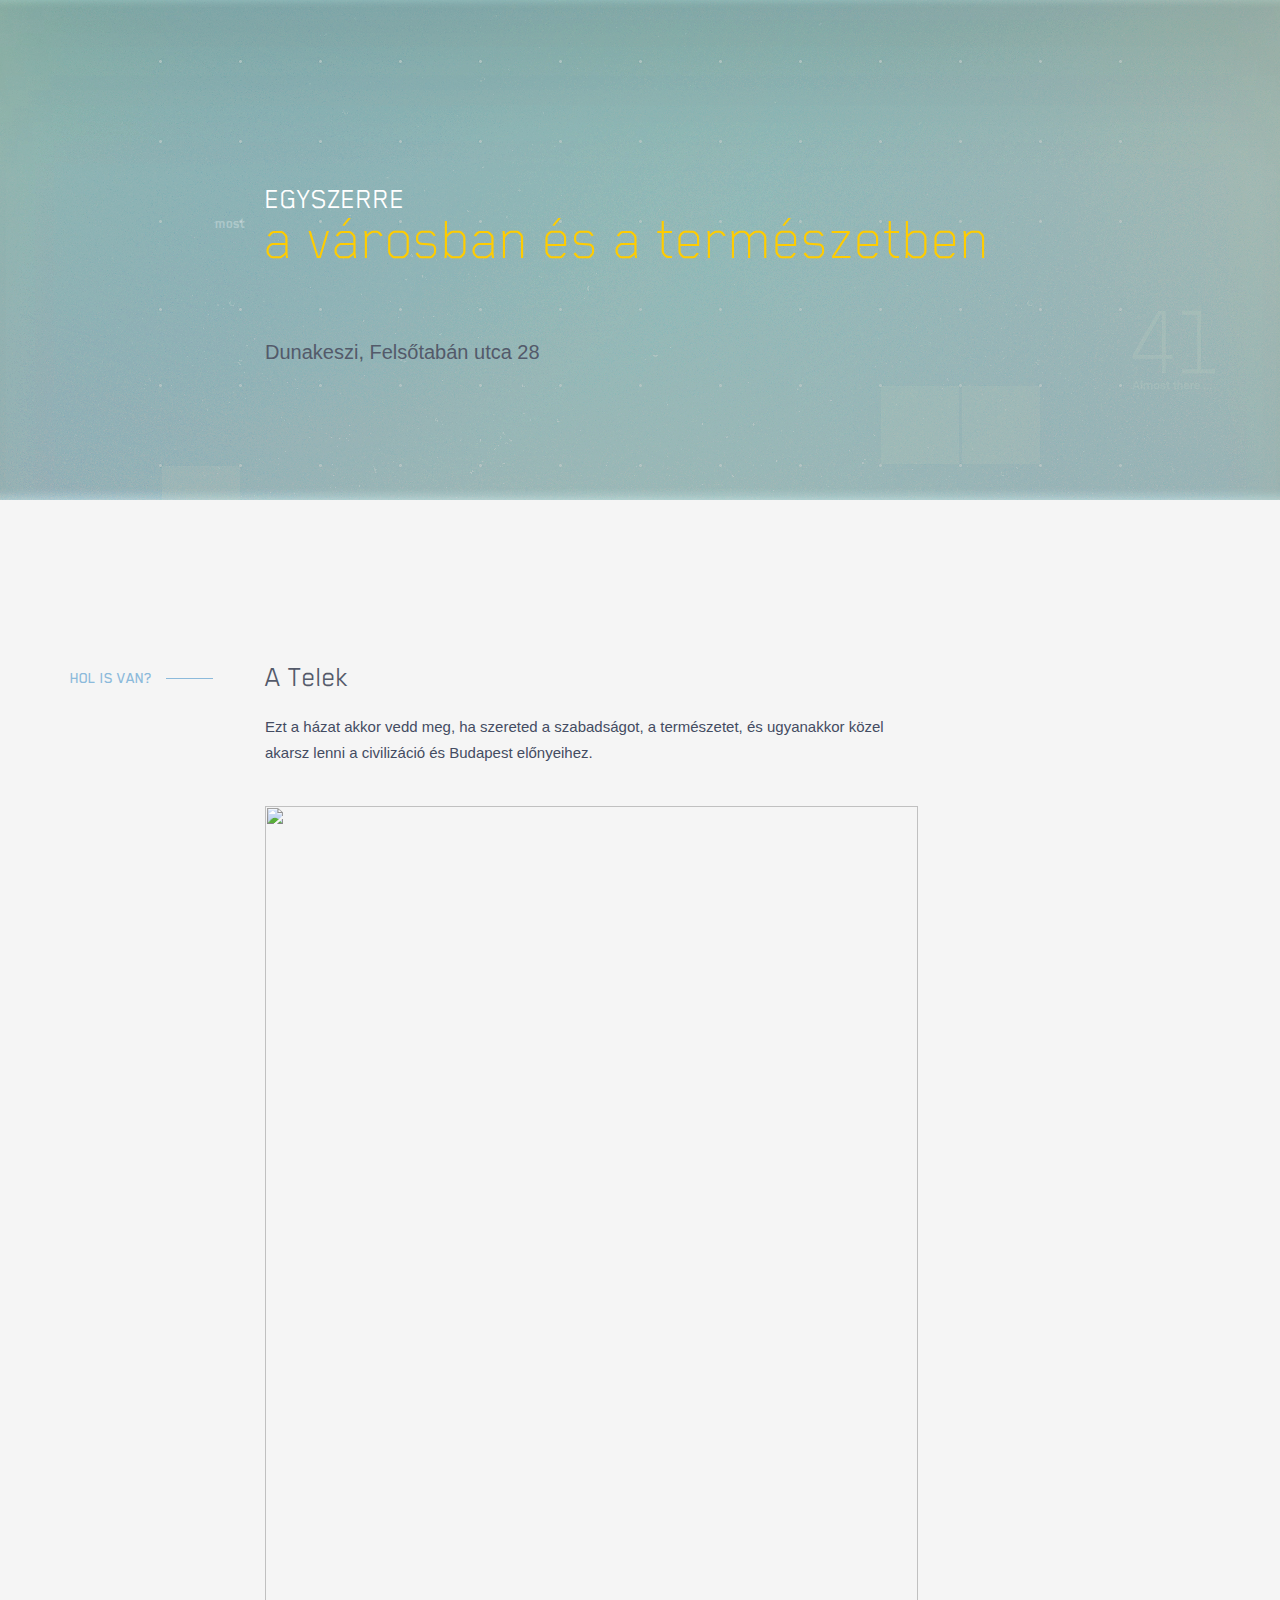
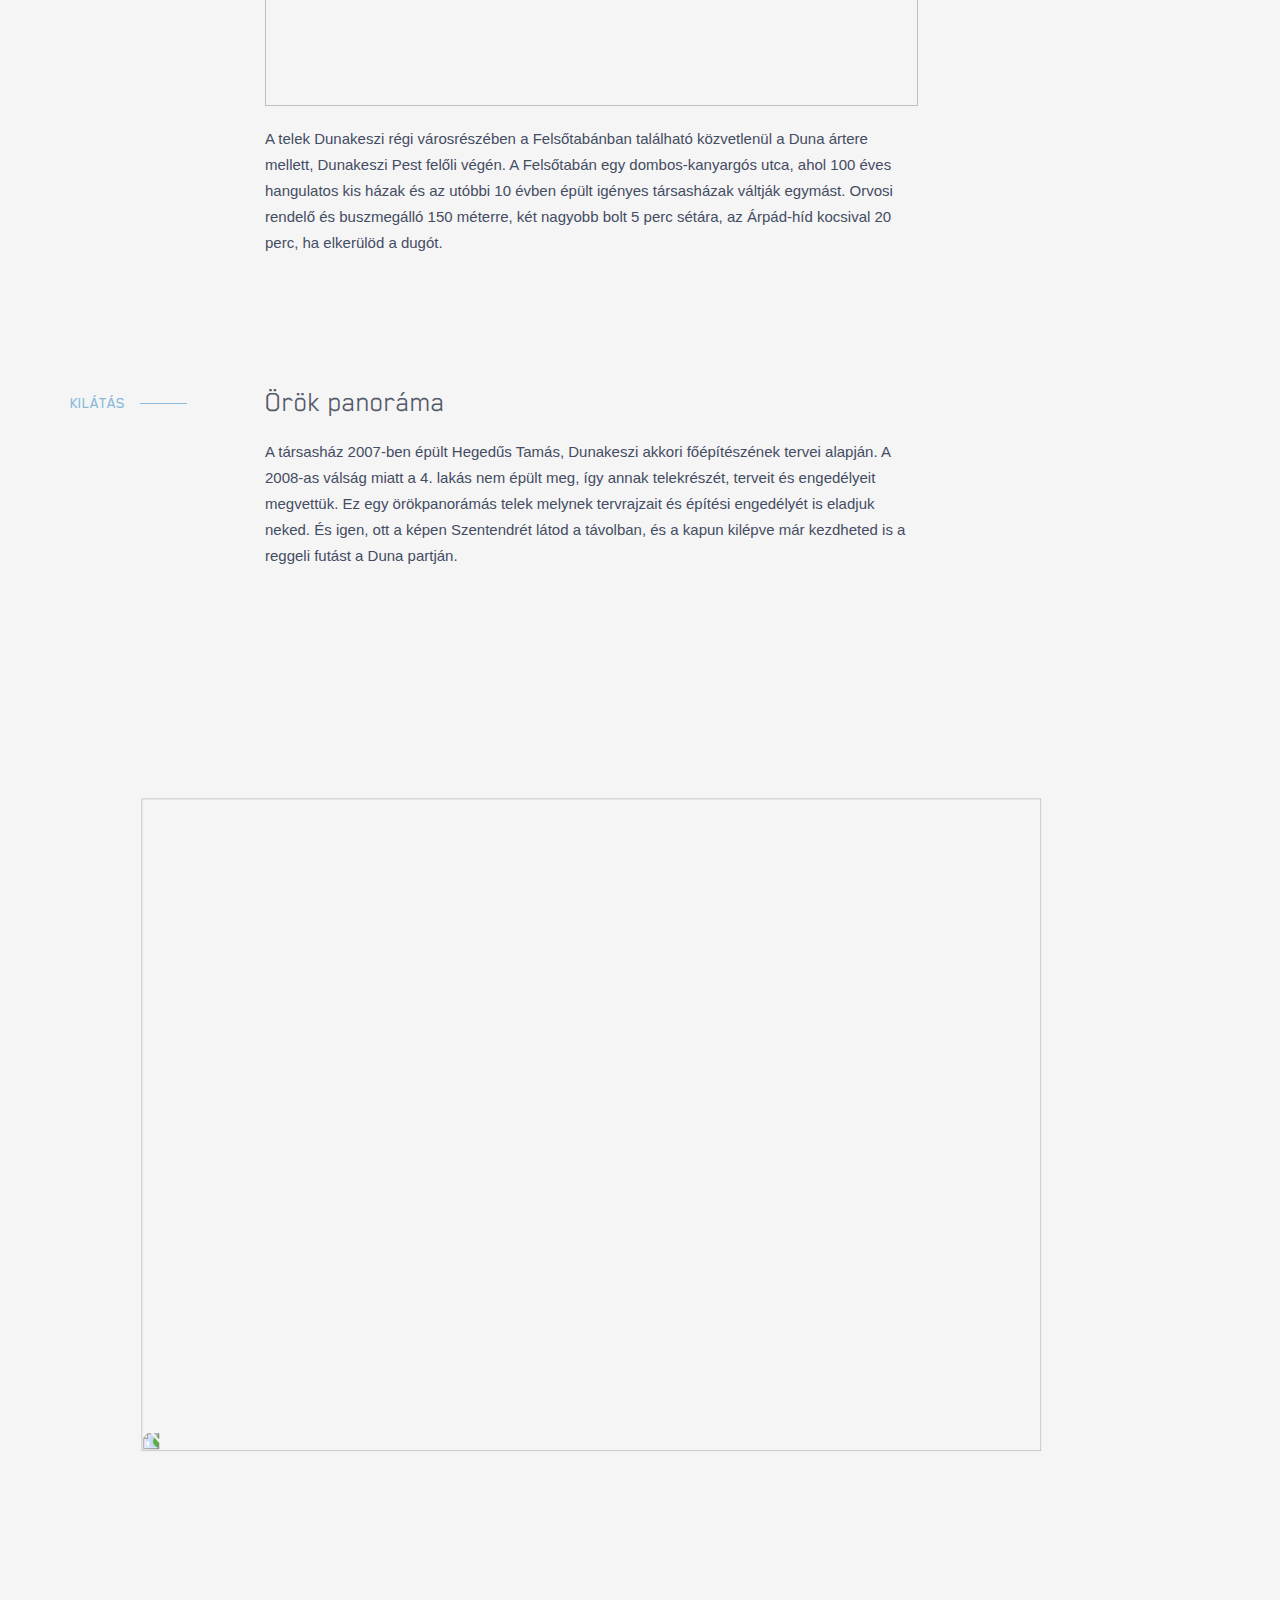
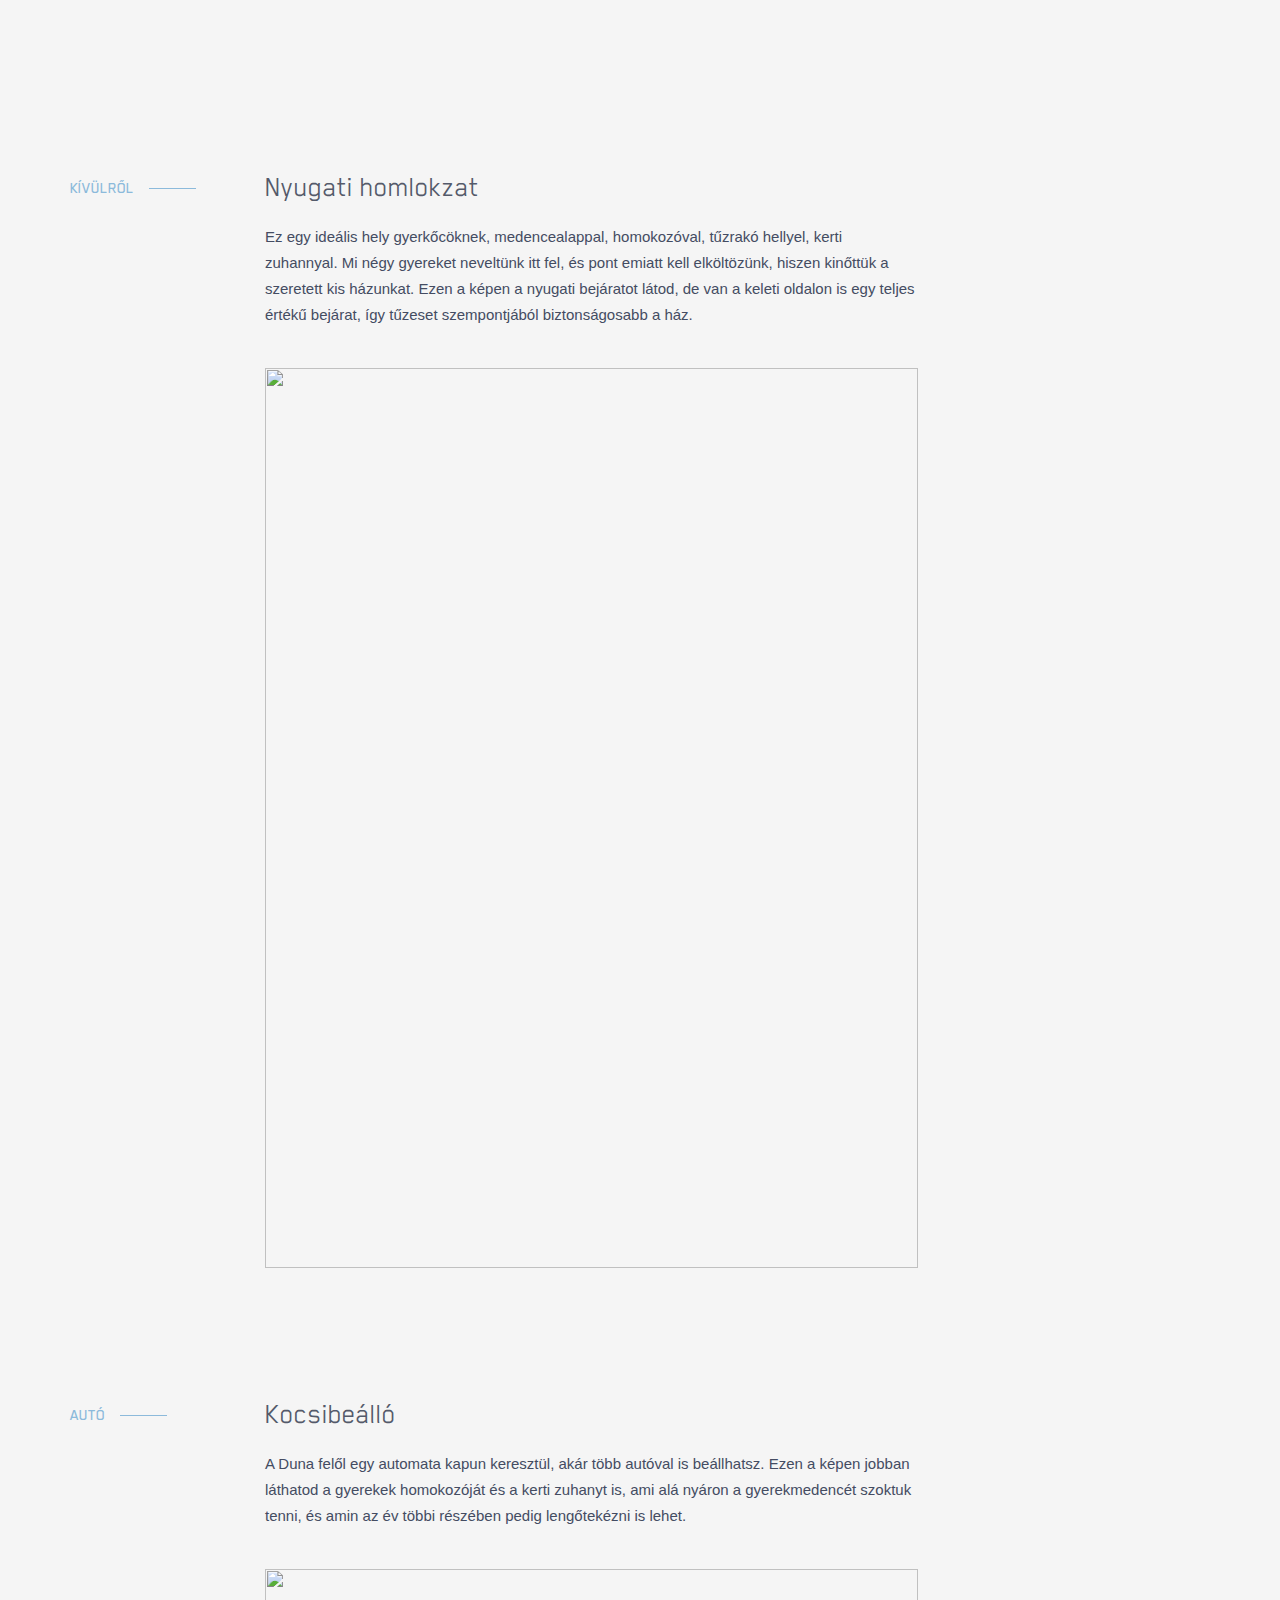
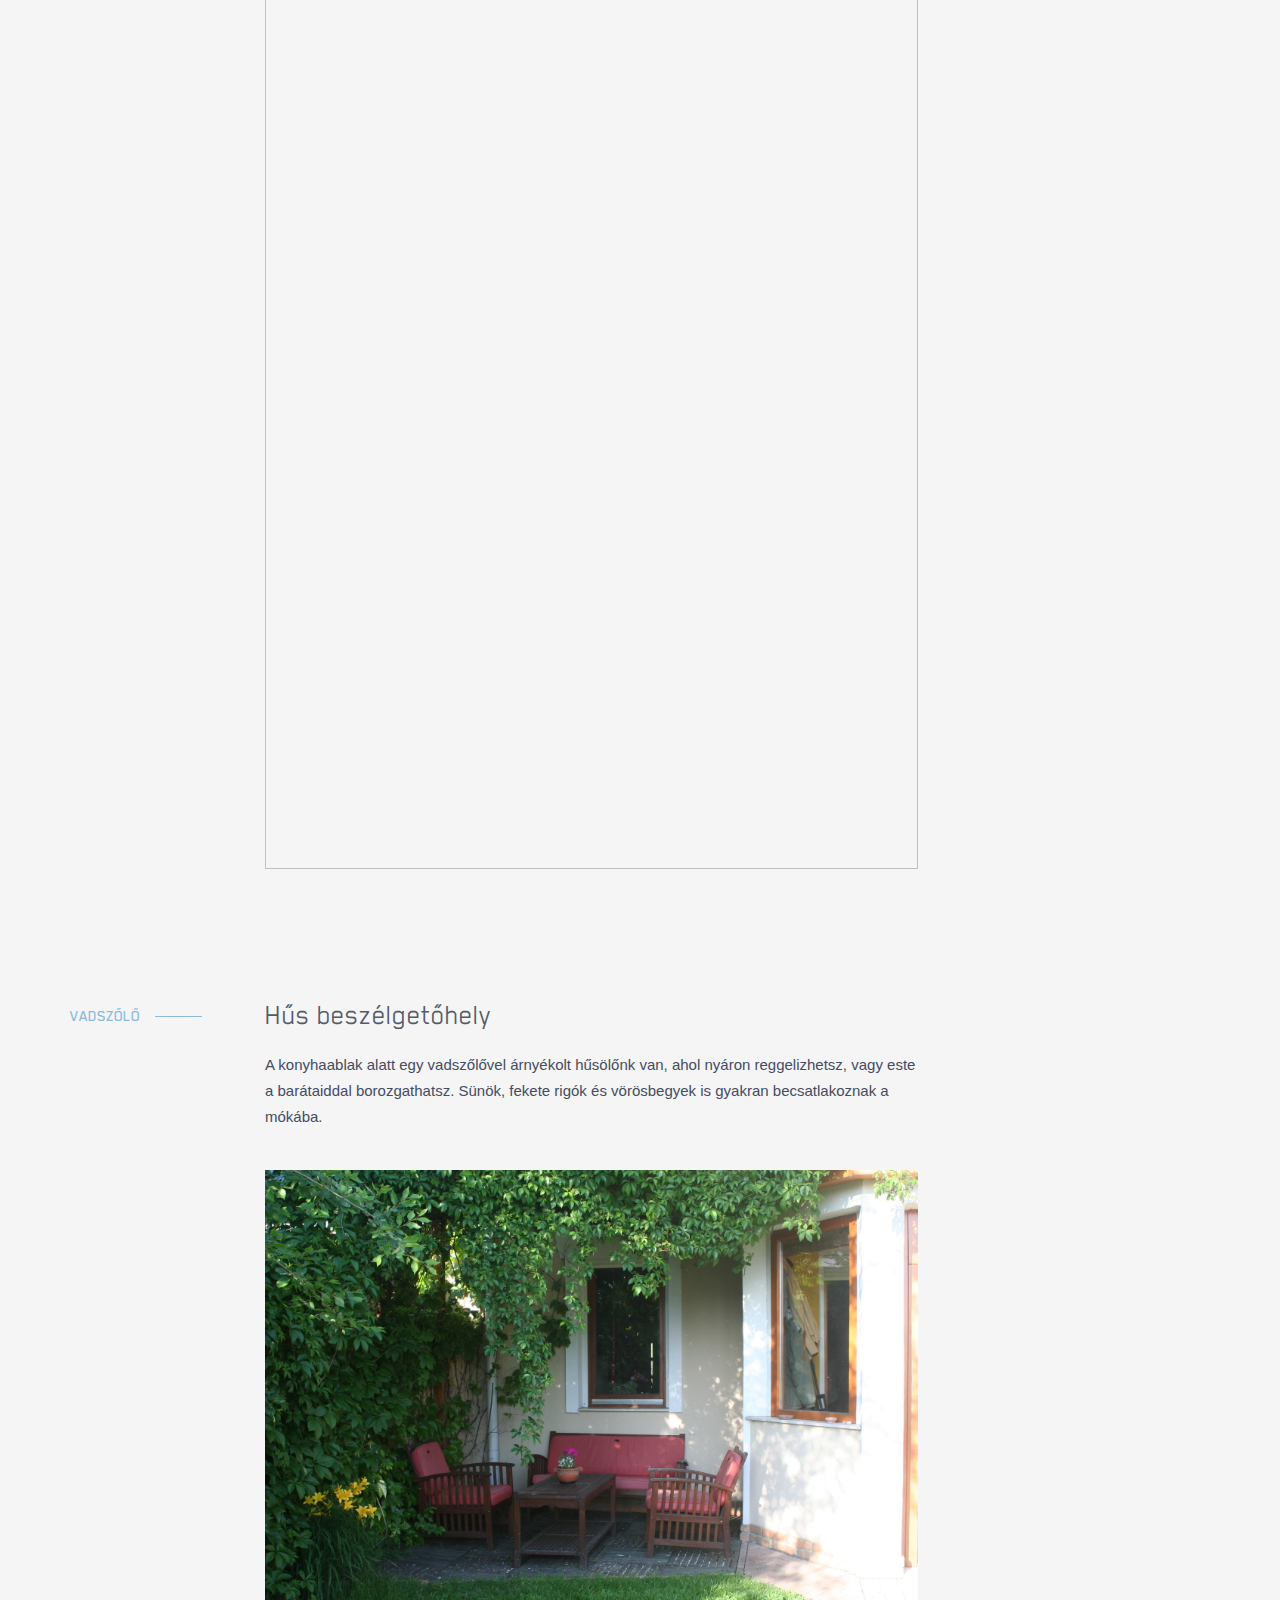
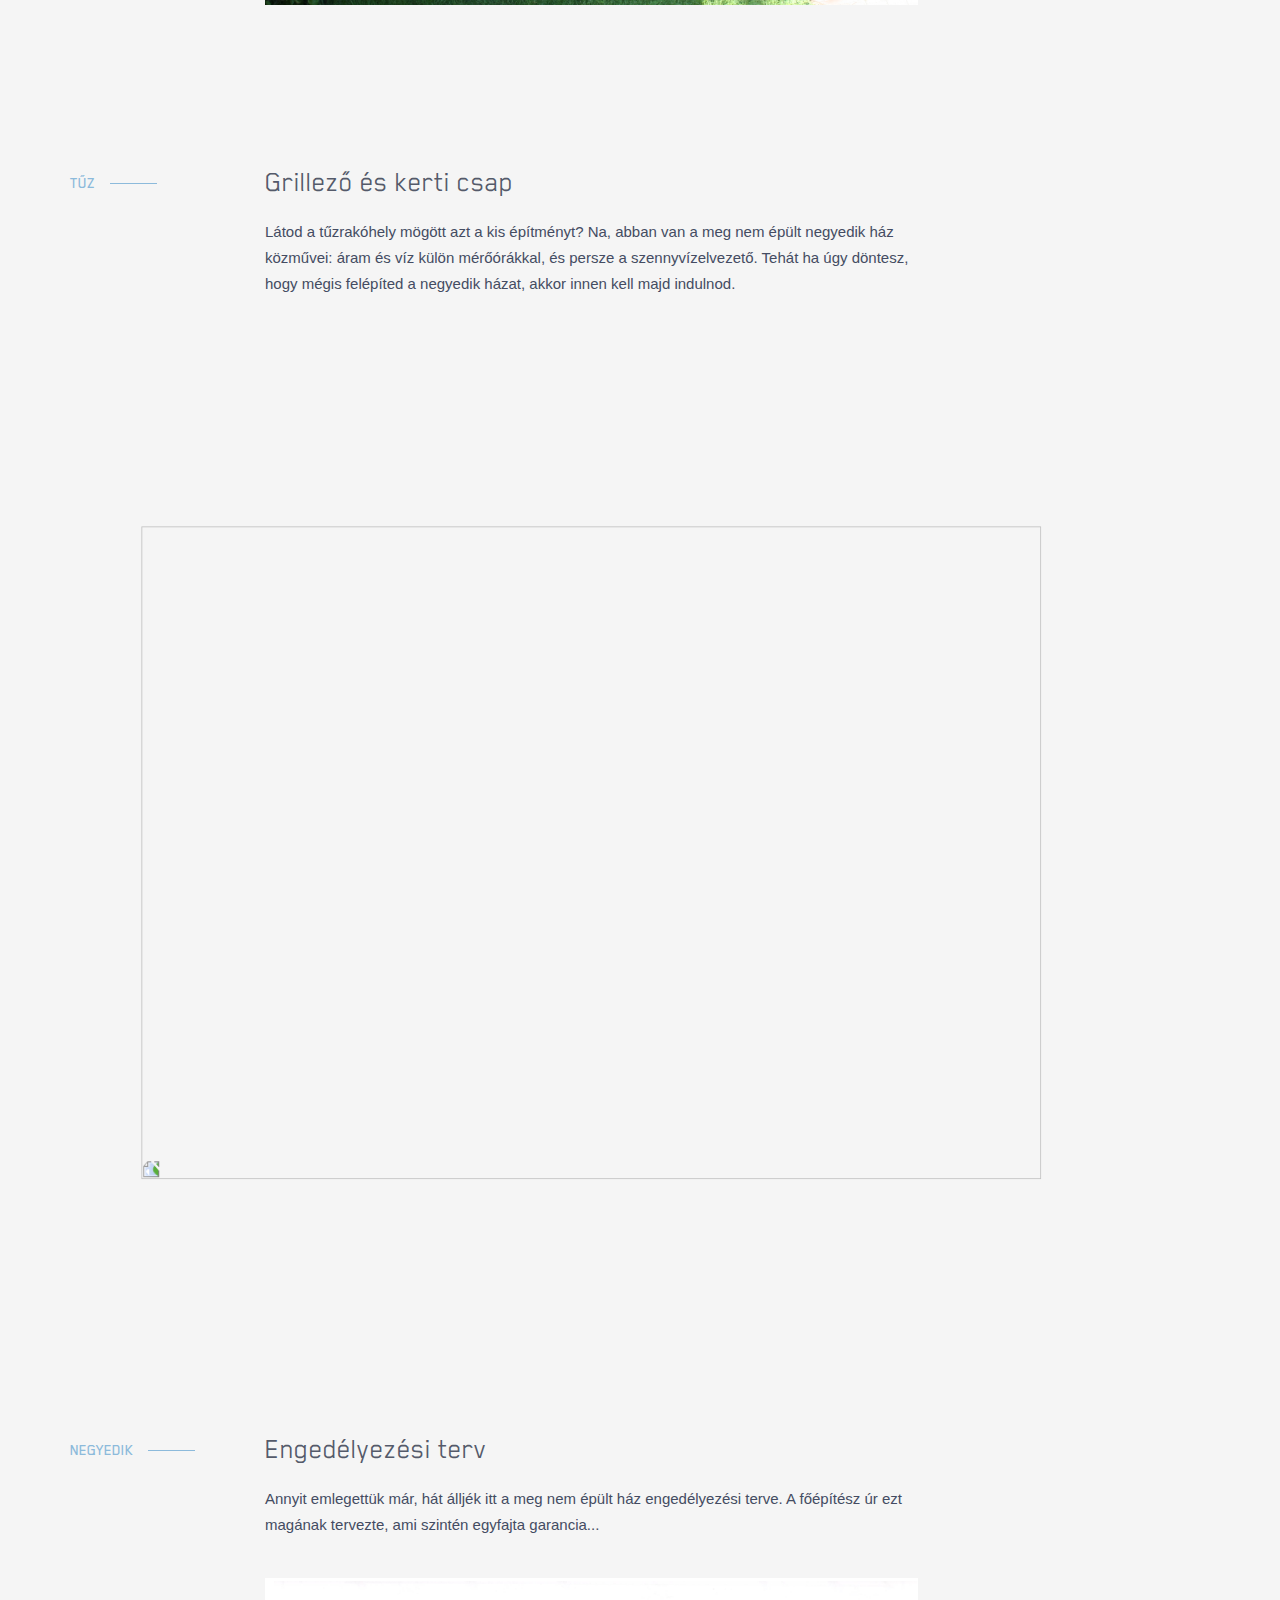
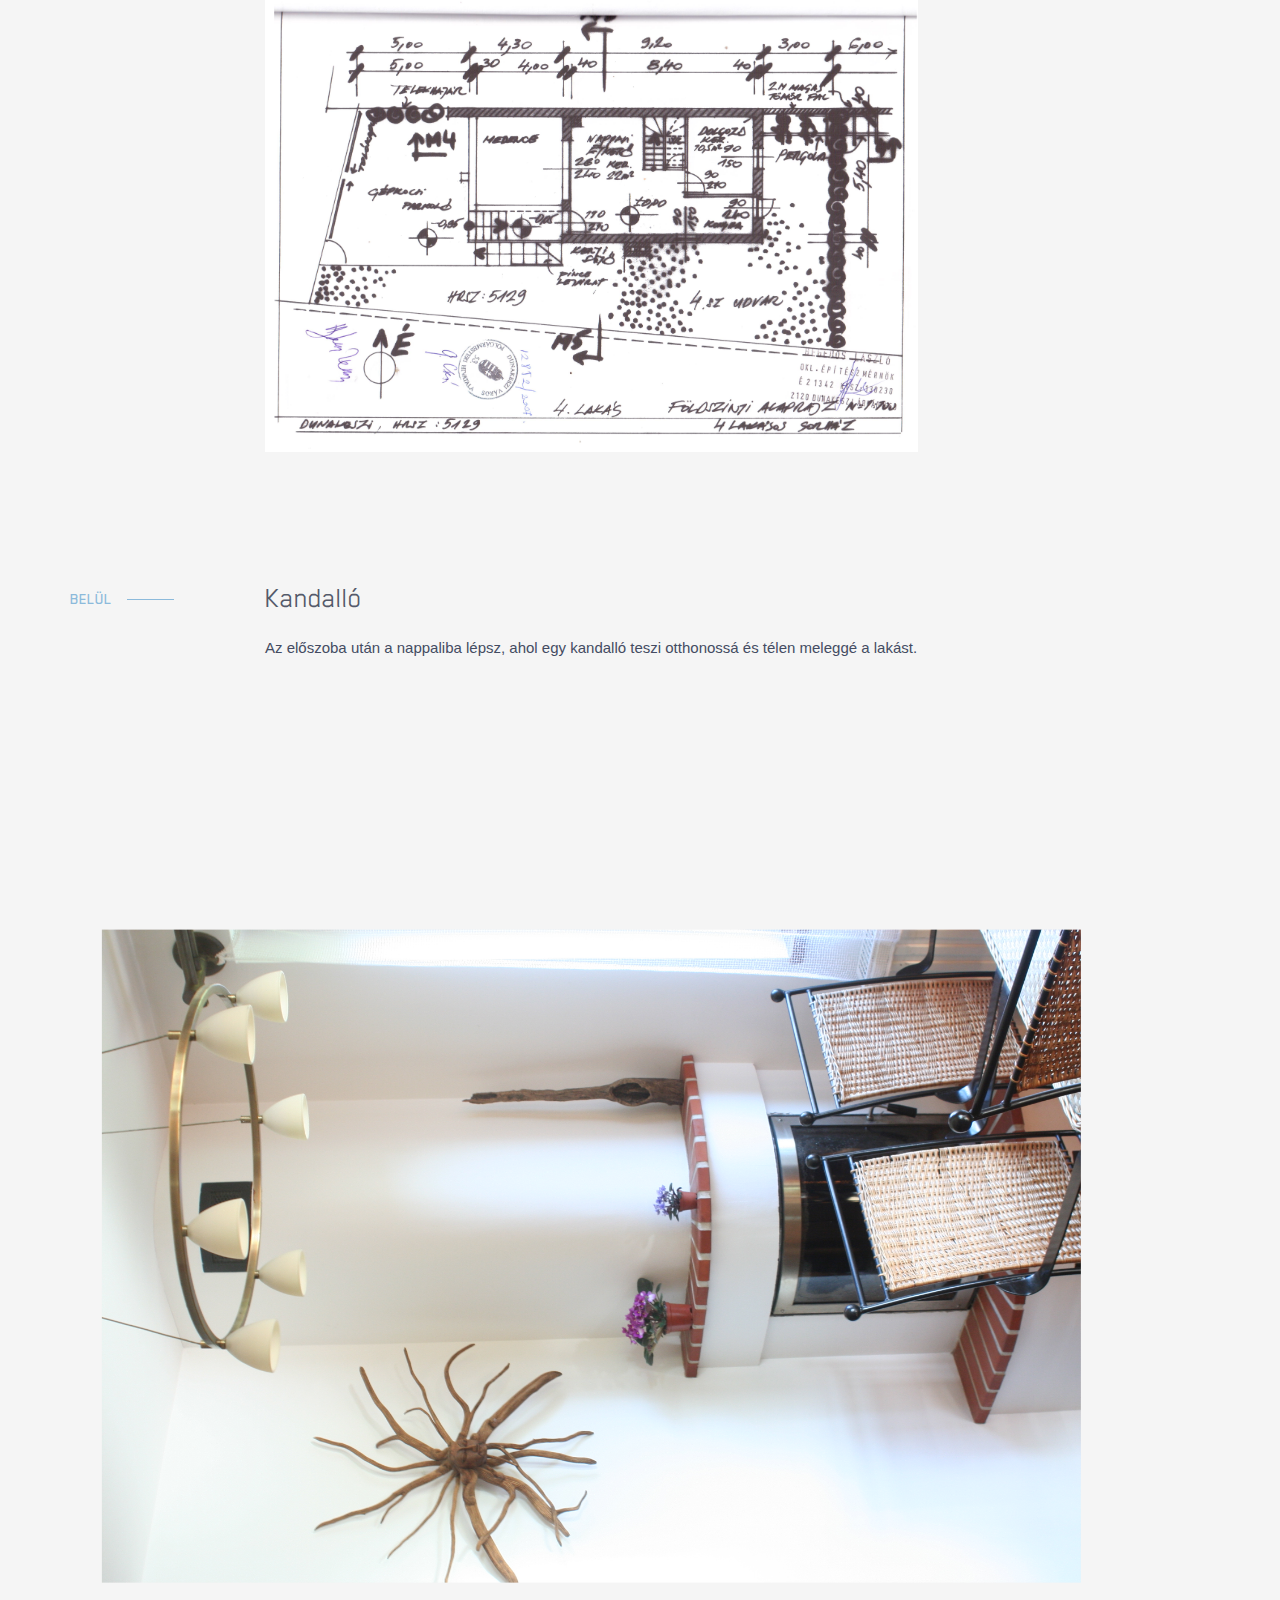
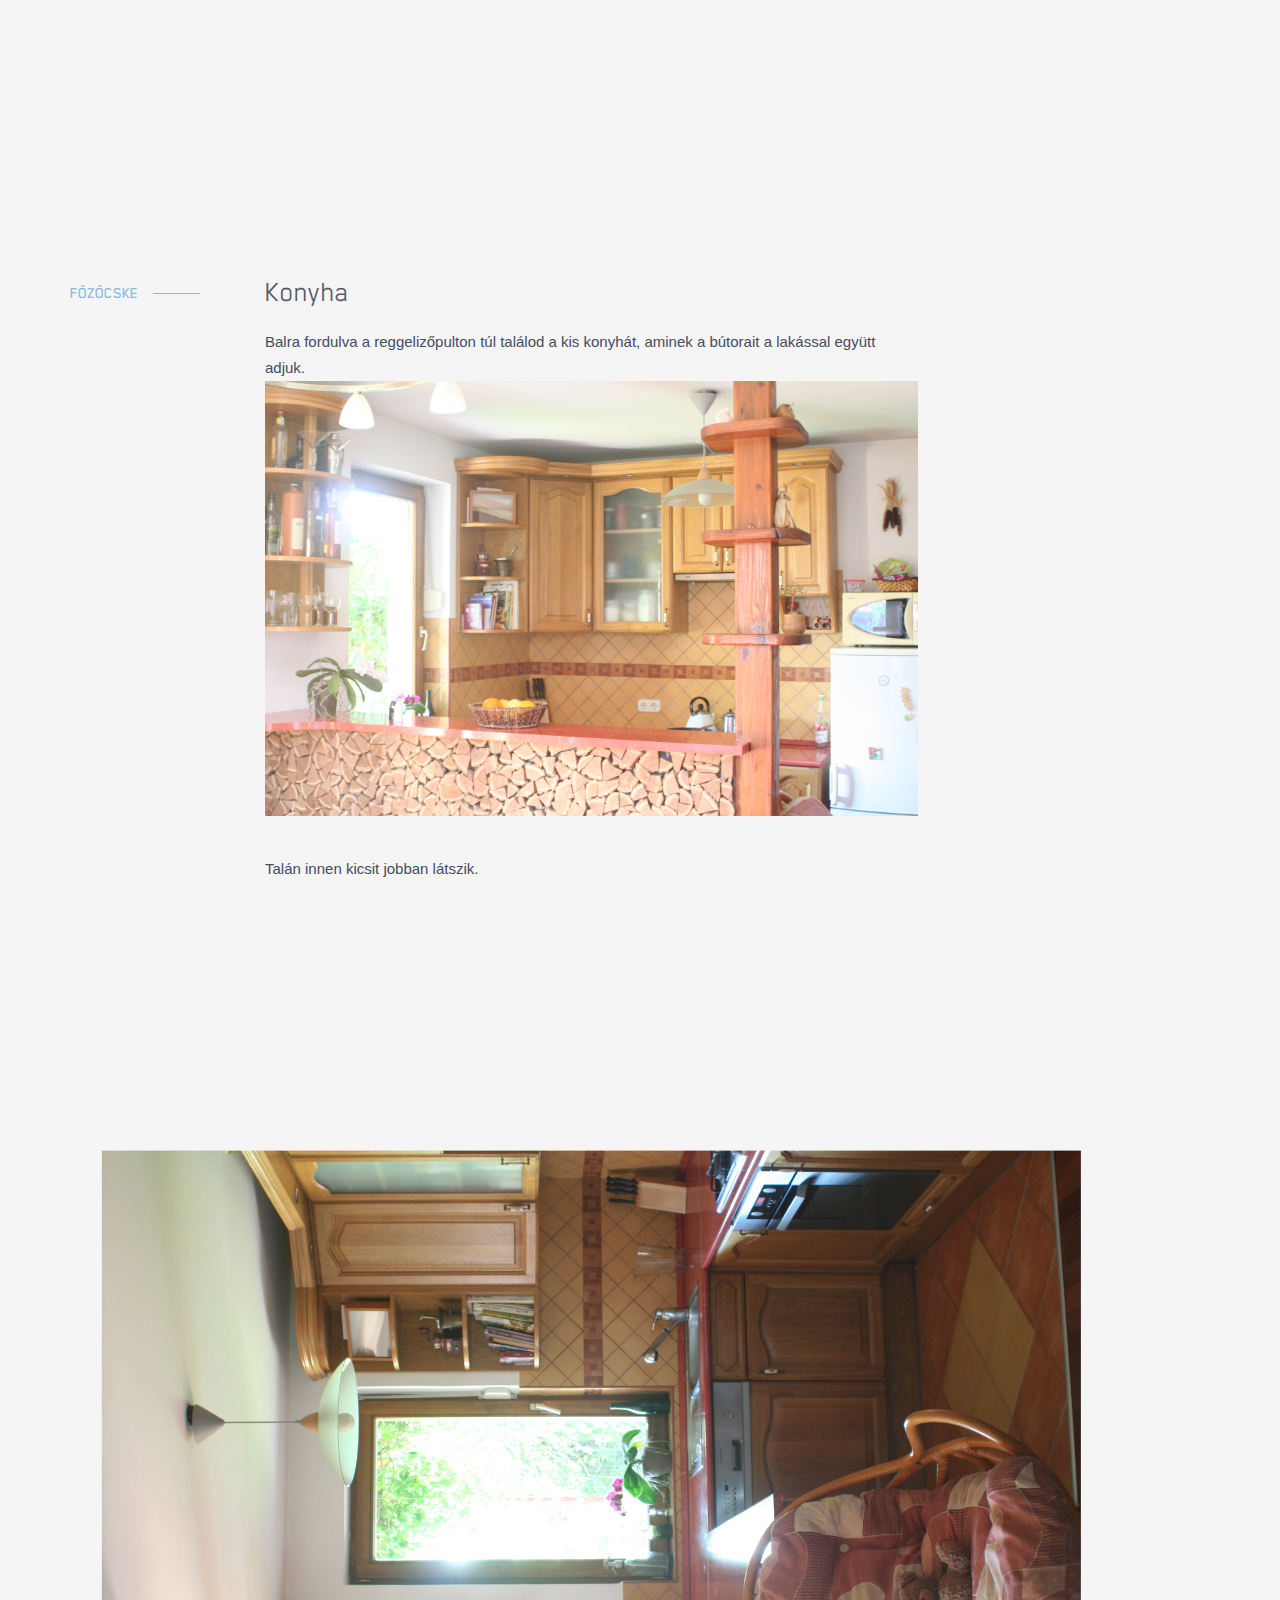
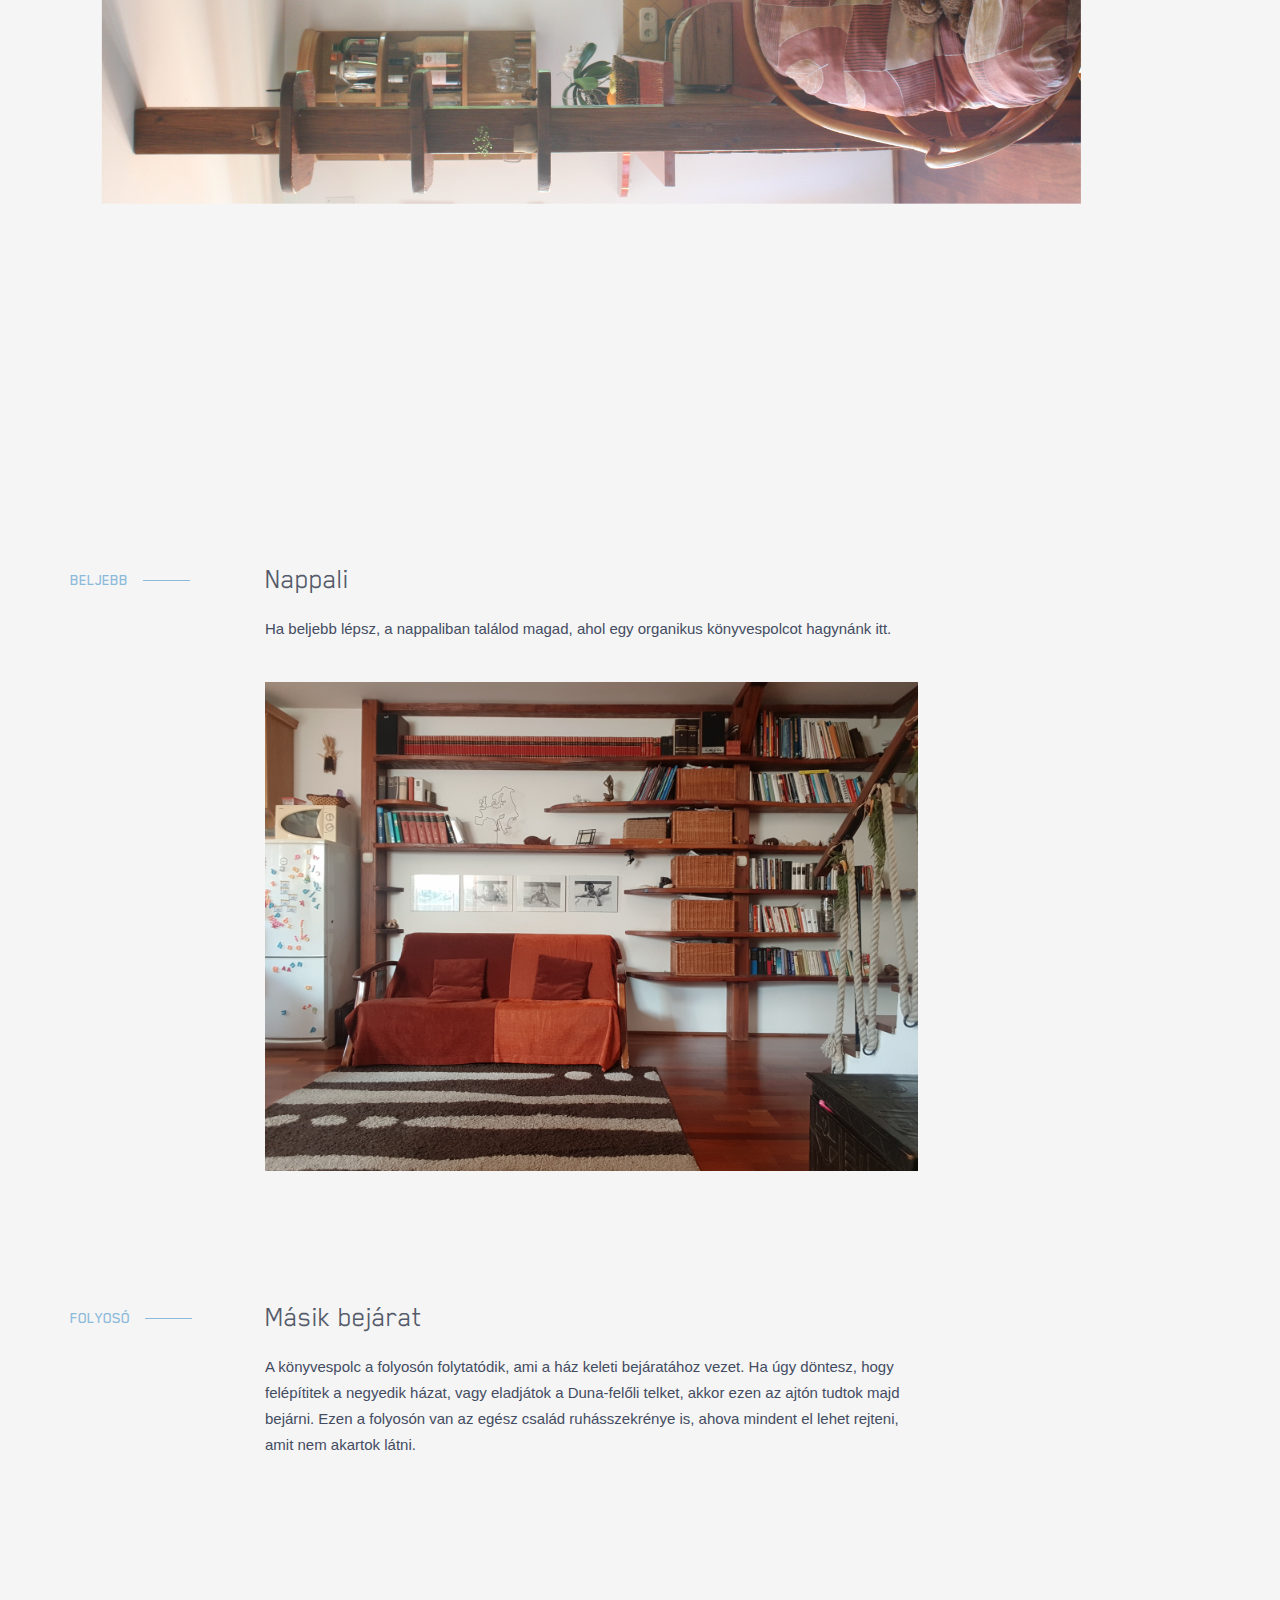
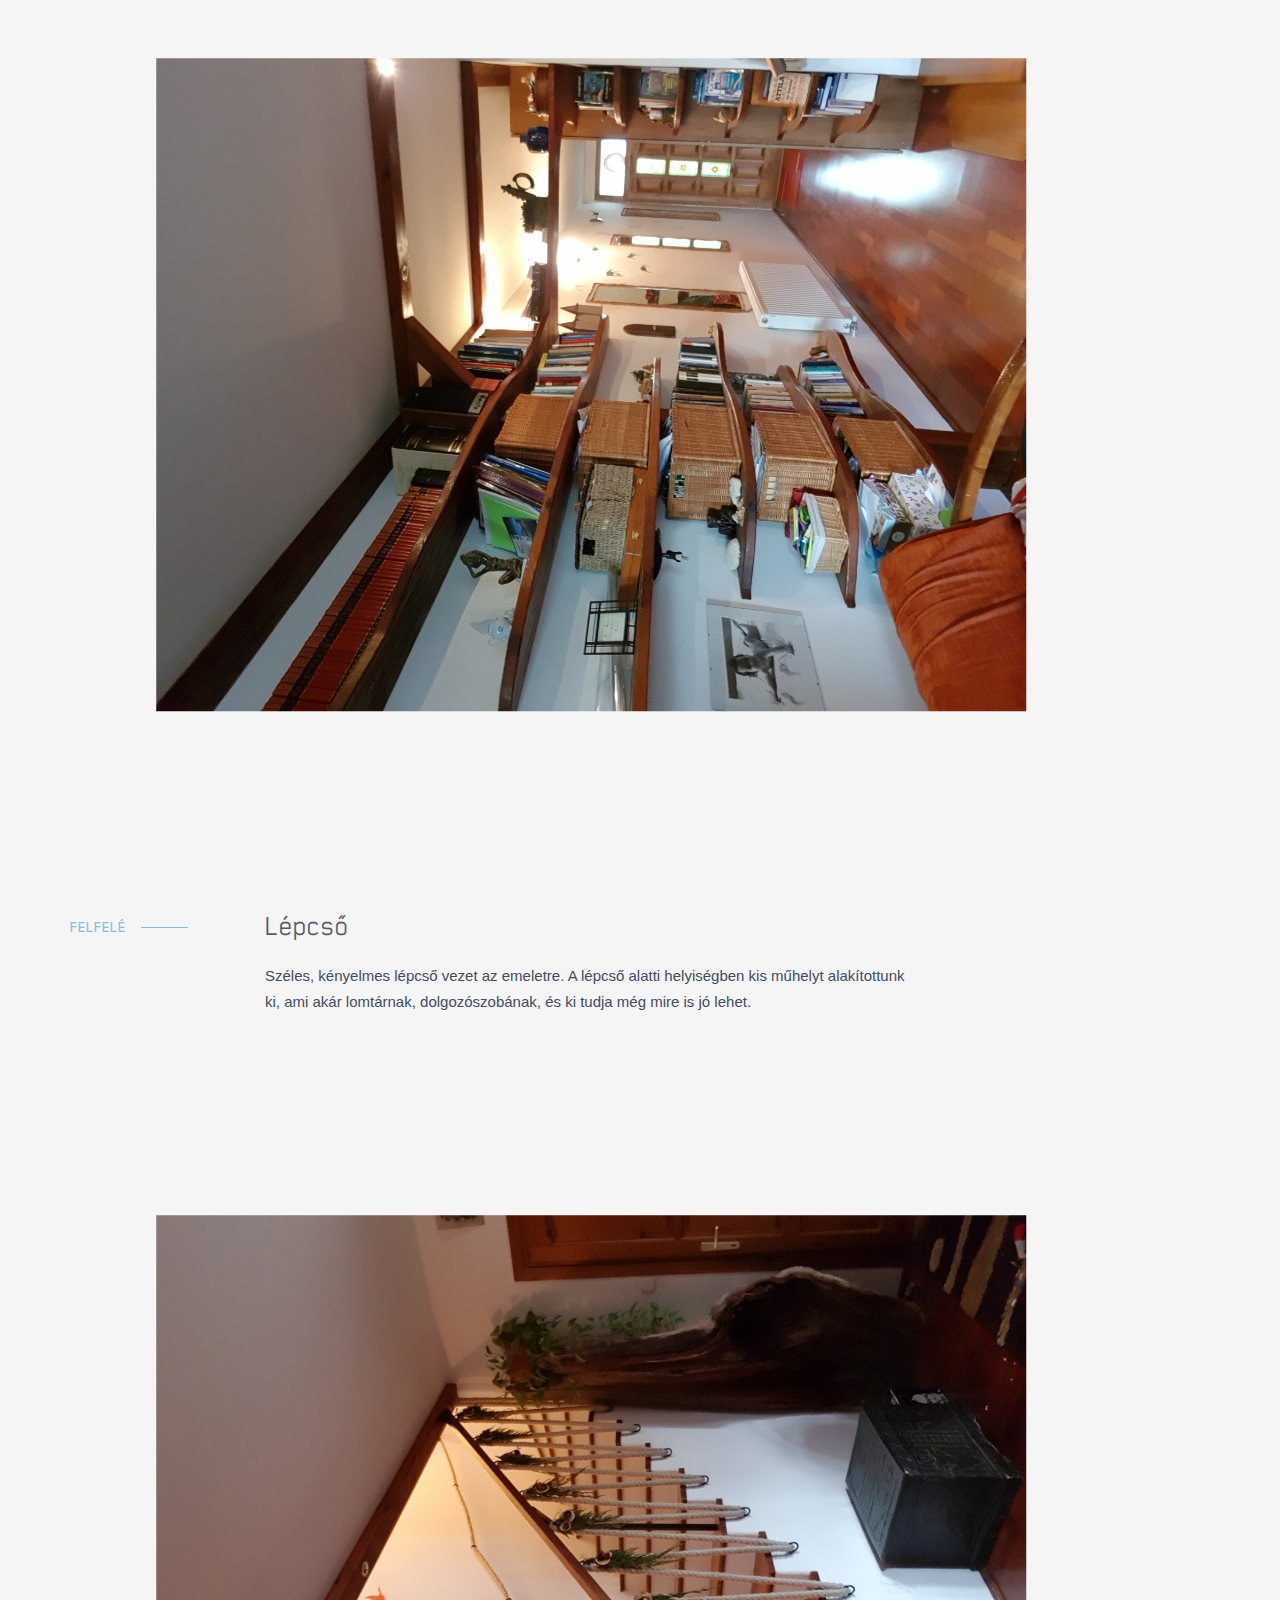
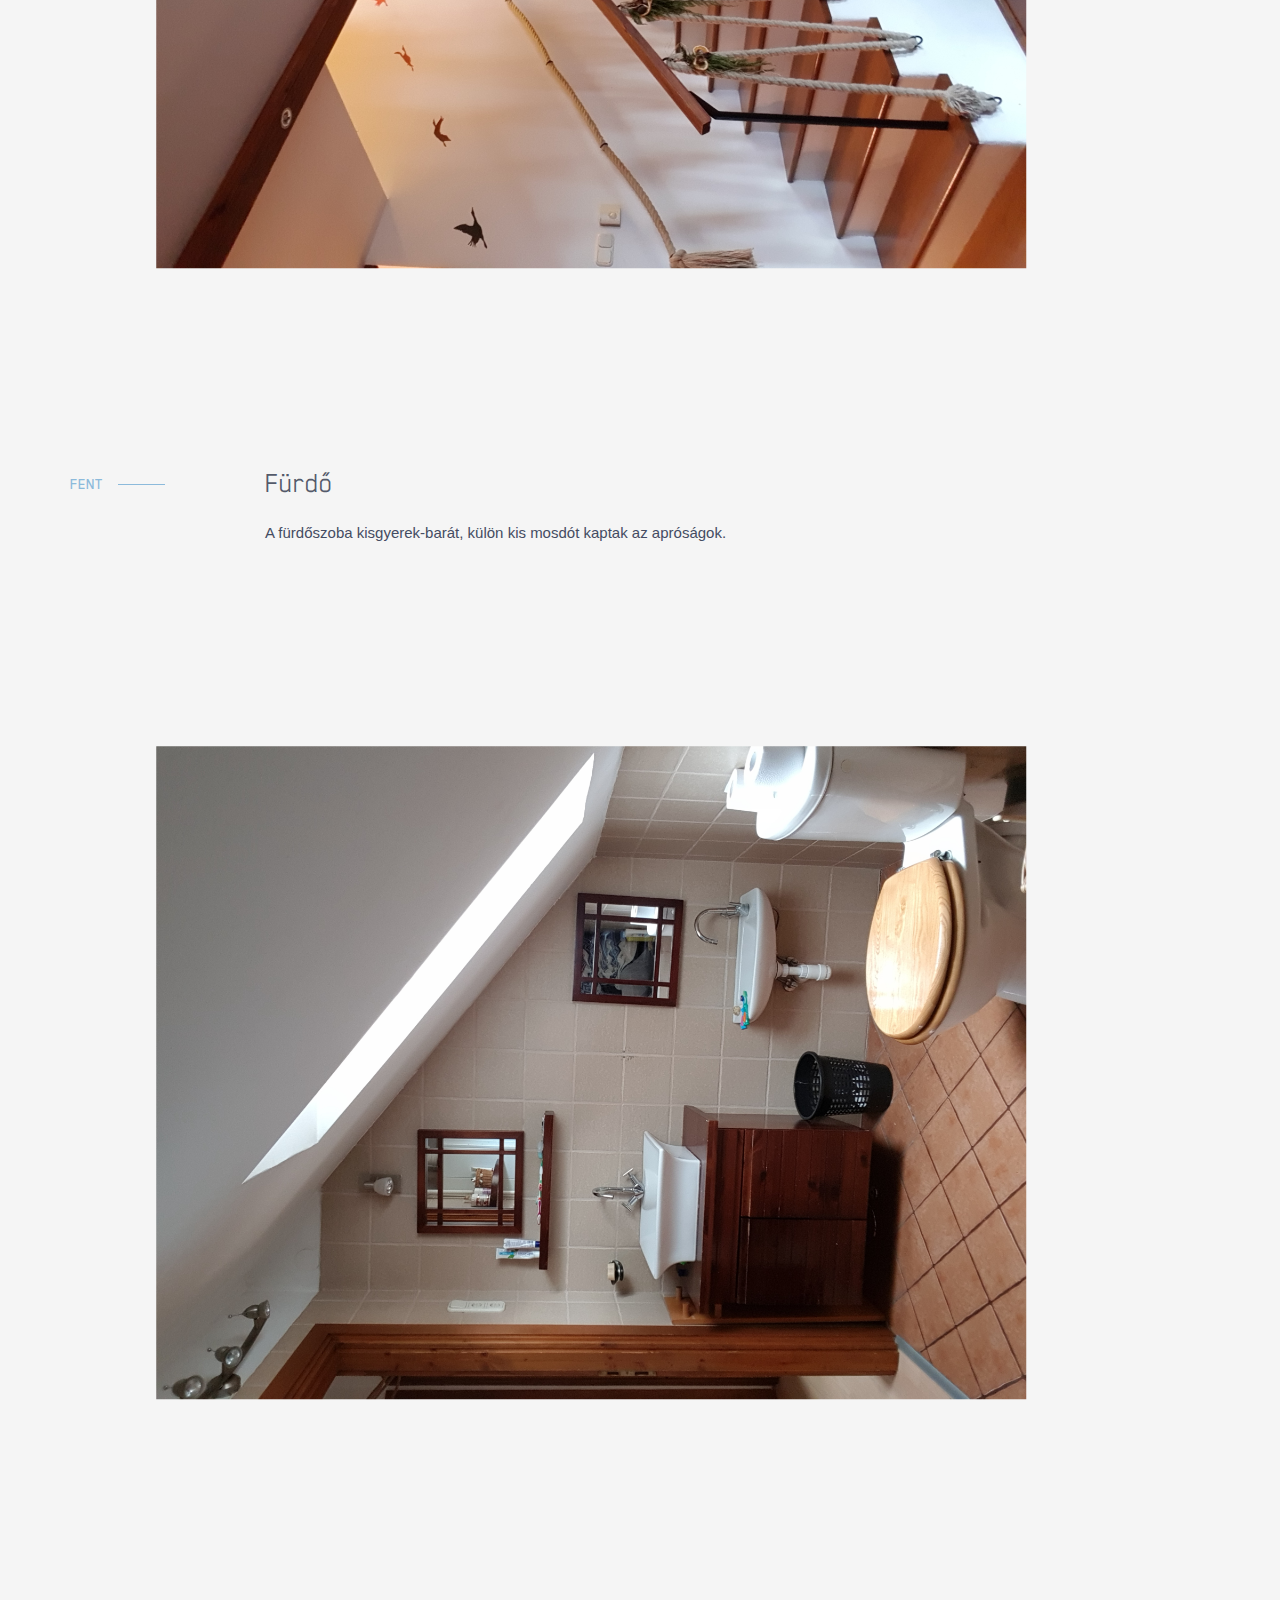
==== hazelad/hazeladas3/index.html @ 79f92fdc "hazeladas3" ====
<html>
    <head>
        <meta charset="utf-8">
        <meta name="viewport" content="width=device-width, initial-scale=1">
        <meta name="viewport" content="width=device-width, initial-scale = 1.0, maximum-scale=1.0, user-scalable=no"/>
        <meta property="og:image:type" content="image/jpg">
        <meta property="og:image:width" content="1200">
        <meta property="og:image:height" content="630">
        <link href="style/style.css" rel="stylesheet" type="text/css">
    </head>
    <body class="mybodyc">
        <div class="section sectionpres_blue" id="section-main">
            <div class="container">
                <div class="row firstrowc">
                    <div class="col-md-2"></div>
                    <div class="col-md-9">
                        <p class="title01b" id="t1b">EGYSZERRE</p>
                        <p class="title02b" id="t2">a városban és a természetben</p>
                        <p class="my_p title_info">Dunakeszi, Felsőtabán utca 28</p>
                    </div>
                </div>
            </div>
        </div>
        <!-- ForeWord -->
        <div class="section sectionclients">
            <div class="container">
                <div class="row">
                    <div class="col-md-12">
</div>
                </div>
            </div>
        </div>
        <!-- Preparation -->
        <!-- Theory -->
        <div class="section sectionclients">
            <div class="container">
                <div class="row">
                    <div class="col-md-12">
                        <div class="section">
                            <div class="row">
                                <div class="col-md-2">
                                    <h3 class="heading3 text-left">HOL IS VAN?</h3>
                                </div>
                                <div class="col-md-7">
                                    <h1 class="header1">A Telek</h1>
                                    <p class="my_ps_cs pcase">
                                        Ezt a házat akkor vedd meg, ha szereted a szabadságot, a természetet, és ugyanakkor közel akarsz lenni a civilizáció és Budapest előnyeihez. </p>
                                        <img src="images/telekfentrol.png" width="652" style="height: auto; width: 100%"> 
										<p class="my_ps_cs pcase">
										A telek Dunakeszi régi városrészében a Felsőtabánban található közvetlenül a Duna ártere mellett, Dunakeszi Pest felőli végén. A Felsőtabán egy dombos-kanyargós utca, ahol 100 éves hangulatos kis házak és az utóbbi 10 évben épült igényes társasházak váltják egymást. Orvosi rendelő és buszmegálló 150 méterre, két nagyobb bolt 5 perc sétára, az Árpád-híd kocsival 20 perc, ha elkerülöd a dugót.</p>
										
                                </div>
                            </div>
                        </div>
                        <div class="section">
                            <div class="row">
                                <div class="col-md-2">
                                    <h3 class="heading3 text-left">KILÁTÁS</h3>
                                </div>
                                <div class="col-md-7">
                                    <h1 class="header1">Örök panoráma</h1>
                                    <p class="my_ps_cs pcase">A társasház 2007-ben épült Hegedűs Tamás, Dunakeszi akkori főépítészének tervei alapján. A 2008-as válság miatt a 4. lakás nem épült meg, így annak telekrészét, terveit és engedélyeit megvettük. Ez egy örökpanorámás telek melynek tervrajzait és építési engedélyét is eladjuk neked. És igen, ott a képen Szentendrét látod a távolban, és a kapun kilépve már kezdheted is a reggeli futást a Duna partján. </p>
                                    <p class="my_ps_cs pcase"><br></p>
                                    <p class="my_ps_cs pcase"><img src="images/kert5.JPG" height="400" style="transform:rotate(-90deg); height: auto; width: 100%;"> </p>
			                        <p class="my_ps_cs pcase"><br></p>

                                </div>
                            </div>
                        </div>						
                        <div class="section">
                            <div class="row">
                                <div class="col-md-2">
                                    <h3 class="heading3 text-left">KÍVÜLRŐL</h3>
                                </div>
                                <div class="col-md-7">
                                    <h1 class="header1">Nyugati homlokzat</h1>
                                    <p class="my_ps_cs pcase">Ez egy ideális hely gyerkőcöknek, medencealappal, homokozóval, tűzrakó hellyel, kerti zuhannyal. Mi négy gyereket neveltünk itt fel, és pont emiatt kell elköltözünk, hiszen kinőttük a szeretett kis házunkat. Ezen a képen a nyugati bejáratot látod, de van a keleti oldalon is egy teljes értékű bejárat, így tűzeset szempontjából biztonságosabb a ház.</p>
                                    <p class="my_ps_cs pcase"></p>
                                    <p class="my_ps_cs pcase"><img src="images/kert3.JPG" height="400" style="height: auto; width: 100%"> </p>
                                </div>
                            </div>
                        </div>						
						
                        <div class="section">
                            <div class="row">
                                <div class="col-md-2">
                                    <h3 class="heading3 text-left">AUTÓ</h3>
                                </div>
                                <div class="col-md-7">
                                    <h1 class="header1">Kocsibeálló</h1>
                                    <p class="my_ps_cs pcase">A Duna felől egy automata kapun keresztül, akár több autóval is beállhatsz. Ezen a képen jobban láthatod a gyerekek homokozóját és a kerti zuhanyt is, ami alá nyáron a gyerekmedencét szoktuk tenni, és amin az év többi részében pedig lengőtekézni is lehet. </p>
                                    <p class="my_ps_cs pcase"><img src="images/kert6.JPG" height="400" style="height: auto; width: 100%"> </p>
                                </div>
                            </div>
                        </div>						
                        <div class="section">						
                            <div class="row">
                                <div class="col-md-2">
                                    <h3 class="heading3 text-left">VADSZŐLŐ</h3>
                                </div>
                                <div class="col-md-7">
                                    <h1 class="header1">Hűs beszélgetőhely</h1>
                                    <p class="my_ps_cs pcase"> A konyhaablak alatt egy vadszőlővel árnyékolt hűsölőnk van, ahol nyáron reggelizhetsz, vagy este a barátaiddal borozgathatsz. Sünök, fekete rigók és vörösbegyek is gyakran becsatlakoznak a mókába.</p>
                                    <p class="my_ps_cs pcase"><img src="images/kert.JPG" height="400" style="height: auto; width: 100%"> </p>
                                    <p class="my_ps_cs pcase"> <br> </p									
                                </div>
                            </div>
						</div>
                        <div class="section">
                            <div class="row">
                                <div class="col-md-2">
                                    <h3 class="heading3 text-left">TŰZ</h3>
                                </div>
                                <div class="col-md-7">
                                    <h1 class="header1">Grillező és kerti csap</h1>
                                    <p class="my_ps_cs pcase"> Látod a tűzrakóhely mögött azt a kis építményt? Na, abban van a meg nem épült negyedik ház közművei: áram és víz külön mérőórákkal, és persze a szennyvízelvezető. Tehát ha úgy döntesz, hogy mégis felépíted a negyedik házat, akkor innen kell majd indulnod.</p>
					                <p class="my_ps_cs pcase"> <br></p>
					                
                                    <p class="my_ps_cs pcase"><img src="images/kert2.JPG" height="400" style="transform:rotate(-90deg); height: auto; width: 100%;"> </p>
                                </div>
                            </div>
                        </div>
                        <div class="section">
                            <div class="row">
                                <div class="col-md-2">
                                    <h3 class="heading3 text-left">NEGYEDIK</h3>
                                </div>
                                <div class="col-md-7">
                                    <h1 class="header1">Engedélyezési terv</h1>
                                    <p class="my_ps_cs pcase">Annyit emlegettük már, hát álljék itt a meg nem épült ház engedélyezési terve. A főépítész úr ezt magának tervezte, ami szintén egyfajta garancia...</p>
                                    <p class="my_ps_cs pcase"><img src="images/alaprajz3.jpg" height="800" style="height: auto; width: 100%;"> </p>
                                </div>
                            </div>
                        </div>

                        <div class="section">
                            <div class="row">
                                <div class="col-md-2">
                                    <h3 class="heading3 text-left">BELÜL</h3>
                                </div>
                                <div class="col-md-7">
                                    <h1 class="header1">Kandalló</h1>
                                    <p class="my_ps_cs pcase">Az előszoba után a nappaliba lépsz, ahol egy kandalló teszi otthonossá és télen meleggé a lakást. </p>
                                    
                                    <p class="my_ps_cs pcase"><br></p>
                                    <p class="my_ps_cs pcase"><img src="images/ebedlo2.JPG" height="400" style="transform:rotate(-90deg); height: auto; width: 100%;"> </p>
                                </div>
                            </div>
                        </div>
                        <div class="section">
                            <div class="row">
                                <div class="col-md-2">
                                    <h3 class="heading3 text-left">FŐZŐCSKE</h3>
                                </div>
                                <div class="col-md-7">
                                    <h1 class="header1">Konyha</h1>
                                    <p class="my_ps_cs pcase">
									Balra fordulva a reggelizőpulton túl találod a kis konyhát, aminek a bútorait a lakással együtt adjuk.
									<img src="images/konyha.JPG" width="652" style="height: auto; width: 100%"> </p>
									<p class="my_ps_cs pcase">Talán innen kicsit jobban látszik.<br></p>
									<p class="my_ps_cs pcase">	<br></p>									
                                    <p class="my_ps_cs pcase">
									<img src="images/konyha2.JPG" height="400" style="transform:rotate(-90deg); height: auto; width: 100%;"> </p>
									<p class="my_ps_cs pcase">	<br></p>	
                                </div>
                            </div>
                        </div>
                        <div class="section">
                            <div class="row">
                                <div class="col-md-2">
                                    <h3 class="heading3 text-left">BELJEBB</h3>
                                </div>
                                <div class="col-md-7">
                                    <h1 class="header1">Nappali</h1>
                                    <p class="my_ps_cs pcase">
									Ha beljebb lépsz, a nappaliban találod magad, ahol egy organikus könyvespolcot hagynánk itt.</p>
									<p class="my_ps_cs pcase">		
									<img src="images/nappali.jpg" width="600" style="height: auto; width: 100%"> 
									
                                </div>
                            </div>
                        </div>
                        <div class="section">
                            <div class="row">
                                <div class="col-md-2">
                                    <h3 class="heading3 text-left">Folyosó</h3>
                                </div>
                                <div class="col-md-7">
                                    <h1 class="header1">Másik bejárat</h1>
                                    <p class="my_ps_cs pcase">A könyvespolc a folyosón folytatódik, ami a ház keleti bejáratához vezet. Ha úgy döntesz, hogy felépítitek a negyedik házat, vagy eladjátok a Duna-felőli telket, akkor ezen az ajtón tudtok majd bejárni.
									Ezen a folyosón van az egész család ruhásszekrénye is, ahova mindent el lehet rejteni, amit nem akartok látni.<br><br><br></p>
									<img src="images/folyoso.jpg" width="500" style="transform:rotate(-90deg); height: auto; width: 100%;"> 
									
                                </div>
                            </div>
                        </div>
                        <div class="section">
                            <div class="row">
                                <div class="col-md-2">
                                    <h3 class="heading3 text-left">FELFELÉ</h3>
                                </div>
                                <div class="col-md-7">
                                    <h1 class="header1">Lépcső</h1>
                                    <p class="my_ps_cs pcase"> Széles, kényelmes lépcső vezet az emeletre. A lépcső alatti helyiségben kis műhelyt alakítottunk ki, ami akár lomtárnak, dolgozószobának, és ki tudja még mire is jó lehet.<br><br><br></p>
									<img src="images/lepcso.jpg" width="500" style="transform:rotate(-90deg); height: auto; width: 100%;"> 
									
                                </div>
                            </div>
                        </div>
                        <div class="section">
                            <div class="row">
                                <div class="col-md-2">
                                    <h3 class="heading3 text-left">FENT</h3>
                                </div>
                                <div class="col-md-7">
                                    <h1 class="header1">Fürdő</h1>
                                    <p class="my_ps_cs pcase"> A fürdőszoba kisgyerek-barát, külön kis mosdót kaptak az apróságok.
									<br><br><br></p>							
									<img src="images/furdo.jpg" width="500" style="transform:rotate(-90deg); height: auto; width: 100%;"> 
									
                                </div>
                            </div>
                        </div>
                        <div class="section">
                            <div class="row">
                                <div class="col-md-2">
                                    <h3 class="heading3 text-left">SZUNDI</h3>
                                </div>
                                <div class="col-md-7">
                                    <h1 class="header1">Gyerekszoba</h1>
                                    <p class="my_ps_cs pcase"> Itt alszanak az aprónépek. <br><br><br></p>
									<img src="images/gyerek1.jpg" width="500" style="transform:rotate(-90deg); height: auto; width: 100%;">
									<p class="my_ps_cs pcase"><br></p>
                                    <p class="my_ps_cs pcase">A másik oldalról az íróasztalaik is látszanak.<br><br><br></p>									
									<img src="images/gyerek2.jpg" width="500" style="transform:rotate(-90deg); height: auto; width: 100%;">	
									
									
                                </div>
                            </div>
                        </div>
                        <div class="section">
                            <div class="row">
                                <div class="col-md-2">
                                    <h3 class="heading3 text-left">MOZI</h3>
                                </div>
                                <div class="col-md-7">
                                    <h1 class="header1">Háló</h1>
                                    <p class="my_ps_cs pcase">A negyedik gyerkőcöt már csak a szülői hálóba bírtuk betuszkolni, persze anélkül a kiságy nélkül sokkal kényelmesebben elférnénk... <br> <br></p>
									<img src="images/halo1.jpg" width="500" style="transform:rotate(-90deg); height: auto; width: 100%"> 
                                    <p class="my_ps_cs pcase"><br></p>
                                    <p class="my_ps_cs pcase"> A legtöbb falat bordóra festettük, így egész jó kis mozit tudtunk kialakítani a szobából. Az ágy fölötti polcon van a projektor, aminek a vezetékei a polc belsejében futnak. Ha te is így szeretnéd berendezni a szobát, szívesen itt hagyjuk ezt a polcot. <br><br><br></p>
									<img src="images/halo2.jpg" width="500" style="transform:rotate(-90deg); height: auto; width: 100%">									
                                </div>
                            </div>
                        </div>
					
						
                        <div class="section">
                            <div class="row">
                                <div class="col-md-2">
                                    <h3 class="heading3 text-left">ALAPRAJZOK</h3>
                                </div>
                                <div class="col-md-7">
                                    <h1 class="header1">A ház beosztása</h1>
                                    <p class="my_ps_cs pcase">A lakást még a tervrajzok alapján vettük meg, így lehetőségünk volt úgy alakítani a válaszfalakat, hogy az egy kétgyermekes család igényeit teljesen kielégítse. Azóta persze mi hatan lettünk így már alig férünk el ebben a 80 négyzetméteres házikóban.</p>

                                    <p class="my_ps_cs pcase"><img src="images/foldszint.PNG" height="400" style="height: auto; width: 100%"> </p>
									<p class="my_ps_cs pcase">Az emeleten vannak a hálószobák, és innen nyílik egy terasz is, ahol nyáron jót lehet aludni, és a ruhaszárítás könnyen megoldható.	</p>

                                    <p class="my_ps_cs pcase"><img src="images/emelet.PNG" height="400" style="height: auto; width: 100%"> </p>

                                </div>
                            </div>
                        </div>

                        <div class="section">
                            <div class="row">
                                <div class="col-md-2">
                                    <h3 class="heading3 text-left">TÁRSASHÁZ</h3>
                                </div>
                                <div class="col-md-7">
                                    <h1 class="header1">Tulajdonviszonyok</h1>
                                    <p class="my_ps_cs pcase"> Említetettem már, hogy ez egy háromlakásos társasházban egy lakás. Hadd nyugtassalak meg, nem fogod őket észrevenni, mert teljesen külön bejárat van a nyugati oldalon. A földszinten egy kedves néni él egyedül, az emeleten pedig egy szimpatikus fiatal pár, akik most várják az első babájukat. Mivel a negyedik ház udvarát is megvettük, ezért a társasházban 51% szavazati jogunk van, tehát praktikusan az történik, amit mi akarunk. A lenti kép a társasház alapítóokiratából egy lap, ami azt mutatja, hogy a 333 négyzetméteres udvart csak mi használhatjuk.</p>

                                    <p class="my_ps_cs pcase"><img src="images/alaprajz4.jpg" height="800" style="height: auto; width: 100%"> </p>
                                </div>
                            </div>
                        </div>

                        <div class="section">
                            <div class="row">
                                <div class="col-md-2">
                                    <h3 class="heading3 text-left">SZÁMOK</h3>
                                </div>
                                <div class="col-md-7">
                                    <h1 class="header1">Adatok</h1>
                                    <p class="my_ps_cs pcase">Ha idáig eljutottál, akkor biztosan érdekelnek a nyers adatok is.  A helyrajzi szám 5129/A/3 és 5129/A/4. A terület 30% beépíthetőségű, és ahogy már emítettem a 51% szavazati jogunk van a társasházban. A ház teljesen tehermentes, és 45 millióért hirdettük meg, de ha szimpatikus vagy ez olcsóbb is lesz. Szeretnénk, ha jó kezekbe kerülne...
									
									</p>

                                </div>
                            </div>
                        </div>
						
						
						
                    </div>
                </div>
            </div>
        </div>

        <!-- Training-->
        <!-- Argmax -->
        <!-- Puttext -->
    </body>
</html>
---- hazelad/hazeladas3/style/style.css ----
@import url('https://fonts.googleapis.com/css?family=Lato|Lato');
/*!
 * Default theme for Pingendo 
 * Homepage: http://pingendo.com  
 * Copyright 2015 Pingendo 
 * Licensed under MIT 
 * Based on Bootstrap v3.3.4
*/
/* Add custom CSS classes here 
 * 
 * img {
 *   box-shadow : 0px 0px 10px black !important;
 * }
*/
/*! normalize.css v3.0.2 | MIT License | git.io/normalize */
html {
  font-family: sans-serif;
  -ms-text-size-adjust: 100%;
  -webkit-text-size-adjust: 100%;
}
body {
  margin: 0;
}
article,
aside,
details,
figcaption,
figure,
footer,
header,
hgroup,
main,
menu,
nav,
section,
summary {
  display: block;
}
audio,
canvas,
progress,
video {
  display: inline-block;
  vertical-align: baseline;
}
audio:not([controls]) {
  display: none;
  height: 0;
}
[hidden],
template {
  display: none;
}
a {
  background-color: transparent;
}
a:active,
a:hover {
  outline: 0;
}
abbr[title] {
  border-bottom: 1px dotted;
}
b,
strong {
  font-weight: bold;
}
dfn {
  font-style: italic;
}
h1 {
  font-size: 2em;
  margin: 0.67em 0;
}
mark {
  background: #ff0;
  color: #000;
}
small {
  font-size: 80%;
}
sub,
sup {
  font-size: 75%;
  line-height: 0;
  position: relative;
  vertical-align: baseline;
}
sup {
  top: -0.5em;
}
sub {
  bottom: -0.25em;
}
img {
  border: 0;
}
svg:not(:root) {
  overflow: hidden;
}
figure {
  margin: 1em 40px;
}
hr {
  -moz-box-sizing: content-box;
  box-sizing: content-box;
  height: 0;
}
pre {
  overflow: auto;
}
code,
kbd,
pre,
samp {
  font-family: monospace, monospace;
  font-size: 1em;
}
button,
input,
optgroup,
select,
textarea {
  color: inherit;
  font: inherit;
  margin: 0;
}
button {
  overflow: visible;
}
button,
select {
  text-transform: none;
}
button,
html input[type="button"],
input[type="reset"],
input[type="submit"] {
  -webkit-appearance: button;
  cursor: pointer;
}
button[disabled],
html input[disabled] {
  cursor: default;
}
button::-moz-focus-inner,
input::-moz-focus-inner {
  border: 0;
  padding: 0;
}
input {
  line-height: normal;
}
input[type="checkbox"],
input[type="radio"] {
  box-sizing: border-box;
  padding: 0;
}
input[type="number"]::-webkit-inner-spin-button,
input[type="number"]::-webkit-outer-spin-button {
  height: auto;
}
input[type="search"] {
  -webkit-appearance: textfield;
  -moz-box-sizing: content-box;
  -webkit-box-sizing: content-box;
  box-sizing: content-box;
}
input[type="search"]::-webkit-search-cancel-button,
input[type="search"]::-webkit-search-decoration {
  -webkit-appearance: none;
}
fieldset {
  border: 1px solid #c0c0c0;
  margin: 0 2px;
  padding: 0.35em 0.625em 0.75em;
}
legend {
  border: 0;
  padding: 0;
}
textarea {
  overflow: auto;
}
optgroup {
  font-weight: bold;
}
table {
  border-collapse: collapse;
  border-spacing: 0;
}
td,
th {
  padding: 0;
}
/*! Source: https://github.com/h5bp/html5-boilerplate/blob/master/src/css/main.css */
@media print {
  *,
  *:before,
  *:after {
    background: transparent !important;
    color: #000 !important;
    box-shadow: none !important;
    text-shadow: none !important;
  }
  a,
  a:visited {
    text-decoration: underline;
  }
  a[href]:after {
    content: " (" attr(href) ")";
  }
  abbr[title]:after {
    content: " (" attr(title) ")";
  }
  a[href^="#"]:after,
  a[href^="javascript:"]:after {
    content: "";
  }
  pre,
  blockquote {
    border: 1px solid #999;
    page-break-inside: avoid;
  }
  thead {
    display: table-header-group;
  }
  tr,
  img {
    page-break-inside: avoid;
  }
  img {
    max-width: 100% !important;
  }
  p,
  h2,
  h3 {
    orphans: 3;
    widows: 3;
  }
  h2,
  h3 {
    page-break-after: avoid;
  }
  select {
    background: #fff !important;
  }
  .navbar {
    display: none;
  }
  .btn > .caret,
  .dropup > .btn > .caret {
    border-top-color: #000 !important;
  }
  .label {
    border: 1px solid #000;
  }
  .table {
    border-collapse: collapse !important;
  }
  .table td,
  .table th {
    background-color: #fff !important;
  }
  .table-bordered th,
  .table-bordered td {
    border: 1px solid #ddd !important;
  }
}
@font-face {
  font-family: 'Glyphicons Halflings';
  src: url('../fonts/glyphicons-halflings-regular.eot');
  src: url('../fonts/glyphicons-halflings-regular.eot?#iefix') format('embedded-opentype'), url('../fonts/glyphicons-halflings-regular.woff2') format('woff2'), url('../fonts/glyphicons-halflings-regular.woff') format('woff'), url('../fonts/glyphicons-halflings-regular.ttf') format('truetype'), url('../fonts/glyphicons-halflings-regular.svg#glyphicons_halflingsregular') format('svg');
}
.glyphicon {
  position: relative;
  top: 1px;
  display: inline-block;
  font-family: 'Glyphicons Halflings';
  font-style: normal;
  font-weight: normal;
  line-height: 1;
  -webkit-font-smoothing: antialiased;
  -moz-osx-font-smoothing: grayscale;
}
.glyphicon-asterisk:before {
  content: "\2a";
}
.glyphicon-plus:before {
  content: "\2b";
}
.glyphicon-euro:before,
.glyphicon-eur:before {
  content: "\20ac";
}
.glyphicon-minus:before {
  content: "\2212";
}
.glyphicon-cloud:before {
  content: "\2601";
}
.glyphicon-envelope:before {
  content: "\2709";
}
.glyphicon-pencil:before {
  content: "\270f";
}
.glyphicon-glass:before {
  content: "\e001";
}
.glyphicon-music:before {
  content: "\e002";
}
.glyphicon-search:before {
  content: "\e003";
}
.glyphicon-heart:before {
  content: "\e005";
}
.glyphicon-star:before {
  content: "\e006";
}
.glyphicon-star-empty:before {
  content: "\e007";
}
.glyphicon-user:before {
  content: "\e008";
}
.glyphicon-film:before {
  content: "\e009";
}
.glyphicon-th-large:before {
  content: "\e010";
}
.glyphicon-th:before {
  content: "\e011";
}
.glyphicon-th-list:before {
  content: "\e012";
}
.glyphicon-ok:before {
  content: "\e013";
}
.glyphicon-remove:before {
  content: "\e014";
}
.glyphicon-zoom-in:before {
  content: "\e015";
}
.glyphicon-zoom-out:before {
  content: "\e016";
}
.glyphicon-off:before {
  content: "\e017";
}
.glyphicon-signal:before {
  content: "\e018";
}
.glyphicon-cog:before {
  content: "\e019";
}
.glyphicon-trash:before {
  content: "\e020";
}
.glyphicon-home:before {
  content: "\e021";
}
.glyphicon-file:before {
  content: "\e022";
}
.glyphicon-time:before {
  content: "\e023";
}
.glyphicon-road:before {
  content: "\e024";
}
.glyphicon-download-alt:before {
  content: "\e025";
}
.glyphicon-download:before {
  content: "\e026";
}
.glyphicon-upload:before {
  content: "\e027";
}
.glyphicon-inbox:before {
  content: "\e028";
}
.glyphicon-play-circle:before {
  content: "\e029";
}
.glyphicon-repeat:before {
  content: "\e030";
}
.glyphicon-refresh:before {
  content: "\e031";
}
.glyphicon-list-alt:before {
  content: "\e032";
}
.glyphicon-lock:before {
  content: "\e033";
}
.glyphicon-flag:before {
  content: "\e034";
}
.glyphicon-headphones:before {
  content: "\e035";
}
.glyphicon-volume-off:before {
  content: "\e036";
}
.glyphicon-volume-down:before {
  content: "\e037";
}
.glyphicon-volume-up:before {
  content: "\e038";
}
.glyphicon-qrcode:before {
  content: "\e039";
}
.glyphicon-barcode:before {
  content: "\e040";
}
.glyphicon-tag:before {
  content: "\e041";
}
.glyphicon-tags:before {
  content: "\e042";
}
.glyphicon-book:before {
  content: "\e043";
}
.glyphicon-bookmark:before {
  content: "\e044";
}
.glyphicon-print:before {
  content: "\e045";
}
.glyphicon-camera:before {
  content: "\e046";
}
.glyphicon-font:before {
  content: "\e047";
}
.glyphicon-bold:before {
  content: "\e048";
}
.glyphicon-italic:before {
  content: "\e049";
}
.glyphicon-text-height:before {
  content: "\e050";
}
.glyphicon-text-width:before {
  content: "\e051";
}
.glyphicon-align-left:before {
  content: "\e052";
}
.glyphicon-align-center:before {
  content: "\e053";
}
.glyphicon-align-right:before {
  content: "\e054";
}
.glyphicon-align-justify:before {
  content: "\e055";
}
.glyphicon-list:before {
  content: "\e056";
}
.glyphicon-indent-left:before {
  content: "\e057";
}
.glyphicon-indent-right:before {
  content: "\e058";
}
.glyphicon-facetime-video:before {
  content: "\e059";
}
.glyphicon-picture:before {
  content: "\e060";
}
.glyphicon-map-marker:before {
  content: "\e062";
}
.glyphicon-adjust:before {
  content: "\e063";
}
.glyphicon-tint:before {
  content: "\e064";
}
.glyphicon-edit:before {
  content: "\e065";
}
.glyphicon-share:before {
  content: "\e066";
}
.glyphicon-check:before {
  content: "\e067";
}
.glyphicon-move:before {
  content: "\e068";
}
.glyphicon-step-backward:before {
  content: "\e069";
}
.glyphicon-fast-backward:before {
  content: "\e070";
}
.glyphicon-backward:before {
  content: "\e071";
}
.glyphicon-play:before {
  content: "\e072";
}
.glyphicon-pause:before {
  content: "\e073";
}
.glyphicon-stop:before {
  content: "\e074";
}
.glyphicon-forward:before {
  content: "\e075";
}
.glyphicon-fast-forward:before {
  content: "\e076";
}
.glyphicon-step-forward:before {
  content: "\e077";
}
.glyphicon-eject:before {
  content: "\e078";
}
.glyphicon-chevron-left:before {
  content: "\e079";
}
.glyphicon-chevron-right:before {
  content: "\e080";
}
.glyphicon-plus-sign:before {
  content: "\e081";
}
.glyphicon-minus-sign:before {
  content: "\e082";
}
.glyphicon-remove-sign:before {
  content: "\e083";
}
.glyphicon-ok-sign:before {
  content: "\e084";
}
.glyphicon-question-sign:before {
  content: "\e085";
}
.glyphicon-info-sign:before {
  content: "\e086";
}
.glyphicon-screenshot:before {
  content: "\e087";
}
.glyphicon-remove-circle:before {
  content: "\e088";
}
.glyphicon-ok-circle:before {
  content: "\e089";
}
.glyphicon-ban-circle:before {
  content: "\e090";
}
.glyphicon-arrow-left:before {
  content: "\e091";
}
.glyphicon-arrow-right:before {
  content: "\e092";
}
.glyphicon-arrow-up:before {
  content: "\e093";
}
.glyphicon-arrow-down:before {
  content: "\e094";
}
.glyphicon-share-alt:before {
  content: "\e095";
}
.glyphicon-resize-full:before {
  content: "\e096";
}
.glyphicon-resize-small:before {
  content: "\e097";
}
.glyphicon-exclamation-sign:before {
  content: "\e101";
}
.glyphicon-gift:before {
  content: "\e102";
}
.glyphicon-leaf:before {
  content: "\e103";
}
.glyphicon-fire:before {
  content: "\e104";
}
.glyphicon-eye-open:before {
  content: "\e105";
}
.glyphicon-eye-close:before {
  content: "\e106";
}
.glyphicon-warning-sign:before {
  content: "\e107";
}
.glyphicon-plane:before {
  content: "\e108";
}
.glyphicon-calendar:before {
  content: "\e109";
}
.glyphicon-random:before {
  content: "\e110";
}
.glyphicon-comment:before {
  content: "\e111";
}
.glyphicon-magnet:before {
  content: "\e112";
}
.glyphicon-chevron-up:before {
  content: "\e113";
}
.glyphicon-chevron-down:before {
  content: "\e114";
}
.glyphicon-retweet:before {
  content: "\e115";
}
.glyphicon-shopping-cart:before {
  content: "\e116";
}
.glyphicon-folder-close:before {
  content: "\e117";
}
.glyphicon-folder-open:before {
  content: "\e118";
}
.glyphicon-resize-vertical:before {
  content: "\e119";
}
.glyphicon-resize-horizontal:before {
  content: "\e120";
}
.glyphicon-hdd:before {
  content: "\e121";
}
.glyphicon-bullhorn:before {
  content: "\e122";
}
.glyphicon-bell:before {
  content: "\e123";
}
.glyphicon-certificate:before {
  content: "\e124";
}
.glyphicon-thumbs-up:before {
  content: "\e125";
}
.glyphicon-thumbs-down:before {
  content: "\e126";
}
.glyphicon-hand-right:before {
  content: "\e127";
}
.glyphicon-hand-left:before {
  content: "\e128";
}
.glyphicon-hand-up:before {
  content: "\e129";
}
.glyphicon-hand-down:before {
  content: "\e130";
}
.glyphicon-circle-arrow-right:before {
  content: "\e131";
}
.glyphicon-circle-arrow-left:before {
  content: "\e132";
}
.glyphicon-circle-arrow-up:before {
  content: "\e133";
}
.glyphicon-circle-arrow-down:before {
  content: "\e134";
}
.glyphicon-globe:before {
  content: "\e135";
}
.glyphicon-wrench:before {
  content: "\e136";
}
.glyphicon-tasks:before {
  content: "\e137";
}
.glyphicon-filter:before {
  content: "\e138";
}
.glyphicon-briefcase:before {
  content: "\e139";
}
.glyphicon-fullscreen:before {
  content: "\e140";
}
.glyphicon-dashboard:before {
  content: "\e141";
}
.glyphicon-paperclip:before {
  content: "\e142";
}
.glyphicon-heart-empty:before {
  content: "\e143";
}
.glyphicon-link:before {
  content: "\e144";
}
.glyphicon-phone:before {
  content: "\e145";
}
.glyphicon-pushpin:before {
  content: "\e146";
}
.glyphicon-usd:before {
  content: "\e148";
}
.glyphicon-gbp:before {
  content: "\e149";
}
.glyphicon-sort:before {
  content: "\e150";
}
.glyphicon-sort-by-alphabet:before {
  content: "\e151";
}
.glyphicon-sort-by-alphabet-alt:before {
  content: "\e152";
}
.glyphicon-sort-by-order:before {
  content: "\e153";
}
.glyphicon-sort-by-order-alt:before {
  content: "\e154";
}
.glyphicon-sort-by-attributes:before {
  content: "\e155";
}
.glyphicon-sort-by-attributes-alt:before {
  content: "\e156";
}
.glyphicon-unchecked:before {
  content: "\e157";
}
.glyphicon-expand:before {
  content: "\e158";
}
.glyphicon-collapse-down:before {
  content: "\e159";
}
.glyphicon-collapse-up:before {
  content: "\e160";
}
.glyphicon-log-in:before {
  content: "\e161";
}
.glyphicon-flash:before {
  content: "\e162";
}
.glyphicon-log-out:before {
  content: "\e163";
}
.glyphicon-new-window:before {
  content: "\e164";
}
.glyphicon-record:before {
  content: "\e165";
}
.glyphicon-save:before {
  content: "\e166";
}
.glyphicon-open:before {
  content: "\e167";
}
.glyphicon-saved:before {
  content: "\e168";
}
.glyphicon-import:before {
  content: "\e169";
}
.glyphicon-export:before {
  content: "\e170";
}
.glyphicon-send:before {
  content: "\e171";
}
.glyphicon-floppy-disk:before {
  content: "\e172";
}
.glyphicon-floppy-saved:before {
  content: "\e173";
}
.glyphicon-floppy-remove:before {
  content: "\e174";
}
.glyphicon-floppy-save:before {
  content: "\e175";
}
.glyphicon-floppy-open:before {
  content: "\e176";
}
.glyphicon-credit-card:before {
  content: "\e177";
}
.glyphicon-transfer:before {
  content: "\e178";
}
.glyphicon-cutlery:before {
  content: "\e179";
}
.glyphicon-header:before {
  content: "\e180";
}
.glyphicon-compressed:before {
  content: "\e181";
}
.glyphicon-earphone:before {
  content: "\e182";
}
.glyphicon-phone-alt:before {
  content: "\e183";
}
.glyphicon-tower:before {
  content: "\e184";
}
.glyphicon-stats:before {
  content: "\e185";
}
.glyphicon-sd-video:before {
  content: "\e186";
}
.glyphicon-hd-video:before {
  content: "\e187";
}
.glyphicon-subtitles:before {
  content: "\e188";
}
.glyphicon-sound-stereo:before {
  content: "\e189";
}
.glyphicon-sound-dolby:before {
  content: "\e190";
}
.glyphicon-sound-5-1:before {
  content: "\e191";
}
.glyphicon-sound-6-1:before {
  content: "\e192";
}
.glyphicon-sound-7-1:before {
  content: "\e193";
}
.glyphicon-copyright-mark:before {
  content: "\e194";
}
.glyphicon-registration-mark:before {
  content: "\e195";
}
.glyphicon-cloud-download:before {
  content: "\e197";
}
.glyphicon-cloud-upload:before {
  content: "\e198";
}
.glyphicon-tree-conifer:before {
  content: "\e199";
}
.glyphicon-tree-deciduous:before {
  content: "\e200";
}
.glyphicon-cd:before {
  content: "\e201";
}
.glyphicon-save-file:before {
  content: "\e202";
}
.glyphicon-open-file:before {
  content: "\e203";
}
.glyphicon-level-up:before {
  content: "\e204";
}
.glyphicon-copy:before {
  content: "\e205";
}
.glyphicon-paste:before {
  content: "\e206";
}
.glyphicon-alert:before {
  content: "\e209";
}
.glyphicon-equalizer:before {
  content: "\e210";
}
.glyphicon-king:before {
  content: "\e211";
}
.glyphicon-queen:before {
  content: "\e212";
}
.glyphicon-pawn:before {
  content: "\e213";
}
.glyphicon-bishop:before {
  content: "\e214";
}
.glyphicon-knight:before {
  content: "\e215";
}
.glyphicon-baby-formula:before {
  content: "\e216";
}
.glyphicon-tent:before {
  content: "\26fa";
}
.glyphicon-blackboard:before {
  content: "\e218";
}
.glyphicon-bed:before {
  content: "\e219";
}
.glyphicon-apple:before {
  content: "\f8ff";
}
.glyphicon-erase:before {
  content: "\e221";
}
.glyphicon-hourglass:before {
  content: "\231b";
}
.glyphicon-lamp:before {
  content: "\e223";
}
.glyphicon-duplicate:before {
  content: "\e224";
}
.glyphicon-piggy-bank:before {
  content: "\e225";
}
.glyphicon-scissors:before {
  content: "\e226";
}
.glyphicon-bitcoin:before {
  content: "\e227";
}
.glyphicon-btc:before {
  content: "\e227";
}
.glyphicon-xbt:before {
  content: "\e227";
}
.glyphicon-yen:before {
  content: "\00a5";
}
.glyphicon-jpy:before {
  content: "\00a5";
}
.glyphicon-ruble:before {
  content: "\20bd";
}
.glyphicon-rub:before {
  content: "\20bd";
}
.glyphicon-scale:before {
  content: "\e230";
}
.glyphicon-ice-lolly:before {
  content: "\e231";
}
.glyphicon-ice-lolly-tasted:before {
  content: "\e232";
}
.glyphicon-education:before {
  content: "\e233";
}
.glyphicon-option-horizontal:before {
  content: "\e234";
}
.glyphicon-option-vertical:before {
  content: "\e235";
}
.glyphicon-menu-hamburger:before {
  content: "\e236";
}
.glyphicon-modal-window:before {
  content: "\e237";
}
.glyphicon-oil:before {
  content: "\e238";
}
.glyphicon-grain:before {
  content: "\e239";
}
.glyphicon-sunglasses:before {
  content: "\e240";
}
.glyphicon-text-size:before {
  content: "\e241";
}
.glyphicon-text-color:before {
  content: "\e242";
}
.glyphicon-text-background:before {
  content: "\e243";
}
.glyphicon-object-align-top:before {
  content: "\e244";
}
.glyphicon-object-align-bottom:before {
  content: "\e245";
}
.glyphicon-object-align-horizontal:before {
  content: "\e246";
}
.glyphicon-object-align-left:before {
  content: "\e247";
}
.glyphicon-object-align-vertical:before {
  content: "\e248";
}
.glyphicon-object-align-right:before {
  content: "\e249";
}
.glyphicon-triangle-right:before {
  content: "\e250";
}
.glyphicon-triangle-left:before {
  content: "\e251";
}
.glyphicon-triangle-bottom:before {
  content: "\e252";
}
.glyphicon-triangle-top:before {
  content: "\e253";
}
.glyphicon-console:before {
  content: "\e254";
}
.glyphicon-superscript:before {
  content: "\e255";
}
.glyphicon-subscript:before {
  content: "\e256";
}
.glyphicon-menu-left:before {
  content: "\e257";
}
.glyphicon-menu-right:before {
  content: "\e258";
}
.glyphicon-menu-down:before {
  content: "\e259";
}
.glyphicon-menu-up:before {
  content: "\e260";
}
* {
  -webkit-box-sizing: border-box;
  -moz-box-sizing: border-box;
  box-sizing: border-box;
}
*:before,
*:after {
  -webkit-box-sizing: border-box;
  -moz-box-sizing: border-box;
  box-sizing: border-box;
}
html {
  font-size: 10px;
  -webkit-tap-highlight-color: rgba(0, 0, 0, 0);
}
body {
  font-family: Lato;
  font-size: 14px;
  line-height: 1.42857143;
  color: #000000;
  background-color: #ffffff;
  overflow-x: hidden;
}
input,
button,
select,
textarea {
  font-family: inherit;
  font-size: inherit;
  line-height: inherit;
}
a {
  color: #337cbb;
  text-decoration: none;
}
a:hover,
a:focus {
  color: #23547f;
  text-decoration: underline;
}
a:focus {
  outline: thin dotted;
  outline: 5px auto -webkit-focus-ring-color;
  outline-offset: -2px;
}
figure {
  margin: 0;
}
img {
  vertical-align: middle;
}
.img-responsive,
.thumbnail > img,
.thumbnail a > img,
.carousel-inner > .item > img,
.carousel-inner > .item > a > img {
  display: block;
  max-width: 100%;
  height: auto;
}
.img-rounded {
  border-radius: 5px;
}
.img-thumbnail {
  padding: 4px;
  line-height: 1.42857143;
  background-color: #ffffff;
  border: 1px solid #dddddd;
  border-radius: 4px;
  -webkit-transition: all 0.2s ease-in-out;
  -o-transition: all 0.2s ease-in-out;
  transition: all 0.2s ease-in-out;
  display: inline-block;
  max-width: 100%;
  height: auto;
}
.img-circle {
  border-radius: 50%;
}
hr {
  margin-top: 20px;
  margin-bottom: 20px;
  border: 0;
  border-top: 1px solid #eeeeee;
}
.sr-only {
  position: absolute;
  width: 1px;
  height: 1px;
  margin: -1px;
  padding: 0;
  overflow: hidden;
  clip: rect(0, 0, 0, 0);
  border: 0;
}
.sr-only-focusable:active,
.sr-only-focusable:focus {
  position: static;
  width: auto;
  height: auto;
  margin: 0;
  overflow: visible;
  clip: auto;
}
[role="button"] {
  cursor: pointer;
}
h1,
h2,
h3,
h4,
h5,
h6,
.h1,
.h2,
.h3,
.h4,
.h5,
.h6 {
  font-family: Lato;
  font-weight: 500;
  line-height: 1.1;
  color: inherit;
}
h1 small,
h2 small,
h3 small,
h4 small,
h5 small,
h6 small,
.h1 small,
.h2 small,
.h3 small,
.h4 small,
.h5 small,
.h6 small,
h1 .small,
h2 .small,
h3 .small,
h4 .small,
h5 .small,
h6 .small,
.h1 .small,
.h2 .small,
.h3 .small,
.h4 .small,
.h5 .small,
.h6 .small {
  font-weight: normal;
  line-height: 1;
  color: #777777;
}
h1,
.h1,
h2,
.h2,
h3,
.h3 {
  margin-top: 20px;
  margin-bottom: 10px;
}
h1 small,
.h1 small,
h2 small,
.h2 small,
h3 small,
.h3 small,
h1 .small,
.h1 .small,
h2 .small,
.h2 .small,
h3 .small,
.h3 .small {
  font-size: 65%;
}
h4,
.h4,
h5,
.h5,
h6,
.h6 {
  margin-top: 10px;
  margin-bottom: 10px;
}
h4 small,
.h4 small,
h5 small,
.h5 small,
h6 small,
.h6 small,
h4 .small,
.h4 .small,
h5 .small,
.h5 .small,
h6 .small,
.h6 .small {
  font-size: 75%;
}
h1,
.h1 {
  font-size: 36px;
}
h2,
.h2 {
  font-size: 30px;
}
h3,
.h3 {
  font-size: 24px;
}
h4,
.h4 {
  font-size: 18px;
}
h5,
.h5 {
  font-size: 14px;
}
h6,
.h6 {
  font-size: 12px;
}
p {
  margin: 0 0 10px;
}
.lead {
  margin-bottom: 20px;
  font-size: 16px;
  font-weight: 300;
  line-height: 1.4;
}
@media (min-width: 768px) {
  .lead {
    font-size: 21px;
  }
}
small,
.small {
  font-size: 85%;
}
mark,
.mark {
  background-color: #f8d9ac;
  padding: .2em;
}
.text-left {
  text-align: left;
}
.text-right {
  text-align: right;
}
.text-center {
  text-align: center;
}
.text-justify {
  text-align: justify;
}
.text-nowrap {
  white-space: nowrap;
}
.text-lowercase {
  text-transform: lowercase;
}
.text-uppercase {
  text-transform: uppercase;
}
.text-capitalize {
  text-transform: capitalize;
}
.text-muted {
  color: #777777;
}
.text-primary {
  color: #337cbb;
}
a.text-primary:hover {
  color: #286193;
}
.text-success {
  color: #5cb85c;
}
a.text-success:hover {
  color: #449d44;
}
.text-info {
  color: #5bc0de;
}
a.text-info:hover {
  color: #31b0d5;
}
.text-warning {
  color: #f0ad4e;
}
a.text-warning:hover {
  color: #ec971f;
}
.text-danger {
  color: #d9534f;
}
a.text-danger:hover {
  color: #c9302c;
}
.bg-primary {
  color: #fff;
  background-color: #337cbb;
}
a.bg-primary:hover {
  background-color: #286193;
}
.bg-success {
  background-color: #a3d7a3;
}
a.bg-success:hover {
  background-color: #80c780;
}
.bg-info {
  background-color: #b0e1ef;
}
a.bg-info:hover {
  background-color: #85d0e7;
}
.bg-warning {
  background-color: #f8d9ac;
}
a.bg-warning:hover {
  background-color: #f4c37d;
}
.bg-danger {
  background-color: #eba5a3;
}
a.bg-danger:hover {
  background-color: #e27c79;
}
.page-header {
  padding-bottom: 9px;
  margin: 40px 0 20px;
  border-bottom: 1px solid #eeeeee;
}
ul,
ol {
  margin-top: 0;
  margin-bottom: 10px;
}
ul ul,
ol ul,
ul ol,
ol ol {
  margin-bottom: 0;
}
.list-unstyled {
  padding-left: 0;
  list-style: none;
}
.list-inline {
  padding-left: 0;
  list-style: none;
  margin-left: -5px;
}
.list-inline > li {
  display: inline-block;
  padding-left: 5px;
  padding-right: 5px;
}
dl {
  margin-top: 0;
  margin-bottom: 20px;
}
dt,
dd {
  line-height: 1.42857143;
}
dt {
  font-weight: bold;
}
dd {
  margin-left: 0;
}
@media (min-width: 768px) {
  .dl-horizontal dt {
    float: left;
    width: 160px;
    clear: left;
    text-align: right;
    overflow: hidden;
    text-overflow: ellipsis;
    white-space: nowrap;
  }
  .dl-horizontal dd {
    margin-left: 180px;
  }
}
abbr[title],
abbr[data-original-title] {
  cursor: help;
  border-bottom: 1px dotted #777777;
}
.initialism {
  font-size: 90%;
  text-transform: uppercase;
}
blockquote {
  padding: 10px 20px;
  margin: 0 0 20px;
  font-size: 17.5px;
  border-left: 5px solid #eeeeee;
}
blockquote p:last-child,
blockquote ul:last-child,
blockquote ol:last-child {
  margin-bottom: 0;
}
blockquote footer,
blockquote small,
blockquote .small {
  display: block;
  font-size: 80%;
  line-height: 1.42857143;
  color: #777777;
}
blockquote footer:before,
blockquote small:before,
blockquote .small:before {
  content: '\2014 \00A0';
}
.blockquote-reverse,
blockquote.pull-right {
  padding-right: 15px;
  padding-left: 0;
  border-right: 5px solid #eeeeee;
  border-left: 0;
  text-align: right;
}
.blockquote-reverse footer:before,
blockquote.pull-right footer:before,
.blockquote-reverse small:before,
blockquote.pull-right small:before,
.blockquote-reverse .small:before,
blockquote.pull-right .small:before {
  content: '';
}
.blockquote-reverse footer:after,
blockquote.pull-right footer:after,
.blockquote-reverse small:after,
blockquote.pull-right small:after,
.blockquote-reverse .small:after,
blockquote.pull-right .small:after {
  content: '\00A0 \2014';
}
address {
  margin-bottom: 20px;
  font-style: normal;
  line-height: 1.42857143;
}
code,
kbd,
pre,
samp {
  font-family: Menlo, Monaco, Consolas, "Courier New", monospace;
}
code {
  padding: 2px 4px;
  font-size: 90%;
  color: #c7254e;
  background-color: #f9f2f4;
  border-radius: 4px;
}
kbd {
  padding: 2px 4px;
  font-size: 90%;
  color: #ffffff;
  background-color: #333333;
  border-radius: 2px;
  box-shadow: inset 0 -1px 0 rgba(0, 0, 0, 0.25);
}
kbd kbd {
  padding: 0;
  font-size: 100%;
  font-weight: bold;
  box-shadow: none;
}
pre {
  display: block;
  padding: 9.5px;
  margin: 0 0 10px;
  font-size: 13px;
  line-height: 1.42857143;
  word-break: break-all;
  word-wrap: break-word;
  color: #333333;
  background-color: #f5f5f5;
  border: 1px solid #cccccc;
  border-radius: 4px;
}
pre code {
  padding: 0;
  font-size: inherit;
  color: inherit;
  white-space: pre-wrap;
  background-color: transparent;
  border-radius: 0;
}
.pre-scrollable {
  max-height: 340px;
  overflow-y: scroll;
}
.container {
  margin-right: auto;
  margin-left: auto;
  padding-left: 15px;
  padding-right: 15px;
}
@media (min-width: 768px) {
  .container {
    width: 750px;
  }
}
@media (min-width: 992px) {
  .container {
    width: 970px;
  }
}
@media (min-width: 1200px) {
  .container {
    width: 1170px;
  }
}
.container-fluid {
  margin-right: auto;
  margin-left: auto;
  padding-left: 15px;
  padding-right: 15px;
}
.row {
  margin-left: -15px;
  margin-right: -15px;
}
.col-xs-1, .col-sm-1, .col-md-1, .col-lg-1, .col-xs-2, .col-sm-2, .col-md-2, .col-lg-2, .col-xs-3, .col-sm-3, .col-md-3, .col-lg-3, .col-xs-4, .col-sm-4, .col-md-4, .col-lg-4, .col-xs-5, .col-sm-5, .col-md-5, .col-lg-5, .col-xs-6, .col-sm-6, .col-md-6, .col-lg-6, .col-xs-7, .col-sm-7, .col-md-7, .col-lg-7, .col-xs-8, .col-sm-8, .col-md-8, .col-lg-8, .col-xs-9, .col-sm-9, .col-md-9, .col-lg-9, .col-xs-10, .col-sm-10, .col-md-10, .col-lg-10, .col-xs-11, .col-sm-11, .col-md-11, .col-lg-11, .col-xs-12, .col-sm-12, .col-md-12, .col-lg-12 {
  position: relative;
  min-height: 1px;
  padding-left: 15px;
  padding-right: 15px;
}
.col-xs-1, .col-xs-2, .col-xs-3, .col-xs-4, .col-xs-5, .col-xs-6, .col-xs-7, .col-xs-8, .col-xs-9, .col-xs-10, .col-xs-11, .col-xs-12 {
  float: left;
}
.col-xs-12 {
  width: 100%;
}
.col-xs-11 {
  width: 91.66666667%;
}
.col-xs-10 {
  width: 83.33333333%;
}
.col-xs-9 {
  width: 75%;
}
.col-xs-8 {
  width: 66.66666667%;
}
.col-xs-7 {
  width: 58.33333333%;
}
.col-xs-6 {
  width: 50%;
}
.col-xs-5 {
  width: 41.66666667%;
}
.col-xs-4 {
  width: 33.33333333%;
}
.col-xs-3 {
  width: 25%;
}
.col-xs-2 {
  width: 16.66666667%;
}
.col-xs-1 {
  width: 8.33333333%;
}
.col-xs-pull-12 {
  right: 100%;
}
.col-xs-pull-11 {
  right: 91.66666667%;
}
.col-xs-pull-10 {
  right: 83.33333333%;
}
.col-xs-pull-9 {
  right: 75%;
}
.col-xs-pull-8 {
  right: 66.66666667%;
}
.col-xs-pull-7 {
  right: 58.33333333%;
}
.col-xs-pull-6 {
  right: 50%;
}
.col-xs-pull-5 {
  right: 41.66666667%;
}
.col-xs-pull-4 {
  right: 33.33333333%;
}
.col-xs-pull-3 {
  right: 25%;
}
.col-xs-pull-2 {
  right: 16.66666667%;
}
.col-xs-pull-1 {
  right: 8.33333333%;
}
.col-xs-pull-0 {
  right: auto;
}
.col-xs-push-12 {
  left: 100%;
}
.col-xs-push-11 {
  left: 91.66666667%;
}
.col-xs-push-10 {
  left: 83.33333333%;
}
.col-xs-push-9 {
  left: 75%;
}
.col-xs-push-8 {
  left: 66.66666667%;
}
.col-xs-push-7 {
  left: 58.33333333%;
}
.col-xs-push-6 {
  left: 50%;
}
.col-xs-push-5 {
  left: 41.66666667%;
}
.col-xs-push-4 {
  left: 33.33333333%;
}
.col-xs-push-3 {
  left: 25%;
}
.col-xs-push-2 {
  left: 16.66666667%;
}
.col-xs-push-1 {
  left: 8.33333333%;
}
.col-xs-push-0 {
  left: auto;
}
.col-xs-offset-12 {
  margin-left: 100%;
}
.col-xs-offset-11 {
  margin-left: 91.66666667%;
}
.col-xs-offset-10 {
  margin-left: 83.33333333%;
}
.col-xs-offset-9 {
  margin-left: 75%;
}
.col-xs-offset-8 {
  margin-left: 66.66666667%;
}
.col-xs-offset-7 {
  margin-left: 58.33333333%;
}
.col-xs-offset-6 {
  margin-left: 50%;
}
.col-xs-offset-5 {
  margin-left: 41.66666667%;
}
.col-xs-offset-4 {
  margin-left: 33.33333333%;
}
.col-xs-offset-3 {
  margin-left: 25%;
}
.col-xs-offset-2 {
  margin-left: 16.66666667%;
}
.col-xs-offset-1 {
  margin-left: 8.33333333%;
}
.col-xs-offset-0 {
  margin-left: 0%;
}
@media (min-width: 768px) {
  .col-sm-1, .col-sm-2, .col-sm-3, .col-sm-4, .col-sm-5, .col-sm-6, .col-sm-7, .col-sm-8, .col-sm-9, .col-sm-10, .col-sm-11, .col-sm-12 {
    float: left;
  }
  .col-sm-12 {
    width: 100%;
  }
  .col-sm-11 {
    width: 91.66666667%;
  }
  .col-sm-10 {
    width: 83.33333333%;
  }
  .col-sm-9 {
    width: 75%;
  }
  .col-sm-8 {
    width: 66.66666667%;
  }
  .col-sm-7 {
    width: 58.33333333%;
  }
  .col-sm-6 {
    width: 50%;
  }
  .col-sm-5 {
    width: 41.66666667%;
  }
  .col-sm-4 {
    width: 33.33333333%;
  }
  .col-sm-3 {
    width: 25%;
  }
  .col-sm-2 {
    width: 16.66666667%;
  }
  .col-sm-1 {
    width: 8.33333333%;
  }
  .col-sm-pull-12 {
    right: 100%;
  }
  .col-sm-pull-11 {
    right: 91.66666667%;
  }
  .col-sm-pull-10 {
    right: 83.33333333%;
  }
  .col-sm-pull-9 {
    right: 75%;
  }
  .col-sm-pull-8 {
    right: 66.66666667%;
  }
  .col-sm-pull-7 {
    right: 58.33333333%;
  }
  .col-sm-pull-6 {
    right: 50%;
  }
  .col-sm-pull-5 {
    right: 41.66666667%;
  }
  .col-sm-pull-4 {
    right: 33.33333333%;
  }
  .col-sm-pull-3 {
    right: 25%;
  }
  .col-sm-pull-2 {
    right: 16.66666667%;
  }
  .col-sm-pull-1 {
    right: 8.33333333%;
  }
  .col-sm-pull-0 {
    right: auto;
  }
  .col-sm-push-12 {
    left: 100%;
  }
  .col-sm-push-11 {
    left: 91.66666667%;
  }
  .col-sm-push-10 {
    left: 83.33333333%;
  }
  .col-sm-push-9 {
    left: 75%;
  }
  .col-sm-push-8 {
    left: 66.66666667%;
  }
  .col-sm-push-7 {
    left: 58.33333333%;
  }
  .col-sm-push-6 {
    left: 50%;
  }
  .col-sm-push-5 {
    left: 41.66666667%;
  }
  .col-sm-push-4 {
    left: 33.33333333%;
  }
  .col-sm-push-3 {
    left: 25%;
  }
  .col-sm-push-2 {
    left: 16.66666667%;
  }
  .col-sm-push-1 {
    left: 8.33333333%;
  }
  .col-sm-push-0 {
    left: auto;
  }
  .col-sm-offset-12 {
    margin-left: 100%;
  }
  .col-sm-offset-11 {
    margin-left: 91.66666667%;
  }
  .col-sm-offset-10 {
    margin-left: 83.33333333%;
  }
  .col-sm-offset-9 {
    margin-left: 75%;
  }
  .col-sm-offset-8 {
    margin-left: 66.66666667%;
  }
  .col-sm-offset-7 {
    margin-left: 58.33333333%;
  }
  .col-sm-offset-6 {
    margin-left: 50%;
  }
  .col-sm-offset-5 {
    margin-left: 41.66666667%;
  }
  .col-sm-offset-4 {
    margin-left: 33.33333333%;
  }
  .col-sm-offset-3 {
    margin-left: 25%;
  }
  .col-sm-offset-2 {
    margin-left: 16.66666667%;
  }
  .col-sm-offset-1 {
    margin-left: 8.33333333%;
  }
  .col-sm-offset-0 {
    margin-left: 0%;
  }
}
@media (min-width: 992px) {
  .col-md-1, .col-md-2, .col-md-3, .col-md-4, .col-md-5, .col-md-6, .col-md-7, .col-md-8, .col-md-9, .col-md-10, .col-md-11, .col-md-12 {
    float: left;
  }
  .col-md-12 {
    width: 100%;
  }
  .col-md-11 {
    width: 91.66666667%;
  }
  .col-md-10 {
    width: 83.33333333%;
  }
  .col-md-9 {
    width: 75%;
  }
  .col-md-8 {
    width: 66.66666667%;
  }
  .col-md-7 {
    width: 58.33333333%;
  }
  .col-md-6 {
    width: 50%;
  }
  .col-md-5 {
    width: 41.66666667%;
  }
  .col-md-4 {
    width: 33.33333333%;
  }
  .col-md-3 {
    width: 25%;
  }
  .col-md-2 {
    width: 16.66666667%;
  }
  .col-md-1 {
    width: 8.33333333%;
  }
  .col-md-pull-12 {
    right: 100%;
  }
  .col-md-pull-11 {
    right: 91.66666667%;
  }
  .col-md-pull-10 {
    right: 83.33333333%;
  }
  .col-md-pull-9 {
    right: 75%;
  }
  .col-md-pull-8 {
    right: 66.66666667%;
  }
  .col-md-pull-7 {
    right: 58.33333333%;
  }
  .col-md-pull-6 {
    right: 50%;
  }
  .col-md-pull-5 {
    right: 41.66666667%;
  }
  .col-md-pull-4 {
    right: 33.33333333%;
  }
  .col-md-pull-3 {
    right: 25%;
  }
  .col-md-pull-2 {
    right: 16.66666667%;
  }
  .col-md-pull-1 {
    right: 8.33333333%;
  }
  .col-md-pull-0 {
    right: auto;
  }
  .col-md-push-12 {
    left: 100%;
  }
  .col-md-push-11 {
    left: 91.66666667%;
  }
  .col-md-push-10 {
    left: 83.33333333%;
  }
  .col-md-push-9 {
    left: 75%;
  }
  .col-md-push-8 {
    left: 66.66666667%;
  }
  .col-md-push-7 {
    left: 58.33333333%;
  }
  .col-md-push-6 {
    left: 50%;
  }
  .col-md-push-5 {
    left: 41.66666667%;
  }
  .col-md-push-4 {
    left: 33.33333333%;
  }
  .col-md-push-3 {
    left: 25%;
  }
  .col-md-push-2 {
    left: 16.66666667%;
  }
  .col-md-push-1 {
    left: 8.33333333%;
  }
  .col-md-push-0 {
    left: auto;
  }
  .col-md-offset-12 {
    margin-left: 100%;
  }
  .col-md-offset-11 {
    margin-left: 91.66666667%;
  }
  .col-md-offset-10 {
    margin-left: 83.33333333%;
  }
  .col-md-offset-9 {
    margin-left: 75%;
  }
  .col-md-offset-8 {
    margin-left: 66.66666667%;
  }
  .col-md-offset-7 {
    margin-left: 58.33333333%;
  }
  .col-md-offset-6 {
    margin-left: 50%;
  }
  .col-md-offset-5 {
    margin-left: 41.66666667%;
  }
  .col-md-offset-4 {
    margin-left: 33.33333333%;
  }
  .col-md-offset-3 {
    margin-left: 25%;
  }
  .col-md-offset-2 {
    margin-left: 16.66666667%;
  }
  .col-md-offset-1 {
    margin-left: 8.33333333%;
  }
  .col-md-offset-0 {
    margin-left: 0%;
  }
}
@media (min-width: 1200px) {
  .col-lg-1, .col-lg-2, .col-lg-3, .col-lg-4, .col-lg-5, .col-lg-6, .col-lg-7, .col-lg-8, .col-lg-9, .col-lg-10, .col-lg-11, .col-lg-12 {
    float: left;
  }
  .col-lg-12 {
    width: 100%;
  }
  .col-lg-11 {
    width: 91.66666667%;
  }
  .col-lg-10 {
    width: 83.33333333%;
  }
  .col-lg-9 {
    width: 75%;
  }
  .col-lg-8 {
    width: 66.66666667%;
  }
  .col-lg-7 {
    width: 58.33333333%;
  }
  .col-lg-6 {
    width: 50%;
  }
  .col-lg-5 {
    width: 41.66666667%;
  }
  .col-lg-4 {
    width: 33.33333333%;
  }
  .col-lg-3 {
    width: 25%;
  }
  .col-lg-2 {
    width: 16.66666667%;
  }
  .col-lg-1 {
    width: 8.33333333%;
  }
  .col-lg-pull-12 {
    right: 100%;
  }
  .col-lg-pull-11 {
    right: 91.66666667%;
  }
  .col-lg-pull-10 {
    right: 83.33333333%;
  }
  .col-lg-pull-9 {
    right: 75%;
  }
  .col-lg-pull-8 {
    right: 66.66666667%;
  }
  .col-lg-pull-7 {
    right: 58.33333333%;
  }
  .col-lg-pull-6 {
    right: 50%;
  }
  .col-lg-pull-5 {
    right: 41.66666667%;
  }
  .col-lg-pull-4 {
    right: 33.33333333%;
  }
  .col-lg-pull-3 {
    right: 25%;
  }
  .col-lg-pull-2 {
    right: 16.66666667%;
  }
  .col-lg-pull-1 {
    right: 8.33333333%;
  }
  .col-lg-pull-0 {
    right: auto;
  }
  .col-lg-push-12 {
    left: 100%;
  }
  .col-lg-push-11 {
    left: 91.66666667%;
  }
  .col-lg-push-10 {
    left: 83.33333333%;
  }
  .col-lg-push-9 {
    left: 75%;
  }
  .col-lg-push-8 {
    left: 66.66666667%;
  }
  .col-lg-push-7 {
    left: 58.33333333%;
  }
  .col-lg-push-6 {
    left: 50%;
  }
  .col-lg-push-5 {
    left: 41.66666667%;
  }
  .col-lg-push-4 {
    left: 33.33333333%;
  }
  .col-lg-push-3 {
    left: 25%;
  }
  .col-lg-push-2 {
    left: 16.66666667%;
  }
  .col-lg-push-1 {
    left: 8.33333333%;
  }
  .col-lg-push-0 {
    left: auto;
  }
  .col-lg-offset-12 {
    margin-left: 100%;
  }
  .col-lg-offset-11 {
    margin-left: 91.66666667%;
  }
  .col-lg-offset-10 {
    margin-left: 83.33333333%;
  }
  .col-lg-offset-9 {
    margin-left: 75%;
  }
  .col-lg-offset-8 {
    margin-left: 66.66666667%;
  }
  .col-lg-offset-7 {
    margin-left: 58.33333333%;
  }
  .col-lg-offset-6 {
    margin-left: 50%;
  }
  .col-lg-offset-5 {
    margin-left: 41.66666667%;
  }
  .col-lg-offset-4 {
    margin-left: 33.33333333%;
  }
  .col-lg-offset-3 {
    margin-left: 25%;
  }
  .col-lg-offset-2 {
    margin-left: 16.66666667%;
  }
  .col-lg-offset-1 {
    margin-left: 8.33333333%;
  }
  .col-lg-offset-0 {
    margin-left: 0%;
  }
}
table {
  background-color: transparent;
}
caption {
  padding-top: 8px;
  padding-bottom: 8px;
  color: #777777;
  text-align: left;
}
th {
  text-align: left;
}
.table {
  width: 100%;
  max-width: 100%;
  margin-bottom: 20px;
}
.table > thead > tr > th,
.table > tbody > tr > th,
.table > tfoot > tr > th,
.table > thead > tr > td,
.table > tbody > tr > td,
.table > tfoot > tr > td {
  padding: 8px;
  line-height: 1.42857143;
  vertical-align: top;
  border-top: 1px solid #dddddd;
}
.table > thead > tr > th {
  vertical-align: bottom;
  border-bottom: 2px solid #dddddd;
}
.table > caption + thead > tr:first-child > th,
.table > colgroup + thead > tr:first-child > th,
.table > thead:first-child > tr:first-child > th,
.table > caption + thead > tr:first-child > td,
.table > colgroup + thead > tr:first-child > td,
.table > thead:first-child > tr:first-child > td {
  border-top: 0;
}
.table > tbody + tbody {
  border-top: 2px solid #dddddd;
}
.table .table {
  background-color: #ffffff;
}
.table-condensed > thead > tr > th,
.table-condensed > tbody > tr > th,
.table-condensed > tfoot > tr > th,
.table-condensed > thead > tr > td,
.table-condensed > tbody > tr > td,
.table-condensed > tfoot > tr > td {
  padding: 5px;
}
.table-bordered {
  border: 1px solid #dddddd;
}
.table-bordered > thead > tr > th,
.table-bordered > tbody > tr > th,
.table-bordered > tfoot > tr > th,
.table-bordered > thead > tr > td,
.table-bordered > tbody > tr > td,
.table-bordered > tfoot > tr > td {
  border: 1px solid #dddddd;
}
.table-bordered > thead > tr > th,
.table-bordered > thead > tr > td {
  border-bottom-width: 2px;
}
.table-striped > tbody > tr:nth-of-type(odd) {
  background-color: #f9f9f9;
}
.table-hover > tbody > tr:hover {
  background-color: #f5f5f5;
}
table col[class*="col-"] {
  position: static;
  float: none;
  display: table-column;
}
table td[class*="col-"],
table th[class*="col-"] {
  position: static;
  float: none;
  display: table-cell;
}
.table > thead > tr > td.active,
.table > tbody > tr > td.active,
.table > tfoot > tr > td.active,
.table > thead > tr > th.active,
.table > tbody > tr > th.active,
.table > tfoot > tr > th.active,
.table > thead > tr.active > td,
.table > tbody > tr.active > td,
.table > tfoot > tr.active > td,
.table > thead > tr.active > th,
.table > tbody > tr.active > th,
.table > tfoot > tr.active > th {
  background-color: #f5f5f5;
}
.table-hover > tbody > tr > td.active:hover,
.table-hover > tbody > tr > th.active:hover,
.table-hover > tbody > tr.active:hover > td,
.table-hover > tbody > tr:hover > .active,
.table-hover > tbody > tr.active:hover > th {
  background-color: #e8e8e8;
}
.table > thead > tr > td.success,
.table > tbody > tr > td.success,
.table > tfoot > tr > td.success,
.table > thead > tr > th.success,
.table > tbody > tr > th.success,
.table > tfoot > tr > th.success,
.table > thead > tr.success > td,
.table > tbody > tr.success > td,
.table > tfoot > tr.success > td,
.table > thead > tr.success > th,
.table > tbody > tr.success > th,
.table > tfoot > tr.success > th {
  background-color: #a3d7a3;
}
.table-hover > tbody > tr > td.success:hover,
.table-hover > tbody > tr > th.success:hover,
.table-hover > tbody > tr.success:hover > td,
.table-hover > tbody > tr:hover > .success,
.table-hover > tbody > tr.success:hover > th {
  background-color: #91cf91;
}
.table > thead > tr > td.info,
.table > tbody > tr > td.info,
.table > tfoot > tr > td.info,
.table > thead > tr > th.info,
.table > tbody > tr > th.info,
.table > tfoot > tr > th.info,
.table > thead > tr.info > td,
.table > tbody > tr.info > td,
.table > tfoot > tr.info > td,
.table > thead > tr.info > th,
.table > tbody > tr.info > th,
.table > tfoot > tr.info > th {
  background-color: #b0e1ef;
}
.table-hover > tbody > tr > td.info:hover,
.table-hover > tbody > tr > th.info:hover,
.table-hover > tbody > tr.info:hover > td,
.table-hover > tbody > tr:hover > .info,
.table-hover > tbody > tr.info:hover > th {
  background-color: #9bd8eb;
}
.table > thead > tr > td.warning,
.table > tbody > tr > td.warning,
.table > tfoot > tr > td.warning,
.table > thead > tr > th.warning,
.table > tbody > tr > th.warning,
.table > tfoot > tr > th.warning,
.table > thead > tr.warning > td,
.table > tbody > tr.warning > td,
.table > tfoot > tr.warning > td,
.table > thead > tr.warning > th,
.table > tbody > tr.warning > th,
.table > tfoot > tr.warning > th {
  background-color: #f8d9ac;
}
.table-hover > tbody > tr > td.warning:hover,
.table-hover > tbody > tr > th.warning:hover,
.table-hover > tbody > tr.warning:hover > td,
.table-hover > tbody > tr:hover > .warning,
.table-hover > tbody > tr.warning:hover > th {
  background-color: #f6ce95;
}
.table > thead > tr > td.danger,
.table > tbody > tr > td.danger,
.table > tfoot > tr > td.danger,
.table > thead > tr > th.danger,
.table > tbody > tr > th.danger,
.table > tfoot > tr > th.danger,
.table > thead > tr.danger > td,
.table > tbody > tr.danger > td,
.table > tfoot > tr.danger > td,
.table > thead > tr.danger > th,
.table > tbody > tr.danger > th,
.table > tfoot > tr.danger > th {
  background-color: #eba5a3;
}
.table-hover > tbody > tr > td.danger:hover,
.table-hover > tbody > tr > th.danger:hover,
.table-hover > tbody > tr.danger:hover > td,
.table-hover > tbody > tr:hover > .danger,
.table-hover > tbody > tr.danger:hover > th {
  background-color: #e7908e;
}
.table-responsive {
  overflow-x: auto;
  min-height: 0.01%;
}
@media screen and (max-width: 767px) {
  .table-responsive {
    width: 100%;
    margin-bottom: 15px;
    overflow-y: hidden;
    -ms-overflow-style: -ms-autohiding-scrollbar;
    border: 1px solid #dddddd;
  }
  .table-responsive > .table {
    margin-bottom: 0;
  }
  .table-responsive > .table > thead > tr > th,
  .table-responsive > .table > tbody > tr > th,
  .table-responsive > .table > tfoot > tr > th,
  .table-responsive > .table > thead > tr > td,
  .table-responsive > .table > tbody > tr > td,
  .table-responsive > .table > tfoot > tr > td {
    white-space: nowrap;
  }
  .table-responsive > .table-bordered {
    border: 0;
  }
  .table-responsive > .table-bordered > thead > tr > th:first-child,
  .table-responsive > .table-bordered > tbody > tr > th:first-child,
  .table-responsive > .table-bordered > tfoot > tr > th:first-child,
  .table-responsive > .table-bordered > thead > tr > td:first-child,
  .table-responsive > .table-bordered > tbody > tr > td:first-child,
  .table-responsive > .table-bordered > tfoot > tr > td:first-child {
    border-left: 0;
  }
  .table-responsive > .table-bordered > thead > tr > th:last-child,
  .table-responsive > .table-bordered > tbody > tr > th:last-child,
  .table-responsive > .table-bordered > tfoot > tr > th:last-child,
  .table-responsive > .table-bordered > thead > tr > td:last-child,
  .table-responsive > .table-bordered > tbody > tr > td:last-child,
  .table-responsive > .table-bordered > tfoot > tr > td:last-child {
    border-right: 0;
  }
  .table-responsive > .table-bordered > tbody > tr:last-child > th,
  .table-responsive > .table-bordered > tfoot > tr:last-child > th,
  .table-responsive > .table-bordered > tbody > tr:last-child > td,
  .table-responsive > .table-bordered > tfoot > tr:last-child > td {
    border-bottom: 0;
  }
}
fieldset {
  padding: 0;
  margin: 0;
  border: 0;
  min-width: 0;
}
legend {
  display: block;
  width: 100%;
  padding: 0;
  margin-bottom: 20px;
  font-size: 21px;
  line-height: inherit;
  color: #333333;
  border: 0;
  border-bottom: 1px solid #e5e5e5;
}
label {
  display: inline-block;
  max-width: 100%;
  margin-bottom: 5px;
  font-weight: bold;
}
input[type="search"] {
  -webkit-box-sizing: border-box;
  -moz-box-sizing: border-box;
  box-sizing: border-box;
}
input[type="radio"],
input[type="checkbox"] {
  margin: 4px 0 0;
  margin-top: 1px \9;
  line-height: normal;
}
input[type="file"] {
  display: block;
}
input[type="range"] {
  display: block;
  width: 100%;
}
select[multiple],
select[size] {
  height: auto;
}
input[type="file"]:focus,
input[type="radio"]:focus,
input[type="checkbox"]:focus {
  outline: thin dotted;
  outline: 5px auto -webkit-focus-ring-color;
  outline-offset: -2px;
}
output {
  display: block;
  padding-top: 7px;
  font-size: 14px;
  line-height: 1.42857143;
  color: #555555;
}
.form-control {
  display: block;
  width: 100%;
  height: 34px;
  padding: 6px 12px;
  font-size: 14px;
  line-height: 1.42857143;
  color: #555555;
  background-color: #ffffff;
  background-image: none;
  border: 1px solid #cccccc;
  border-radius: 4px;
  -webkit-box-shadow: inset 0 1px 1px rgba(0, 0, 0, 0.075);
  box-shadow: inset 0 1px 1px rgba(0, 0, 0, 0.075);
  -webkit-transition: border-color ease-in-out .15s, box-shadow ease-in-out .15s;
  -o-transition: border-color ease-in-out .15s, box-shadow ease-in-out .15s;
  transition: border-color ease-in-out .15s, box-shadow ease-in-out .15s;
}
.form-control:focus {
  border-color: #66afe9;
  outline: 0;
  -webkit-box-shadow: inset 0 1px 1px rgba(0,0,0,.075), 0 0 8px rgba(102, 175, 233, 0.6);
  box-shadow: inset 0 1px 1px rgba(0,0,0,.075), 0 0 8px rgba(102, 175, 233, 0.6);
}
.form-control::-moz-placeholder {
  color: #999999;
  opacity: 1;
}
.form-control:-ms-input-placeholder {
  color: #999999;
}
.form-control::-webkit-input-placeholder {
  color: #999999;
}
.form-control[disabled],
.form-control[readonly],
fieldset[disabled] .form-control {
  background-color: #eeeeee;
  opacity: 1;
}
.form-control[disabled],
fieldset[disabled] .form-control {
  cursor: not-allowed;
}
textarea.form-control {
  height: auto;
}
input[type="search"] {
  -webkit-appearance: none;
}
@media screen and (-webkit-min-device-pixel-ratio: 0) {
  input[type="date"],
  input[type="time"],
  input[type="datetime-local"],
  input[type="month"] {
    line-height: 34px;
  }
  input[type="date"].input-sm,
  input[type="time"].input-sm,
  input[type="datetime-local"].input-sm,
  input[type="month"].input-sm,
  .input-group-sm input[type="date"],
  .input-group-sm input[type="time"],
  .input-group-sm input[type="datetime-local"],
  .input-group-sm input[type="month"] {
    line-height: 30px;
  }
  input[type="date"].input-lg,
  input[type="time"].input-lg,
  input[type="datetime-local"].input-lg,
  input[type="month"].input-lg,
  .input-group-lg input[type="date"],
  .input-group-lg input[type="time"],
  .input-group-lg input[type="datetime-local"],
  .input-group-lg input[type="month"] {
    line-height: 46px;
  }
}
.form-group {
  margin-bottom: 15px;
}
.radio,
.checkbox {
  position: relative;
  display: block;
  margin-top: 10px;
  margin-bottom: 10px;
}
.radio label,
.checkbox label {
  min-height: 20px;
  padding-left: 20px;
  margin-bottom: 0;
  font-weight: normal;
  cursor: pointer;
}
.radio input[type="radio"],
.radio-inline input[type="radio"],
.checkbox input[type="checkbox"],
.checkbox-inline input[type="checkbox"] {
  position: absolute;
  margin-left: -20px;
  margin-top: 4px \9;
}
.radio + .radio,
.checkbox + .checkbox {
  margin-top: -5px;
}
.radio-inline,
.checkbox-inline {
  position: relative;
  display: inline-block;
  padding-left: 20px;
  margin-bottom: 0;
  vertical-align: middle;
  font-weight: normal;
  cursor: pointer;
}
.radio-inline + .radio-inline,
.checkbox-inline + .checkbox-inline {
  margin-top: 0;
  margin-left: 10px;
}
input[type="radio"][disabled],
input[type="checkbox"][disabled],
input[type="radio"].disabled,
input[type="checkbox"].disabled,
fieldset[disabled] input[type="radio"],
fieldset[disabled] input[type="checkbox"] {
  cursor: not-allowed;
}
.radio-inline.disabled,
.checkbox-inline.disabled,
fieldset[disabled] .radio-inline,
fieldset[disabled] .checkbox-inline {
  cursor: not-allowed;
}
.radio.disabled label,
.checkbox.disabled label,
fieldset[disabled] .radio label,
fieldset[disabled] .checkbox label {
  cursor: not-allowed;
}
.form-control-static {
  padding-top: 7px;
  padding-bottom: 7px;
  margin-bottom: 0;
  min-height: 34px;
}
.form-control-static.input-lg,
.form-control-static.input-sm {
  padding-left: 0;
  padding-right: 0;
}
.input-sm {
  height: 30px;
  padding: 5px 10px;
  font-size: 12px;
  line-height: 1.5;
  border-radius: 2px;
}
select.input-sm {
  height: 30px;
  line-height: 30px;
}
textarea.input-sm,
select[multiple].input-sm {
  height: auto;
}
.form-group-sm .form-control {
  height: 30px;
  padding: 5px 10px;
  font-size: 12px;
  line-height: 1.5;
  border-radius: 2px;
}
select.form-group-sm .form-control {
  height: 30px;
  line-height: 30px;
}
textarea.form-group-sm .form-control,
select[multiple].form-group-sm .form-control {
  height: auto;
}
.form-group-sm .form-control-static {
  height: 30px;
  padding: 5px 10px;
  font-size: 12px;
  line-height: 1.5;
  min-height: 32px;
}
.input-lg {
  height: 46px;
  padding: 10px 16px;
  font-size: 18px;
  line-height: 1.3333333;
  border-radius: 5px;
}
select.input-lg {
  height: 46px;
  line-height: 46px;
}
textarea.input-lg,
select[multiple].input-lg {
  height: auto;
}
.form-group-lg .form-control {
  height: 46px;
  padding: 10px 16px;
  font-size: 18px;
  line-height: 1.3333333;
  border-radius: 5px;
}
select.form-group-lg .form-control {
  height: 46px;
  line-height: 46px;
}
textarea.form-group-lg .form-control,
select[multiple].form-group-lg .form-control {
  height: auto;
}
.form-group-lg .form-control-static {
  height: 46px;
  padding: 10px 16px;
  font-size: 18px;
  line-height: 1.3333333;
  min-height: 38px;
}
.has-feedback {
  position: relative;
}
.has-feedback .form-control {
  padding-right: 42.5px;
}
.form-control-feedback {
  position: absolute;
  top: 0;
  right: 0;
  z-index: 2;
  display: block;
  width: 34px;
  height: 34px;
  line-height: 34px;
  text-align: center;
  pointer-events: none;
}
.input-lg + .form-control-feedback {
  width: 46px;
  height: 46px;
  line-height: 46px;
}
.input-sm + .form-control-feedback {
  width: 30px;
  height: 30px;
  line-height: 30px;
}
.has-success .help-block,
.has-success .control-label,
.has-success .radio,
.has-success .checkbox,
.has-success .radio-inline,
.has-success .checkbox-inline,
.has-success.radio label,
.has-success.checkbox label,
.has-success.radio-inline label,
.has-success.checkbox-inline label {
  color: #5cb85c;
}
.has-success .form-control {
  border-color: #5cb85c;
  -webkit-box-shadow: inset 0 1px 1px rgba(0, 0, 0, 0.075);
  box-shadow: inset 0 1px 1px rgba(0, 0, 0, 0.075);
}
.has-success .form-control:focus {
  border-color: #449d44;
  -webkit-box-shadow: inset 0 1px 1px rgba(0, 0, 0, 0.075), 0 0 6px #a3d7a3;
  box-shadow: inset 0 1px 1px rgba(0, 0, 0, 0.075), 0 0 6px #a3d7a3;
}
.has-success .input-group-addon {
  color: #5cb85c;
  border-color: #5cb85c;
  background-color: #a3d7a3;
}
.has-success .form-control-feedback {
  color: #5cb85c;
}
.has-warning .help-block,
.has-warning .control-label,
.has-warning .radio,
.has-warning .checkbox,
.has-warning .radio-inline,
.has-warning .checkbox-inline,
.has-warning.radio label,
.has-warning.checkbox label,
.has-warning.radio-inline label,
.has-warning.checkbox-inline label {
  color: #f0ad4e;
}
.has-warning .form-control {
  border-color: #f0ad4e;
  -webkit-box-shadow: inset 0 1px 1px rgba(0, 0, 0, 0.075);
  box-shadow: inset 0 1px 1px rgba(0, 0, 0, 0.075);
}
.has-warning .form-control:focus {
  border-color: #ec971f;
  -webkit-box-shadow: inset 0 1px 1px rgba(0, 0, 0, 0.075), 0 0 6px #f8d9ac;
  box-shadow: inset 0 1px 1px rgba(0, 0, 0, 0.075), 0 0 6px #f8d9ac;
}
.has-warning .input-group-addon {
  color: #f0ad4e;
  border-color: #f0ad4e;
  background-color: #f8d9ac;
}
.has-warning .form-control-feedback {
  color: #f0ad4e;
}
.has-error .help-block,
.has-error .control-label,
.has-error .radio,
.has-error .checkbox,
.has-error .radio-inline,
.has-error .checkbox-inline,
.has-error.radio label,
.has-error.checkbox label,
.has-error.radio-inline label,
.has-error.checkbox-inline label {
  color: #d9534f;
}
.has-error .form-control {
  border-color: #d9534f;
  -webkit-box-shadow: inset 0 1px 1px rgba(0, 0, 0, 0.075);
  box-shadow: inset 0 1px 1px rgba(0, 0, 0, 0.075);
}
.has-error .form-control:focus {
  border-color: #c9302c;
  -webkit-box-shadow: inset 0 1px 1px rgba(0, 0, 0, 0.075), 0 0 6px #eba5a3;
  box-shadow: inset 0 1px 1px rgba(0, 0, 0, 0.075), 0 0 6px #eba5a3;
}
.has-error .input-group-addon {
  color: #d9534f;
  border-color: #d9534f;
  background-color: #eba5a3;
}
.has-error .form-control-feedback {
  color: #d9534f;
}
.has-feedback label ~ .form-control-feedback {
  top: 25px;
}
.has-feedback label.sr-only ~ .form-control-feedback {
  top: 0;
}
.help-block {
  display: block;
  margin-top: 5px;
  margin-bottom: 10px;
  color: #404040;
}
@media (min-width: 768px) {
  .form-inline .form-group {
    display: inline-block;
    margin-bottom: 0;
    vertical-align: middle;
  }
  .form-inline .form-control {
    display: inline-block;
    width: auto;
    vertical-align: middle;
  }
  .form-inline .form-control-static {
    display: inline-block;
  }
  .form-inline .input-group {
    display: inline-table;
    vertical-align: middle;
  }
  .form-inline .input-group .input-group-addon,
  .form-inline .input-group .input-group-btn,
  .form-inline .input-group .form-control {
    width: auto;
  }
  .form-inline .input-group > .form-control {
    width: 100%;
  }
  .form-inline .control-label {
    margin-bottom: 0;
    vertical-align: middle;
  }
  .form-inline .radio,
  .form-inline .checkbox {
    display: inline-block;
    margin-top: 0;
    margin-bottom: 0;
    vertical-align: middle;
  }
  .form-inline .radio label,
  .form-inline .checkbox label {
    padding-left: 0;
  }
  .form-inline .radio input[type="radio"],
  .form-inline .checkbox input[type="checkbox"] {
    position: relative;
    margin-left: 0;
  }
  .form-inline .has-feedback .form-control-feedback {
    top: 0;
  }
}
.form-horizontal .radio,
.form-horizontal .checkbox,
.form-horizontal .radio-inline,
.form-horizontal .checkbox-inline {
  margin-top: 0;
  margin-bottom: 0;
  padding-top: 7px;
}
.form-horizontal .radio,
.form-horizontal .checkbox {
  min-height: 27px;
}
.form-horizontal .form-group {
  margin-left: -15px;
  margin-right: -15px;
}
@media (min-width: 768px) {
  .form-horizontal .control-label {
    text-align: right;
    margin-bottom: 0;
    padding-top: 7px;
  }
}
.form-horizontal .has-feedback .form-control-feedback {
  right: 15px;
}
@media (min-width: 768px) {
  .form-horizontal .form-group-lg .control-label {
    padding-top: 14.333333px;
  }
}
@media (min-width: 768px) {
  .form-horizontal .form-group-sm .control-label {
    padding-top: 6px;
  }
}
.btn {
  display: inline-block;
  margin-bottom: 0;
  font-weight: normal;
  text-align: center;
  vertical-align: middle;
  touch-action: manipulation;
  cursor: pointer;
  background-image: none;
  border: 1px solid transparent;
  white-space: nowrap;
  padding: 6px 12px;
  font-size: 14px;
  line-height: 1.42857143;
  border-radius: 4px;
  -webkit-user-select: none;
  -moz-user-select: none;
  -ms-user-select: none;
  user-select: none;
}
.btn:focus,
.btn:active:focus,
.btn.active:focus,
.btn.focus,
.btn:active.focus,
.btn.active.focus {
  outline: thin dotted;
  outline: 5px auto -webkit-focus-ring-color;
  outline-offset: -2px;
}
.btn:hover,
.btn:focus,
.btn.focus {
  color: #000000;
  text-decoration: none;
}
.btn:active,
.btn.active {
  outline: 0;
  background-image: none;
  -webkit-box-shadow: inset 0 3px 5px rgba(0, 0, 0, 0.125);
  box-shadow: inset 0 3px 5px rgba(0, 0, 0, 0.125);
}
.btn.disabled,
.btn[disabled],
fieldset[disabled] .btn {
  cursor: not-allowed;
  pointer-events: none;
  opacity: 0.65;
  filter: alpha(opacity=65);
  -webkit-box-shadow: none;
  box-shadow: none;
}
.btn-default {
  color: #000000;
  background-color: #ffffff;
  border-color: #cccccc;
}
.btn-default:hover,
.btn-default:focus,
.btn-default.focus,
.btn-default:active,
.btn-default.active,
.open > .dropdown-toggle.btn-default {
  color: #000000;
  background-color: #e6e6e6;
  border-color: #adadad;
}
.btn-default:active,
.btn-default.active,
.open > .dropdown-toggle.btn-default {
  background-image: none;
}
.btn-default.disabled,
.btn-default[disabled],
fieldset[disabled] .btn-default,
.btn-default.disabled:hover,
.btn-default[disabled]:hover,
fieldset[disabled] .btn-default:hover,
.btn-default.disabled:focus,
.btn-default[disabled]:focus,
fieldset[disabled] .btn-default:focus,
.btn-default.disabled.focus,
.btn-default[disabled].focus,
fieldset[disabled] .btn-default.focus,
.btn-default.disabled:active,
.btn-default[disabled]:active,
fieldset[disabled] .btn-default:active,
.btn-default.disabled.active,
.btn-default[disabled].active,
fieldset[disabled] .btn-default.active {
  background-color: #ffffff;
  border-color: #cccccc;
}
.btn-default .badge {
  color: #ffffff;
  background-color: #000000;
}
.btn-primary {
  color: #ffffff;
  background-color: #337cbb;
  border-color: #2e6fa7;
}
.btn-primary:hover,
.btn-primary:focus,
.btn-primary.focus,
.btn-primary:active,
.btn-primary.active,
.open > .dropdown-toggle.btn-primary {
  color: #ffffff;
  background-color: #286193;
  border-color: #204f77;
}
.btn-primary:active,
.btn-primary.active,
.open > .dropdown-toggle.btn-primary {
  background-image: none;
}
.btn-primary.disabled,
.btn-primary[disabled],
fieldset[disabled] .btn-primary,
.btn-primary.disabled:hover,
.btn-primary[disabled]:hover,
fieldset[disabled] .btn-primary:hover,
.btn-primary.disabled:focus,
.btn-primary[disabled]:focus,
fieldset[disabled] .btn-primary:focus,
.btn-primary.disabled.focus,
.btn-primary[disabled].focus,
fieldset[disabled] .btn-primary.focus,
.btn-primary.disabled:active,
.btn-primary[disabled]:active,
fieldset[disabled] .btn-primary:active,
.btn-primary.disabled.active,
.btn-primary[disabled].active,
fieldset[disabled] .btn-primary.active {
  background-color: #337cbb;
  border-color: #2e6fa7;
}
.btn-primary .badge {
  color: #337cbb;
  background-color: #ffffff;
}
.btn-success {
  color: #ffffff;
  background-color: #5cb85c;
  border-color: #4cae4c;
}
.btn-success:hover,
.btn-success:focus,
.btn-success.focus,
.btn-success:active,
.btn-success.active,
.open > .dropdown-toggle.btn-success {
  color: #ffffff;
  background-color: #449d44;
  border-color: #398439;
}
.btn-success:active,
.btn-success.active,
.open > .dropdown-toggle.btn-success {
  background-image: none;
}
.btn-success.disabled,
.btn-success[disabled],
fieldset[disabled] .btn-success,
.btn-success.disabled:hover,
.btn-success[disabled]:hover,
fieldset[disabled] .btn-success:hover,
.btn-success.disabled:focus,
.btn-success[disabled]:focus,
fieldset[disabled] .btn-success:focus,
.btn-success.disabled.focus,
.btn-success[disabled].focus,
fieldset[disabled] .btn-success.focus,
.btn-success.disabled:active,
.btn-success[disabled]:active,
fieldset[disabled] .btn-success:active,
.btn-success.disabled.active,
.btn-success[disabled].active,
fieldset[disabled] .btn-success.active {
  background-color: #5cb85c;
  border-color: #4cae4c;
}
.btn-success .badge {
  color: #5cb85c;
  background-color: #ffffff;
}
.btn-info {
  color: #ffffff;
  background-color: #5bc0de;
  border-color: #46b8da;
}
.btn-info:hover,
.btn-info:focus,
.btn-info.focus,
.btn-info:active,
.btn-info.active,
.open > .dropdown-toggle.btn-info {
  color: #ffffff;
  background-color: #31b0d5;
  border-color: #269abc;
}
.btn-info:active,
.btn-info.active,
.open > .dropdown-toggle.btn-info {
  background-image: none;
}
.btn-info.disabled,
.btn-info[disabled],
fieldset[disabled] .btn-info,
.btn-info.disabled:hover,
.btn-info[disabled]:hover,
fieldset[disabled] .btn-info:hover,
.btn-info.disabled:focus,
.btn-info[disabled]:focus,
fieldset[disabled] .btn-info:focus,
.btn-info.disabled.focus,
.btn-info[disabled].focus,
fieldset[disabled] .btn-info.focus,
.btn-info.disabled:active,
.btn-info[disabled]:active,
fieldset[disabled] .btn-info:active,
.btn-info.disabled.active,
.btn-info[disabled].active,
fieldset[disabled] .btn-info.active {
  background-color: #5bc0de;
  border-color: #46b8da;
}
.btn-info .badge {
  color: #5bc0de;
  background-color: #ffffff;
}
.btn-warning {
  color: #ffffff;
  background-color: #f0ad4e;
  border-color: #eea236;
}
.btn-warning:hover,
.btn-warning:focus,
.btn-warning.focus,
.btn-warning:active,
.btn-warning.active,
.open > .dropdown-toggle.btn-warning {
  color: #ffffff;
  background-color: #ec971f;
  border-color: #d58512;
}
.btn-warning:active,
.btn-warning.active,
.open > .dropdown-toggle.btn-warning {
  background-image: none;
}
.btn-warning.disabled,
.btn-warning[disabled],
fieldset[disabled] .btn-warning,
.btn-warning.disabled:hover,
.btn-warning[disabled]:hover,
fieldset[disabled] .btn-warning:hover,
.btn-warning.disabled:focus,
.btn-warning[disabled]:focus,
fieldset[disabled] .btn-warning:focus,
.btn-warning.disabled.focus,
.btn-warning[disabled].focus,
fieldset[disabled] .btn-warning.focus,
.btn-warning.disabled:active,
.btn-warning[disabled]:active,
fieldset[disabled] .btn-warning:active,
.btn-warning.disabled.active,
.btn-warning[disabled].active,
fieldset[disabled] .btn-warning.active {
  background-color: #f0ad4e;
  border-color: #eea236;
}
.btn-warning .badge {
  color: #f0ad4e;
  background-color: #ffffff;
}
.btn-danger {
  color: #ffffff;
  background-color: #d9534f;
  border-color: #d43f3a;
}
.btn-danger:hover,
.btn-danger:focus,
.btn-danger.focus,
.btn-danger:active,
.btn-danger.active,
.open > .dropdown-toggle.btn-danger {
  color: #ffffff;
  background-color: #c9302c;
  border-color: #ac2925;
}
.btn-danger:active,
.btn-danger.active,
.open > .dropdown-toggle.btn-danger {
  background-image: none;
}
.btn-danger.disabled,
.btn-danger[disabled],
fieldset[disabled] .btn-danger,
.btn-danger.disabled:hover,
.btn-danger[disabled]:hover,
fieldset[disabled] .btn-danger:hover,
.btn-danger.disabled:focus,
.btn-danger[disabled]:focus,
fieldset[disabled] .btn-danger:focus,
.btn-danger.disabled.focus,
.btn-danger[disabled].focus,
fieldset[disabled] .btn-danger.focus,
.btn-danger.disabled:active,
.btn-danger[disabled]:active,
fieldset[disabled] .btn-danger:active,
.btn-danger.disabled.active,
.btn-danger[disabled].active,
fieldset[disabled] .btn-danger.active {
  background-color: #d9534f;
  border-color: #d43f3a;
}
.btn-danger .badge {
  color: #d9534f;
  background-color: #ffffff;
}
.btn-link {
  color: #337cbb;
  font-weight: normal;
  border-radius: 0;
}
.btn-link,
.btn-link:active,
.btn-link.active,
.btn-link[disabled],
fieldset[disabled] .btn-link {
  background-color: transparent;
  -webkit-box-shadow: none;
  box-shadow: none;
}
.btn-link,
.btn-link:hover,
.btn-link:focus,
.btn-link:active {
  border-color: transparent;
}
.btn-link:hover,
.btn-link:focus {
  color: #23547f;
  text-decoration: underline;
  background-color: transparent;
}
.btn-link[disabled]:hover,
fieldset[disabled] .btn-link:hover,
.btn-link[disabled]:focus,
fieldset[disabled] .btn-link:focus {
  color: #777777;
  text-decoration: none;
}
.btn-lg,
.btn-group-lg > .btn {
  padding: 10px 16px;
  font-size: 18px;
  line-height: 1.3333333;
  border-radius: 5px;
}
.btn-sm,
.btn-group-sm > .btn {
  padding: 5px 10px;
  font-size: 12px;
  line-height: 1.5;
  border-radius: 2px;
}
.btn-xs,
.btn-group-xs > .btn {
  padding: 1px 5px;
  font-size: 12px;
  line-height: 1.5;
  border-radius: 2px;
}
.btn-block {
  display: block;
  width: 100%;
}
.btn-block + .btn-block {
  margin-top: 5px;
}
input[type="submit"].btn-block,
input[type="reset"].btn-block,
input[type="button"].btn-block {
  width: 100%;
}
.fade {
  opacity: 0;
  -webkit-transition: opacity 0.15s linear;
  -o-transition: opacity 0.15s linear;
  transition: opacity 0.15s linear;
}
.fade.in {
  opacity: 1;
}
.collapse {
  display: none;
}
.collapse.in {
  display: block;
}
tr.collapse.in {
  display: table-row;
}
tbody.collapse.in {
  display: table-row-group;
}
.collapsing {
  position: relative;
  height: 0;
  overflow: hidden;
  -webkit-transition-property: height, visibility;
  transition-property: height, visibility;
  -webkit-transition-duration: 0.35s;
  transition-duration: 0.35s;
  -webkit-transition-timing-function: ease;
  transition-timing-function: ease;
}
.caret {
  display: inline-block;
  width: 0;
  height: 0;
  margin-left: 2px;
  vertical-align: middle;
  border-top: 4px dashed;
  border-right: 4px solid transparent;
  border-left: 4px solid transparent;
}
.dropup,
.dropdown {
  position: relative;
}
.dropdown-toggle:focus {
  outline: 0;
}
.dropdown-menu {
  position: absolute;
  top: 100%;
  left: 0;
  z-index: 1000;
  display: none;
  float: left;
  min-width: 160px;
  padding: 5px 0;
  margin: 2px 0 0;
  list-style: none;
  font-size: 14px;
  text-align: left;
  background-color: #ffffff;
  border: 1px solid #cccccc;
  border: 1px solid rgba(0, 0, 0, 0.15);
  border-radius: 4px;
  -webkit-box-shadow: 0 6px 12px rgba(0, 0, 0, 0.175);
  box-shadow: 0 6px 12px rgba(0, 0, 0, 0.175);
  background-clip: padding-box;
}
.dropdown-menu.pull-right {
  right: 0;
  left: auto;
}
.dropdown-menu .divider {
  height: 1px;
  margin: 9px 0;
  overflow: hidden;
  background-color: #e5e5e5;
}
.dropdown-menu > li > a {
  display: block;
  padding: 3px 20px;
  clear: both;
  font-weight: normal;
  line-height: 1.42857143;
  color: #333333;
  white-space: nowrap;
}
.dropdown-menu > li > a:hover,
.dropdown-menu > li > a:focus {
  text-decoration: none;
  color: #262626;
  background-color: #f5f5f5;
}
.dropdown-menu > .active > a,
.dropdown-menu > .active > a:hover,
.dropdown-menu > .active > a:focus {
  color: #ffffff;
  text-decoration: none;
  outline: 0;
  background-color: #337cbb;
}
.dropdown-menu > .disabled > a,
.dropdown-menu > .disabled > a:hover,
.dropdown-menu > .disabled > a:focus {
  color: #777777;
}
.dropdown-menu > .disabled > a:hover,
.dropdown-menu > .disabled > a:focus {
  text-decoration: none;
  background-color: transparent;
  background-image: none;
  filter: progid:DXImageTransform.Microsoft.gradient(enabled = false);
  cursor: not-allowed;
}
.open > .dropdown-menu {
  display: block;
}
.open > a {
  outline: 0;
}
.dropdown-menu-right {
  left: auto;
  right: 0;
}
.dropdown-menu-left {
  left: 0;
  right: auto;
}
.dropdown-header {
  display: block;
  padding: 3px 20px;
  font-size: 12px;
  line-height: 1.42857143;
  color: #777777;
  white-space: nowrap;
}
.dropdown-backdrop {
  position: fixed;
  left: 0;
  right: 0;
  bottom: 0;
  top: 0;
  z-index: 990;
}
.pull-right > .dropdown-menu {
  right: 0;
  left: auto;
}
.dropup .caret,
.navbar-fixed-bottom .dropdown .caret {
  border-top: 0;
  border-bottom: 4px solid;
  content: "";
}
.dropup .dropdown-menu,
.navbar-fixed-bottom .dropdown .dropdown-menu {
  top: auto;
  bottom: 100%;
  margin-bottom: 2px;
}
@media (min-width: 768px) {
  .navbar-right .dropdown-menu {
    left: auto;
    right: 0;
  }
  .navbar-right .dropdown-menu-left {
    left: 0;
    right: auto;
  }
}
.btn-group,
.btn-group-vertical {
  position: relative;
  display: inline-block;
  vertical-align: middle;
}
.btn-group > .btn,
.btn-group-vertical > .btn {
  position: relative;
  float: left;
}
.btn-group > .btn:hover,
.btn-group-vertical > .btn:hover,
.btn-group > .btn:focus,
.btn-group-vertical > .btn:focus,
.btn-group > .btn:active,
.btn-group-vertical > .btn:active,
.btn-group > .btn.active,
.btn-group-vertical > .btn.active {
  z-index: 2;
}
.btn-group .btn + .btn,
.btn-group .btn + .btn-group,
.btn-group .btn-group + .btn,
.btn-group .btn-group + .btn-group {
  margin-left: -1px;
}
.btn-toolbar {
  margin-left: -5px;
}
.btn-toolbar .btn-group,
.btn-toolbar .input-group {
  float: left;
}
.btn-toolbar > .btn,
.btn-toolbar > .btn-group,
.btn-toolbar > .input-group {
  margin-left: 5px;
}
.btn-group > .btn:not(:first-child):not(:last-child):not(.dropdown-toggle) {
  border-radius: 0;
}
.btn-group > .btn:first-child {
  margin-left: 0;
}
.btn-group > .btn:first-child:not(:last-child):not(.dropdown-toggle) {
  border-bottom-right-radius: 0;
  border-top-right-radius: 0;
}
.btn-group > .btn:last-child:not(:first-child),
.btn-group > .dropdown-toggle:not(:first-child) {
  border-bottom-left-radius: 0;
  border-top-left-radius: 0;
}
.btn-group > .btn-group {
  float: left;
}
.btn-group > .btn-group:not(:first-child):not(:last-child) > .btn {
  border-radius: 0;
}
.btn-group > .btn-group:first-child:not(:last-child) > .btn:last-child,
.btn-group > .btn-group:first-child:not(:last-child) > .dropdown-toggle {
  border-bottom-right-radius: 0;
  border-top-right-radius: 0;
}
.btn-group > .btn-group:last-child:not(:first-child) > .btn:first-child {
  border-bottom-left-radius: 0;
  border-top-left-radius: 0;
}
.btn-group .dropdown-toggle:active,
.btn-group.open .dropdown-toggle {
  outline: 0;
}
.btn-group > .btn + .dropdown-toggle {
  padding-left: 8px;
  padding-right: 8px;
}
.btn-group > .btn-lg + .dropdown-toggle {
  padding-left: 12px;
  padding-right: 12px;
}
.btn-group.open .dropdown-toggle {
  -webkit-box-shadow: inset 0 3px 5px rgba(0, 0, 0, 0.125);
  box-shadow: inset 0 3px 5px rgba(0, 0, 0, 0.125);
}
.btn-group.open .dropdown-toggle.btn-link {
  -webkit-box-shadow: none;
  box-shadow: none;
}
.btn .caret {
  margin-left: 0;
}
.btn-lg .caret {
  border-width: 5px 5px 0;
  border-bottom-width: 0;
}
.dropup .btn-lg .caret {
  border-width: 0 5px 5px;
}
.btn-group-vertical > .btn,
.btn-group-vertical > .btn-group,
.btn-group-vertical > .btn-group > .btn {
  display: block;
  float: none;
  width: 100%;
  max-width: 100%;
}
.btn-group-vertical > .btn-group > .btn {
  float: none;
}
.btn-group-vertical > .btn + .btn,
.btn-group-vertical > .btn + .btn-group,
.btn-group-vertical > .btn-group + .btn,
.btn-group-vertical > .btn-group + .btn-group {
  margin-top: -1px;
  margin-left: 0;
}
.btn-group-vertical > .btn:not(:first-child):not(:last-child) {
  border-radius: 0;
}
.btn-group-vertical > .btn:first-child:not(:last-child) {
  border-top-right-radius: 4px;
  border-bottom-right-radius: 0;
  border-bottom-left-radius: 0;
}
.btn-group-vertical > .btn:last-child:not(:first-child) {
  border-bottom-left-radius: 4px;
  border-top-right-radius: 0;
  border-top-left-radius: 0;
}
.btn-group-vertical > .btn-group:not(:first-child):not(:last-child) > .btn {
  border-radius: 0;
}
.btn-group-vertical > .btn-group:first-child:not(:last-child) > .btn:last-child,
.btn-group-vertical > .btn-group:first-child:not(:last-child) > .dropdown-toggle {
  border-bottom-right-radius: 0;
  border-bottom-left-radius: 0;
}
.btn-group-vertical > .btn-group:last-child:not(:first-child) > .btn:first-child {
  border-top-right-radius: 0;
  border-top-left-radius: 0;
}
.btn-group-justified {
  display: table;
  width: 100%;
  table-layout: fixed;
  border-collapse: separate;
}
.btn-group-justified > .btn,
.btn-group-justified > .btn-group {
  float: none;
  display: table-cell;
  width: 1%;
}
.btn-group-justified > .btn-group .btn {
  width: 100%;
}
.btn-group-justified > .btn-group .dropdown-menu {
  left: auto;
}
[data-toggle="buttons"] > .btn input[type="radio"],
[data-toggle="buttons"] > .btn-group > .btn input[type="radio"],
[data-toggle="buttons"] > .btn input[type="checkbox"],
[data-toggle="buttons"] > .btn-group > .btn input[type="checkbox"] {
  position: absolute;
  clip: rect(0, 0, 0, 0);
  pointer-events: none;
}
.input-group {
  position: relative;
  display: table;
  border-collapse: separate;
}
.input-group[class*="col-"] {
  float: none;
  padding-left: 0;
  padding-right: 0;
}
.input-group .form-control {
  position: relative;
  z-index: 2;
  float: left;
  width: 100%;
  margin-bottom: 0;
}
.input-group-lg > .form-control,
.input-group-lg > .input-group-addon,
.input-group-lg > .input-group-btn > .btn {
  height: 46px;
  padding: 10px 16px;
  font-size: 18px;
  line-height: 1.3333333;
  border-radius: 5px;
}
select.input-group-lg > .form-control,
select.input-group-lg > .input-group-addon,
select.input-group-lg > .input-group-btn > .btn {
  height: 46px;
  line-height: 46px;
}
textarea.input-group-lg > .form-control,
textarea.input-group-lg > .input-group-addon,
textarea.input-group-lg > .input-group-btn > .btn,
select[multiple].input-group-lg > .form-control,
select[multiple].input-group-lg > .input-group-addon,
select[multiple].input-group-lg > .input-group-btn > .btn {
  height: auto;
}
.input-group-sm > .form-control,
.input-group-sm > .input-group-addon,
.input-group-sm > .input-group-btn > .btn {
  height: 30px;
  padding: 5px 10px;
  font-size: 12px;
  line-height: 1.5;
  border-radius: 2px;
}
select.input-group-sm > .form-control,
select.input-group-sm > .input-group-addon,
select.input-group-sm > .input-group-btn > .btn {
  height: 30px;
  line-height: 30px;
}
textarea.input-group-sm > .form-control,
textarea.input-group-sm > .input-group-addon,
textarea.input-group-sm > .input-group-btn > .btn,
select[multiple].input-group-sm > .form-control,
select[multiple].input-group-sm > .input-group-addon,
select[multiple].input-group-sm > .input-group-btn > .btn {
  height: auto;
}
.input-group-addon,
.input-group-btn,
.input-group .form-control {
  display: table-cell;
}
.input-group-addon:not(:first-child):not(:last-child),
.input-group-btn:not(:first-child):not(:last-child),
.input-group .form-control:not(:first-child):not(:last-child) {
  border-radius: 0;
}
.input-group-addon,
.input-group-btn {
  width: 1%;
  white-space: nowrap;
  vertical-align: middle;
}
.input-group-addon {
  padding: 6px 12px;
  font-size: 14px;
  font-weight: normal;
  line-height: 1;
  color: #555555;
  text-align: center;
  background-color: #eeeeee;
  border: 1px solid #cccccc;
  border-radius: 4px;
}
.input-group-addon.input-sm {
  padding: 5px 10px;
  font-size: 12px;
  border-radius: 2px;
}
.input-group-addon.input-lg {
  padding: 10px 16px;
  font-size: 18px;
  border-radius: 5px;
}
.input-group-addon input[type="radio"],
.input-group-addon input[type="checkbox"] {
  margin-top: 0;
}
.input-group .form-control:first-child,
.input-group-addon:first-child,
.input-group-btn:first-child > .btn,
.input-group-btn:first-child > .btn-group > .btn,
.input-group-btn:first-child > .dropdown-toggle,
.input-group-btn:last-child > .btn:not(:last-child):not(.dropdown-toggle),
.input-group-btn:last-child > .btn-group:not(:last-child) > .btn {
  border-bottom-right-radius: 0;
  border-top-right-radius: 0;
}
.input-group-addon:first-child {
  border-right: 0;
}
.input-group .form-control:last-child,
.input-group-addon:last-child,
.input-group-btn:last-child > .btn,
.input-group-btn:last-child > .btn-group > .btn,
.input-group-btn:last-child > .dropdown-toggle,
.input-group-btn:first-child > .btn:not(:first-child),
.input-group-btn:first-child > .btn-group:not(:first-child) > .btn {
  border-bottom-left-radius: 0;
  border-top-left-radius: 0;
}
.input-group-addon:last-child {
  border-left: 0;
}
.input-group-btn {
  position: relative;
  font-size: 0;
  white-space: nowrap;
}
.input-group-btn > .btn {
  position: relative;
}
.input-group-btn > .btn + .btn {
  margin-left: -1px;
}
.input-group-btn > .btn:hover,
.input-group-btn > .btn:focus,
.input-group-btn > .btn:active {
  z-index: 2;
}
.input-group-btn:first-child > .btn,
.input-group-btn:first-child > .btn-group {
  margin-right: -1px;
}
.input-group-btn:last-child > .btn,
.input-group-btn:last-child > .btn-group {
  margin-left: -1px;
}
.nav {
  margin-bottom: 0;
  padding-left: 0;
  list-style: none;
}
.nav > li {
  position: relative;
  display: block;
}
.nav > li > a {
  position: relative;
  display: block;
  padding: 10px 15px;
}
.nav > li > a:hover,
.nav > li > a:focus {
  text-decoration: none;
  background-color: #eeeeee;
}
.nav > li.disabled > a {
  color: #777777;
}
.nav > li.disabled > a:hover,
.nav > li.disabled > a:focus {
  color: #777777;
  text-decoration: none;
  background-color: transparent;
  cursor: not-allowed;
}
.nav .open > a,
.nav .open > a:hover,
.nav .open > a:focus {
  background-color: #eeeeee;
  border-color: #337cbb;
}
.nav .nav-divider {
  height: 1px;
  margin: 9px 0;
  overflow: hidden;
  background-color: #e5e5e5;
}
.nav > li > a > img {
  max-width: none;
}
.nav-tabs {
  border-bottom: 1px solid #dddddd;
}
.nav-tabs > li {
  float: left;
  margin-bottom: -1px;
}
.nav-tabs > li > a {
  margin-right: 2px;
  line-height: 1.42857143;
  border: 1px solid transparent;
  border-radius: 4px 4px 0 0;
}
.nav-tabs > li > a:hover {
  border-color: #eeeeee #eeeeee #dddddd;
}
.nav-tabs > li.active > a,
.nav-tabs > li.active > a:hover,
.nav-tabs > li.active > a:focus {
  color: #555555;
  background-color: #ffffff;
  border: 1px solid #dddddd;
  border-bottom-color: transparent;
  cursor: default;
}
.nav-tabs.nav-justified {
  width: 100%;
  border-bottom: 0;
}
.nav-tabs.nav-justified > li {
  float: none;
}
.nav-tabs.nav-justified > li > a {
  text-align: center;
  margin-bottom: 5px;
}
.nav-tabs.nav-justified > .dropdown .dropdown-menu {
  top: auto;
  left: auto;
}
@media (min-width: 768px) {
  .nav-tabs.nav-justified > li {
    display: table-cell;
    width: 1%;
  }
  .nav-tabs.nav-justified > li > a {
    margin-bottom: 0;
  }
}
.nav-tabs.nav-justified > li > a {
  margin-right: 0;
  border-radius: 4px;
}
.nav-tabs.nav-justified > .active > a,
.nav-tabs.nav-justified > .active > a:hover,
.nav-tabs.nav-justified > .active > a:focus {
  border: 1px solid #dddddd;
}
@media (min-width: 768px) {
  .nav-tabs.nav-justified > li > a {
    border-bottom: 1px solid #dddddd;
    border-radius: 4px 4px 0 0;
  }
  .nav-tabs.nav-justified > .active > a,
  .nav-tabs.nav-justified > .active > a:hover,
  .nav-tabs.nav-justified > .active > a:focus {
    border-bottom-color: #ffffff;
  }
}
.nav-pills > li {
  float: left;
}
.nav-pills > li > a {
  border-radius: 4px;
}
.nav-pills > li + li {
  margin-left: 2px;
}
.nav-pills > li.active > a,
.nav-pills > li.active > a:hover,
.nav-pills > li.active > a:focus {
  color: #ffffff;
  background-color: #337cbb;
}
.nav-stacked > li {
  float: none;
}
.nav-stacked > li + li {
  margin-top: 2px;
  margin-left: 0;
}
.nav-justified {
  width: 100%;
}
.nav-justified > li {
  float: none;
}
.nav-justified > li > a {
  text-align: center;
  margin-bottom: 5px;
}
.nav-justified > .dropdown .dropdown-menu {
  top: auto;
  left: auto;
}
@media (min-width: 768px) {
  .nav-justified > li {
    display: table-cell;
    width: 1%;
  }
  .nav-justified > li > a {
    margin-bottom: 0;
  }
}
.nav-tabs-justified {
  border-bottom: 0;
}
.nav-tabs-justified > li > a {
  margin-right: 0;
  border-radius: 4px;
}
.nav-tabs-justified > .active > a,
.nav-tabs-justified > .active > a:hover,
.nav-tabs-justified > .active > a:focus {
  border: 1px solid #dddddd;
}
@media (min-width: 768px) {
  .nav-tabs-justified > li > a {
    border-bottom: 1px solid #dddddd;
    border-radius: 4px 4px 0 0;
  }
  .nav-tabs-justified > .active > a,
  .nav-tabs-justified > .active > a:hover,
  .nav-tabs-justified > .active > a:focus {
    border-bottom-color: #ffffff;
  }
}
.tab-content > .tab-pane {
  display: none;
}
.tab-content > .active {
  display: block;
}
.nav-tabs .dropdown-menu {
  margin-top: -1px;
  border-top-right-radius: 0;
  border-top-left-radius: 0;
}
.navbar {
  position: relative;
  min-height: 50px;
  margin-bottom: 0px;
  border: 1px solid transparent;
}
@media (min-width: 768px) {
  .navbar {
    border-radius: 4px;
  }
}
@media (min-width: 768px) {
  .navbar-header {
    float: left;
  }
}
.navbar-collapse {
  overflow-x: visible;
  padding-right: 15px;
  padding-left: 15px;
  border-top: 1px solid transparent;
  box-shadow: inset 0 1px 0 rgba(255, 255, 255, 0.1);
  -webkit-overflow-scrolling: touch;
}
.navbar-collapse.in {
  overflow-y: auto;
}
@media (min-width: 768px) {
  .navbar-collapse {
    width: auto;
    border-top: 0;
    box-shadow: none;
  }
  .navbar-collapse.collapse {
    display: block !important;
    height: auto !important;
    padding-bottom: 0;
    overflow: visible !important;
  }
  .navbar-collapse.in {
    overflow-y: visible;
  }
  .navbar-fixed-top .navbar-collapse,
  .navbar-static-top .navbar-collapse,
  .navbar-fixed-bottom .navbar-collapse {
    padding-left: 0;
    padding-right: 0;
  }
}
.navbar-fixed-top .navbar-collapse,
.navbar-fixed-bottom .navbar-collapse {
  max-height: 340px;
}
@media (max-device-width: 480px) and (orientation: landscape) {
  .navbar-fixed-top .navbar-collapse,
  .navbar-fixed-bottom .navbar-collapse {
    max-height: 200px;
  }
}
.container > .navbar-header,
.container-fluid > .navbar-header,
.container > .navbar-collapse,
.container-fluid > .navbar-collapse {
  margin-right: -15px;
  margin-left: -15px;
}
@media (min-width: 768px) {
  .container > .navbar-header,
  .container-fluid > .navbar-header,
  .container > .navbar-collapse,
  .container-fluid > .navbar-collapse {
    margin-right: 0;
    margin-left: 0;
  }
}
.navbar-static-top {
  z-index: 1000;
  border-width: 0 0 1px;
}
@media (min-width: 768px) {
  .navbar-static-top {
    border-radius: 0;
  }
}
.navbar-fixed-top,
.navbar-fixed-bottom {
  position: fixed;
  right: 0;
  left: 0;
  z-index: 1030;
}
@media (min-width: 768px) {
  .navbar-fixed-top,
  .navbar-fixed-bottom {
    border-radius: 0;
  }
}
.navbar-fixed-top {
  top: 0;
  border-width: 0 0 1px;
}
.navbar-fixed-bottom {
  bottom: 0;
  margin-bottom: 0;
  border-width: 1px 0 0;
}
.navbar-brand {
  float: left;
  padding: 15px 15px;
  font-size: 18px;
  line-height: 20px;
  height: 50px;
}
.navbar-brand:hover,
.navbar-brand:focus {
  text-decoration: none;
}
.navbar-brand > img {
  display: block;
}
@media (min-width: 768px) {
  .navbar > .container .navbar-brand,
  .navbar > .container-fluid .navbar-brand {
    margin-left: -15px;
  }
}
.navbar-toggle {
  position: relative;
  float: right;
  margin-right: 15px;
  padding: 9px 10px;
  margin-top: 8px;
  margin-bottom: 8px;
  background-color: transparent;
  background-image: none;
  border: 1px solid transparent;
  border-radius: 4px;
}
.navbar-toggle:focus {
  outline: 0;
}
.navbar-toggle .icon-bar {
  display: block;
  width: 22px;
  height: 2px;
  border-radius: 1px;
}
.navbar-toggle .icon-bar + .icon-bar {
  margin-top: 4px;
}
@media (min-width: 768px) {
  .navbar-toggle {
    display: none;
  }
}
.navbar-nav {
  margin: 7.5px -15px;
}
.navbar-nav > li > a {
  padding-top: 10px;
  padding-bottom: 10px;
  line-height: 20px;
}
@media (max-width: 767px) {
  .navbar-nav .open .dropdown-menu {
    position: static;
    float: none;
    width: auto;
    margin-top: 0;
    background-color: transparent;
    border: 0;
    box-shadow: none;
  }
  .navbar-nav .open .dropdown-menu > li > a,
  .navbar-nav .open .dropdown-menu .dropdown-header {
    padding: 5px 15px 5px 25px;
  }
  .navbar-nav .open .dropdown-menu > li > a {
    line-height: 20px;
  }
  .navbar-nav .open .dropdown-menu > li > a:hover,
  .navbar-nav .open .dropdown-menu > li > a:focus {
    background-image: none;
  }
}
@media (min-width: 768px) {
  .navbar-nav {
    float: left;
    margin: 0;
  }
  .navbar-nav > li {
    float: left;
  }
  .navbar-nav > li > a {
    padding-top: 15px;
    padding-bottom: 15px;
  }
}
.navbar-form {
  margin-left: -15px;
  margin-right: -15px;
  padding: 10px 15px;
  border-top: 1px solid transparent;
  border-bottom: 1px solid transparent;
  -webkit-box-shadow: inset 0 1px 0 rgba(255, 255, 255, 0.1), 0 1px 0 rgba(255, 255, 255, 0.1);
  box-shadow: inset 0 1px 0 rgba(255, 255, 255, 0.1), 0 1px 0 rgba(255, 255, 255, 0.1);
  margin-top: 8px;
  margin-bottom: 8px;
}
@media (min-width: 768px) {
  .navbar-form .form-group {
    display: inline-block;
    margin-bottom: 0;
    vertical-align: middle;
  }
  .navbar-form .form-control {
    display: inline-block;
    width: auto;
    vertical-align: middle;
  }
  .navbar-form .form-control-static {
    display: inline-block;
  }
  .navbar-form .input-group {
    display: inline-table;
    vertical-align: middle;
  }
  .navbar-form .input-group .input-group-addon,
  .navbar-form .input-group .input-group-btn,
  .navbar-form .input-group .form-control {
    width: auto;
  }
  .navbar-form .input-group > .form-control {
    width: 100%;
  }
  .navbar-form .control-label {
    margin-bottom: 0;
    vertical-align: middle;
  }
  .navbar-form .radio,
  .navbar-form .checkbox {
    display: inline-block;
    margin-top: 0;
    margin-bottom: 0;
    vertical-align: middle;
  }
  .navbar-form .radio label,
  .navbar-form .checkbox label {
    padding-left: 0;
  }
  .navbar-form .radio input[type="radio"],
  .navbar-form .checkbox input[type="checkbox"] {
    position: relative;
    margin-left: 0;
  }
  .navbar-form .has-feedback .form-control-feedback {
    top: 0;
  }
}
@media (max-width: 767px) {
  .navbar-form .form-group {
    margin-bottom: 5px;
  }
  .navbar-form .form-group:last-child {
    margin-bottom: 0;
  }
}
@media (min-width: 768px) {
  .navbar-form {
    width: auto;
    border: 0;
    margin-left: 0;
    margin-right: 0;
    padding-top: 0;
    padding-bottom: 0;
    -webkit-box-shadow: none;
    box-shadow: none;
  }
}
.navbar-nav > li > .dropdown-menu {
  margin-top: 0;
  border-top-right-radius: 0;
  border-top-left-radius: 0;
}
.navbar-fixed-bottom .navbar-nav > li > .dropdown-menu {
  margin-bottom: 0;
  border-top-right-radius: 4px;
  border-top-left-radius: 4px;
  border-bottom-right-radius: 0;
  border-bottom-left-radius: 0;
}
.navbar-btn {
  margin-top: 8px;
  margin-bottom: 8px;
}
.navbar-btn.btn-sm {
  margin-top: 10px;
  margin-bottom: 10px;
}
.navbar-btn.btn-xs {
  margin-top: 14px;
  margin-bottom: 14px;
}
.navbar-text {
  margin-top: 15px;
  margin-bottom: 15px;
}
@media (min-width: 768px) {
  .navbar-text {
    float: left;
    margin-left: 15px;
    margin-right: 15px;
  }
}
@media (min-width: 768px) {
  .navbar-left {
    float: left !important;
  }
  .navbar-right {
    float: right !important;
    margin-right: -15px;
  }
  .navbar-right ~ .navbar-right {
    margin-right: 0;
  }
}
.navbar-default {
  background-color: #f8f8f8;
  border-color: #e7e7e7;
}
.navbar-default .navbar-brand {
  color: #000000;
}
.navbar-default .navbar-brand:hover,
.navbar-default .navbar-brand:focus {
  color: #000000;
  background-color: transparent;
}
.navbar-default .navbar-text {
  color: #ffffff;
}
.navbar-default .navbar-nav > li > a {
  color: #000000;
}
.navbar-default .navbar-nav > li > a:hover,
.navbar-default .navbar-nav > li > a:focus {
  color: #000000;
  background-color: transparent;
}
.navbar-default .navbar-nav > .active > a,
.navbar-default .navbar-nav > .active > a:hover,
.navbar-default .navbar-nav > .active > a:focus {
  color: #000000;
  background-color: #e7e7e7;
}
.navbar-default .navbar-nav > .disabled > a,
.navbar-default .navbar-nav > .disabled > a:hover,
.navbar-default .navbar-nav > .disabled > a:focus {
  color: #cccccc;
  background-color: transparent;
}
.navbar-default .navbar-toggle {
  border-color: #dddddd;
}
.navbar-default .navbar-toggle:hover,
.navbar-default .navbar-toggle:focus {
  background-color: #dddddd;
}
.navbar-default .navbar-toggle .icon-bar {
  background-color: #888888;
}
.navbar-default .navbar-collapse,
.navbar-default .navbar-form {
  border-color: #e7e7e7;
}
.navbar-default .navbar-nav > .open > a,
.navbar-default .navbar-nav > .open > a:hover,
.navbar-default .navbar-nav > .open > a:focus {
  background-color: #e7e7e7;
  color: #000000;
}
@media (max-width: 767px) {
  .navbar-default .navbar-nav .open .dropdown-menu > li > a {
    color: #000000;
  }
  .navbar-default .navbar-nav .open .dropdown-menu > li > a:hover,
  .navbar-default .navbar-nav .open .dropdown-menu > li > a:focus {
    color: #000000;
    background-color: transparent;
  }
  .navbar-default .navbar-nav .open .dropdown-menu > .active > a,
  .navbar-default .navbar-nav .open .dropdown-menu > .active > a:hover,
  .navbar-default .navbar-nav .open .dropdown-menu > .active > a:focus {
    color: #000000;
    background-color: #e7e7e7;
  }
  .navbar-default .navbar-nav .open .dropdown-menu > .disabled > a,
  .navbar-default .navbar-nav .open .dropdown-menu > .disabled > a:hover,
  .navbar-default .navbar-nav .open .dropdown-menu > .disabled > a:focus {
    color: #cccccc;
    background-color: transparent;
  }
}
.navbar-default .navbar-link {
  color: #000000;
}
.navbar-default .navbar-link:hover {
  color: #000000;
}
.navbar-default .btn-link {
  color: #000000;
}
.navbar-default .btn-link:hover,
.navbar-default .btn-link:focus {
  color: #000000;
}
.navbar-default .btn-link[disabled]:hover,
fieldset[disabled] .navbar-default .btn-link:hover,
.navbar-default .btn-link[disabled]:focus,
fieldset[disabled] .navbar-default .btn-link:focus {
  color: #cccccc;
}
.navbar-inverse {
  background-color: #222222;
  border-color: #080808;
}
.navbar-inverse .navbar-brand {
  color: #9d9d9d;
}
.navbar-inverse .navbar-brand:hover,
.navbar-inverse .navbar-brand:focus {
  color: #ffffff;
  background-color: transparent;
}
.navbar-inverse .navbar-text {
  color: #9d9d9d;
}
.navbar-inverse .navbar-nav > li > a {
  color: #9d9d9d;
}
.navbar-inverse .navbar-nav > li > a:hover,
.navbar-inverse .navbar-nav > li > a:focus {
  color: #ffffff;
  background-color: transparent;
}
.navbar-inverse .navbar-nav > .active > a,
.navbar-inverse .navbar-nav > .active > a:hover,
.navbar-inverse .navbar-nav > .active > a:focus {
  color: #ffffff;
  background-color: #080808;
}
.navbar-inverse .navbar-nav > .disabled > a,
.navbar-inverse .navbar-nav > .disabled > a:hover,
.navbar-inverse .navbar-nav > .disabled > a:focus {
  color: #444444;
  background-color: transparent;
}
.navbar-inverse .navbar-toggle {
  border-color: #333333;
}
.navbar-inverse .navbar-toggle:hover,
.navbar-inverse .navbar-toggle:focus {
  background-color: #333333;
}
.navbar-inverse .navbar-toggle .icon-bar {
  background-color: #ffffff;
}
.navbar-inverse .navbar-collapse,
.navbar-inverse .navbar-form {
  border-color: #101010;
}
.navbar-inverse .navbar-nav > .open > a,
.navbar-inverse .navbar-nav > .open > a:hover,
.navbar-inverse .navbar-nav > .open > a:focus {
  background-color: #080808;
  color: #ffffff;
}
@media (max-width: 767px) {
  .navbar-inverse .navbar-nav .open .dropdown-menu > .dropdown-header {
    border-color: #080808;
  }
  .navbar-inverse .navbar-nav .open .dropdown-menu .divider {
    background-color: #080808;
  }
  .navbar-inverse .navbar-nav .open .dropdown-menu > li > a {
    color: #9d9d9d;
  }
  .navbar-inverse .navbar-nav .open .dropdown-menu > li > a:hover,
  .navbar-inverse .navbar-nav .open .dropdown-menu > li > a:focus {
    color: #ffffff;
    background-color: transparent;
  }
  .navbar-inverse .navbar-nav .open .dropdown-menu > .active > a,
  .navbar-inverse .navbar-nav .open .dropdown-menu > .active > a:hover,
  .navbar-inverse .navbar-nav .open .dropdown-menu > .active > a:focus {
    color: #ffffff;
    background-color: #080808;
  }
  .navbar-inverse .navbar-nav .open .dropdown-menu > .disabled > a,
  .navbar-inverse .navbar-nav .open .dropdown-menu > .disabled > a:hover,
  .navbar-inverse .navbar-nav .open .dropdown-menu > .disabled > a:focus {
    color: #444444;
    background-color: transparent;
  }
}
.navbar-inverse .navbar-link {
  color: #9d9d9d;
}
.navbar-inverse .navbar-link:hover {
  color: #ffffff;
}
.navbar-inverse .btn-link {
  color: #9d9d9d;
}
.navbar-inverse .btn-link:hover,
.navbar-inverse .btn-link:focus {
  color: #ffffff;
}
.navbar-inverse .btn-link[disabled]:hover,
fieldset[disabled] .navbar-inverse .btn-link:hover,
.navbar-inverse .btn-link[disabled]:focus,
fieldset[disabled] .navbar-inverse .btn-link:focus {
  color: #444444;
}
.breadcrumb {
  padding: 8px 15px;
  margin-bottom: 20px;
  list-style: none;
  background-color: #f5f5f5;
  border-radius: 4px;
}
.breadcrumb > li {
  display: inline-block;
}
.breadcrumb > li + li:before {
  content: "/\00a0";
  padding: 0 5px;
  color: #cccccc;
}
.breadcrumb > .active {
  color: #777777;
}
.pagination {
  display: inline-block;
  padding-left: 0;
  margin: 20px 0;
  border-radius: 4px;
}
.pagination > li {
  display: inline;
}
.pagination > li > a,
.pagination > li > span {
  position: relative;
  float: left;
  padding: 6px 12px;
  line-height: 1.42857143;
  text-decoration: none;
  color: #337cbb;
  background-color: #ffffff;
  border: 1px solid #dddddd;
  margin-left: -1px;
}
.pagination > li:first-child > a,
.pagination > li:first-child > span {
  margin-left: 0;
  border-bottom-left-radius: 4px;
  border-top-left-radius: 4px;
}
.pagination > li:last-child > a,
.pagination > li:last-child > span {
  border-bottom-right-radius: 4px;
  border-top-right-radius: 4px;
}
.pagination > li > a:hover,
.pagination > li > span:hover,
.pagination > li > a:focus,
.pagination > li > span:focus {
  color: #23547f;
  background-color: #eeeeee;
  border-color: #dddddd;
}
.pagination > .active > a,
.pagination > .active > span,
.pagination > .active > a:hover,
.pagination > .active > span:hover,
.pagination > .active > a:focus,
.pagination > .active > span:focus {
  z-index: 2;
  color: #ffffff;
  background-color: #337cbb;
  border-color: #337cbb;
  cursor: default;
}
.pagination > .disabled > span,
.pagination > .disabled > span:hover,
.pagination > .disabled > span:focus,
.pagination > .disabled > a,
.pagination > .disabled > a:hover,
.pagination > .disabled > a:focus {
  color: #777777;
  background-color: #ffffff;
  border-color: #dddddd;
  cursor: not-allowed;
}
.pagination-lg > li > a,
.pagination-lg > li > span {
  padding: 10px 16px;
  font-size: 18px;
}
.pagination-lg > li:first-child > a,
.pagination-lg > li:first-child > span {
  border-bottom-left-radius: 5px;
  border-top-left-radius: 5px;
}
.pagination-lg > li:last-child > a,
.pagination-lg > li:last-child > span {
  border-bottom-right-radius: 5px;
  border-top-right-radius: 5px;
}
.pagination-sm > li > a,
.pagination-sm > li > span {
  padding: 5px 10px;
  font-size: 12px;
}
.pagination-sm > li:first-child > a,
.pagination-sm > li:first-child > span {
  border-bottom-left-radius: 2px;
  border-top-left-radius: 2px;
}
.pagination-sm > li:last-child > a,
.pagination-sm > li:last-child > span {
  border-bottom-right-radius: 2px;
  border-top-right-radius: 2px;
}
.pager {
  padding-left: 0;
  margin: 20px 0;
  list-style: none;
  text-align: center;
}
.pager li {
  display: inline;
}
.pager li > a,
.pager li > span {
  display: inline-block;
  padding: 5px 14px;
  background-color: #ffffff;
  border: 1px solid #dddddd;
  border-radius: 15px;
}
.pager li > a:hover,
.pager li > a:focus {
  text-decoration: none;
  background-color: #eeeeee;
}
.pager .next > a,
.pager .next > span {
  float: right;
}
.pager .previous > a,
.pager .previous > span {
  float: left;
}
.pager .disabled > a,
.pager .disabled > a:hover,
.pager .disabled > a:focus,
.pager .disabled > span {
  color: #777777;
  background-color: #ffffff;
  cursor: not-allowed;
}
.label {
  display: inline;
  padding: .2em .6em .3em;
  font-size: 75%;
  font-weight: bold;
  line-height: 1;
  color: #ffffff;
  text-align: center;
  white-space: nowrap;
  vertical-align: baseline;
  border-radius: .25em;
}
a.label:hover,
a.label:focus {
  color: #ffffff;
  text-decoration: none;
  cursor: pointer;
}
.label:empty {
  display: none;
}
.btn .label {
  position: relative;
  top: -1px;
}
.label-default {
  background-color: #777777;
}
.label-default[href]:hover,
.label-default[href]:focus {
  background-color: #5e5e5e;
}
.label-primary {
  background-color: #337cbb;
}
.label-primary[href]:hover,
.label-primary[href]:focus {
  background-color: #286193;
}
.label-success {
  background-color: #5cb85c;
}
.label-success[href]:hover,
.label-success[href]:focus {
  background-color: #449d44;
}
.label-info {
  background-color: #5bc0de;
}
.label-info[href]:hover,
.label-info[href]:focus {
  background-color: #31b0d5;
}
.label-warning {
  background-color: #f0ad4e;
}
.label-warning[href]:hover,
.label-warning[href]:focus {
  background-color: #ec971f;
}
.label-danger {
  background-color: #d9534f;
}
.label-danger[href]:hover,
.label-danger[href]:focus {
  background-color: #c9302c;
}
.badge {
  display: inline-block;
  min-width: 10px;
  padding: 3px 7px;
  font-size: 12px;
  font-weight: bold;
  color: #ffffff;
  line-height: 1;
  vertical-align: baseline;
  white-space: nowrap;
  text-align: center;
  background-color: #777777;
  border-radius: 10px;
}
.badge:empty {
  display: none;
}
.btn .badge {
  position: relative;
  top: -1px;
}
.btn-xs .badge,
.btn-group-xs > .btn .badge {
  top: 0;
  padding: 1px 5px;
}
a.badge:hover,
a.badge:focus {
  color: #ffffff;
  text-decoration: none;
  cursor: pointer;
}
.list-group-item.active > .badge,
.nav-pills > .active > a > .badge {
  color: #337cbb;
  background-color: #ffffff;
}
.list-group-item > .badge {
  float: right;
}
.list-group-item > .badge + .badge {
  margin-right: 5px;
}
.nav-pills > li > a > .badge {
  margin-left: 3px;
}
.jumbotron {
  padding: 30px 15px;
  margin-bottom: 30px;
  color: inherit;
  background-color: #eeeeee;
}
.jumbotron h1,
.jumbotron .h1 {
  color: inherit;
}
.jumbotron p {
  margin-bottom: 15px;
  font-size: 21px;
  font-weight: 200;
}
.jumbotron > hr {
  border-top-color: #d5d5d5;
}
.container .jumbotron,
.container-fluid .jumbotron {
  border-radius: 5px;
}
.jumbotron .container {
  max-width: 100%;
}
@media screen and (min-width: 768px) {
  .jumbotron {
    padding: 48px 0;
  }
  .container .jumbotron,
  .container-fluid .jumbotron {
    padding-left: 60px;
    padding-right: 60px;
  }
  .jumbotron h1,
  .jumbotron .h1 {
    font-size: 63px;
  }
}
.thumbnail {
  display: block;
  padding: 4px;
  margin-bottom: 20px;
  line-height: 1.42857143;
  background-color: #ffffff;
  border: 1px solid #dddddd;
  border-radius: 4px;
  -webkit-transition: border 0.2s ease-in-out;
  -o-transition: border 0.2s ease-in-out;
  transition: border 0.2s ease-in-out;
}
.thumbnail > img,
.thumbnail a > img {
  margin-left: auto;
  margin-right: auto;
}
a.thumbnail:hover,
a.thumbnail:focus,
a.thumbnail.active {
  border-color: #337cbb;
}
.thumbnail .caption {
  padding: 9px;
  color: #000000;
}
.alert {
  padding: 15px;
  margin-bottom: 20px;
  border: 1px solid transparent;
  border-radius: 4px;
}
.alert h4 {
  margin-top: 0;
  color: inherit;
}
.alert .alert-link {
  font-weight: bold;
}
.alert > p,
.alert > ul {
  margin-bottom: 0;
}
.alert > p + p {
  margin-top: 5px;
}
.alert-dismissable,
.alert-dismissible {
  padding-right: 35px;
}
.alert-dismissable .close,
.alert-dismissible .close {
  position: relative;
  top: -2px;
  right: -21px;
  color: inherit;
}
.alert-success {
  background-color: #a3d7a3;
  border-color: #9ccf91;
  color: #5cb85c;
}
.alert-success hr {
  border-top-color: #8cc780;
}
.alert-success .alert-link {
  color: #449d44;
}
.alert-info {
  background-color: #b0e1ef;
  border-color: #92e4e9;
  color: #5bc0de;
}
.alert-info hr {
  border-top-color: #7ddee5;
}
.alert-info .alert-link {
  color: #31b0d5;
}
.alert-warning {
  background-color: #f8d9ac;
  border-color: #f6bd95;
  color: #f0ad4e;
}
.alert-warning hr {
  border-top-color: #f4af7d;
}
.alert-warning .alert-link {
  color: #ec971f;
}
.alert-danger {
  background-color: #eba5a3;
  border-color: #e78e9a;
  color: #d9534f;
}
.alert-danger hr {
  border-top-color: #e27987;
}
.alert-danger .alert-link {
  color: #c9302c;
}
@-webkit-keyframes progress-bar-stripes {
  from {
    background-position: 40px 0;
  }
  to {
    background-position: 0 0;
  }
}
@keyframes progress-bar-stripes {
  from {
    background-position: 40px 0;
  }
  to {
    background-position: 0 0;
  }
}
.progress {
  overflow: hidden;
  height: 20px;
  margin-bottom: 20px;
  background-color: #f5f5f5;
  border-radius: 4px;
  -webkit-box-shadow: inset 0 1px 2px rgba(0, 0, 0, 0.1);
  box-shadow: inset 0 1px 2px rgba(0, 0, 0, 0.1);
}
.progress-bar {
  float: left;
  width: 0%;
  height: 100%;
  font-size: 12px;
  line-height: 20px;
  color: #ffffff;
  text-align: center;
  background-color: #337cbb;
  -webkit-box-shadow: inset 0 -1px 0 rgba(0, 0, 0, 0.15);
  box-shadow: inset 0 -1px 0 rgba(0, 0, 0, 0.15);
  -webkit-transition: width 0.6s ease;
  -o-transition: width 0.6s ease;
  transition: width 0.6s ease;
}
.progress-striped .progress-bar,
.progress-bar-striped {
  background-image: -webkit-linear-gradient(45deg, rgba(255, 255, 255, 0.15) 25%, transparent 25%, transparent 50%, rgba(255, 255, 255, 0.15) 50%, rgba(255, 255, 255, 0.15) 75%, transparent 75%, transparent);
  background-image: -o-linear-gradient(45deg, rgba(255, 255, 255, 0.15) 25%, transparent 25%, transparent 50%, rgba(255, 255, 255, 0.15) 50%, rgba(255, 255, 255, 0.15) 75%, transparent 75%, transparent);
  background-image: linear-gradient(45deg, rgba(255, 255, 255, 0.15) 25%, transparent 25%, transparent 50%, rgba(255, 255, 255, 0.15) 50%, rgba(255, 255, 255, 0.15) 75%, transparent 75%, transparent);
  background-size: 40px 40px;
}
.progress.active .progress-bar,
.progress-bar.active {
  -webkit-animation: progress-bar-stripes 2s linear infinite;
  -o-animation: progress-bar-stripes 2s linear infinite;
  animation: progress-bar-stripes 2s linear infinite;
}
.progress-bar-success {
  background-color: #5cb85c;
}
.progress-striped .progress-bar-success {
  background-image: -webkit-linear-gradient(45deg, rgba(255, 255, 255, 0.15) 25%, transparent 25%, transparent 50%, rgba(255, 255, 255, 0.15) 50%, rgba(255, 255, 255, 0.15) 75%, transparent 75%, transparent);
  background-image: -o-linear-gradient(45deg, rgba(255, 255, 255, 0.15) 25%, transparent 25%, transparent 50%, rgba(255, 255, 255, 0.15) 50%, rgba(255, 255, 255, 0.15) 75%, transparent 75%, transparent);
  background-image: linear-gradient(45deg, rgba(255, 255, 255, 0.15) 25%, transparent 25%, transparent 50%, rgba(255, 255, 255, 0.15) 50%, rgba(255, 255, 255, 0.15) 75%, transparent 75%, transparent);
}
.progress-bar-info {
  background-color: #5bc0de;
}
.progress-striped .progress-bar-info {
  background-image: -webkit-linear-gradient(45deg, rgba(255, 255, 255, 0.15) 25%, transparent 25%, transparent 50%, rgba(255, 255, 255, 0.15) 50%, rgba(255, 255, 255, 0.15) 75%, transparent 75%, transparent);
  background-image: -o-linear-gradient(45deg, rgba(255, 255, 255, 0.15) 25%, transparent 25%, transparent 50%, rgba(255, 255, 255, 0.15) 50%, rgba(255, 255, 255, 0.15) 75%, transparent 75%, transparent);
  background-image: linear-gradient(45deg, rgba(255, 255, 255, 0.15) 25%, transparent 25%, transparent 50%, rgba(255, 255, 255, 0.15) 50%, rgba(255, 255, 255, 0.15) 75%, transparent 75%, transparent);
}
.progress-bar-warning {
  background-color: #f0ad4e;
}
.progress-striped .progress-bar-warning {
  background-image: -webkit-linear-gradient(45deg, rgba(255, 255, 255, 0.15) 25%, transparent 25%, transparent 50%, rgba(255, 255, 255, 0.15) 50%, rgba(255, 255, 255, 0.15) 75%, transparent 75%, transparent);
  background-image: -o-linear-gradient(45deg, rgba(255, 255, 255, 0.15) 25%, transparent 25%, transparent 50%, rgba(255, 255, 255, 0.15) 50%, rgba(255, 255, 255, 0.15) 75%, transparent 75%, transparent);
  background-image: linear-gradient(45deg, rgba(255, 255, 255, 0.15) 25%, transparent 25%, transparent 50%, rgba(255, 255, 255, 0.15) 50%, rgba(255, 255, 255, 0.15) 75%, transparent 75%, transparent);
}
.progress-bar-danger {
  background-color: #d9534f;
}
.progress-striped .progress-bar-danger {
  background-image: -webkit-linear-gradient(45deg, rgba(255, 255, 255, 0.15) 25%, transparent 25%, transparent 50%, rgba(255, 255, 255, 0.15) 50%, rgba(255, 255, 255, 0.15) 75%, transparent 75%, transparent);
  background-image: -o-linear-gradient(45deg, rgba(255, 255, 255, 0.15) 25%, transparent 25%, transparent 50%, rgba(255, 255, 255, 0.15) 50%, rgba(255, 255, 255, 0.15) 75%, transparent 75%, transparent);
  background-image: linear-gradient(45deg, rgba(255, 255, 255, 0.15) 25%, transparent 25%, transparent 50%, rgba(255, 255, 255, 0.15) 50%, rgba(255, 255, 255, 0.15) 75%, transparent 75%, transparent);
}
.media {
  margin-top: 15px;
}
.media:first-child {
  margin-top: 0;
}
.media,
.media-body {
  zoom: 1;
  overflow: hidden;
}
.media-body {
  width: 10000px;
}
.media-object {
  display: block;
}
.media-right,
.media > .pull-right {
  padding-left: 10px;
}
.media-left,
.media > .pull-left {
  padding-right: 10px;
}
.media-left,
.media-right,
.media-body {
  display: table-cell;
  vertical-align: top;
}
.media-middle {
  vertical-align: middle;
}
.media-bottom {
  vertical-align: bottom;
}
.media-heading {
  margin-top: 0;
  margin-bottom: 5px;
}
.media-list {
  padding-left: 0;
  list-style: none;
}
.list-group {
  margin-bottom: 20px;
  padding-left: 0;
}
.list-group-item {
  position: relative;
  display: block;
  padding: 10px 15px;
  margin-bottom: -1px;
  background-color: #ffffff;
  border: 1px solid #999999;
}
.list-group-item:first-child {
  border-top-right-radius: 4px;
  border-top-left-radius: 4px;
}
.list-group-item:last-child {
  margin-bottom: 0;
  border-bottom-right-radius: 4px;
  border-bottom-left-radius: 4px;
}
a.list-group-item {
  color: #555555;
}
a.list-group-item .list-group-item-heading {
  color: #333333;
}
a.list-group-item:hover,
a.list-group-item:focus {
  text-decoration: none;
  color: #555555;
  background-color: #f5f5f5;
}
.list-group-item.disabled,
.list-group-item.disabled:hover,
.list-group-item.disabled:focus {
  background-color: #eeeeee;
  color: #777777;
  cursor: not-allowed;
}
.list-group-item.disabled .list-group-item-heading,
.list-group-item.disabled:hover .list-group-item-heading,
.list-group-item.disabled:focus .list-group-item-heading {
  color: inherit;
}
.list-group-item.disabled .list-group-item-text,
.list-group-item.disabled:hover .list-group-item-text,
.list-group-item.disabled:focus .list-group-item-text {
  color: #777777;
}
.list-group-item.active,
.list-group-item.active:hover,
.list-group-item.active:focus {
  z-index: 2;
  color: #ffffff;
  background-color: #337cbb;
  border-color: #337cbb;
}
.list-group-item.active .list-group-item-heading,
.list-group-item.active:hover .list-group-item-heading,
.list-group-item.active:focus .list-group-item-heading,
.list-group-item.active .list-group-item-heading > small,
.list-group-item.active:hover .list-group-item-heading > small,
.list-group-item.active:focus .list-group-item-heading > small,
.list-group-item.active .list-group-item-heading > .small,
.list-group-item.active:hover .list-group-item-heading > .small,
.list-group-item.active:focus .list-group-item-heading > .small {
  color: inherit;
}
.list-group-item.active .list-group-item-text,
.list-group-item.active:hover .list-group-item-text,
.list-group-item.active:focus .list-group-item-text {
  color: #07121b;
}
.list-group-item-success {
  color: #5cb85c;
  background-color: #a3d7a3;
}
a.list-group-item-success {
  color: #5cb85c;
}
a.list-group-item-success .list-group-item-heading {
  color: inherit;
}
a.list-group-item-success:hover,
a.list-group-item-success:focus {
  color: #5cb85c;
  background-color: #91cf91;
}
a.list-group-item-success.active,
a.list-group-item-success.active:hover,
a.list-group-item-success.active:focus {
  color: #fff;
  background-color: #5cb85c;
  border-color: #5cb85c;
}
.list-group-item-info {
  color: #5bc0de;
  background-color: #b0e1ef;
}
a.list-group-item-info {
  color: #5bc0de;
}
a.list-group-item-info .list-group-item-heading {
  color: inherit;
}
a.list-group-item-info:hover,
a.list-group-item-info:focus {
  color: #5bc0de;
  background-color: #9bd8eb;
}
a.list-group-item-info.active,
a.list-group-item-info.active:hover,
a.list-group-item-info.active:focus {
  color: #fff;
  background-color: #5bc0de;
  border-color: #5bc0de;
}
.list-group-item-warning {
  color: #f0ad4e;
  background-color: #f8d9ac;
}
a.list-group-item-warning {
  color: #f0ad4e;
}
a.list-group-item-warning .list-group-item-heading {
  color: inherit;
}
a.list-group-item-warning:hover,
a.list-group-item-warning:focus {
  color: #f0ad4e;
  background-color: #f6ce95;
}
a.list-group-item-warning.active,
a.list-group-item-warning.active:hover,
a.list-group-item-warning.active:focus {
  color: #fff;
  background-color: #f0ad4e;
  border-color: #f0ad4e;
}
.list-group-item-danger {
  color: #d9534f;
  background-color: #eba5a3;
}
a.list-group-item-danger {
  color: #d9534f;
}
a.list-group-item-danger .list-group-item-heading {
  color: inherit;
}
a.list-group-item-danger:hover,
a.list-group-item-danger:focus {
  color: #d9534f;
  background-color: #e7908e;
}
a.list-group-item-danger.active,
a.list-group-item-danger.active:hover,
a.list-group-item-danger.active:focus {
  color: #fff;
  background-color: #d9534f;
  border-color: #d9534f;
}
.list-group-item-heading {
  margin-top: 0;
  margin-bottom: 5px;
}
.list-group-item-text {
  margin-bottom: 0;
  line-height: 1.3;
}
.panel {
  margin-bottom: 20px;
  background-color: #ffffff;
  border: 1px solid transparent;
  border-radius: 4px;
  -webkit-box-shadow: 0 1px 1px rgba(0, 0, 0, 0.05);
  box-shadow: 0 1px 1px rgba(0, 0, 0, 0.05);
}
.panel-body {
  padding: 15px;
}
.panel-heading {
  padding: 10px 15px;
  border-bottom: 1px solid transparent;
  border-top-right-radius: 3px;
  border-top-left-radius: 3px;
}
.panel-heading > .dropdown .dropdown-toggle {
  color: inherit;
}
.panel-title {
  margin-top: 0;
  margin-bottom: 0;
  font-size: 16px;
  color: inherit;
}
.panel-title > a,
.panel-title > small,
.panel-title > .small,
.panel-title > small > a,
.panel-title > .small > a {
  color: inherit;
}
.panel-footer {
  padding: 10px 15px;
  background-color: #f5f5f5;
  border-top: 1px solid #dddddd;
  border-bottom-right-radius: 3px;
  border-bottom-left-radius: 3px;
}
.panel > .list-group,
.panel > .panel-collapse > .list-group {
  margin-bottom: 0;
}
.panel > .list-group .list-group-item,
.panel > .panel-collapse > .list-group .list-group-item {
  border-width: 1px 0;
  border-radius: 0;
}
.panel > .list-group:first-child .list-group-item:first-child,
.panel > .panel-collapse > .list-group:first-child .list-group-item:first-child {
  border-top: 0;
  border-top-right-radius: 3px;
  border-top-left-radius: 3px;
}
.panel > .list-group:last-child .list-group-item:last-child,
.panel > .panel-collapse > .list-group:last-child .list-group-item:last-child {
  border-bottom: 0;
  border-bottom-right-radius: 3px;
  border-bottom-left-radius: 3px;
}
.panel-heading + .list-group .list-group-item:first-child {
  border-top-width: 0;
}
.list-group + .panel-footer {
  border-top-width: 0;
}
.panel > .table,
.panel > .table-responsive > .table,
.panel > .panel-collapse > .table {
  margin-bottom: 0;
}
.panel > .table caption,
.panel > .table-responsive > .table caption,
.panel > .panel-collapse > .table caption {
  padding-left: 15px;
  padding-right: 15px;
}
.panel > .table:first-child,
.panel > .table-responsive:first-child > .table:first-child {
  border-top-right-radius: 3px;
  border-top-left-radius: 3px;
}
.panel > .table:first-child > thead:first-child > tr:first-child,
.panel > .table-responsive:first-child > .table:first-child > thead:first-child > tr:first-child,
.panel > .table:first-child > tbody:first-child > tr:first-child,
.panel > .table-responsive:first-child > .table:first-child > tbody:first-child > tr:first-child {
  border-top-left-radius: 3px;
  border-top-right-radius: 3px;
}
.panel > .table:first-child > thead:first-child > tr:first-child td:first-child,
.panel > .table-responsive:first-child > .table:first-child > thead:first-child > tr:first-child td:first-child,
.panel > .table:first-child > tbody:first-child > tr:first-child td:first-child,
.panel > .table-responsive:first-child > .table:first-child > tbody:first-child > tr:first-child td:first-child,
.panel > .table:first-child > thead:first-child > tr:first-child th:first-child,
.panel > .table-responsive:first-child > .table:first-child > thead:first-child > tr:first-child th:first-child,
.panel > .table:first-child > tbody:first-child > tr:first-child th:first-child,
.panel > .table-responsive:first-child > .table:first-child > tbody:first-child > tr:first-child th:first-child {
  border-top-left-radius: 3px;
}
.panel > .table:first-child > thead:first-child > tr:first-child td:last-child,
.panel > .table-responsive:first-child > .table:first-child > thead:first-child > tr:first-child td:last-child,
.panel > .table:first-child > tbody:first-child > tr:first-child td:last-child,
.panel > .table-responsive:first-child > .table:first-child > tbody:first-child > tr:first-child td:last-child,
.panel > .table:first-child > thead:first-child > tr:first-child th:last-child,
.panel > .table-responsive:first-child > .table:first-child > thead:first-child > tr:first-child th:last-child,
.panel > .table:first-child > tbody:first-child > tr:first-child th:last-child,
.panel > .table-responsive:first-child > .table:first-child > tbody:first-child > tr:first-child th:last-child {
  border-top-right-radius: 3px;
}
.panel > .table:last-child,
.panel > .table-responsive:last-child > .table:last-child {
  border-bottom-right-radius: 3px;
  border-bottom-left-radius: 3px;
}
.panel > .table:last-child > tbody:last-child > tr:last-child,
.panel > .table-responsive:last-child > .table:last-child > tbody:last-child > tr:last-child,
.panel > .table:last-child > tfoot:last-child > tr:last-child,
.panel > .table-responsive:last-child > .table:last-child > tfoot:last-child > tr:last-child {
  border-bottom-left-radius: 3px;
  border-bottom-right-radius: 3px;
}
.panel > .table:last-child > tbody:last-child > tr:last-child td:first-child,
.panel > .table-responsive:last-child > .table:last-child > tbody:last-child > tr:last-child td:first-child,
.panel > .table:last-child > tfoot:last-child > tr:last-child td:first-child,
.panel > .table-responsive:last-child > .table:last-child > tfoot:last-child > tr:last-child td:first-child,
.panel > .table:last-child > tbody:last-child > tr:last-child th:first-child,
.panel > .table-responsive:last-child > .table:last-child > tbody:last-child > tr:last-child th:first-child,
.panel > .table:last-child > tfoot:last-child > tr:last-child th:first-child,
.panel > .table-responsive:last-child > .table:last-child > tfoot:last-child > tr:last-child th:first-child {
  border-bottom-left-radius: 3px;
}
.panel > .table:last-child > tbody:last-child > tr:last-child td:last-child,
.panel > .table-responsive:last-child > .table:last-child > tbody:last-child > tr:last-child td:last-child,
.panel > .table:last-child > tfoot:last-child > tr:last-child td:last-child,
.panel > .table-responsive:last-child > .table:last-child > tfoot:last-child > tr:last-child td:last-child,
.panel > .table:last-child > tbody:last-child > tr:last-child th:last-child,
.panel > .table-responsive:last-child > .table:last-child > tbody:last-child > tr:last-child th:last-child,
.panel > .table:last-child > tfoot:last-child > tr:last-child th:last-child,
.panel > .table-responsive:last-child > .table:last-child > tfoot:last-child > tr:last-child th:last-child {
  border-bottom-right-radius: 3px;
}
.panel > .panel-body + .table,
.panel > .panel-body + .table-responsive,
.panel > .table + .panel-body,
.panel > .table-responsive + .panel-body {
  border-top: 1px solid #dddddd;
}
.panel > .table > tbody:first-child > tr:first-child th,
.panel > .table > tbody:first-child > tr:first-child td {
  border-top: 0;
}
.panel > .table-bordered,
.panel > .table-responsive > .table-bordered {
  border: 0;
}
.panel > .table-bordered > thead > tr > th:first-child,
.panel > .table-responsive > .table-bordered > thead > tr > th:first-child,
.panel > .table-bordered > tbody > tr > th:first-child,
.panel > .table-responsive > .table-bordered > tbody > tr > th:first-child,
.panel > .table-bordered > tfoot > tr > th:first-child,
.panel > .table-responsive > .table-bordered > tfoot > tr > th:first-child,
.panel > .table-bordered > thead > tr > td:first-child,
.panel > .table-responsive > .table-bordered > thead > tr > td:first-child,
.panel > .table-bordered > tbody > tr > td:first-child,
.panel > .table-responsive > .table-bordered > tbody > tr > td:first-child,
.panel > .table-bordered > tfoot > tr > td:first-child,
.panel > .table-responsive > .table-bordered > tfoot > tr > td:first-child {
  border-left: 0;
}
.panel > .table-bordered > thead > tr > th:last-child,
.panel > .table-responsive > .table-bordered > thead > tr > th:last-child,
.panel > .table-bordered > tbody > tr > th:last-child,
.panel > .table-responsive > .table-bordered > tbody > tr > th:last-child,
.panel > .table-bordered > tfoot > tr > th:last-child,
.panel > .table-responsive > .table-bordered > tfoot > tr > th:last-child,
.panel > .table-bordered > thead > tr > td:last-child,
.panel > .table-responsive > .table-bordered > thead > tr > td:last-child,
.panel > .table-bordered > tbody > tr > td:last-child,
.panel > .table-responsive > .table-bordered > tbody > tr > td:last-child,
.panel > .table-bordered > tfoot > tr > td:last-child,
.panel > .table-responsive > .table-bordered > tfoot > tr > td:last-child {
  border-right: 0;
}
.panel > .table-bordered > thead > tr:first-child > td,
.panel > .table-responsive > .table-bordered > thead > tr:first-child > td,
.panel > .table-bordered > tbody > tr:first-child > td,
.panel > .table-responsive > .table-bordered > tbody > tr:first-child > td,
.panel > .table-bordered > thead > tr:first-child > th,
.panel > .table-responsive > .table-bordered > thead > tr:first-child > th,
.panel > .table-bordered > tbody > tr:first-child > th,
.panel > .table-responsive > .table-bordered > tbody > tr:first-child > th {
  border-bottom: 0;
}
.panel > .table-bordered > tbody > tr:last-child > td,
.panel > .table-responsive > .table-bordered > tbody > tr:last-child > td,
.panel > .table-bordered > tfoot > tr:last-child > td,
.panel > .table-responsive > .table-bordered > tfoot > tr:last-child > td,
.panel > .table-bordered > tbody > tr:last-child > th,
.panel > .table-responsive > .table-bordered > tbody > tr:last-child > th,
.panel > .table-bordered > tfoot > tr:last-child > th,
.panel > .table-responsive > .table-bordered > tfoot > tr:last-child > th {
  border-bottom: 0;
}
.panel > .table-responsive {
  border: 0;
  margin-bottom: 0;
}
.panel-group {
  margin-bottom: 20px;
}
.panel-group .panel {
  margin-bottom: 0;
  border-radius: 4px;
}
.panel-group .panel + .panel {
  margin-top: 5px;
}
.panel-group .panel-heading {
  border-bottom: 0;
}
.panel-group .panel-heading + .panel-collapse > .panel-body,
.panel-group .panel-heading + .panel-collapse > .list-group {
  border-top: 1px solid #dddddd;
}
.panel-group .panel-footer {
  border-top: 0;
}
.panel-group .panel-footer + .panel-collapse .panel-body {
  border-bottom: 1px solid #dddddd;
}
.panel-default {
  border-color: #dddddd;
}
.panel-default > .panel-heading {
  color: #333333;
  background-color: #f5f5f5;
  border-color: #dddddd;
}
.panel-default > .panel-heading + .panel-collapse > .panel-body {
  border-top-color: #dddddd;
}
.panel-default > .panel-heading .badge {
  color: #f5f5f5;
  background-color: #333333;
}
.panel-default > .panel-footer + .panel-collapse > .panel-body {
  border-bottom-color: #dddddd;
}
.panel-primary {
  border-color: #337cbb;
}
.panel-primary > .panel-heading {
  color: #ffffff;
  background-color: #337cbb;
  border-color: #337cbb;
}
.panel-primary > .panel-heading + .panel-collapse > .panel-body {
  border-top-color: #337cbb;
}
.panel-primary > .panel-heading .badge {
  color: #337cbb;
  background-color: #ffffff;
}
.panel-primary > .panel-footer + .panel-collapse > .panel-body {
  border-bottom-color: #337cbb;
}
.panel-success {
  border-color: #9ccf91;
}
.panel-success > .panel-heading {
  color: #5cb85c;
  background-color: #a3d7a3;
  border-color: #9ccf91;
}
.panel-success > .panel-heading + .panel-collapse > .panel-body {
  border-top-color: #9ccf91;
}
.panel-success > .panel-heading .badge {
  color: #a3d7a3;
  background-color: #5cb85c;
}
.panel-success > .panel-footer + .panel-collapse > .panel-body {
  border-bottom-color: #9ccf91;
}
.panel-info {
  border-color: #92e4e9;
}
.panel-info > .panel-heading {
  color: #5bc0de;
  background-color: #b0e1ef;
  border-color: #92e4e9;
}
.panel-info > .panel-heading + .panel-collapse > .panel-body {
  border-top-color: #92e4e9;
}
.panel-info > .panel-heading .badge {
  color: #b0e1ef;
  background-color: #5bc0de;
}
.panel-info > .panel-footer + .panel-collapse > .panel-body {
  border-bottom-color: #92e4e9;
}
.panel-warning {
  border-color: #f6bd95;
}
.panel-warning > .panel-heading {
  color: #f0ad4e;
  background-color: #f8d9ac;
  border-color: #f6bd95;
}
.panel-warning > .panel-heading + .panel-collapse > .panel-body {
  border-top-color: #f6bd95;
}
.panel-warning > .panel-heading .badge {
  color: #f8d9ac;
  background-color: #f0ad4e;
}
.panel-warning > .panel-footer + .panel-collapse > .panel-body {
  border-bottom-color: #f6bd95;
}
.panel-danger {
  border-color: #e78e9a;
}
.panel-danger > .panel-heading {
  color: #d9534f;
  background-color: #eba5a3;
  border-color: #e78e9a;
}
.panel-danger > .panel-heading + .panel-collapse > .panel-body {
  border-top-color: #e78e9a;
}
.panel-danger > .panel-heading .badge {
  color: #eba5a3;
  background-color: #d9534f;
}
.panel-danger > .panel-footer + .panel-collapse > .panel-body {
  border-bottom-color: #e78e9a;
}
.embed-responsive {
  position: relative;
  display: block;
  height: 0;
  padding: 0;
  overflow: hidden;
}
.embed-responsive .embed-responsive-item,
.embed-responsive iframe,
.embed-responsive embed,
.embed-responsive object,
.embed-responsive video {
  position: absolute;
  top: 0;
  left: 0;
  bottom: 0;
  height: 100%;
  width: 100%;
  border: 0;
}
.embed-responsive-16by9 {
  padding-bottom: 56.25%;
}
.embed-responsive-4by3 {
  padding-bottom: 75%;
}
.well {
  min-height: 20px;
  padding: 19px;
  margin-bottom: 20px;
  background-color: #f5f5f5;
  border: 1px solid #e3e3e3;
  border-radius: 4px;
  -webkit-box-shadow: inset 0 1px 1px rgba(0, 0, 0, 0.05);
  box-shadow: inset 0 1px 1px rgba(0, 0, 0, 0.05);
}
.well blockquote {
  border-color: #ddd;
  border-color: rgba(0, 0, 0, 0.15);
}
.well-lg {
  padding: 24px;
  border-radius: 5px;
}
.well-sm {
  padding: 9px;
  border-radius: 2px;
}
.close {
  float: right;
  font-size: 21px;
  font-weight: bold;
  line-height: 1;
  color: #000000;
  text-shadow: 0 1px 0 #ffffff;
  opacity: 0.2;
  filter: alpha(opacity=20);
}
.close:hover,
.close:focus {
  color: #000000;
  text-decoration: none;
  cursor: pointer;
  opacity: 0.5;
  filter: alpha(opacity=50);
}
button.close {
  padding: 0;
  cursor: pointer;
  background: transparent;
  border: 0;
  -webkit-appearance: none;
}
.modal-open {
  overflow: hidden;
}
.modal {
  display: none;
  overflow: hidden;
  position: fixed;
  top: 0;
  right: 0;
  bottom: 0;
  left: 0;
  z-index: 1050;
  -webkit-overflow-scrolling: touch;
  outline: 0;
}
.modal.fade .modal-dialog {
  -webkit-transform: translate(0, -25%);
  -ms-transform: translate(0, -25%);
  -o-transform: translate(0, -25%);
  transform: translate(0, -25%);
  -webkit-transition: -webkit-transform 0.3s ease-out;
  -moz-transition: -moz-transform 0.3s ease-out;
  -o-transition: -o-transform 0.3s ease-out;
  transition: transform 0.3s ease-out;
}
.modal.in .modal-dialog {
  -webkit-transform: translate(0, 0);
  -ms-transform: translate(0, 0);
  -o-transform: translate(0, 0);
  transform: translate(0, 0);
}
.modal-open .modal {
  overflow-x: hidden;
  overflow-y: auto;
}
.modal-dialog {
  position: relative;
  width: auto;
  margin: 10px;
}
.modal-content {
  position: relative;
  background-color: #ffffff;
  border: 1px solid #999999;
  border: 1px solid rgba(0, 0, 0, 0.2);
  border-radius: 5px;
  -webkit-box-shadow: 0 3px 9px rgba(0, 0, 0, 0.5);
  box-shadow: 0 3px 9px rgba(0, 0, 0, 0.5);
  background-clip: padding-box;
  outline: 0;
}
.modal-backdrop {
  position: fixed;
  top: 0;
  right: 0;
  bottom: 0;
  left: 0;
  z-index: 1040;
  background-color: #000000;
}
.modal-backdrop.fade {
  opacity: 0;
  filter: alpha(opacity=0);
}
.modal-backdrop.in {
  opacity: 0.5;
  filter: alpha(opacity=50);
}
.modal-header {
  padding: 15px;
  border-bottom: 1px solid #e5e5e5;
  min-height: 16.42857143px;
}
.modal-header .close {
  margin-top: -2px;
}
.modal-title {
  margin: 0;
  line-height: 1.42857143;
}
.modal-body {
  position: relative;
  padding: 15px;
}
.modal-footer {
  padding: 15px;
  text-align: right;
  border-top: 1px solid #e5e5e5;
}
.modal-footer .btn + .btn {
  margin-left: 5px;
  margin-bottom: 0;
}
.modal-footer .btn-group .btn + .btn {
  margin-left: -1px;
}
.modal-footer .btn-block + .btn-block {
  margin-left: 0;
}
.modal-scrollbar-measure {
  position: absolute;
  top: -9999px;
  width: 50px;
  height: 50px;
  overflow: scroll;
}
@media (min-width: 768px) {
  .modal-dialog {
    width: 600px;
    margin: 30px auto;
  }
  .modal-content {
    -webkit-box-shadow: 0 5px 15px rgba(0, 0, 0, 0.5);
    box-shadow: 0 5px 15px rgba(0, 0, 0, 0.5);
  }
  .modal-sm {
    width: 300px;
  }
}
@media (min-width: 992px) {
  .modal-lg {
    width: 900px;
  }
}
.tooltip {
  position: absolute;
  z-index: 1070;
  display: block;
  font-family: Lato;
  font-size: 12px;
  font-weight: normal;
  line-height: 1.4;
  opacity: 0;
  filter: alpha(opacity=0);
}
.tooltip.in {
  opacity: 0.9;
  filter: alpha(opacity=90);
}
.tooltip.top {
  margin-top: -3px;
  padding: 5px 0;
}
.tooltip.right {
  margin-left: 3px;
  padding: 0 5px;
}
.tooltip.bottom {
  margin-top: 3px;
  padding: 5px 0;
}
.tooltip.left {
  margin-left: -3px;
  padding: 0 5px;
}
.tooltip-inner {
  max-width: 200px;
  padding: 3px 8px;
  color: #ffffff;
  text-align: center;
  text-decoration: none;
  background-color: #000000;
  border-radius: 4px;
}
.tooltip-arrow {
  position: absolute;
  width: 0;
  height: 0;
  border-color: transparent;
  border-style: solid;
}
.tooltip.top .tooltip-arrow {
  bottom: 0;
  left: 50%;
  margin-left: -5px;
  border-width: 5px 5px 0;
  border-top-color: #000000;
}
.tooltip.top-left .tooltip-arrow {
  bottom: 0;
  right: 5px;
  margin-bottom: -5px;
  border-width: 5px 5px 0;
  border-top-color: #000000;
}
.tooltip.top-right .tooltip-arrow {
  bottom: 0;
  left: 5px;
  margin-bottom: -5px;
  border-width: 5px 5px 0;
  border-top-color: #000000;
}
.tooltip.right .tooltip-arrow {
  top: 50%;
  left: 0;
  margin-top: -5px;
  border-width: 5px 5px 5px 0;
  border-right-color: #000000;
}
.tooltip.left .tooltip-arrow {
  top: 50%;
  right: 0;
  margin-top: -5px;
  border-width: 5px 0 5px 5px;
  border-left-color: #000000;
}
.tooltip.bottom .tooltip-arrow {
  top: 0;
  left: 50%;
  margin-left: -5px;
  border-width: 0 5px 5px;
  border-bottom-color: #000000;
}
.tooltip.bottom-left .tooltip-arrow {
  top: 0;
  right: 5px;
  margin-top: -5px;
  border-width: 0 5px 5px;
  border-bottom-color: #000000;
}
.tooltip.bottom-right .tooltip-arrow {
  top: 0;
  left: 5px;
  margin-top: -5px;
  border-width: 0 5px 5px;
  border-bottom-color: #000000;
}
.popover {
  position: absolute;
  top: 0;
  left: 0;
  z-index: 1060;
  display: none;
  max-width: 276px;
  padding: 1px;
  font-family: Lato;
  font-size: 14px;
  font-weight: normal;
  line-height: 1.42857143;
  text-align: left;
  background-color: #ffffff;
  background-clip: padding-box;
  border: 1px solid #cccccc;
  border: 1px solid rgba(0, 0, 0, 0.2);
  border-radius: 5px;
  -webkit-box-shadow: 0 5px 10px rgba(0, 0, 0, 0.2);
  box-shadow: 0 5px 10px rgba(0, 0, 0, 0.2);
  white-space: normal;
}
.popover.top {
  margin-top: -10px;
}
.popover.right {
  margin-left: 10px;
}
.popover.bottom {
  margin-top: 10px;
}
.popover.left {
  margin-left: -10px;
}
.popover-title {
  margin: 0;
  padding: 8px 14px;
  font-size: 14px;
  background-color: #f7f7f7;
  border-bottom: 1px solid #ebebeb;
  border-radius: 4px 4px 0 0;
}
.popover-content {
  padding: 9px 14px;
}
.popover > .arrow,
.popover > .arrow:after {
  position: absolute;
  display: block;
  width: 0;
  height: 0;
  border-color: transparent;
  border-style: solid;
}
.popover > .arrow {
  border-width: 11px;
}
.popover > .arrow:after {
  border-width: 10px;
  content: "";
}
.popover.top > .arrow {
  left: 50%;
  margin-left: -11px;
  border-bottom-width: 0;
  border-top-color: #999999;
  border-top-color: rgba(0, 0, 0, 0.25);
  bottom: -11px;
}
.popover.top > .arrow:after {
  content: " ";
  bottom: 1px;
  margin-left: -10px;
  border-bottom-width: 0;
  border-top-color: #ffffff;
}
.popover.right > .arrow {
  top: 50%;
  left: -11px;
  margin-top: -11px;
  border-left-width: 0;
  border-right-color: #999999;
  border-right-color: rgba(0, 0, 0, 0.25);
}
.popover.right > .arrow:after {
  content: " ";
  left: 1px;
  bottom: -10px;
  border-left-width: 0;
  border-right-color: #ffffff;
}
.popover.bottom > .arrow {
  left: 50%;
  margin-left: -11px;
  border-top-width: 0;
  border-bottom-color: #999999;
  border-bottom-color: rgba(0, 0, 0, 0.25);
  top: -11px;
}
.popover.bottom > .arrow:after {
  content: " ";
  top: 1px;
  margin-left: -10px;
  border-top-width: 0;
  border-bottom-color: #ffffff;
}
.popover.left > .arrow {
  top: 50%;
  right: -11px;
  margin-top: -11px;
  border-right-width: 0;
  border-left-color: #999999;
  border-left-color: rgba(0, 0, 0, 0.25);
}
.popover.left > .arrow:after {
  content: " ";
  right: 1px;
  border-right-width: 0;
  border-left-color: #ffffff;
  bottom: -10px;
}
.carousel {
  position: relative;
}
.carousel-inner {
  position: relative;
  overflow: hidden;
  width: 100%;
}
.carousel-inner > .item {
  display: none;
  position: relative;
  -webkit-transition: 0.6s ease-in-out left;
  -o-transition: 0.6s ease-in-out left;
  transition: 0.6s ease-in-out left;
}
.carousel-inner > .item > img,
.carousel-inner > .item > a > img {
  line-height: 1;
}
@media all and (transform-3d), (-webkit-transform-3d) {
  .carousel-inner > .item {
    -webkit-transition: -webkit-transform 0.6s ease-in-out;
    -moz-transition: -moz-transform 0.6s ease-in-out;
    -o-transition: -o-transform 0.6s ease-in-out;
    transition: transform 0.6s ease-in-out;
    -webkit-backface-visibility: hidden;
    -moz-backface-visibility: hidden;
    backface-visibility: hidden;
    -webkit-perspective: 1000;
    -moz-perspective: 1000;
    perspective: 1000;
  }
  .carousel-inner > .item.next,
  .carousel-inner > .item.active.right {
    -webkit-transform: translate3d(100%, 0, 0);
    transform: translate3d(100%, 0, 0);
    left: 0;
  }
  .carousel-inner > .item.prev,
  .carousel-inner > .item.active.left {
    -webkit-transform: translate3d(-100%, 0, 0);
    transform: translate3d(-100%, 0, 0);
    left: 0;
  }
  .carousel-inner > .item.next.left,
  .carousel-inner > .item.prev.right,
  .carousel-inner > .item.active {
    -webkit-transform: translate3d(0, 0, 0);
    transform: translate3d(0, 0, 0);
    left: 0;
  }
}
.carousel-inner > .active,
.carousel-inner > .next,
.carousel-inner > .prev {
  display: block;
}
.carousel-inner > .active {
  left: 0;
}
.carousel-inner > .next,
.carousel-inner > .prev {
  position: absolute;
  top: 0;
  width: 100%;
}
.carousel-inner > .next {
  left: 100%;
}
.carousel-inner > .prev {
  left: -100%;
}
.carousel-inner > .next.left,
.carousel-inner > .prev.right {
  left: 0;
}
.carousel-inner > .active.left {
  left: -100%;
}
.carousel-inner > .active.right {
  left: 100%;
}
.carousel-control {
  position: absolute;
  top: 0;
  left: 0;
  bottom: 0;
  width: 15%;
  opacity: 0.5;
  filter: alpha(opacity=50);
  font-size: 20px;
  color: #ffffff;
  text-align: center;
  text-shadow: 0 1px 2px rgba(0, 0, 0, 0.6);
}
.carousel-control.left {
  background-image: -webkit-linear-gradient(left, rgba(0, 0, 0, 0.5) 0%, rgba(0, 0, 0, 0.0001) 100%);
  background-image: -o-linear-gradient(left, rgba(0, 0, 0, 0.5) 0%, rgba(0, 0, 0, 0.0001) 100%);
  background-image: linear-gradient(to right, rgba(0, 0, 0, 0.5) 0%, rgba(0, 0, 0, 0.0001) 100%);
  background-repeat: repeat-x;
  filter: progid:DXImageTransform.Microsoft.gradient(startColorstr='#80000000', endColorstr='#00000000', GradientType=1);
}
.carousel-control.right {
  left: auto;
  right: 0;
  background-image: -webkit-linear-gradient(left, rgba(0, 0, 0, 0.0001) 0%, rgba(0, 0, 0, 0.5) 100%);
  background-image: -o-linear-gradient(left, rgba(0, 0, 0, 0.0001) 0%, rgba(0, 0, 0, 0.5) 100%);
  background-image: linear-gradient(to right, rgba(0, 0, 0, 0.0001) 0%, rgba(0, 0, 0, 0.5) 100%);
  background-repeat: repeat-x;
  filter: progid:DXImageTransform.Microsoft.gradient(startColorstr='#00000000', endColorstr='#80000000', GradientType=1);
}
.carousel-control:hover,
.carousel-control:focus {
  outline: 0;
  color: #ffffff;
  text-decoration: none;
  opacity: 0.9;
  filter: alpha(opacity=90);
}
.carousel-control .icon-prev,
.carousel-control .icon-next,
.carousel-control .glyphicon-chevron-left,
.carousel-control .glyphicon-chevron-right {
  position: absolute;
  top: 50%;
  z-index: 5;
  display: inline-block;
}
.carousel-control .icon-prev,
.carousel-control .glyphicon-chevron-left {
  left: 50%;
  margin-left: -10px;
}
.carousel-control .icon-next,
.carousel-control .glyphicon-chevron-right {
  right: 50%;
  margin-right: -10px;
}
.carousel-control .icon-prev,
.carousel-control .icon-next {
  width: 20px;
  height: 20px;
  margin-top: -10px;
  line-height: 1;
  font-family: serif;
}
.carousel-control .icon-prev:before {
  content: '\2039';
}
.carousel-control .icon-next:before {
  content: '\203a';
}
.carousel-indicators {
  position: absolute;
  bottom: 10px;
  left: 50%;
  z-index: 15;
  width: 60%;
  margin-left: -30%;
  padding-left: 0;
  list-style: none;
  text-align: center;
}
.carousel-indicators li {
  display: inline-block;
  width: 10px;
  height: 10px;
  margin: 1px;
  text-indent: -999px;
  border: 1px solid #ffffff;
  border-radius: 10px;
  cursor: pointer;
  background-color: #000 \9;
  background-color: rgba(0, 0, 0, 0);
}
.carousel-indicators .active {
  margin: 0;
  width: 12px;
  height: 12px;
  background-color: #ffffff;
}
.carousel-caption {
  position: absolute;
  left: 15%;
  right: 15%;
  bottom: 20px;
  z-index: 10;
  padding-top: 20px;
  padding-bottom: 20px;
  color: #ffffff;
  text-align: center;
  text-shadow: 0 1px 2px rgba(0, 0, 0, 0.6);
}
.carousel-caption .btn {
  text-shadow: none;
}
@media screen and (min-width: 768px) {
  .carousel-control .glyphicon-chevron-left,
  .carousel-control .glyphicon-chevron-right,
  .carousel-control .icon-prev,
  .carousel-control .icon-next {
    width: 30px;
    height: 30px;
    margin-top: -15px;
    font-size: 30px;
  }
  .carousel-control .glyphicon-chevron-left,
  .carousel-control .icon-prev {
    margin-left: -15px;
  }
  .carousel-control .glyphicon-chevron-right,
  .carousel-control .icon-next {
    margin-right: -15px;
  }
  .carousel-caption {
    left: 20%;
    right: 20%;
    padding-bottom: 30px;
  }
  .carousel-indicators {
    bottom: 20px;
  }
}
.clearfix:before,
.clearfix:after,
.dl-horizontal dd:before,
.dl-horizontal dd:after,
.container:before,
.container:after,
.container-fluid:before,
.container-fluid:after,
.row:before,
.row:after,
.form-horizontal .form-group:before,
.form-horizontal .form-group:after,
.btn-toolbar:before,
.btn-toolbar:after,
.btn-group-vertical > .btn-group:before,
.btn-group-vertical > .btn-group:after,
.nav:before,
.nav:after,
.navbar:before,
.navbar:after,
.navbar-header:before,
.navbar-header:after,
.navbar-collapse:before,
.navbar-collapse:after,
.pager:before,
.pager:after,
.panel-body:before,
.panel-body:after,
.modal-footer:before,
.modal-footer:after {
  content: " ";
  display: table;
}
.clearfix:after,
.dl-horizontal dd:after,
.container:after,
.container-fluid:after,
.row:after,
.form-horizontal .form-group:after,
.btn-toolbar:after,
.btn-group-vertical > .btn-group:after,
.nav:after,
.navbar:after,
.navbar-header:after,
.navbar-collapse:after,
.pager:after,
.panel-body:after,
.modal-footer:after {
  clear: both;
}
.center-block {
  display: block;
  margin-left: auto;
  margin-right: auto;
}
.pull-right {
  float: right !important;
}
.pull-left {
  float: left !important;
}
.hide {
  display: none !important;
}
.show {
  display: block !important;
}
.invisible {
  visibility: hidden;
}
.text-hide {
  font: 0/0 a;
  color: transparent;
  text-shadow: none;
  background-color: transparent;
  border: 0;
}
.hidden {
  display: none !important;
}
.affix {
  position: fixed;
}
@-ms-viewport {
  width: device-width;
}
.visible-xs,
.visible-sm,
.visible-md,
.visible-lg {
  display: none !important;
}
.visible-xs-block,
.visible-xs-inline,
.visible-xs-inline-block,
.visible-sm-block,
.visible-sm-inline,
.visible-sm-inline-block,
.visible-md-block,
.visible-md-inline,
.visible-md-inline-block,
.visible-lg-block,
.visible-lg-inline,
.visible-lg-inline-block {
  display: none !important;
}
@media (max-width: 767px) {
  .visible-xs {
    display: block !important;
  }
  table.visible-xs {
    display: table;
  }
  tr.visible-xs {
    display: table-row !important;
  }
  th.visible-xs,
  td.visible-xs {
    display: table-cell !important;
  }
}
@media (max-width: 767px) {
  .visible-xs-block {
    display: block !important;
  }
}
@media (max-width: 767px) {
  .visible-xs-inline {
    display: inline !important;
  }
}
@media (max-width: 767px) {
  .visible-xs-inline-block {
    display: inline-block !important;
  }
}
@media (min-width: 768px) and (max-width: 991px) {
  .visible-sm {
    display: block !important;
  }
  table.visible-sm {
    display: table;
  }
  tr.visible-sm {
    display: table-row !important;
  }
  th.visible-sm,
  td.visible-sm {
    display: table-cell !important;
  }
}
@media (min-width: 768px) and (max-width: 991px) {
  .visible-sm-block {
    display: block !important;
  }
}
@media (min-width: 768px) and (max-width: 991px) {
  .visible-sm-inline {
    display: inline !important;
  }
}
@media (min-width: 768px) and (max-width: 991px) {
  .visible-sm-inline-block {
    display: inline-block !important;
  }
}
@media (min-width: 992px) and (max-width: 1199px) {
  .visible-md {
    display: block !important;
  }
  table.visible-md {
    display: table;
  }
  tr.visible-md {
    display: table-row !important;
  }
  th.visible-md,
  td.visible-md {
    display: table-cell !important;
  }
}
@media (min-width: 992px) and (max-width: 1199px) {
  .visible-md-block {
    display: block !important;
  }
}
@media (min-width: 992px) and (max-width: 1199px) {
  .visible-md-inline {
    display: inline !important;
  }
}
@media (min-width: 992px) and (max-width: 1199px) {
  .visible-md-inline-block {
    display: inline-block !important;
  }
}
@media (min-width: 1200px) {
  .visible-lg {
    display: block !important;
  }
  table.visible-lg {
    display: table;
  }
  tr.visible-lg {
    display: table-row !important;
  }
  th.visible-lg,
  td.visible-lg {
    display: table-cell !important;
  }
}
@media (min-width: 1200px) {
  .visible-lg-block {
    display: block !important;
  }
}
@media (min-width: 1200px) {
  .visible-lg-inline {
    display: inline !important;
  }
}
@media (min-width: 1200px) {
  .visible-lg-inline-block {
    display: inline-block !important;
  }
}
@media (max-width: 767px) {
  .hidden-xs {
    display: none !important;
  }
}
@media (min-width: 768px) and (max-width: 991px) {
  .hidden-sm {
    display: none !important;
  }
}
@media (min-width: 992px) and (max-width: 1199px) {
  .hidden-md {
    display: none !important;
  }
}
@media (min-width: 1200px) {
  .hidden-lg {
    display: none !important;
  }
}
.visible-print {
  display: none !important;
}
@media print {
  .visible-print {
    display: block !important;
  }
  table.visible-print {
    display: table;
  }
  tr.visible-print {
    display: table-row !important;
  }
  th.visible-print,
  td.visible-print {
    display: table-cell !important;
  }
}
.visible-print-block {
  display: none !important;
}
@media print {
  .visible-print-block {
    display: block !important;
  }
}
.visible-print-inline {
  display: none !important;
}
@media print {
  .visible-print-inline {
    display: inline !important;
  }
}
.visible-print-inline-block {
  display: none !important;
}
@media print {
  .visible-print-inline-block {
    display: inline-block !important;
  }
}
@media print {
  .hidden-print {
    display: none !important;
  }
}
/*!
 * Pingendo customization for Bootstrap
 * Homepage: http://pingendo.com
 * Copyright 2015 Pingendo
 * Licensed under MIT
*/
/* Google web fonts support */
/* TODO: webkit need this why ?*/
html,
body {
  height: 100%;
}
/* text-inverse is deprecated */
.text-inverse {
  color: #ffffff;
}
/* TODO: verify if we can touch only section */
.jumbotron {
  margin-bottom: 0px !important;
}
.jumbotron h1.text-primary {
  color: #337cbb !important;
}
.jumbotron h1.text-inverse {
  color: #ffffff !important;
}
.jumbotron h1.text-info {
  color: #5bc0de !important;
}
.jumbotron h1.text-success {
  color: #5cb85c !important;
}
.jumbotron h1.text-warning {
  color: #f0ad4e !important;
}
.jumbotron h1.text-danger {
  color: #d9534f !important;
}
.carousel .item img {
  min-width: 100%;
}
.section {
  position: relative;
  padding: 35px 0;
}
.section .background-image {
  z-index: 0;
  position: absolute;
  top: 0px;
  width: 100%;
  height: 100%;
  background-size: cover;
  background-position: center;
}
.section .background-image.background-image-fixed {
  background-attachment: fixed;
}
.section-primary {
  background-color: #337cbb !important;
  color: #ffffff;
}
.section-primary .background-image {
  opacity: 0.5;
}
.section-info {
  background-color: #5bc0de !important;
  color: #ffffff;
}
.section-info .background-image {
  opacity: 0.5;
}
.section-success {
  background-color: #5cb85c !important;
  color: #ffffff;
}
.section-success .background-image {
  opacity: 0.5;
}
.section-warning {
  background-color: #f0ad4e !important;
  color: #ffffff;
}
.section-warning .background-image {
  opacity: 0.5;
}
.section-danger {
  background-color: #d9534f !important;
  color: #ffffff;
}
.section-danger .background-image {
  opacity: 0.5;
}
.cover {
  padding: 30px 15px;
  margin-bottom: 30px;
  color: inherit;
  background-color: #eeeeee;
  margin-bottom: 0px !important;
  padding: 0px 0px;
  background-color: transparent;
  display: -webkit-box;
  display: -ms-flexbox;
  display: -webkit-flex;
  display: flex;
  -webkit-align-items: center;
  align-items: center;
  overflow: hidden;
  position: relative;
  min-height: 100%;
}
.cover h1,
.cover .h1 {
  color: inherit;
}
.cover p {
  margin-bottom: 15px;
  font-size: 21px;
  font-weight: 200;
}
.cover > hr {
  border-top-color: #d5d5d5;
}
.container .cover,
.container-fluid .cover {
  border-radius: 5px;
}
.cover .container {
  max-width: 100%;
}
@media screen and (min-width: 768px) {
  .cover {
    padding: 48px 0;
  }
  .container .cover,
  .container-fluid .cover {
    padding-left: 60px;
    padding-right: 60px;
  }
  .cover h1,
  .cover .h1 {
    font-size: 63px;
  }
}
.cover h1.text-primary {
  color: #337cbb !important;
}
.cover h1.text-inverse {
  color: #ffffff !important;
}
.cover h1.text-info {
  color: #5bc0de !important;
}
.cover h1.text-success {
  color: #5cb85c !important;
}
.cover h1.text-warning {
  color: #f0ad4e !important;
}
.cover h1.text-danger {
  color: #d9534f !important;
}
@media screen and (min-width: 768px) {
  .cover {
    padding: 0px;
  }
  .container .cover,
  .container-fluid .cover {
    padding-left: 0px;
    padding-right: 0px;
  }
}
.cover .navbar {
  position: absolute;
  top: 0px;
  width: 100%;
  border: none;
  background-color: transparent !important;
}
.cover .navbar .navbar-nav li.active a {
  background-color: transparent !important;
}
.cover .navbar .navbar-toggle {
  border-color: transparent;
}
.cover .navbar .navbar-toggle:hover,
.cover .navbar .navbar-toggle:focus {
  background-color: transparent;
}
.cover .navbar .navbar-toggle .icon-bar {
  background-color: #000000;
}
.cover .navbar.navbar-inverse .navbar-toggle {
  border-color: transparent;
}
.cover .navbar.navbar-inverse .navbar-toggle:hover,
.cover .navbar.navbar-inverse .navbar-toggle:focus {
  background-color: transparent;
}
.cover .navbar.navbar-inverse .navbar-toggle .icon-bar {
  background-color: #ffffff;
}
.cover .cover-image {
  z-index: -1;
  position: absolute;
  top: 0px;
  width: 100%;
  height: 100%;
  background-size: cover;
  background-position: center;
}
.cover .cover-image.background-image-fixed,
.cover .cover-image.cover-image-fixed {
  background-attachment: fixed;
}
/* PINGENDO COMMENT DO NOT REMOVE */
.userbutton {
  -webkit-mask: url(../components/sc_about.svg) no-repeat 100% 100%;
  -mask: url(../components/sc_about.svg) no-repeat 100% 100%;
  height: 19px;
  width: 24px;
  border: 0;
  margin-top: 15px;
  margin-left: 10px;
}


.userbutton:hover {
  background-color: #d2aead;
}

.contbutton {
  -webkit-mask: url(../components/sc_cont.svg) no-repeat 100% 100%;
  -mask: url(../components/sc_cont.svg) no-repeat 100% 100%;
  height: 19px;
  width: 24px;
  border: 0;
  margin-top: 15px;
  margin-left: 10px;
}

.contbutton:hover {
  background-color: #d2aead;
}

.developbutton {
  -webkit-mask: url(../components/sc_develop.svg) no-repeat 100% 100%;
  -mask: url(../components/sc_develop.svg) no-repeat 100% 100%;
  height: 19px;
  width: 24px;
  border: 0;
  margin-top: 15px;
  margin-left: 10px;
}

.developbutton:hover {
  background-color: #d2aead;
}

.scenarioslogo {
  -webkit-mask: url(../components/sc_logo.svg) no-repeat 100% 100%;
  -mask: url(../components/sc_logo.svg) no-repeat 100% 100%;
  height: 23px;
  width: 160px;
  background-color: #ffffff;
}

.mynavbar {
  height: 100px;
  padding-top: 20px;
  position: absolute;
  width: 100%;
  background: transparent;
  border:0;
}
.sectionpres {
  padding-top: 100px;
  height: 700px;
  background: url(../images/movie_cover.png) no-repeat center;
}

.sectionpres_blue {
  padding-top: 100px;
  height: 500px;
  background: url(../images/movie_cover_blue.png) no-repeat center;
}

.sectionprocess {
    background: white;
}

.prestext {
  color: white;
}
.sectionaboutus {
//  height: 560px;
  background: #f5f5f5;
}
.sectionwhatwedo {
  //height: 790px;
  background: #d5d8e2;
}
.sectioncontact {
  //height: 285px;
  background: url(../images/section4_image.png);
  background-size: 100% 100%;
}
.sectionclients {
  //height: 300px;
  background: #f5f5f5;
}
.sectionmoreaboutus {
  //height: 550px;
  background: #e1e1e1;
  padding: 35px 0px 0px 0px;
}
.myfooter {
  height: 66px;
  background: #535a6a;
  color: white;
}
.floatingcontainer {
  height: 700px;
  background: red;
  position: absolute;
  top: -100px;
}

div#video_wrapper {
    position: absolute;
    width: 100%;
    height: 700px;
}

video#vid {
    object-fit: cover;
    width: 100%;
    min-height: 700px;
}
  
.mybody {
  background: #7e7178;
}

.mybodyc {
  background: #c8c6cc;
}

.typed-cursor{
  opacity: 1;
  -webkit-animation: blink 0.7s infinite;
  -moz-animation: blink 0.7s infinite;
  animation: blink 0.7s infinite;
}
@keyframes blink{
  0% { opacity:1; }
  50% { opacity:0; }
  100% { opacity:1; }
}
@-webkit-keyframes blink{
  0% { opacity:1; }
  50% { opacity:0; }
  100% { opacity:1; }
}
@-moz-keyframes blink{
  0% { opacity:1; }
  50% { opacity:0; }
  100% { opacity:1; }
}

@font-face {
    font-family: BlenderProMedium;
    src: url("../font/Blender Pro/Blender Pro Medium.ttf");
}

@font-face {
    font-family: BlenderProBook;
    src: url("../font/Blender Pro/Blender Pro Book.ttf");
}

@font-face {
    font-family: BlenderProThin;
    src: url("../font/Blender Pro/Blender Pro Thin.ttf");
}

@font-face {
    font-family: BlenderProThin;
    src: url("../font/Blender Pro/Blender Pro Thin.ttf");
}

@font-face {
    font-family: BlenderProBold;
    src: url("../font/Blender Pro/Blender Pro Bold.ttf");
}



.heading3 {
    color: #8cbadb;
    text-transform: uppercase;
    font-family: BlenderProMedium, Arial;
    font-size: 16px;
    margin-top: 29px;
}

.heading3:after {
  content: "";
  background: #8cbadb;
  width: 47px;
  height: 1px;
  position: absolute;
  margin-top:8px;
  margin-left: 15px;
}

.heading31 {
    color: #8cbadb;
    text-transform: uppercase;
    font-family: BlenderProMedium, Arial;
    font-size: 16px;
    margin-top: -13px;
}

.heading31:after {
  content: "";
  background: #8cbadb;
  width: 90px;
  height: 1px;
  position: absolute;
  margin-top:8px;
  margin-left: 7px;
}

.header1 {
    color: #545a6a;
    font-family: BlenderProBook, Arial;
    font-size: 30px;
}

.header1c {
    color: #545a6a;
    font-family: Roboto, Arial;
    font-size: 30px;
    font-weight: 300;
}


.header11 {
    color: #535a6a;
    font-family: Roboto, Arial;
    font-size: 20px;
    margin-bottom: 25px;
    margin-top: 0px;
    font-weight: 300;
}

.header0 {
    color: #d05f56;
    font-family: BlenderProThin, Arial;
    font-size: 68px;
}


.conticon {
  -webkit-mask: url(../components/sc_about.svg) no-repeat 100% 100%;
  -mask: url(../components/sc_about.svg) no-repeat 100% 100%;
  height: 18px;
  width: 20px;
  border: 0;
  margin-top: 5px;
  margin-left:8px;
  background-color: #545a6a;
  position: absolute;
}

.developicon {
  -webkit-mask: url(../components/sc_develop.svg) no-repeat 100% 100%;
  -mask: url(../components/sc_develop.svg) no-repeat 100% 100%;
  height: 18px;
  width: 20px;
  border: 0;
  margin-top: 5px;
  margin-left:8px;
  background-color: #545a6a;
  position: absolute;
}

.abouticon {
  -webkit-mask: url(../components/sc_cont.svg) no-repeat 100% 100%;
  -mask: url(../components/sc_cont.svg) no-repeat 100% 100%;
  height: 18px;
  width: 20px;
  border: 0;
  margin-top: 5px;
  margin-left:8px;
  background-color: #545a6a;
  position: absolute;
}

.my_p {
  margin-top: 30px;
  font-size: 18px;
  color: #d05f56;
  font-family: Roboto, Arial;
  line-height: 32px;
  margin-bottom: 45px;
}

.blue_p {
  color: #4e779c;
}

#th1 {
  float:left;
  margin-top: 17px;
  color: #535a6a;
  margin-bottom: 0px;
}

#th2 {
    float: left;
    margin-top: 18px;
    color: #ffffff;
    font-size: 18px;
    margin-bottom: 0px;

}


#th3 {
    margin-top: 0px;
    color: #535a6a;
    font-size: 18px;
    display: block;
}

.btn-contact {
    background-color: #d05f56;
    border: 0;
    font-family: Roboto, Arial;
    font-size: 18px;
    color: #ffffff;
    height: 50px;
    width: 200px;
    padding-top: 12px;
    border-radius: 7px;
    margin-top: 10px;
}

.moma {
  margin-right: 60px;
}

.btn-contact:hover {
  background-color: #b2463d;
}

.graycol {
    background: #ebebeb;
    border: solid #d5d8e2;
    height: 370px;
    margin-top: 44px;
    padding-left: 43px;
  }

.my_ps {
    font-family: Roboto, Arial;
    font-size: 15px;
    color: #858589;
    margin-bottom: 33px;
    line-height: 26px;
}


.btn-moreabout {
    background-color: transparent;
    border: 0;
    font-family: 'Roboto Condensed', sans-serif, Arial;
    font-size: 14px;
    color: #d1d0d7;
}

.btn-readmore:hover {
    color:#d05f56;
    text-decoration:none;
}
.btn-readmore {
    background-color: transparent;
    border: 0;
    font-family: 'Roboto Condensed', sans-serif, Arial;
    font-size: 14px;
    color: #d1d0d7;
}
.btn-readmore:before {
    content: "+";
    color: #d05f56;
    width: 11px;
    height: 10px;
    float: left;
}


.btn-moreabout:hover {
    color:#d05f56;
    text-decoration:none;
}

.btn-moreabout:before {
  content:"";
  background-color:#d05f56;
  width: 30px;
  height: 30px;
  float: left;
  -webkit-mask: url(../components/sc_plus.svg) no-repeat 100% 100%;
  -mask: url(../components/sc_plus.svg) no-repeat 100% 100%;
  margin-right:10px;
  margin-top:-5px
  }

.row.moremargin {
    margin-top: 55px;
    margin-bottom: 55px;
}

.blackText {
  color: black; 
}

.client1 img {
  width: 180px;
  margin-top: 20px;
}

.client2 img {
  width: 160px;
  margin-top: 20px;
}

.clientslogo {
    margin-left: auto;
    margin-right: auto;
    width: 544px;
    margin-top: 35px;
}

.client1 {
    margin-right: 95px;
}

.topred {
    margin-top: 60px;
    border-top: solid #d05f56 1px;
    width: 90px;
    padding-top: 24px;
}

h1.header11.topred.moremargin {
    margin-top: 110px;
}

a.social_icon:before {
  content:"";
  background-color:#58585a;
  width: 18px;
  height: 18px;
  float: left;
  -webkit-mask: url(../components/sc_linkedin.svg) no-repeat 100% 100%;
  -mask: url(../components/sc_linkedin.svg) no-repeat 100% 100%;
  margin-right:14px;
    }

a.social_icon {
  font-size: 15px;
  background-color: transparent;
  font-family:'Roboto Condensed', Arial;
  color: #d0cfd6;
}

a.social_icon:hover {
  color: #535a6a;
  text-decoration: none;
  cursor: pointer;
}

p.footerText {
    color: #8cbadb;
    size: 11px;
    font-family: 'Roboto Condensed', Arial;
    margin-top: -8px;
}

p.title01 {
    font-family: BlenderProBook, Arial;
    font-size: 30px;
    color: #444c62;
    height: 42px;
    margin-top: -13px;
    z-index:1;
    position:relative;
}

p.title02 {
    font-family: BlenderProThin, Arial;
    font-size: 72px;
    color: #ffffff;
    line-height: 53px;
    margin-top: -17px;
    z-index:1;
    position:relative;
}

p.title01b {
    font-family: BlenderProBook, Arial;
    font-size: 30px;
    color: #ffffff;
    height: 42px;
    margin-top: -13px;
    z-index:1;
    position:relative;
}

p.title02b {
    font-family: BlenderProThin, Arial;
    font-size: 62px;
    color: #ffcc00;
    line-height: 53px;
    margin-top: -17px;
    z-index:1;
    position:relative;
}

span.span_case {
    font-size: 18px;
    font-weight: 500;
    line-height: 40px;
    color: #444c62;
}

p.my_ps_cs.pcase {
    margin-bottom: 40px;
}

.firstrow {
    margin-top: 136px;
}

.firstrowc {
    margin-top: 91px;
}

.smallimages {
  margin-bottom: 40px;
}


p#t1:before {
  content:'';
  width: 290px;
  height: 80px;
  background: rgba(234, 88, 77, 0.65);
  position:absolute;
  margin-top: 64px;
  margin-left: -3px;
}

p#t1b:before {
    content: '';
    width: 290px;
    height: 0px;
    background: rgba(48, 147, 21, 0.5);
    position: absolute;
    margin-top: 21px;
    margin-left: -3px;
    z-index: -1;
}


p#t2:before {
    content: 'most';
    position: absolute;
    margin-left: -50px;
    margin-top: -16px;
    font-size: 15px;
    color:rgba(255,255,255,0.3);
    font-family: BlenderProBold, Arial;

}

p#t4:before {
    content: 'most';
    position: absolute;
    margin-left: -50px;
    margin-top: -16px;
    font-size: 15px;
    color:rgba(255,255,255,0.3);
    font-family: BlenderProBold, Arial;
}

.bluep {
  color: #5382ae !important;
  margin-bottom: 30px;
}
.title_info {color:  #535a6a;font-size: 20px;margin-top: 70px;}

.title_info:before {
    content: '';
    position:absolute;
    margin-top: -25px;
    width: 134px;
    height: 4px;
    -webkit-mask: url(../components/sc_line.svg) no-repeat 100% 100%;
    -mask: url(../components/sc_line.svg) no-repeat 100% 100%;
   background-color: #535a6a;
}

#blinking_arrow {
  background-color:#fff;
  -webkit-mask: url(../components/sc_arrow.svg) no-repeat 100% 100%;
  -mask: url(../components/sc_arrow.svg) no-repeat 100% 100%;
  width: 30px;
  height: 48px;
  position: absolute;
  margin-top:50px;
  margin-left:-13px;  
}


.nna {
    color: inherit;
    text-decoration: none;
}

.bottomred {
  margin: 0;
}

.bottomred:after {
    content: "";
    border-bottom: red solid 1px;
    width: 91px;
    position: absolute;
    left: 15px;
    top: 50px;
}

.backbutton {
    background: 0;
    border: solid 1px #fff;
    color: #fff;
    font-family: Roboto, Arial;
    font-size: 18px;
    padding: 12px 20px 12px 46px;
}

.backbutton:hover {
  background: #d05f56;
  color: white;
  border: solid 1px #fff;
}

.backbutton:before {
    content: "";
    background-image: url(../images/arrowLeft.png);
    width: 26px;
    height: 22px;
    position: absolute;
    margin-left: -33px;
    margin-top: 3px;
}

h1.header_cs {
    font-family: Roboto, Arial;
    font-size: 18px;
    color: #444c62;
    margin-top: 37px;
    font-weight: 400;
}

p.my_ps_cs {
    font-family: Roboto, Arial;
    font-size: 15px;
    color: #444c62;
    margin-top: 20px;
    line-height: 26px;
    margin-bottom: 5px;
}

@media (max-width: 768px) {
    .navbar-header {
        float: left;
    }

    .navbar {
        border-radius: 4px;
       // min-width: 400px;
    }

    .nav-tabs-justified > li > a {
        border-bottom: 1px solid #ddd;
        border-radius: 4px 4px 0 0;
    }
    .nav-tabs-justified > .active > a,
    .nav-tabs-justified > .active > a:hover,
    .nav-tabs-justified > .active > a:focus {
        border-bottom-color: #fff;
    }

    .nav-justified > li {
        display: table-cell;
        width: 1%;
    }
    .nav-justified > li > a {
        margin-bottom: 0;
    }

    .nav-tabs.nav-justified > li > a {
        border-bottom: 1px solid #ddd;
        border-radius: 4px 4px 0 0;
    }
    .nav-tabs.nav-justified > .active > a,
    .nav-tabs.nav-justified > .active > a:hover,
    .nav-tabs.nav-justified > .active > a:focus {
        border-bottom-color: #fff;
    }

    .nav-tabs.nav-justified > li {
        display: table-cell;
        width: 1%;
    }
    .nav-tabs.nav-justified > li > a {
        margin-bottom: 0;
    }

    .navbar-right .dropdown-menu {
        right: 0;
        left: auto;
    }
    .navbar-right .dropdown-menu-left {
        right: auto;
        left: 0;
    }
    .container {
       // min-width: 400px;
    }

    .navbar-collapse {
        width: auto;
        border-top: 0;
        box-shadow: none;
    }
    .navbar-collapse.collapse {
        display: block !important;
        height: auto !important;
        padding-bottom: 0;
        overflow: visible !important;
    }
    .navbar-collapse.in {
        overflow-y: visible;
    }
    .navbar-fixed-top .navbar-collapse,
    .navbar-static-top .navbar-collapse,
    .navbar-fixed-bottom .navbar-collapse {
        padding-right: 0;
        padding-left: 0;
    }

    .container > .navbar-header,
    .container-fluid > .navbar-header,
    .container > .navbar-collapse,
    .container-fluid > .navbar-collapse {
        margin-right: 0;
        margin-left: 0;
    }

    .navbar-static-top {
        border-radius: 0;
    }

    .navbar-fixed-top,
    .navbar-fixed-bottom {
        border-radius: 0;
    }

    .navbar-toggle {
        display: none;
    }

    .navbar-nav {
        float: left;
        margin: 0;
    }
    .navbar-nav > li {
        float: left;
    }
    .navbar-nav > li > a {
        padding-top: 15px;
        padding-bottom: 15px;
    }
    .navbar-nav.navbar-right:last-child {
        margin-right: -15px;
    }

    .navbar-left {
        float: left !important;
    }
    .navbar-right {
        float: right !important;
    }

    .navbar-form .form-group {
        display: inline-block;
        margin-bottom: 0;
        vertical-align: middle;
    }
    .navbar-form .form-control {
        display: inline-block;
        width: auto;
        vertical-align: middle;
    }
    .navbar-form .control-label {
        margin-bottom: 0;
        vertical-align: middle;
    }
    .navbar-form .radio,
    .navbar-form .checkbox {
        display: inline-block;
        padding-left: 0;
        margin-top: 0;
        margin-bottom: 0;
        vertical-align: middle;
    }
    .navbar-form .radio input[type="radio"],
    .navbar-form .checkbox input[type="checkbox"] {
        float: none;
        margin-left: 0;
    }
    .navbar-form .has-feedback .form-control-feedback {
        top: 0;
    }

    .navbar-form {
        width: auto;
        padding-top: 0;
        padding-bottom: 0;
        margin-right: 0;
        margin-left: 0;
        border: 0;
        -webkit-box-shadow: none;
                box-shadow: none;
    }
    .navbar-form.navbar-right:last-child {
        margin-right: -15px;
    }

    .navbar-text {
        float: left;
        margin-right: 15px;
        margin-left: 15px;
    }
    .navbar-text.navbar-right:last-child {
        margin-right: 0;
        visibility: hidden;
    } 

     p.title02 {
      font-family: BlenderProThin, Arial;
      font-size: 53px;
      color: #ffffff;
      line-height: 53px;
      margin-top: -17px;
      z-index: 1;
      position: relative;
  
  }

  .userbutton {
    margin-left: 9px;
  }
  .developbutton {
    margin-left: 9px;
  }

  #blinking_arrow {
    margin-top: 20px;
  }
}
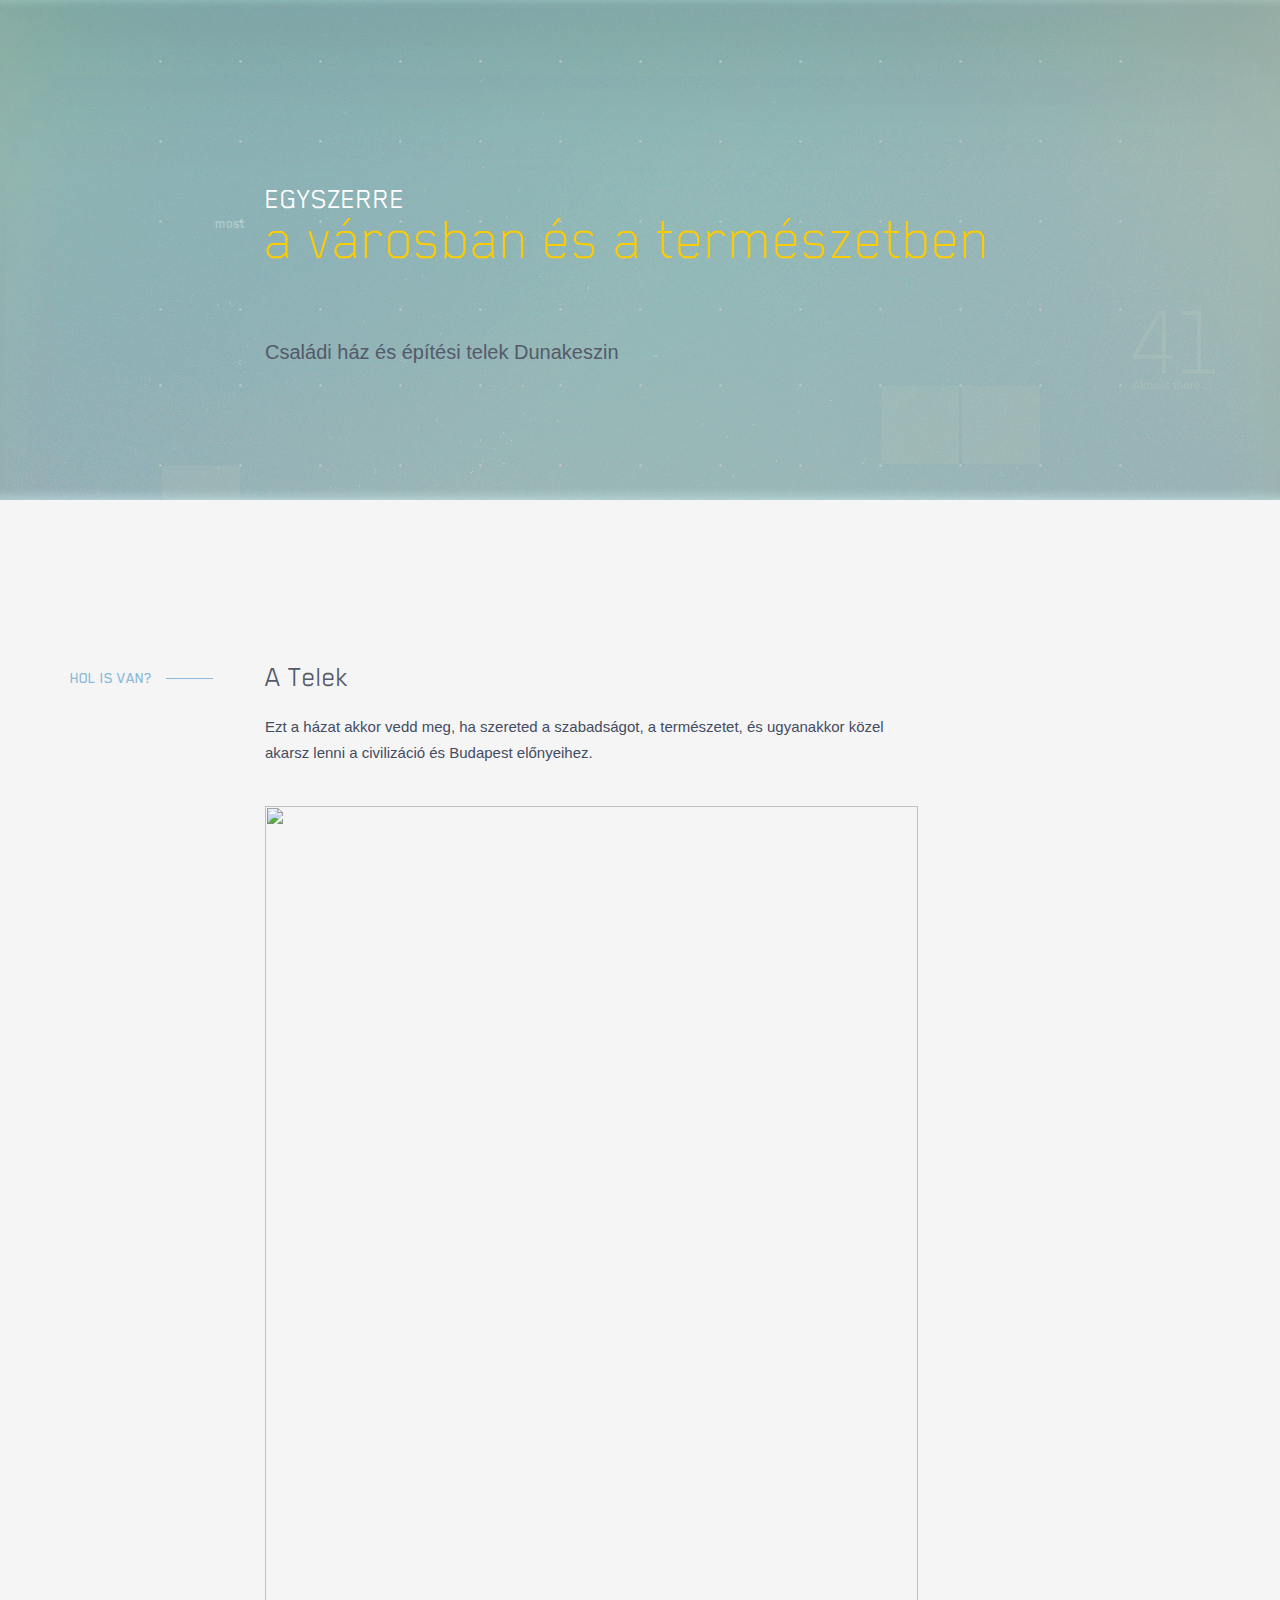
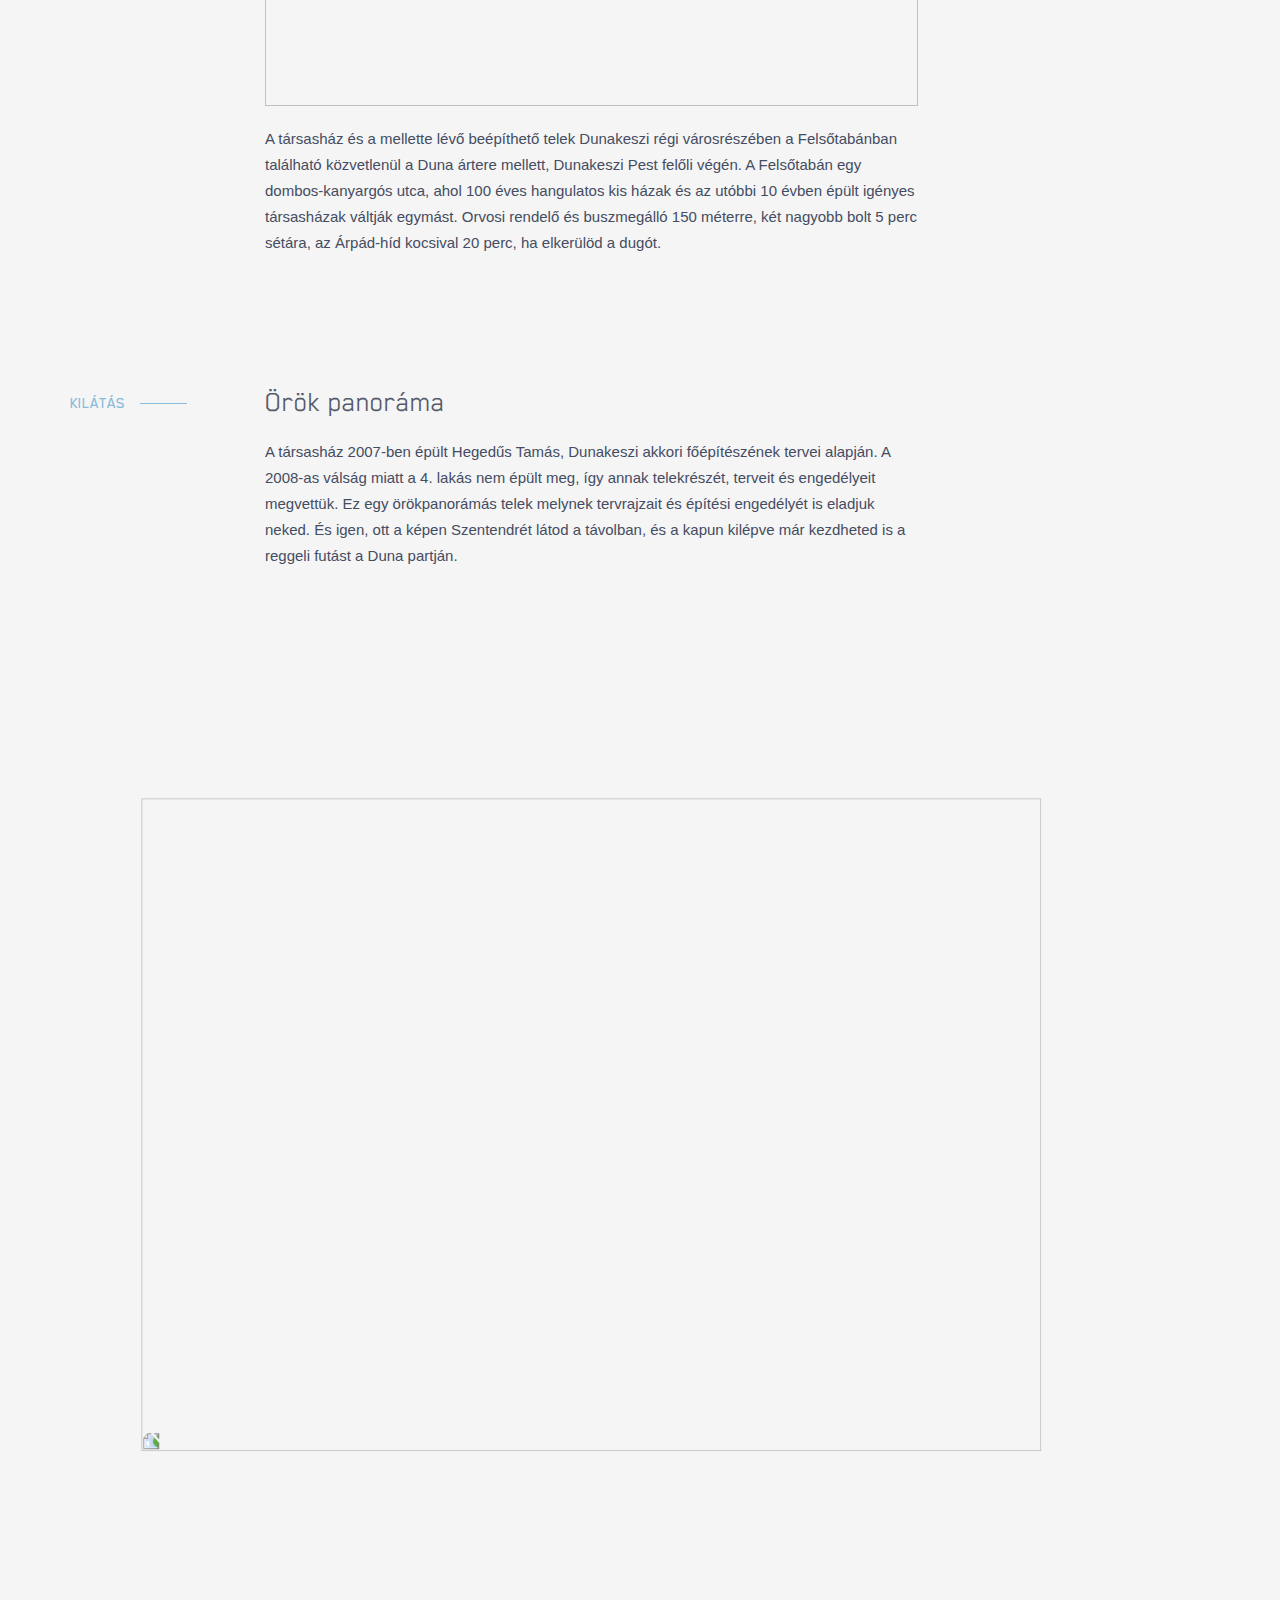
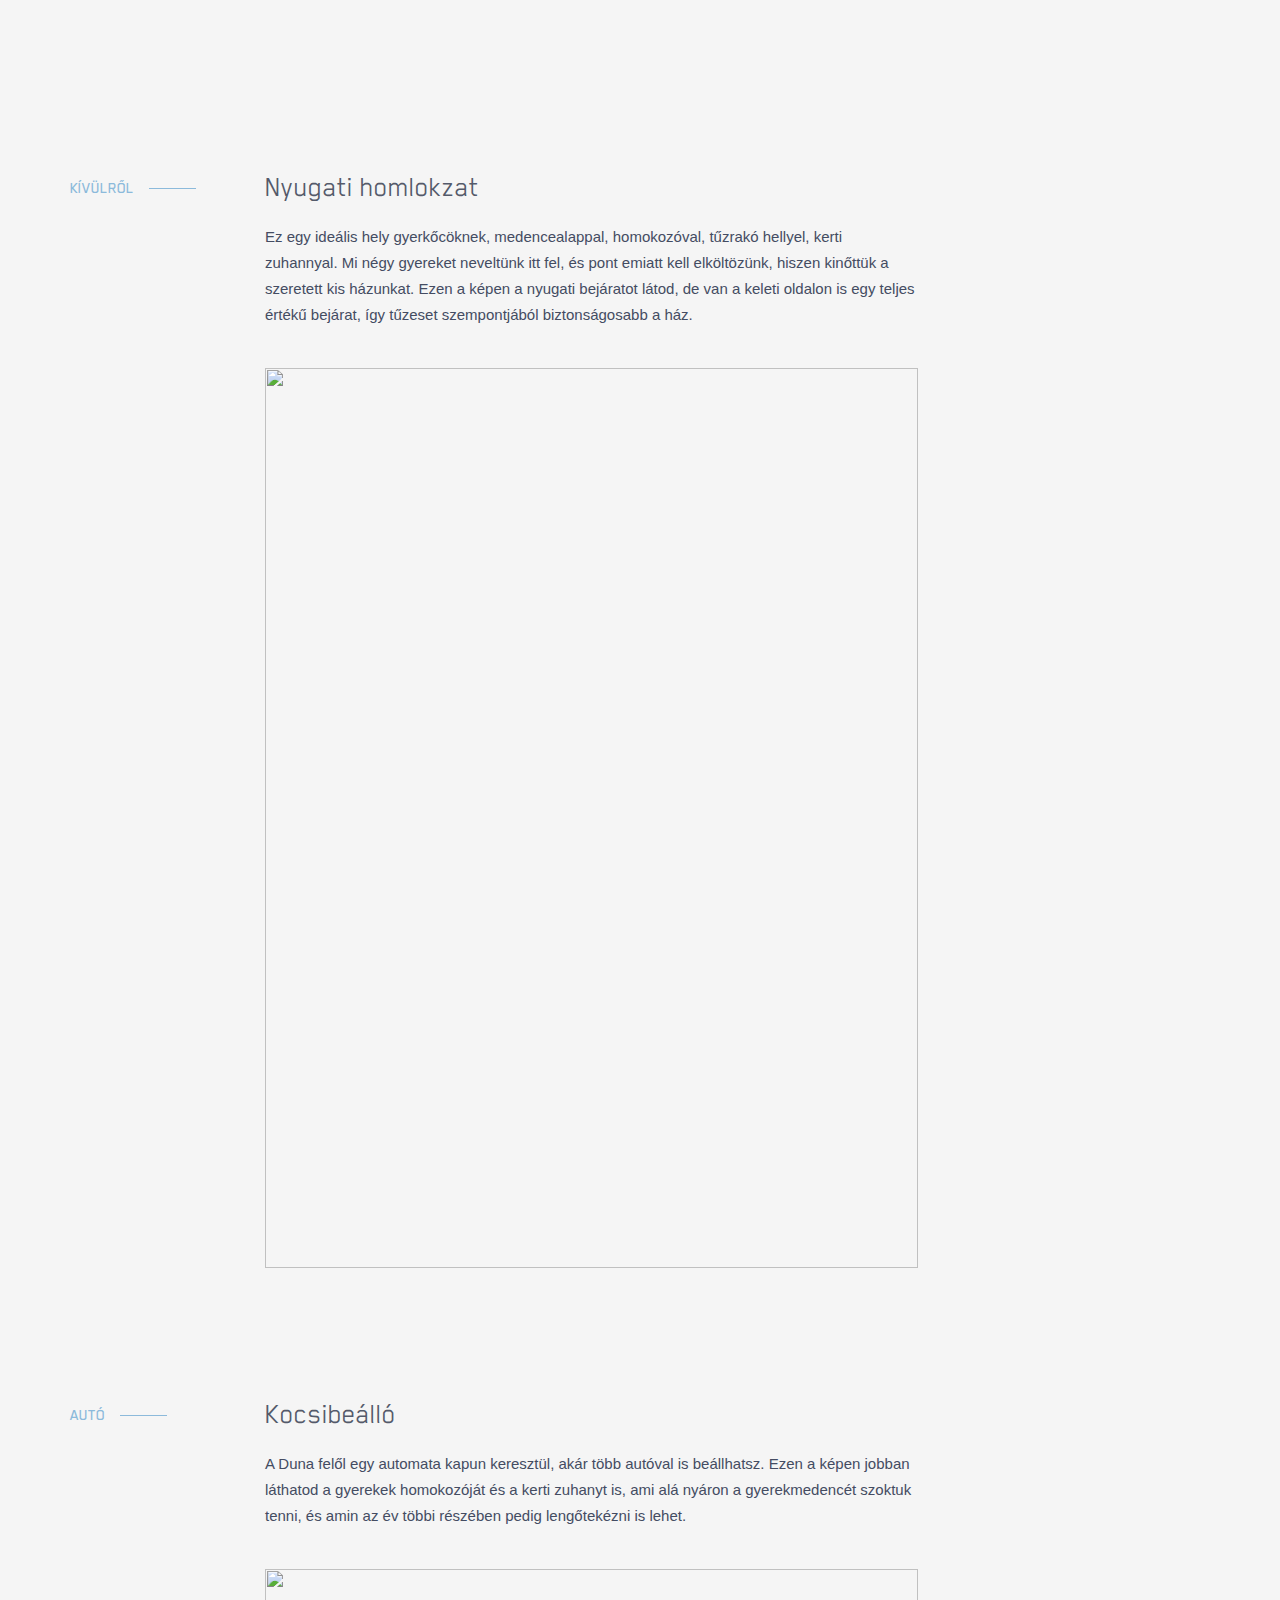
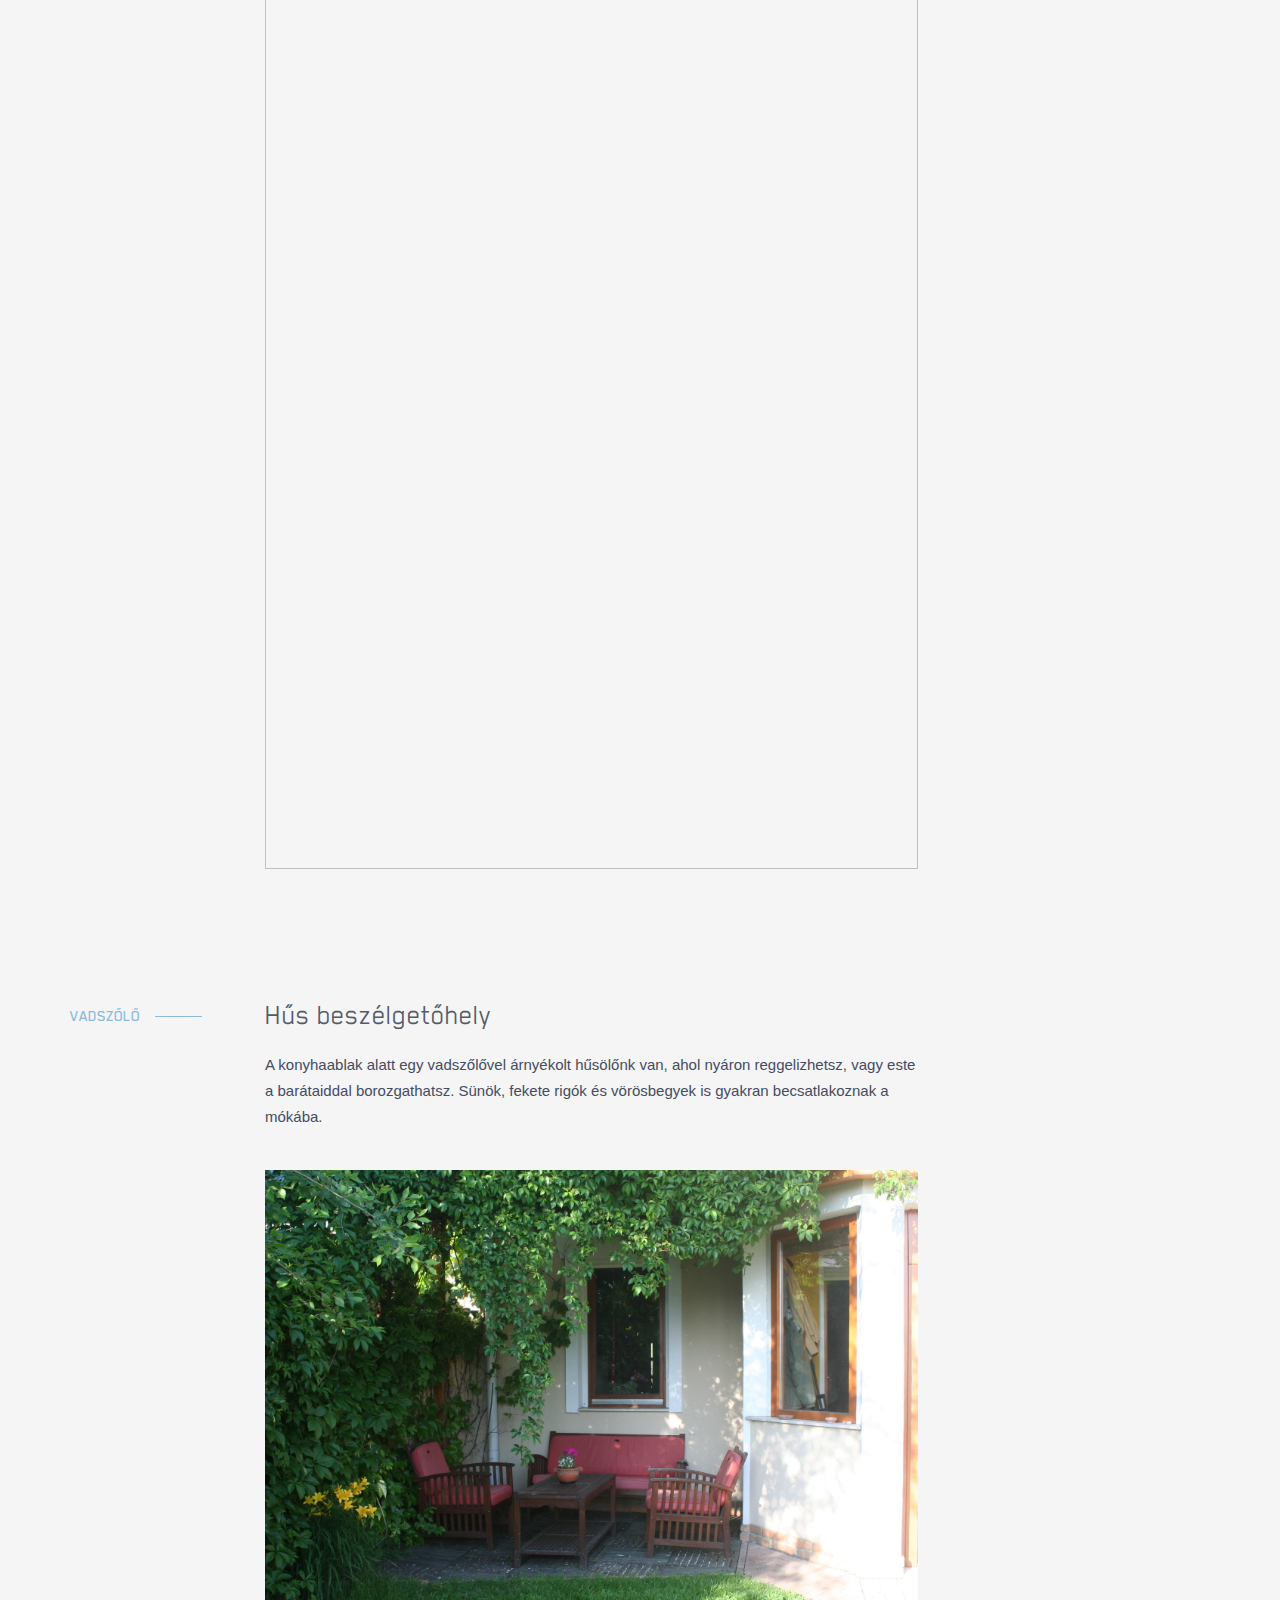
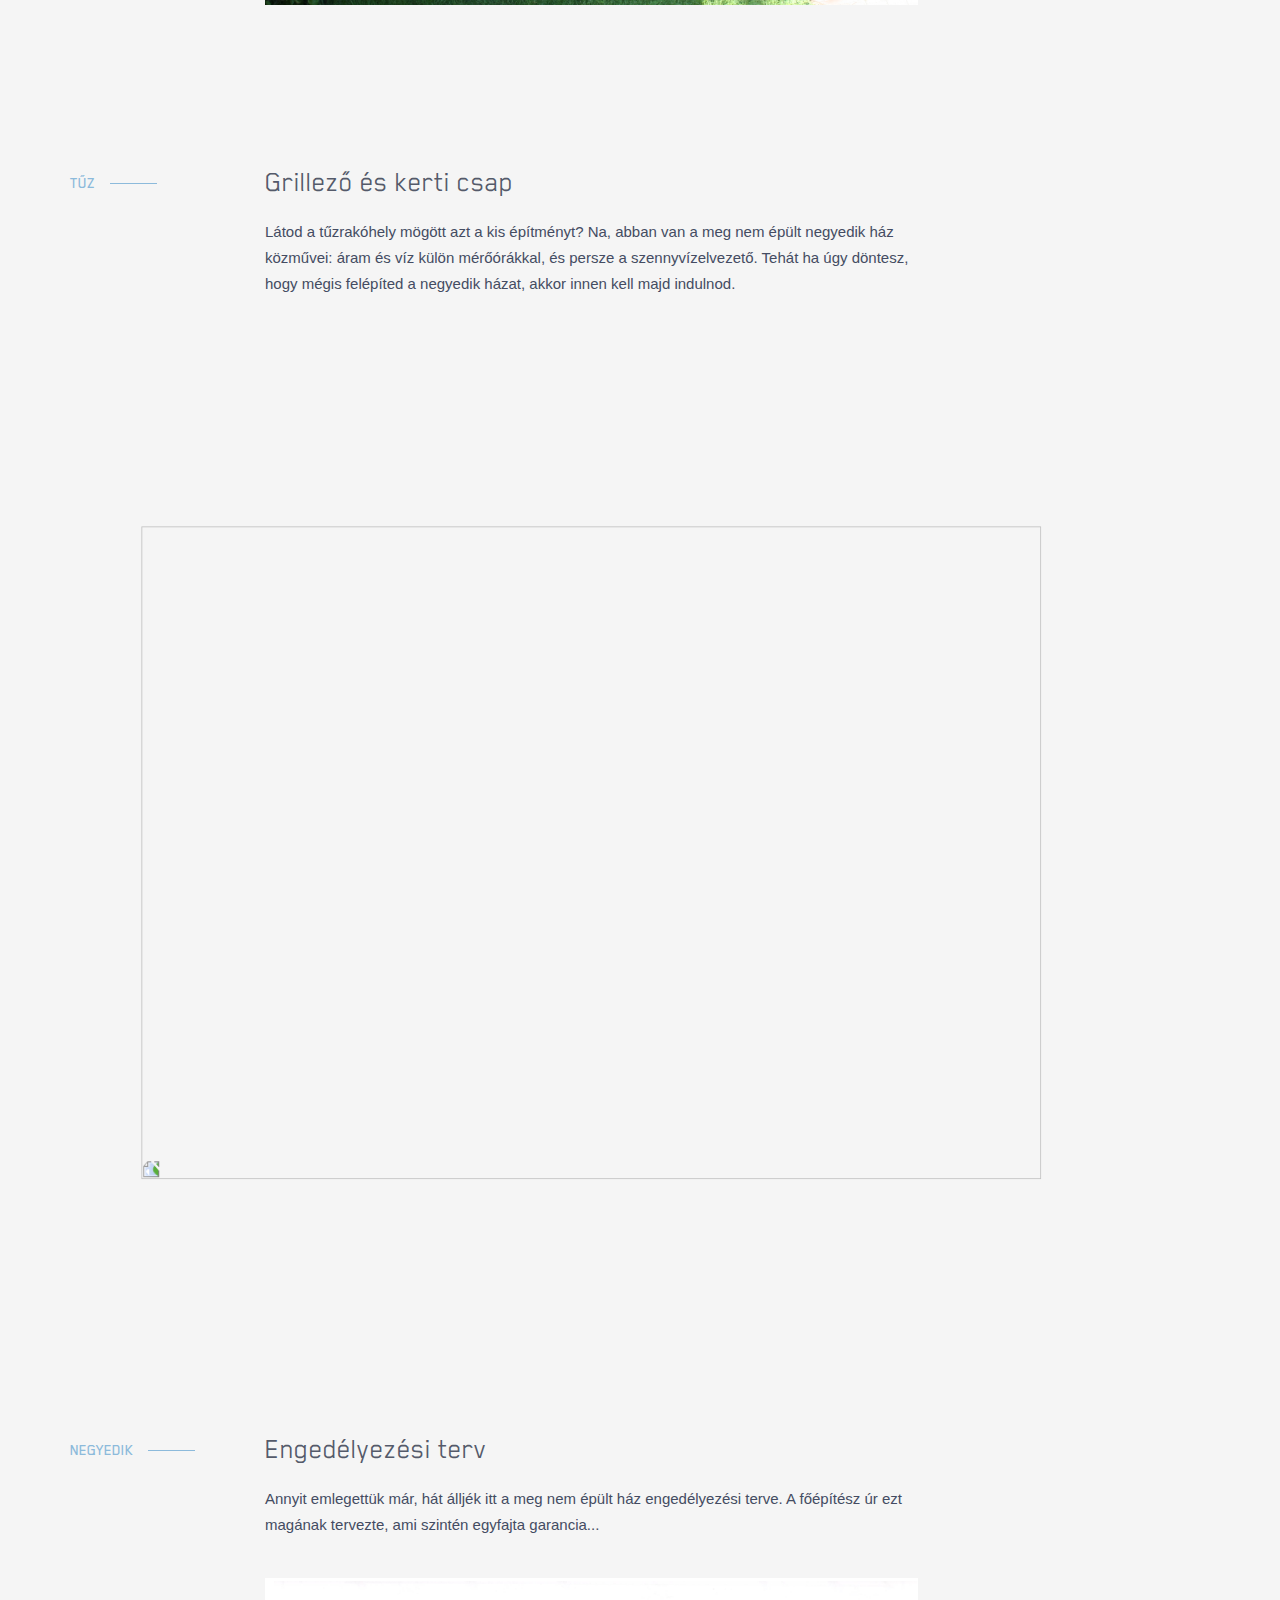
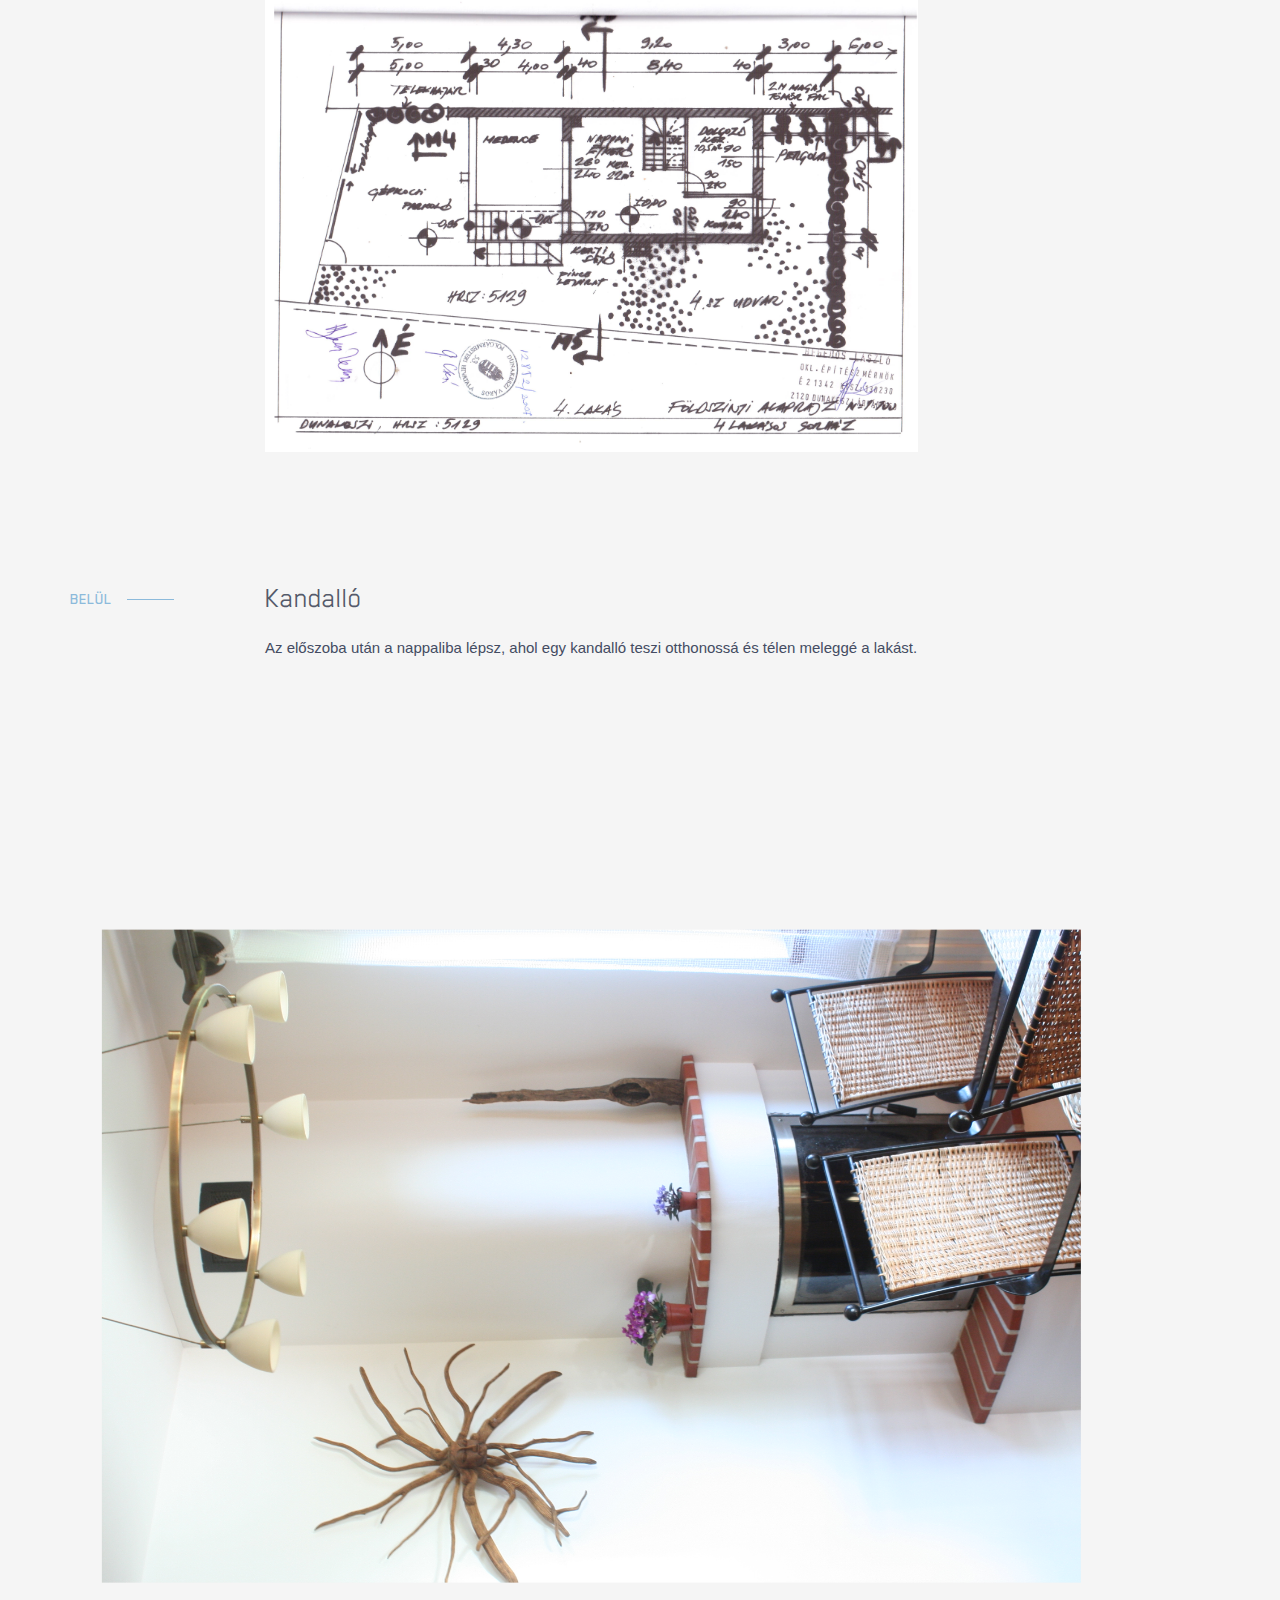
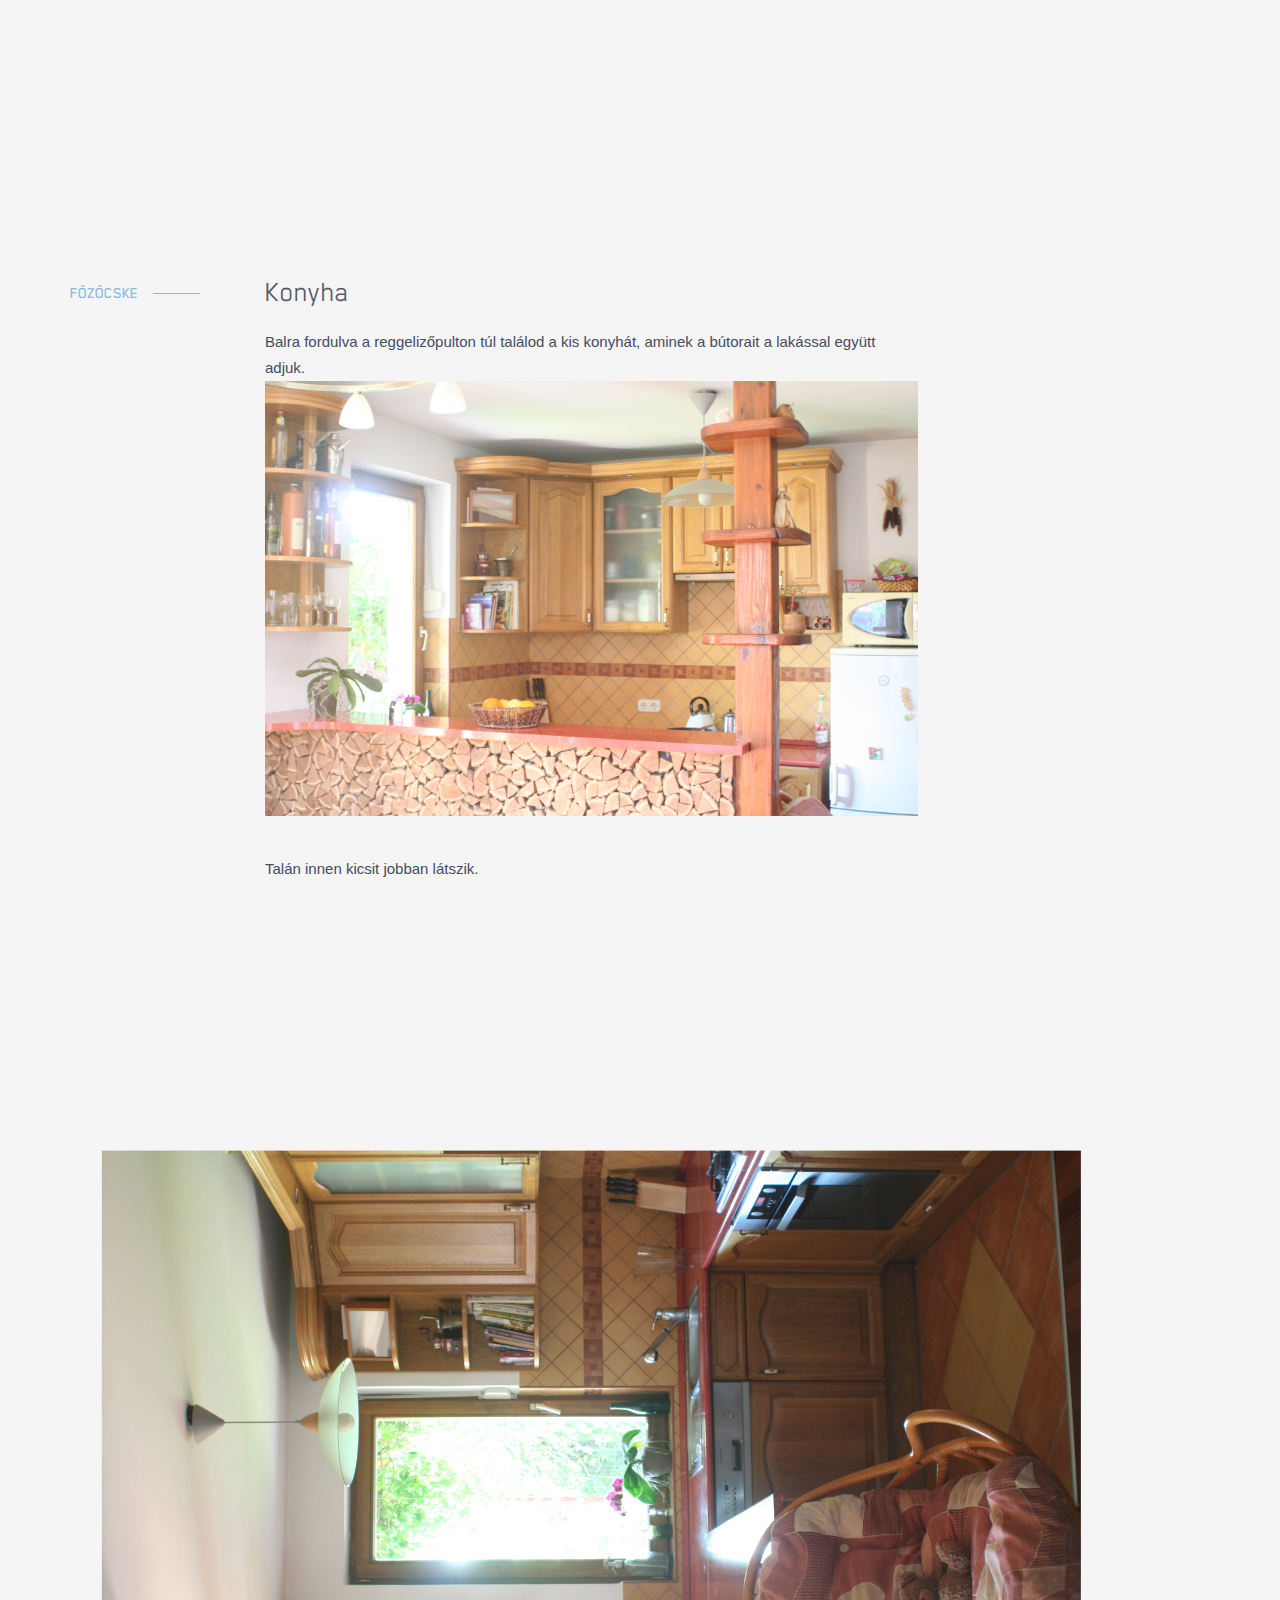
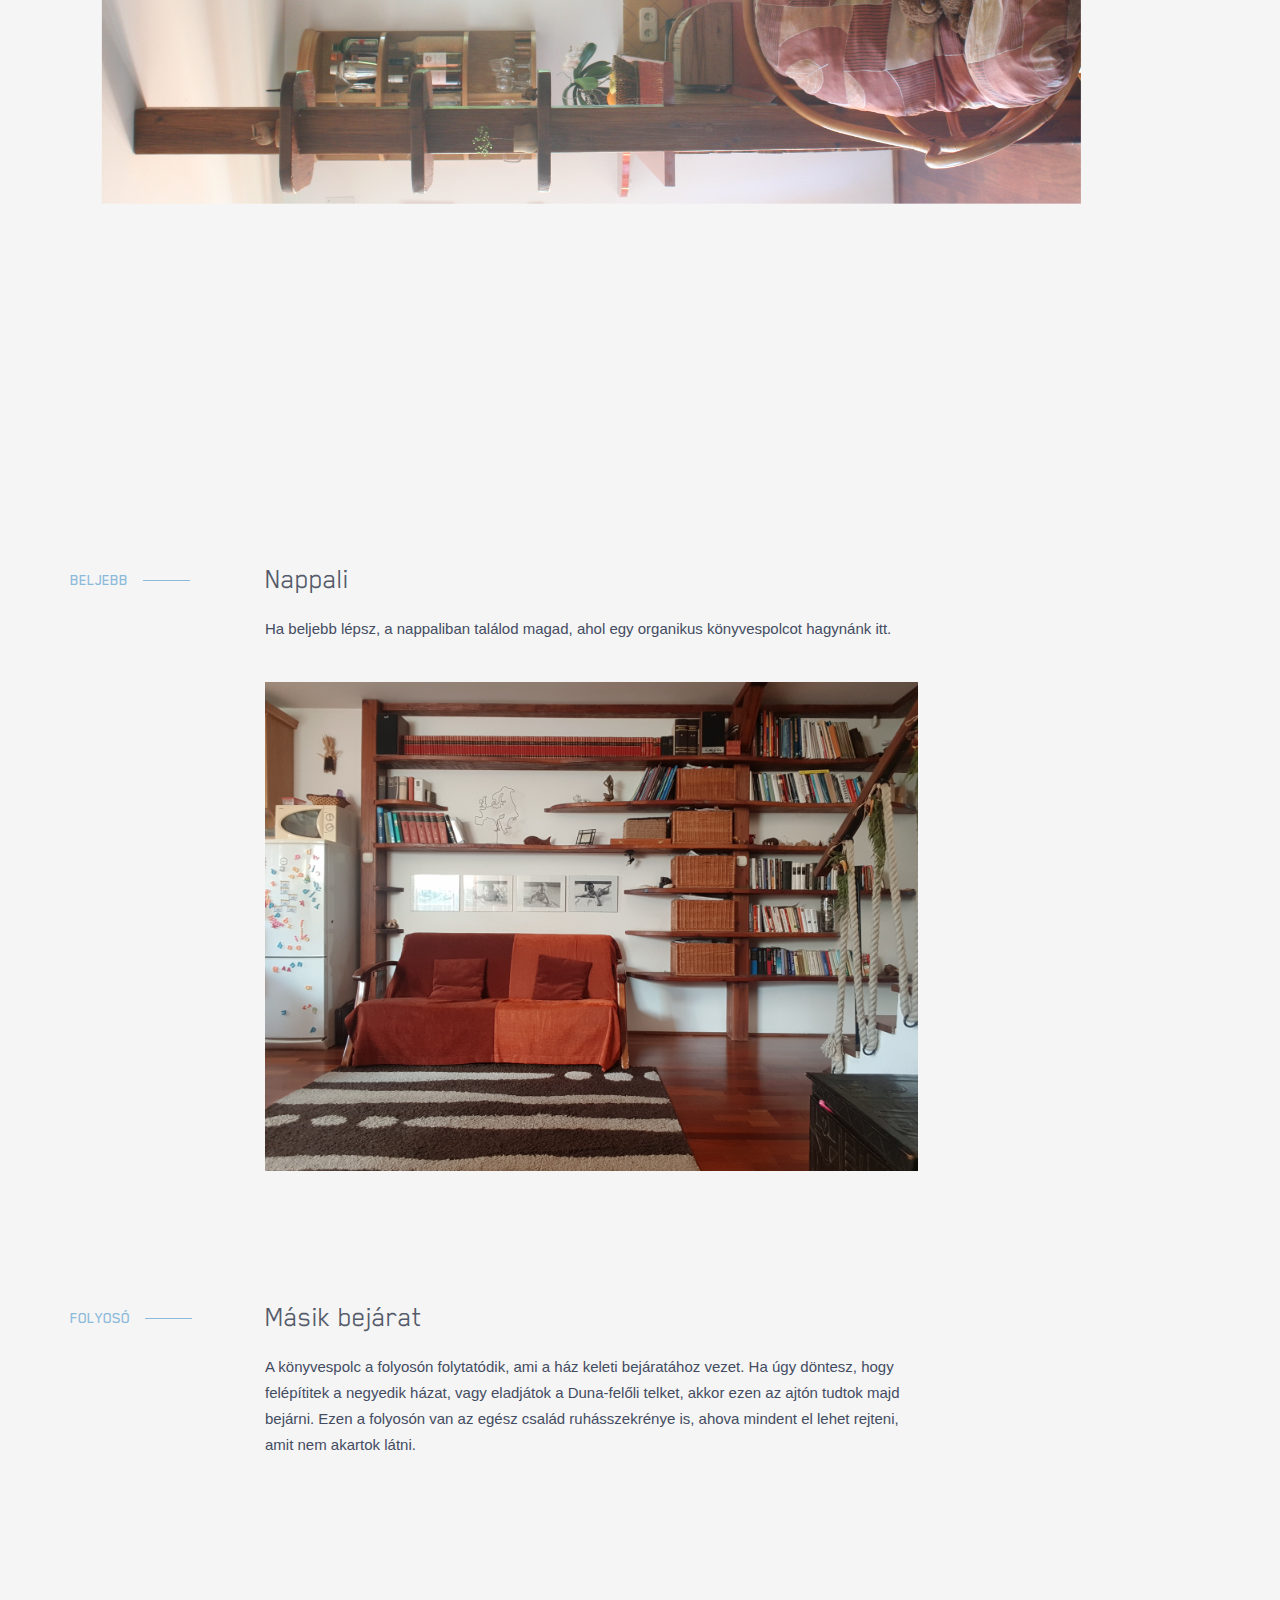
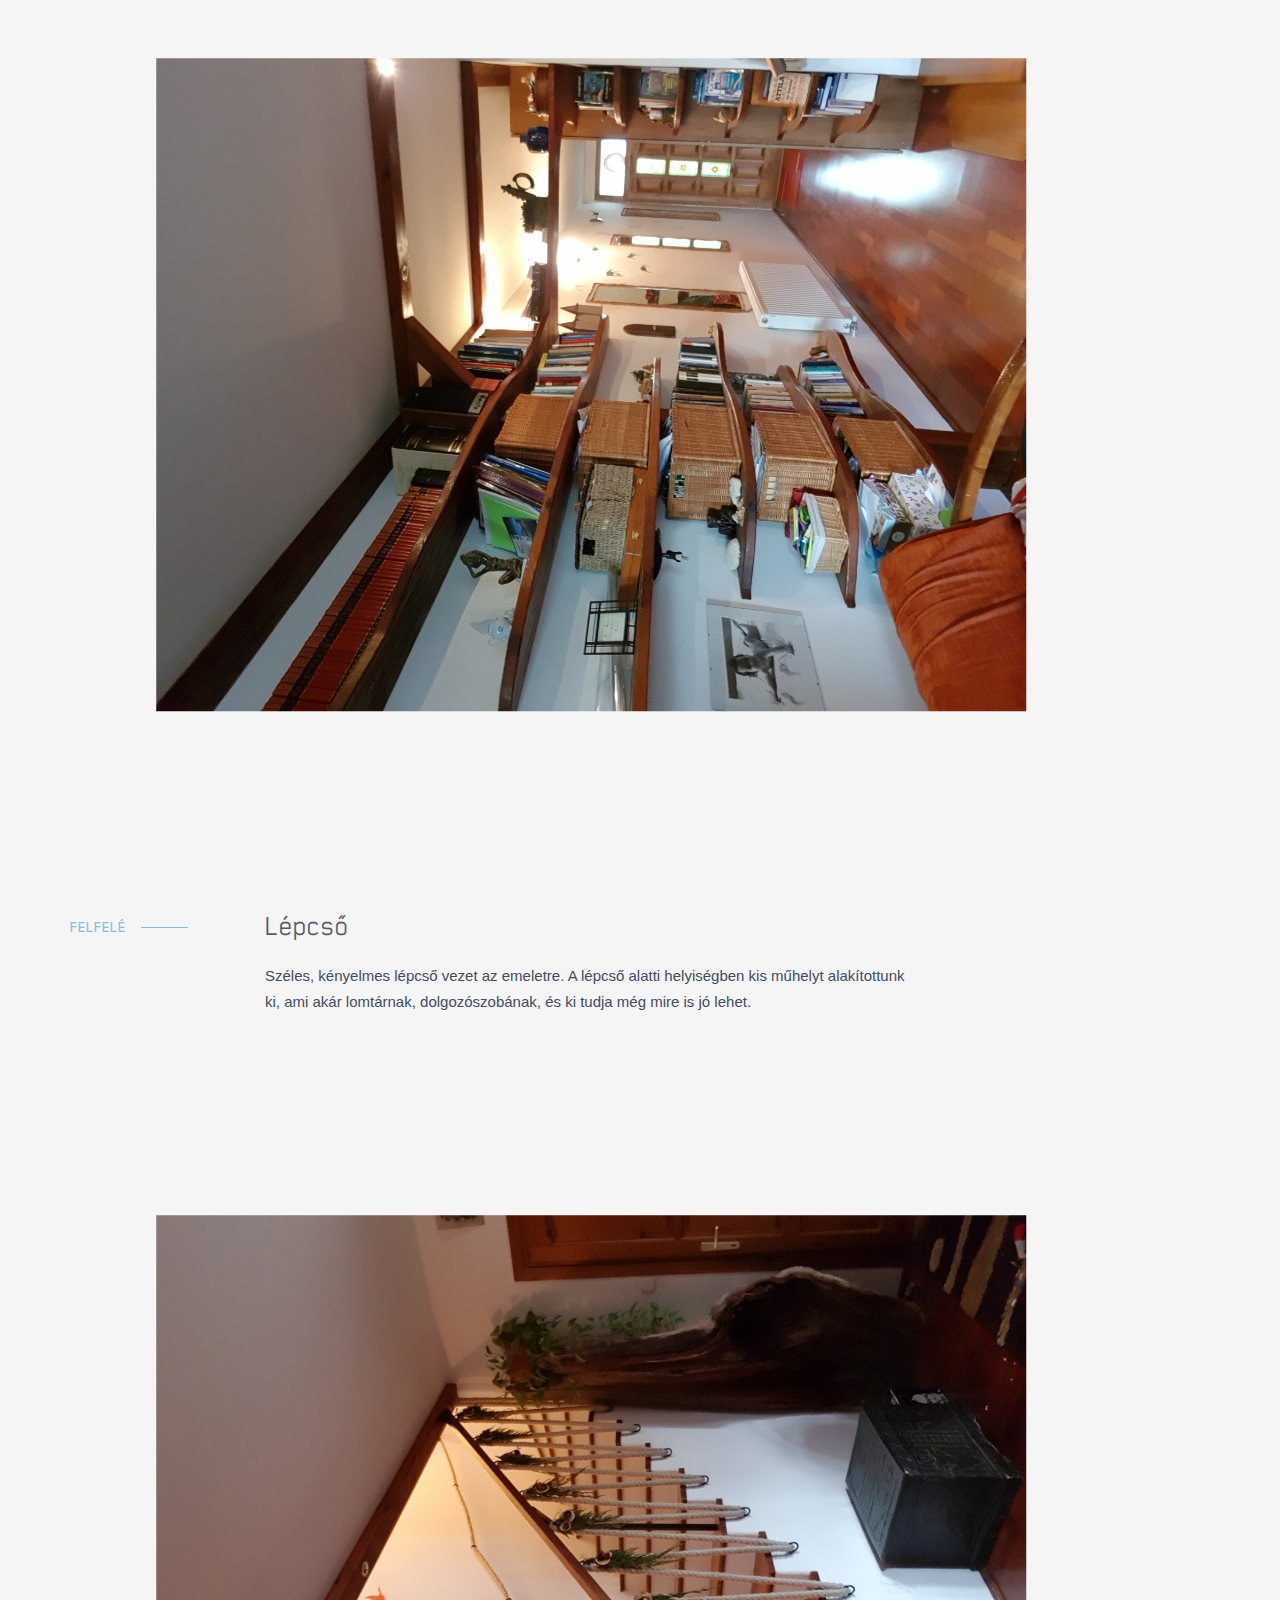
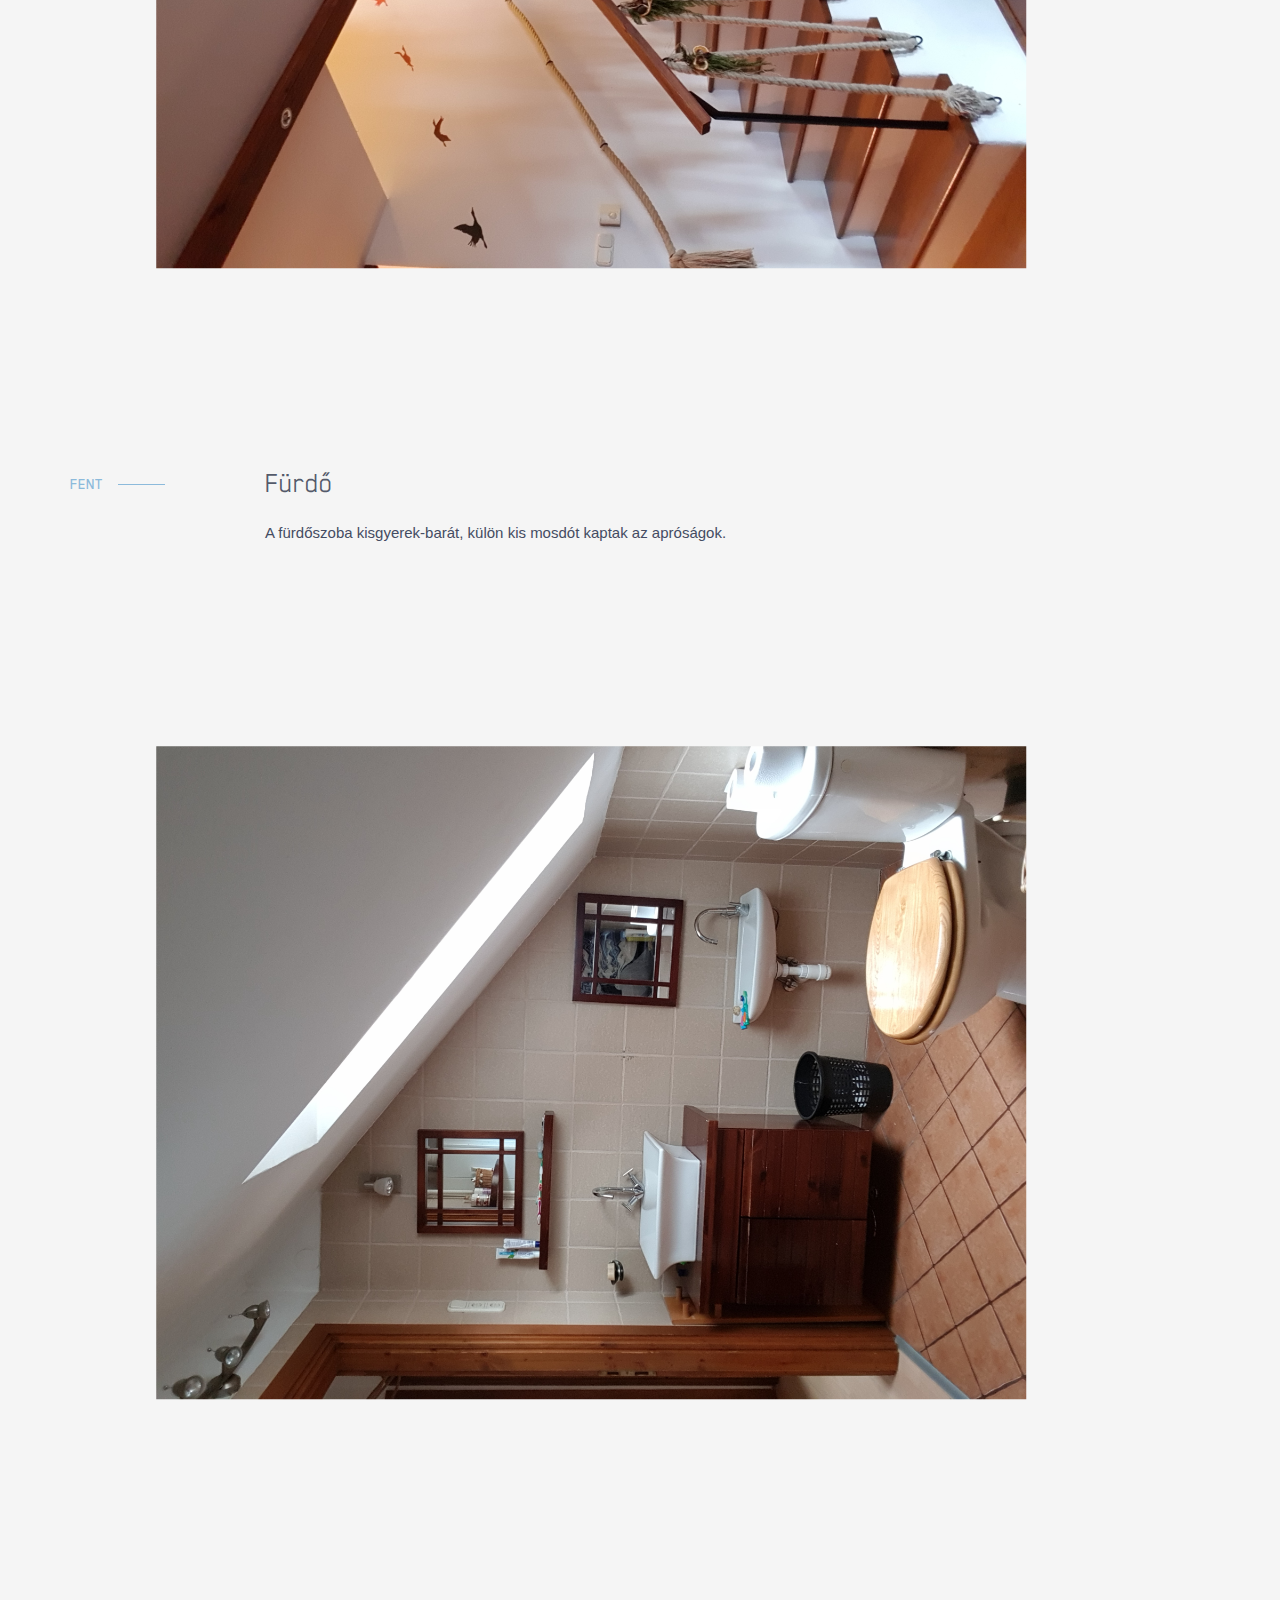
==== commit 57477950: "changed price" ====
--- a/hazelad/hazeladas3/index.html
+++ b/hazelad/hazeladas3/index.html
@@ -17,7 +17,7 @@
                     <div class="col-md-9">
                         <p class="title01b" id="t1b">EGYSZERRE</p>
                         <p class="title02b" id="t2">a városban és a természetben</p>
-                        <p class="my_p title_info">Dunakeszi, Felsőtabán utca 28</p>
+                        <p class="my_p title_info">Családi ház és építési telek Dunakeszin</p>
                     </div>
                 </div>
             </div>
@@ -48,7 +48,7 @@
                                         Ezt a házat akkor vedd meg, ha szereted a szabadságot, a természetet, és ugyanakkor közel akarsz lenni a civilizáció és Budapest előnyeihez. </p>
                                         <img src="images/telekfentrol.png" width="652" style="height: auto; width: 100%"> 
 										<p class="my_ps_cs pcase">
-										A telek Dunakeszi régi városrészében a Felsőtabánban található közvetlenül a Duna ártere mellett, Dunakeszi Pest felőli végén. A Felsőtabán egy dombos-kanyargós utca, ahol 100 éves hangulatos kis házak és az utóbbi 10 évben épült igényes társasházak váltják egymást. Orvosi rendelő és buszmegálló 150 méterre, két nagyobb bolt 5 perc sétára, az Árpád-híd kocsival 20 perc, ha elkerülöd a dugót.</p>
+										A társasház és a mellette lévő beépíthető telek Dunakeszi régi városrészében a Felsőtabánban található közvetlenül a Duna ártere mellett, Dunakeszi Pest felőli végén. A Felsőtabán egy dombos-kanyargós utca, ahol 100 éves hangulatos kis házak és az utóbbi 10 évben épült igényes társasházak váltják egymást. Orvosi rendelő és buszmegálló 150 méterre, két nagyobb bolt 5 perc sétára, az Árpád-híd kocsival 20 perc, ha elkerülöd a dugót.</p>
 										
                                 </div>
                             </div>
@@ -246,7 +246,7 @@
                                 </div>
                                 <div class="col-md-7">
                                     <h1 class="header1">Háló</h1>
-                                    <p class="my_ps_cs pcase">A negyedik gyerkőcöt már csak a szülői hálóba bírtuk betuszkolni, persze anélkül a kiságy nélkül sokkal kényelmesebben elférnénk... <br> <br></p>
+                                    <p class="my_ps_cs pcase">A negyedik gyerkőcöt már csak a szülői hálóba bírtuk betuszkolni, persze anélkül a kiságy nélkül sokkal kényelmesebben elférnénk... <br> <br> <br> </p>
 									<img src="images/halo1.jpg" width="500" style="transform:rotate(-90deg); height: auto; width: 100%"> 
                                     <p class="my_ps_cs pcase"><br></p>
                                     <p class="my_ps_cs pcase"> A legtöbb falat bordóra festettük, így egész jó kis mozit tudtunk kialakítani a szobából. Az ágy fölötti polcon van a projektor, aminek a vezetékei a polc belsejében futnak. Ha te is így szeretnéd berendezni a szobát, szívesen itt hagyjuk ezt a polcot. <br><br><br></p>
@@ -295,7 +295,7 @@
                                 </div>
                                 <div class="col-md-7">
                                     <h1 class="header1">Adatok</h1>
-                                    <p class="my_ps_cs pcase">Ha idáig eljutottál, akkor biztosan érdekelnek a nyers adatok is.  A helyrajzi szám 5129/A/3 és 5129/A/4. A terület 30% beépíthetőségű, és ahogy már emítettem a 51% szavazati jogunk van a társasházban. A ház teljesen tehermentes, és 45 millióért hirdettük meg, de ha szimpatikus vagy ez olcsóbb is lesz. Szeretnénk, ha jó kezekbe kerülne...
+                                    <p class="my_ps_cs pcase">Ha idáig eljutottál, akkor biztosan érdekelnek a nyers adatok is.  A helyrajzi szám 5129/A/3 és 5129/A/4. A terület 30% beépíthetőségű, és ahogy már emítettem a 51% szavazati jogunk van a társasházban. A ház teljesen tehermentes, és 49 millióért hirdettük meg, de ha szimpatikus vagy ez olcsóbb is lesz. Szeretnénk, ha jó kezekbe kerülne...
 									
 									</p>
 
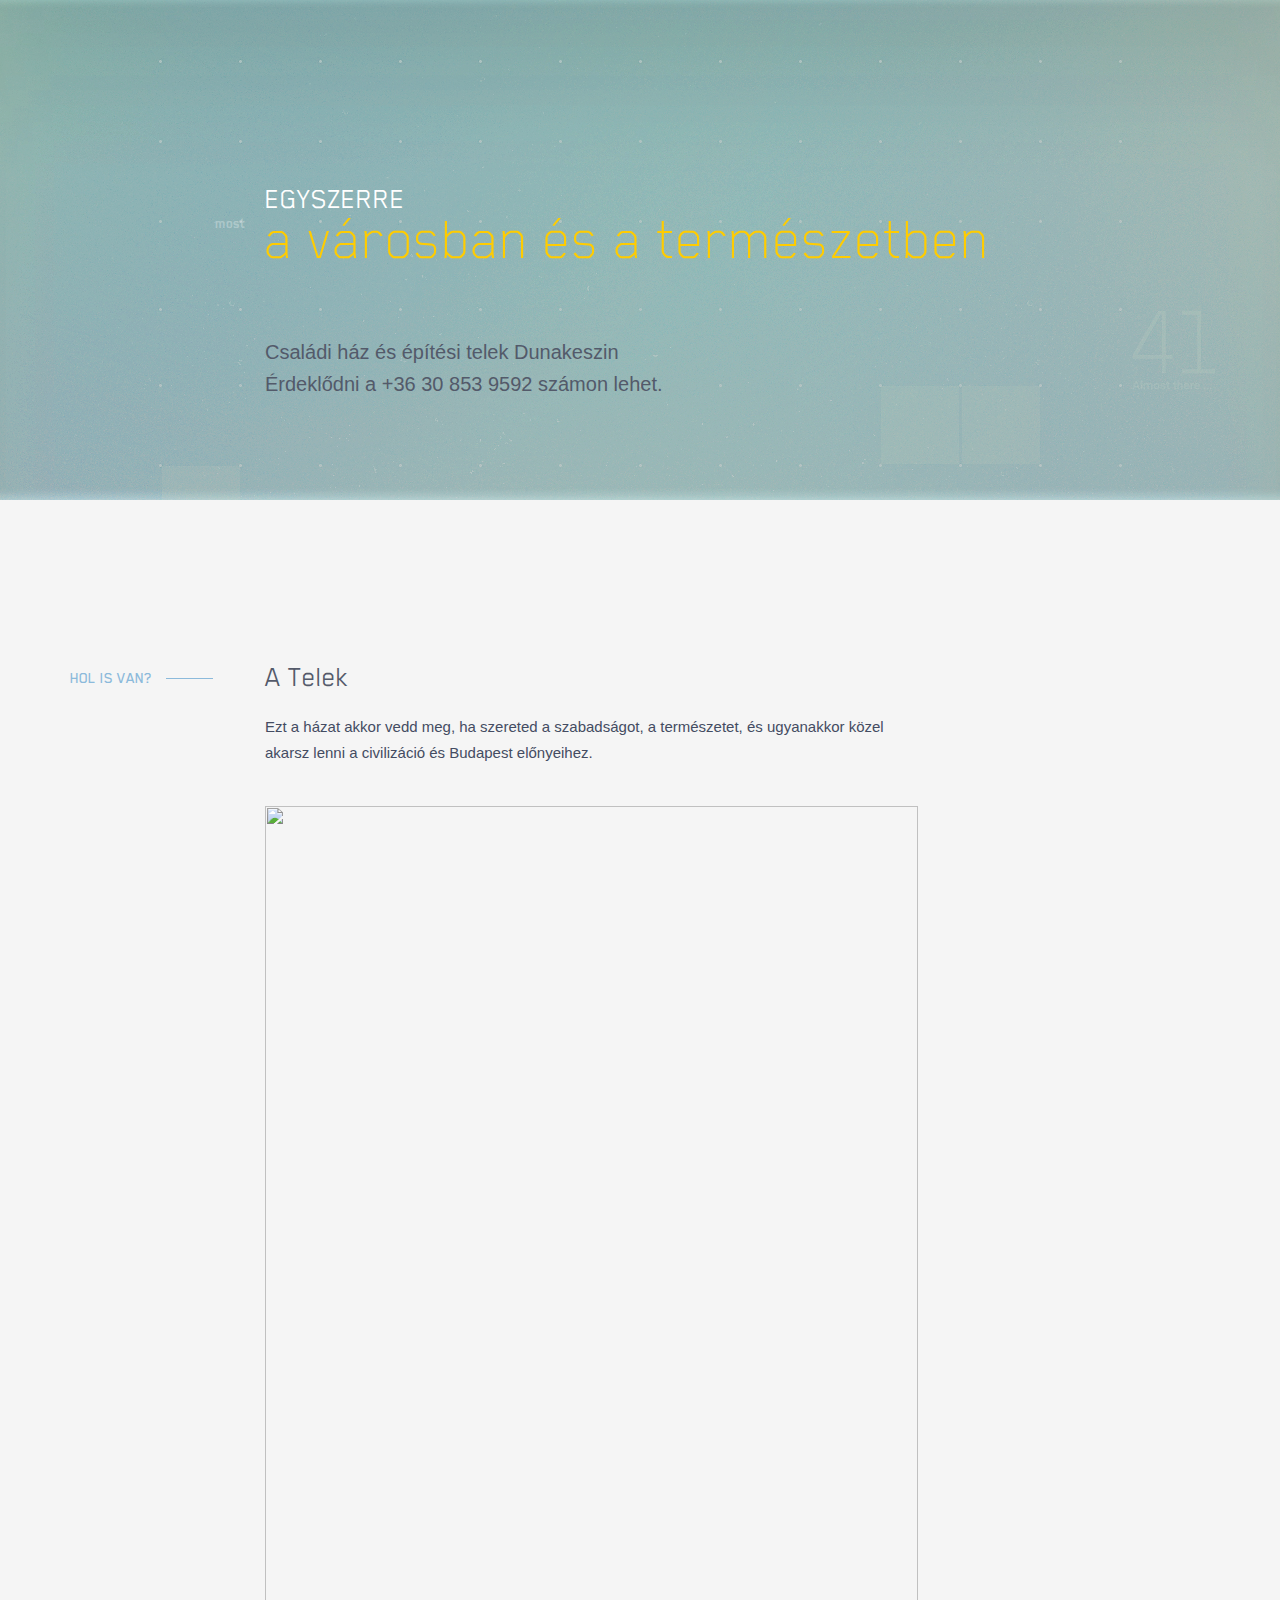
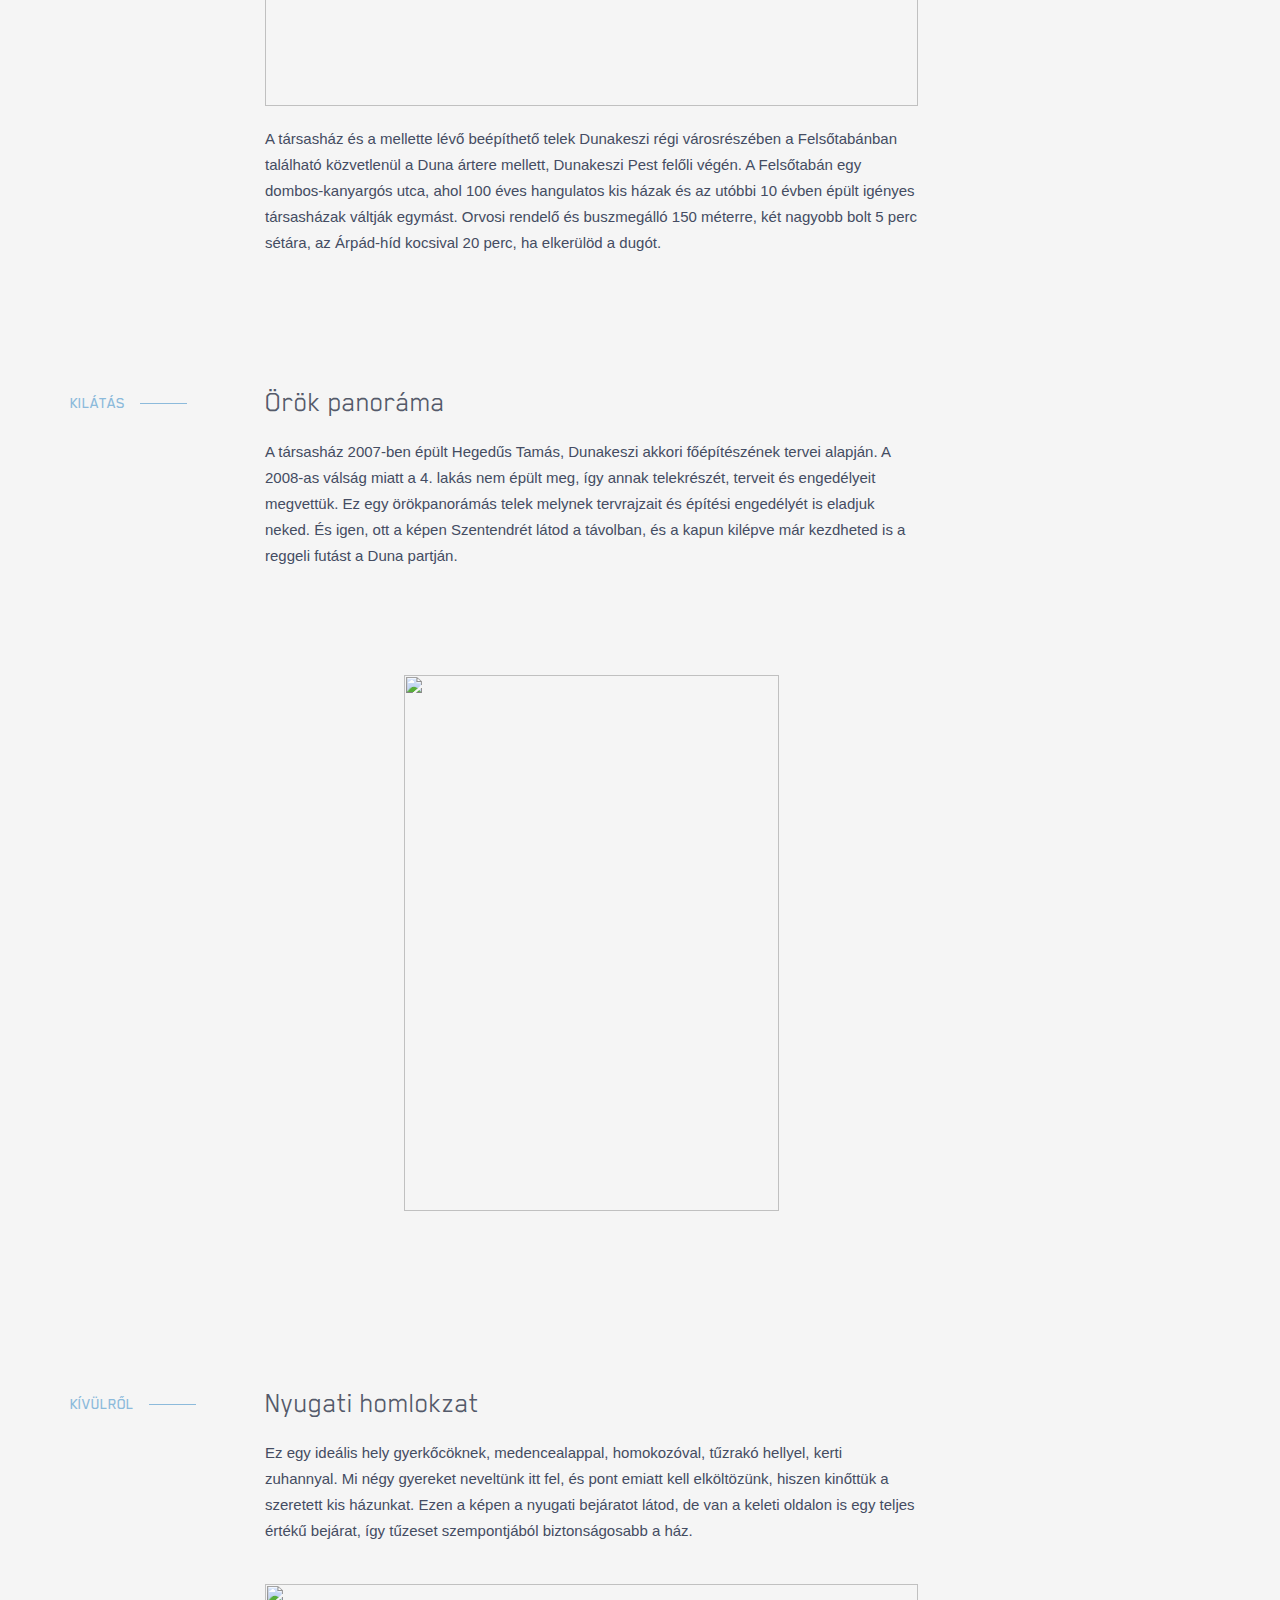
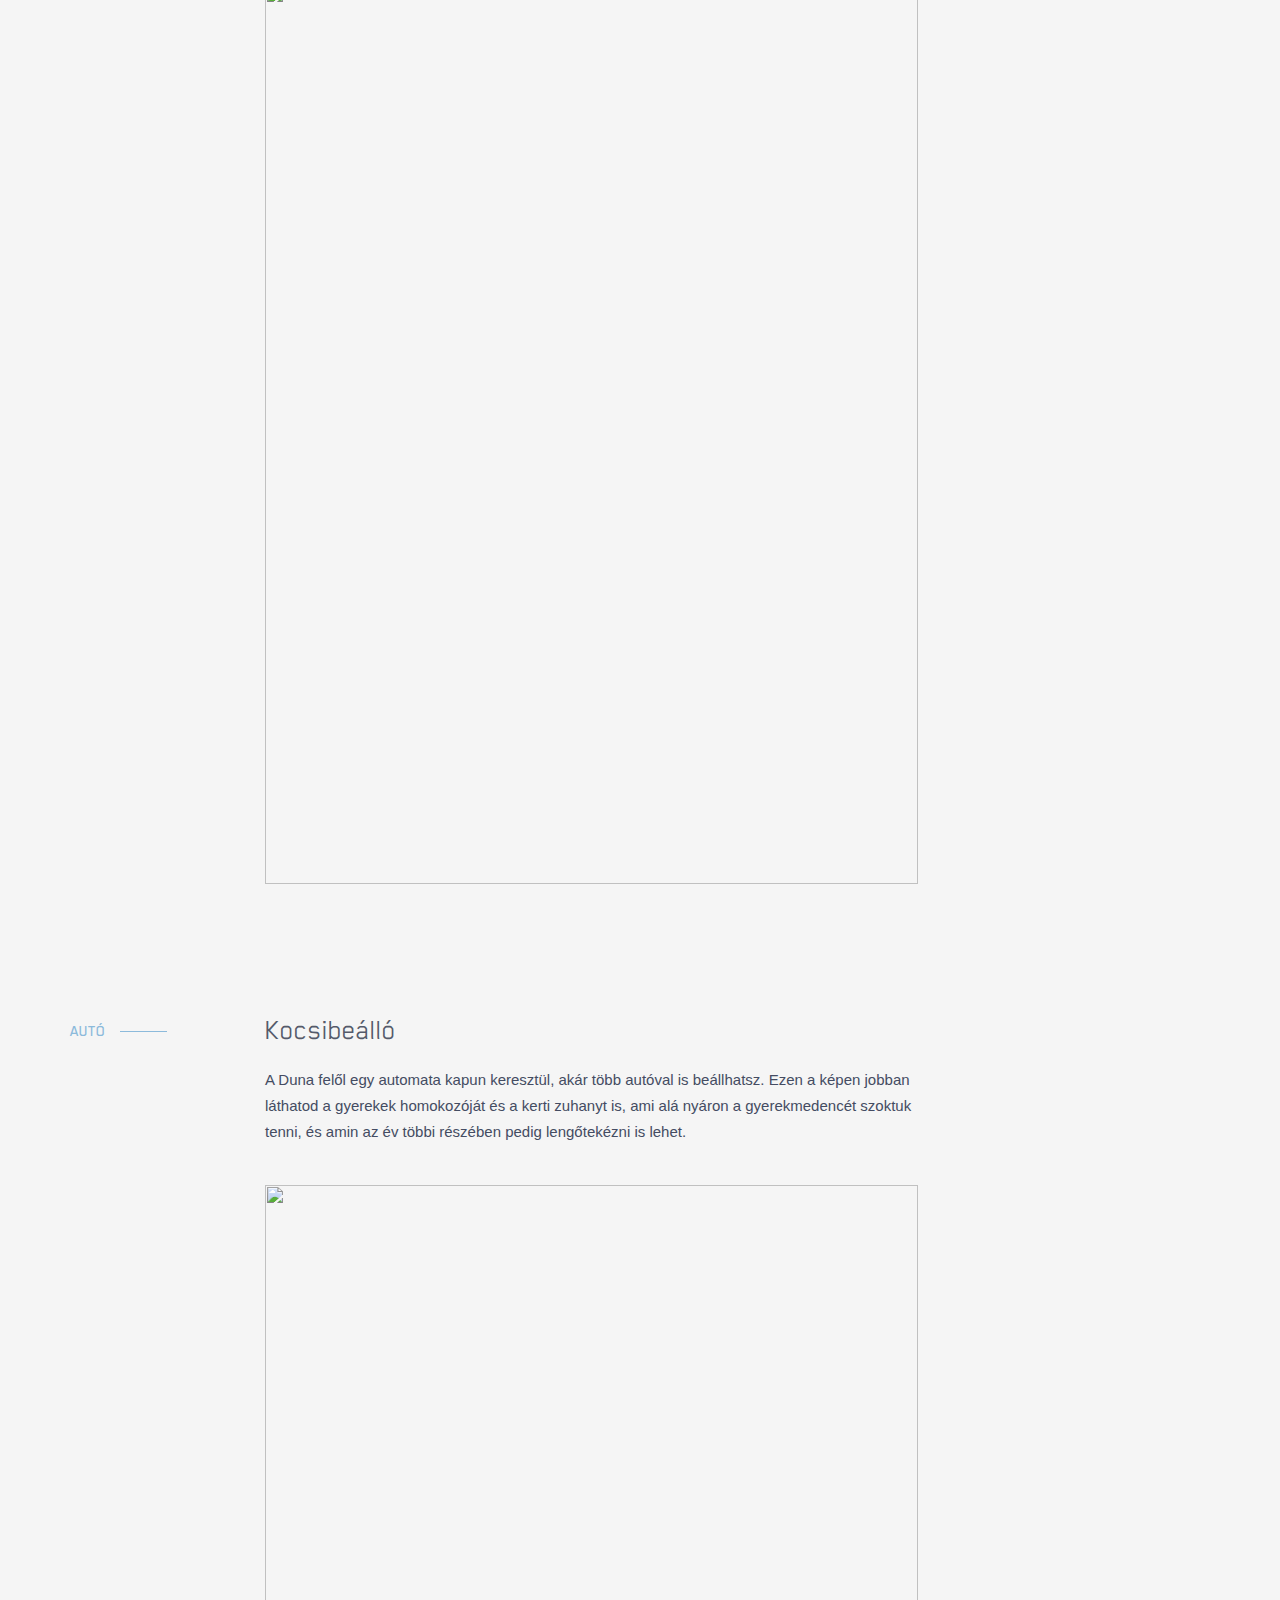
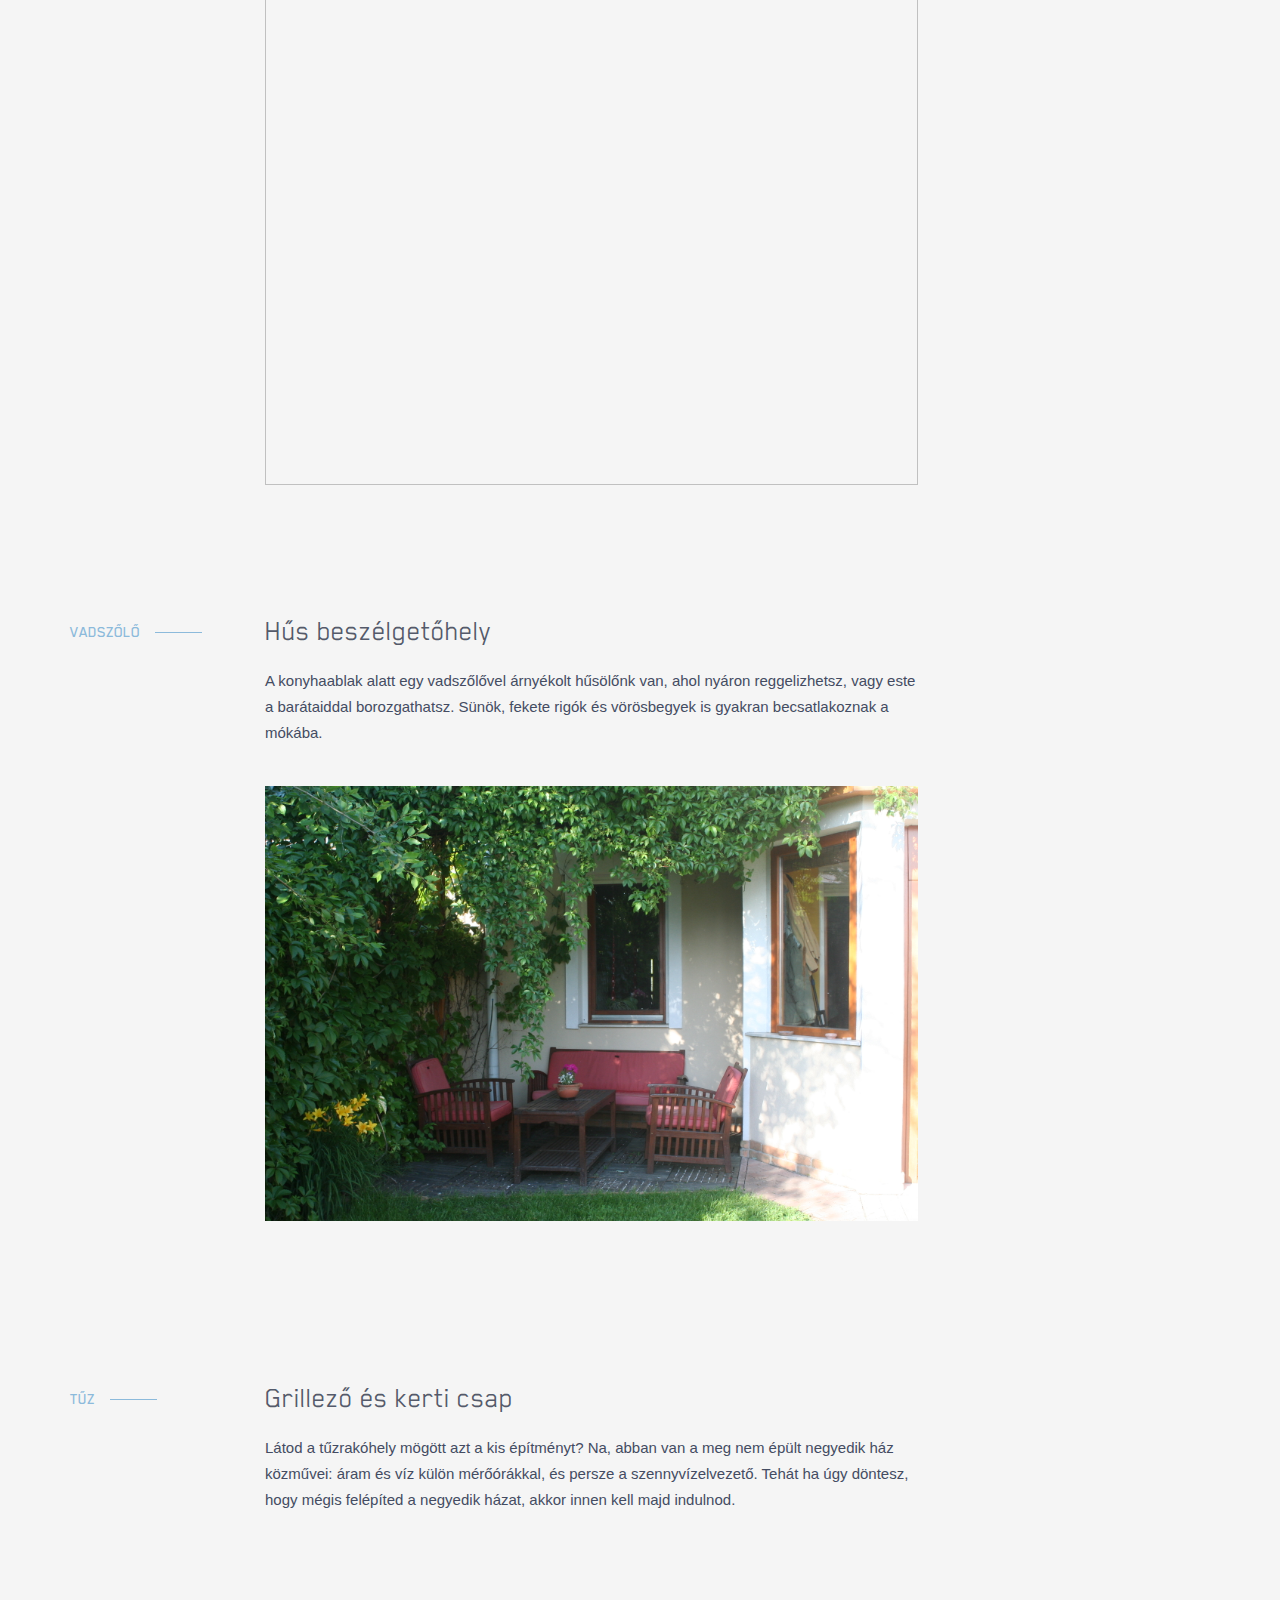
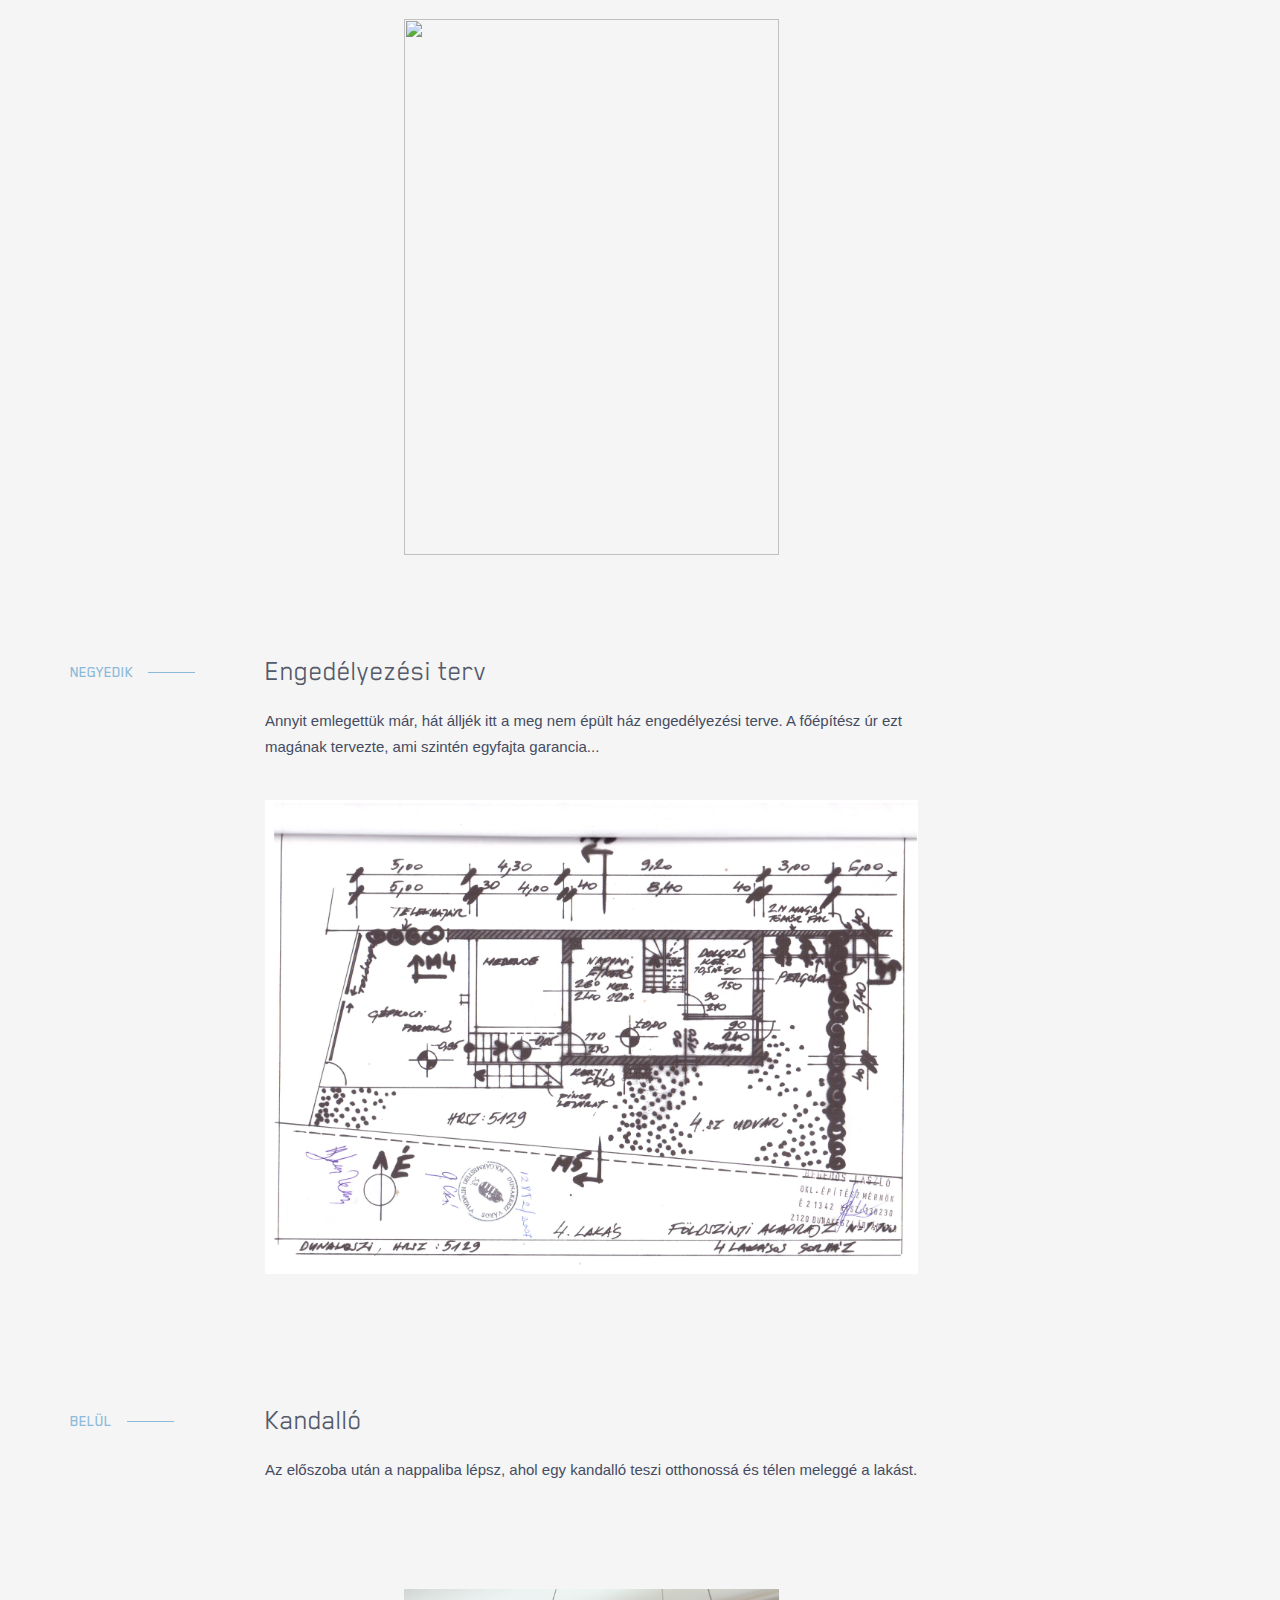
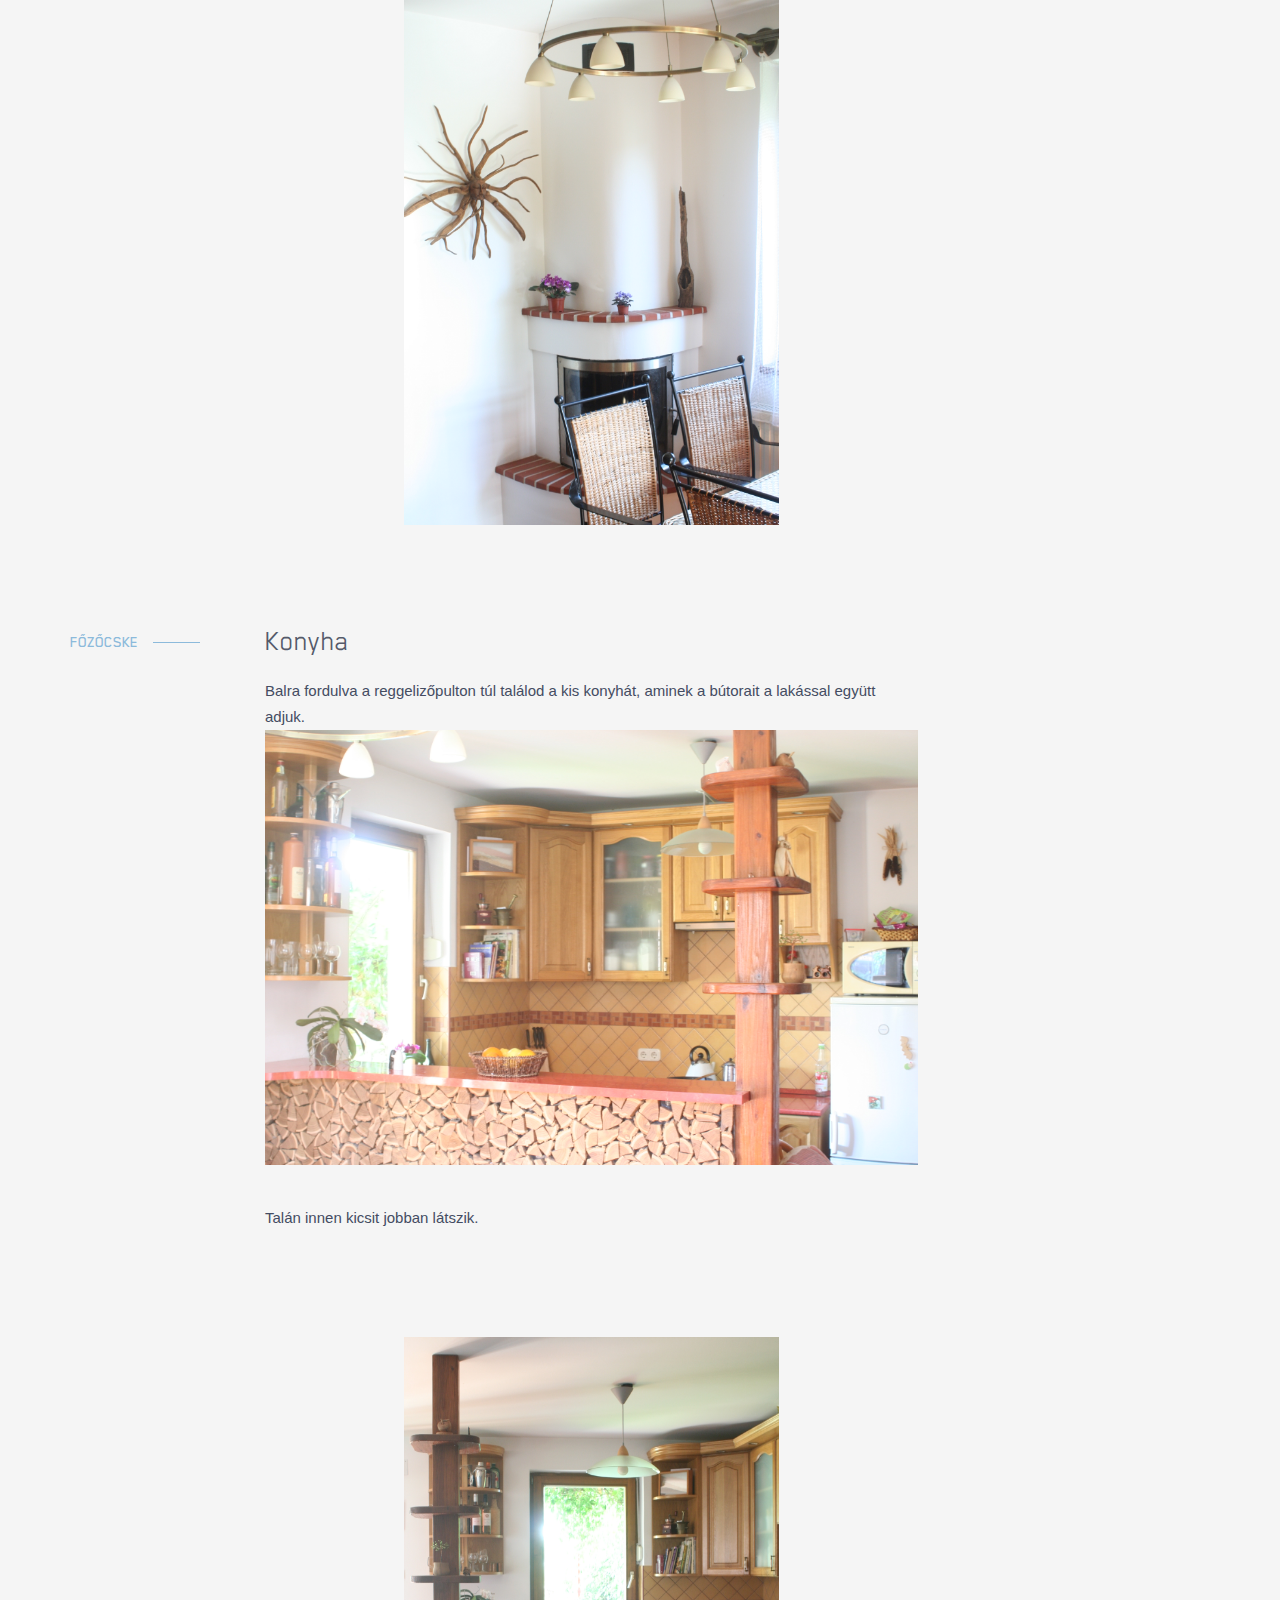
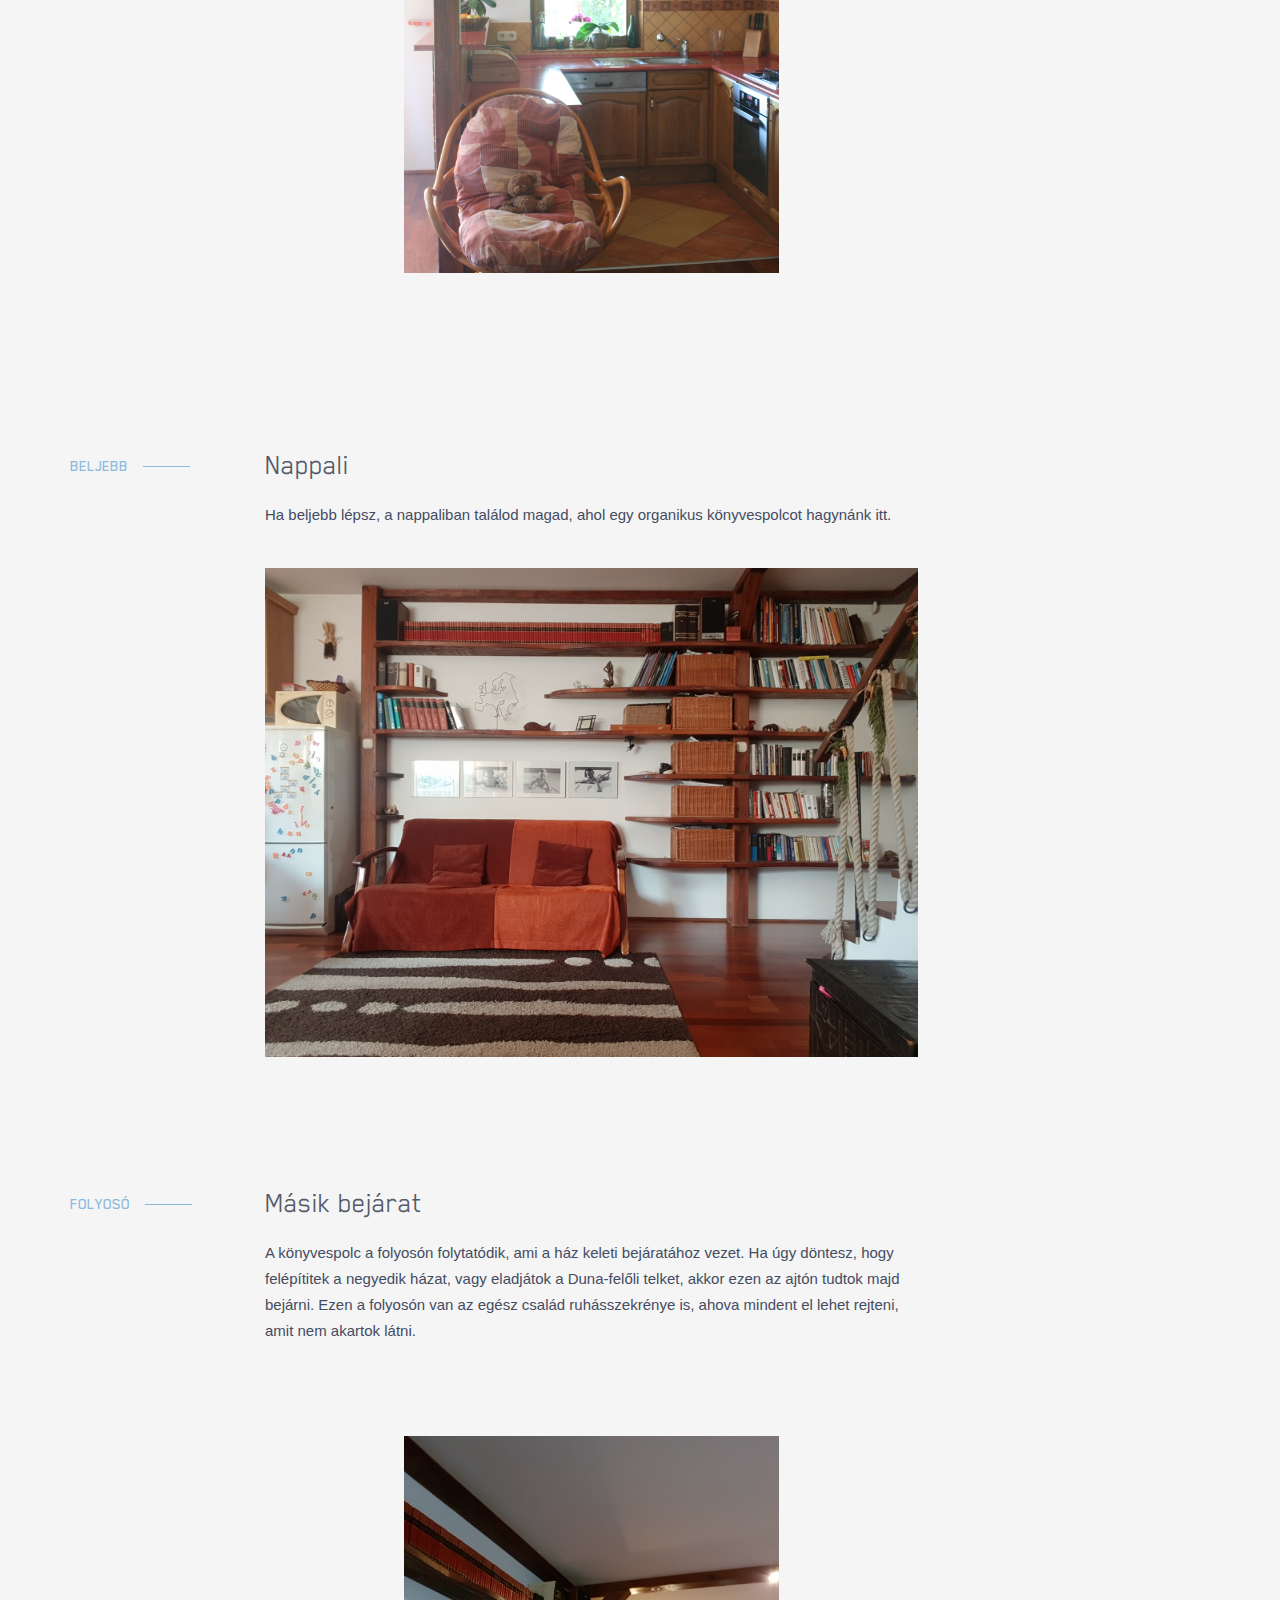
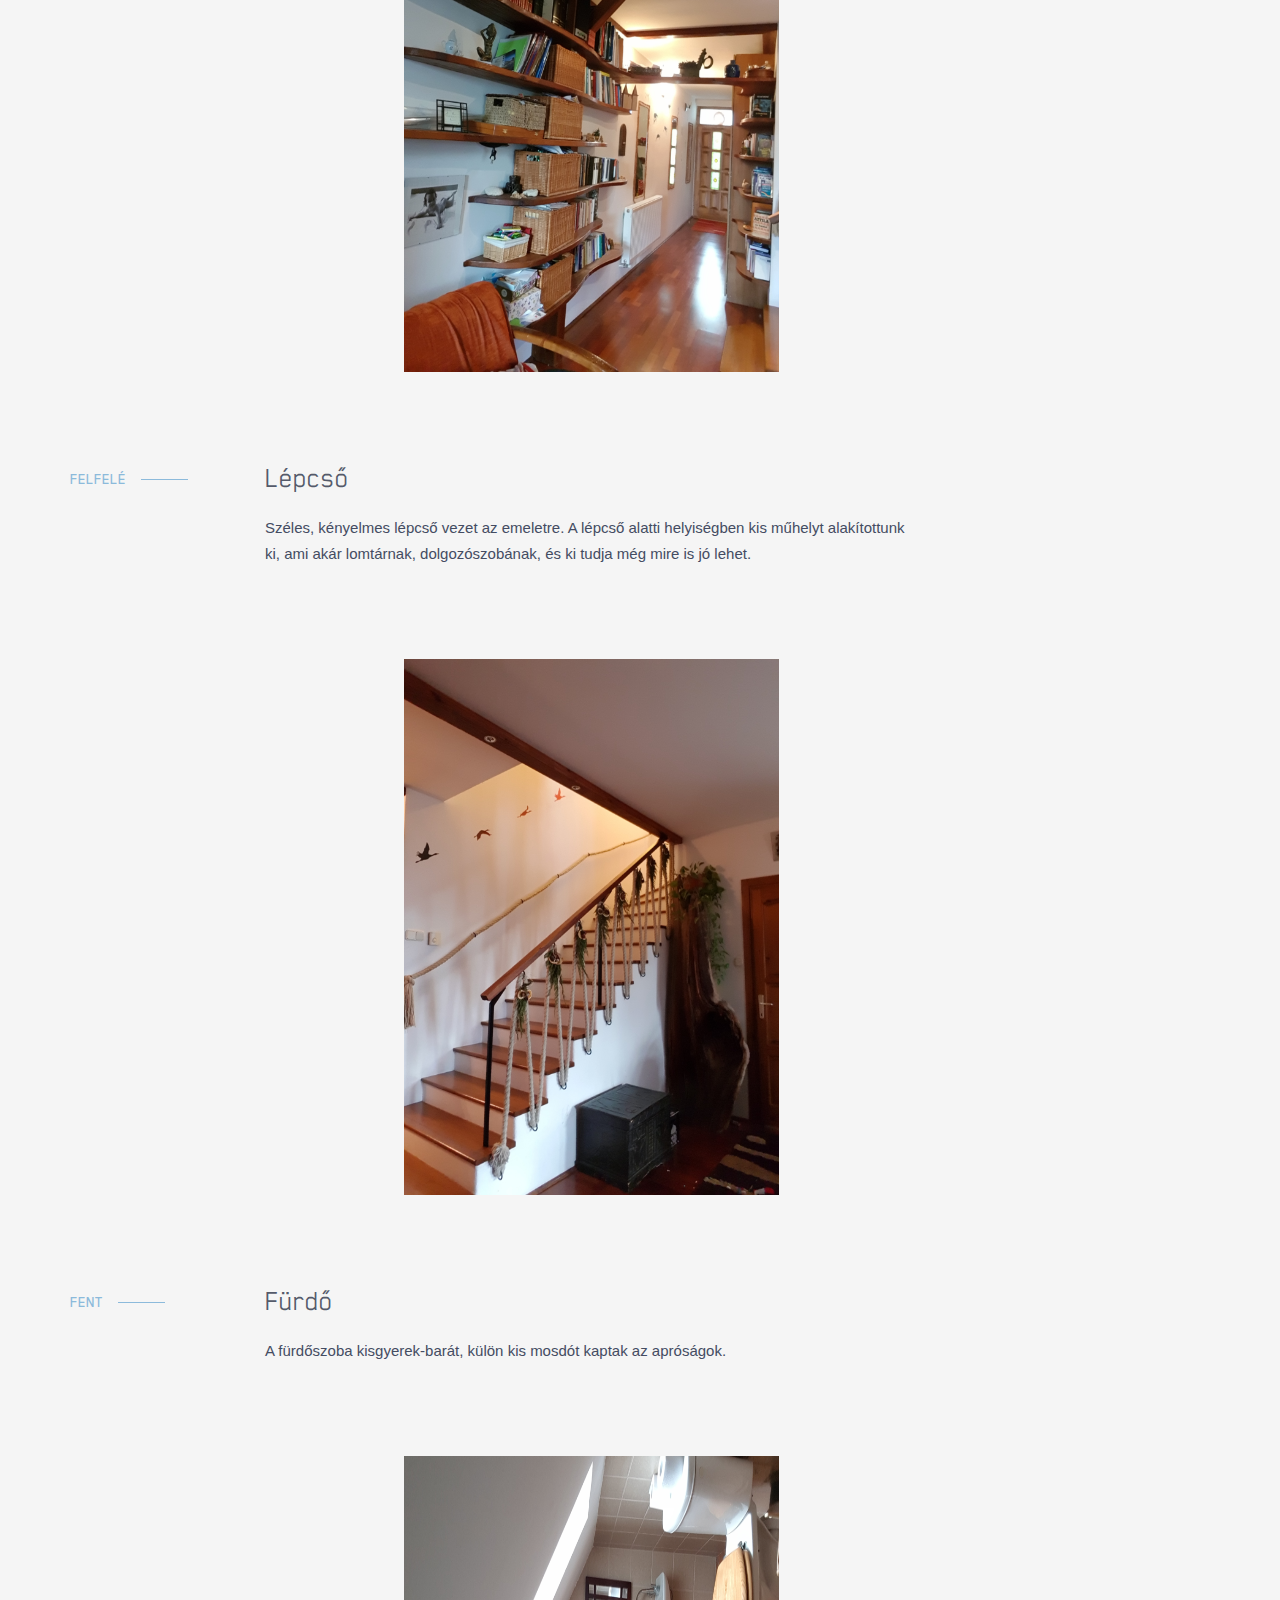
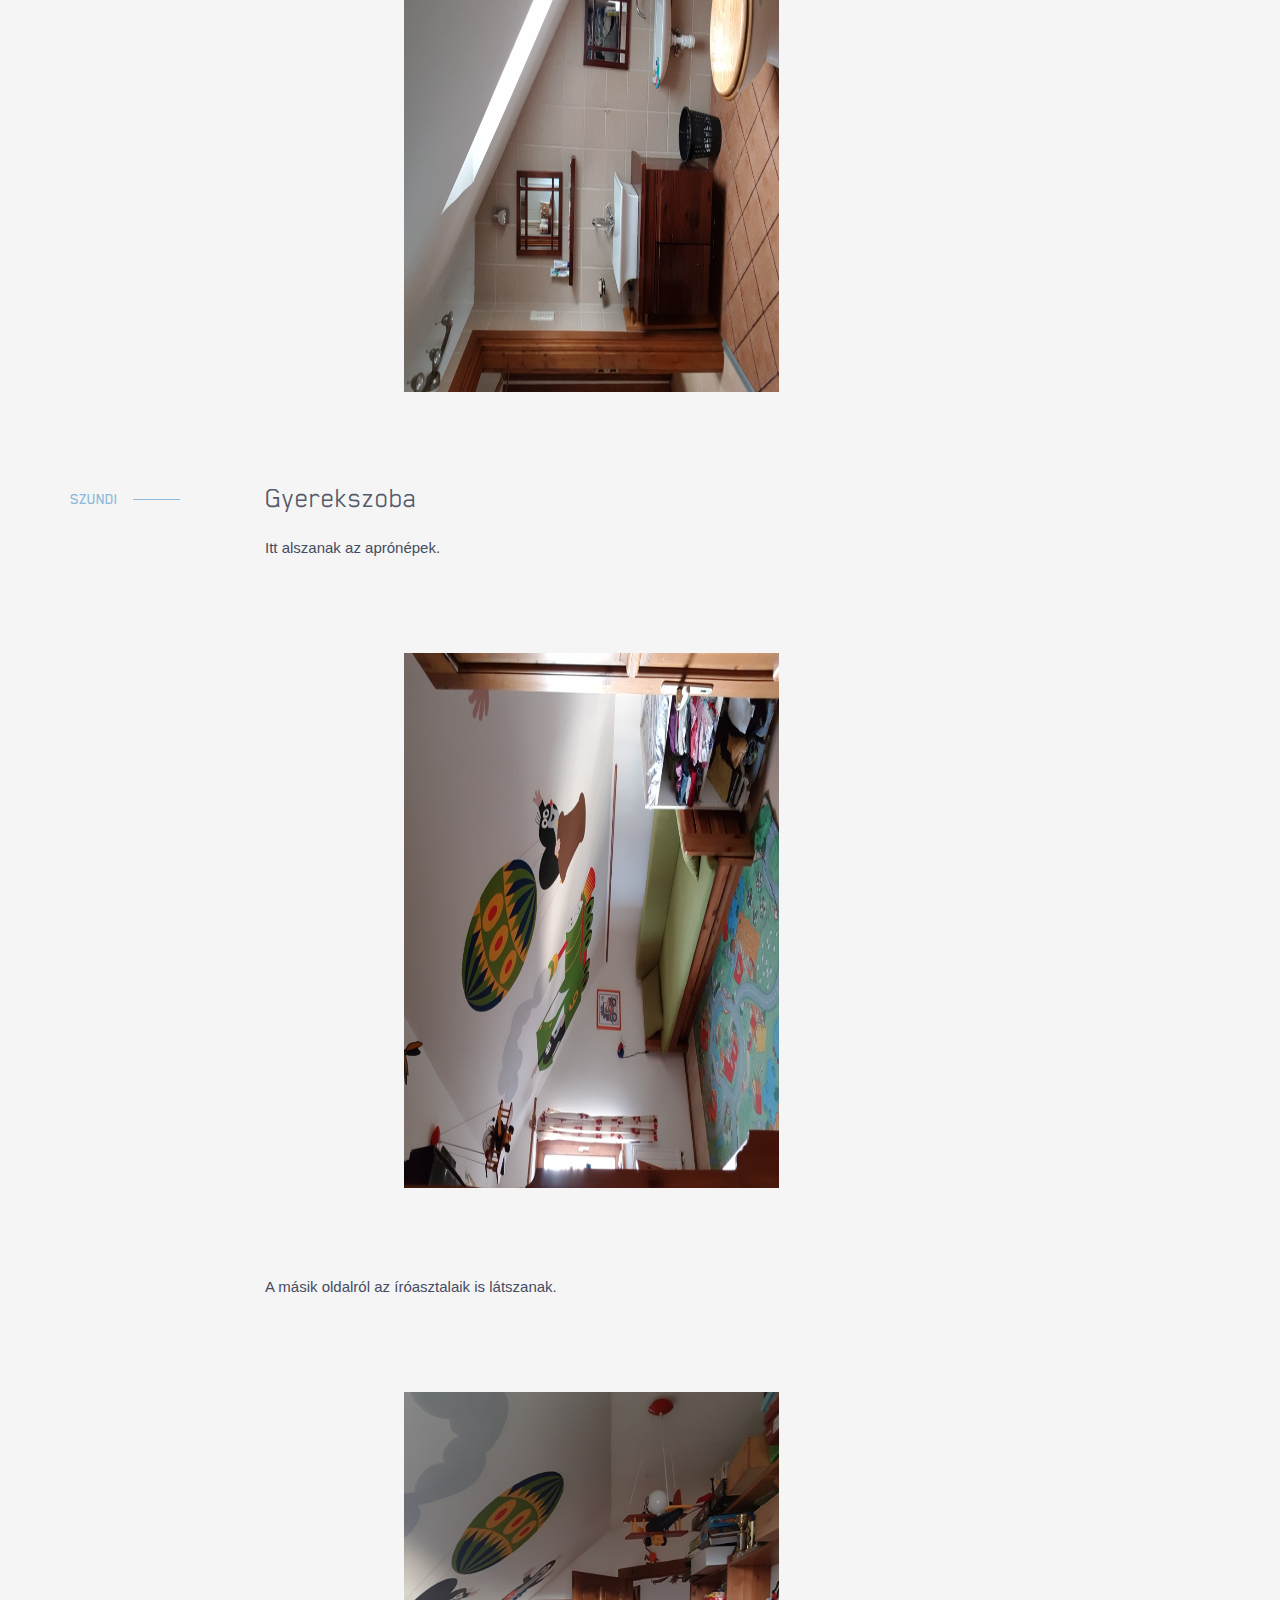
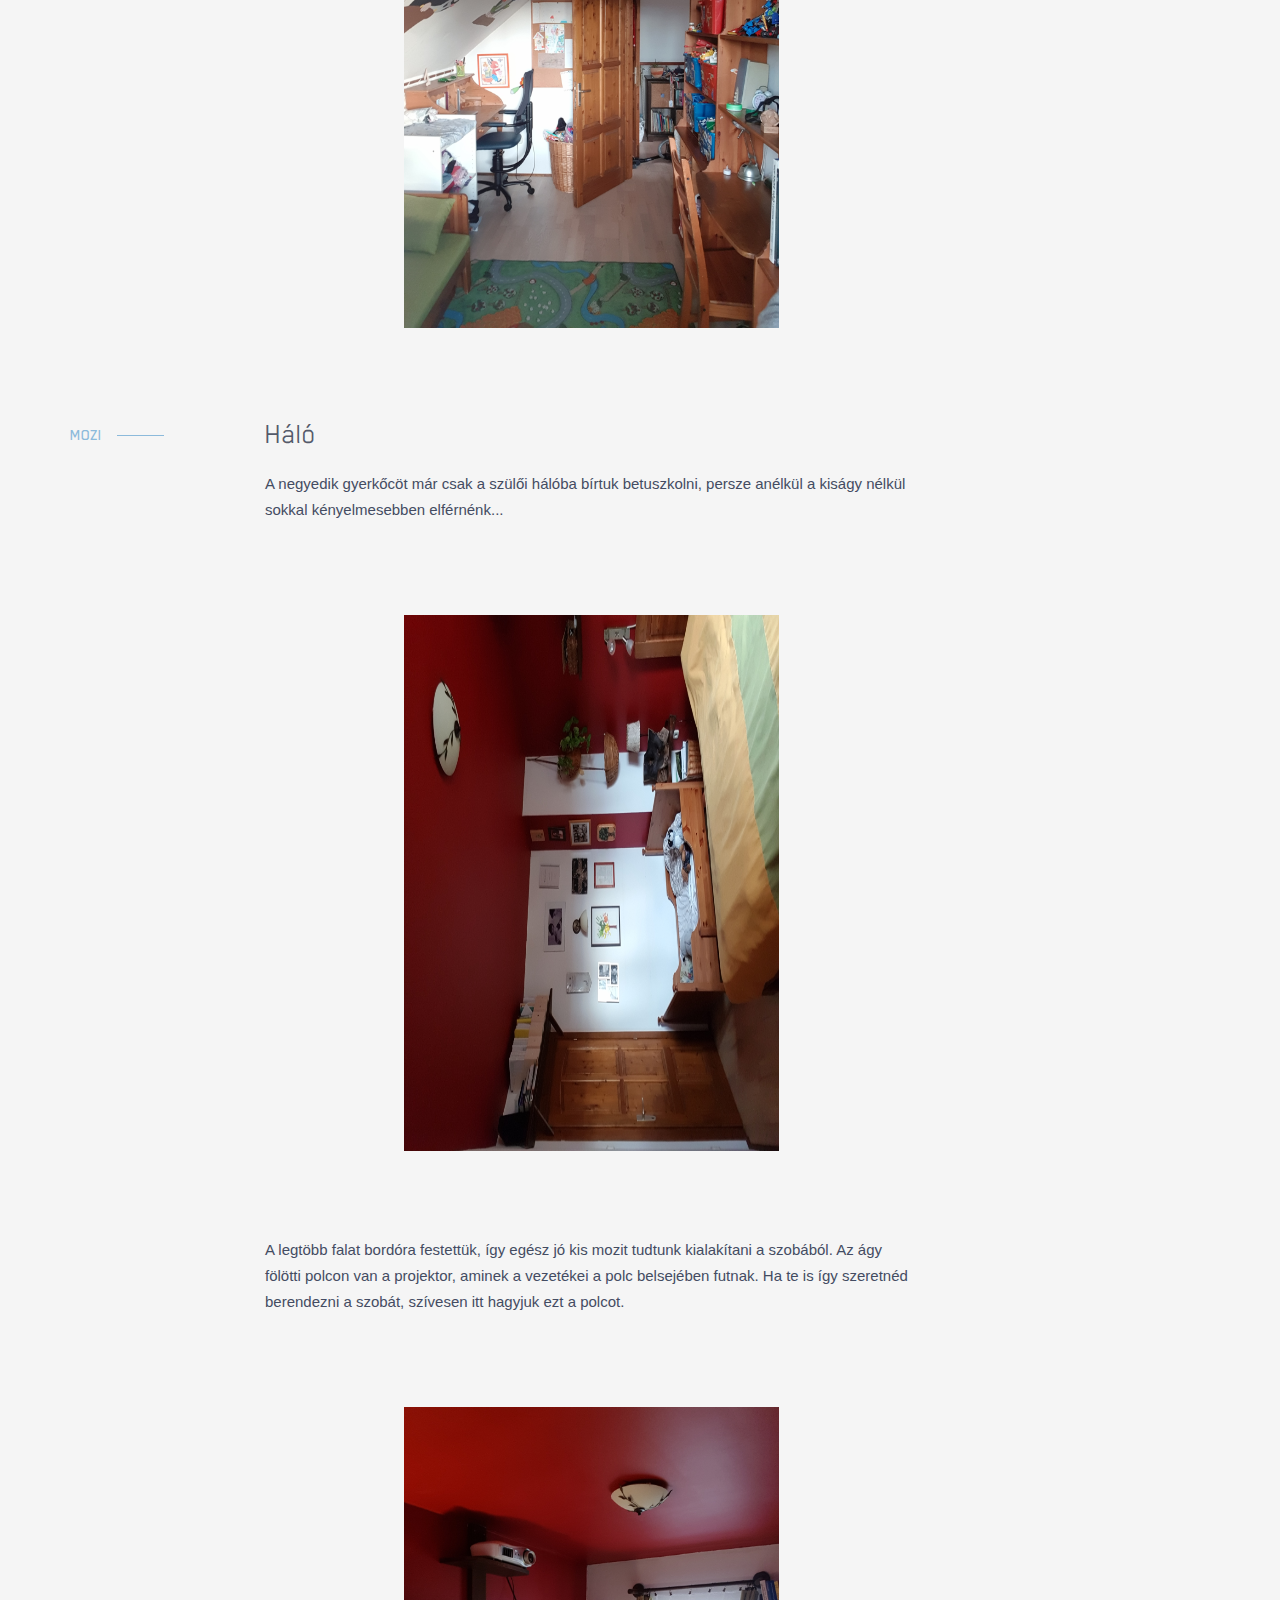
==== commit ce88cdfe: "tel" ====
--- a/hazelad/hazeladas3/index.html
+++ b/hazelad/hazeladas3/index.html
@@ -17,7 +17,7 @@
                     <div class="col-md-9">
                         <p class="title01b" id="t1b">EGYSZERRE</p>
                         <p class="title02b" id="t2">a városban és a természetben</p>
-                        <p class="my_p title_info">Családi ház és építési telek Dunakeszin</p>
+                        <p class="my_p title_info">Családi ház és építési telek Dunakeszin<br>Érdeklődni a +36 30 853 9592 számon lehet.</p>
                     </div>
                 </div>
             </div>
@@ -46,10 +46,9 @@
                                     <h1 class="header1">A Telek</h1>
                                     <p class="my_ps_cs pcase">
                                         Ezt a házat akkor vedd meg, ha szereted a szabadságot, a természetet, és ugyanakkor közel akarsz lenni a civilizáció és Budapest előnyeihez. </p>
-                                        <img src="images/telekfentrol.png" width="652" style="height: auto; width: 100%"> 
-										<p class="my_ps_cs pcase">
+                                    <img src="images/telekfentrol.png" width="652" style="height: auto; width: 100%"> 
+                                    <p class="my_ps_cs pcase">
 										A társasház és a mellette lévő beépíthető telek Dunakeszi régi városrészében a Felsőtabánban található közvetlenül a Duna ártere mellett, Dunakeszi Pest felőli végén. A Felsőtabán egy dombos-kanyargós utca, ahol 100 éves hangulatos kis házak és az utóbbi 10 évben épült igényes társasházak váltják egymást. Orvosi rendelő és buszmegálló 150 méterre, két nagyobb bolt 5 perc sétára, az Árpád-híd kocsival 20 perc, ha elkerülöd a dugót.</p>
-										
                                 </div>
                             </div>
                         </div>
@@ -62,12 +61,13 @@
                                     <h1 class="header1">Örök panoráma</h1>
                                     <p class="my_ps_cs pcase">A társasház 2007-ben épült Hegedűs Tamás, Dunakeszi akkori főépítészének tervei alapján. A 2008-as válság miatt a 4. lakás nem épült meg, így annak telekrészét, terveit és engedélyeit megvettük. Ez egy örökpanorámás telek melynek tervrajzait és építési engedélyét is eladjuk neked. És igen, ott a képen Szentendrét látod a távolban, és a kapun kilépve már kezdheted is a reggeli futást a Duna partján. </p>
                                     <p class="my_ps_cs pcase"><br></p>
-                                    <p class="my_ps_cs pcase"><img src="images/kert5.JPG" height="400" style="transform:rotate(-90deg); height: auto; width: 100%;"> </p>
-			                        <p class="my_ps_cs pcase"><br></p>
-
-                                </div>
-                            </div>
-                        </div>						
+                                    <p class="my_ps_cs pcase"><div style="display: flex; justify-content: center;">
+                                            <img src="images/kert5.JPG" style="height: 535.83; width: 375.22">
+                                        </div> </p>
+                                    <p class="my_ps_cs pcase"><br></p>
+                                </div>
+                            </div>
+                        </div>                         
                         <div class="section">
                             <div class="row">
                                 <div class="col-md-2">
@@ -80,8 +80,7 @@
                                     <p class="my_ps_cs pcase"><img src="images/kert3.JPG" height="400" style="height: auto; width: 100%"> </p>
                                 </div>
                             </div>
-                        </div>						
-						
+                        </div>                         
                         <div class="section">
                             <div class="row">
                                 <div class="col-md-2">
@@ -93,8 +92,8 @@
                                     <p class="my_ps_cs pcase"><img src="images/kert6.JPG" height="400" style="height: auto; width: 100%"> </p>
                                 </div>
                             </div>
-                        </div>						
-                        <div class="section">						
+                        </div>                         
+                        <div class="section"> 
                             <div class="row">
                                 <div class="col-md-2">
                                     <h3 class="heading3 text-left">VADSZŐLŐ</h3>
@@ -103,215 +102,206 @@
                                     <h1 class="header1">Hűs beszélgetőhely</h1>
                                     <p class="my_ps_cs pcase"> A konyhaablak alatt egy vadszőlővel árnyékolt hűsölőnk van, ahol nyáron reggelizhetsz, vagy este a barátaiddal borozgathatsz. Sünök, fekete rigók és vörösbegyek is gyakran becsatlakoznak a mókába.</p>
                                     <p class="my_ps_cs pcase"><img src="images/kert.JPG" height="400" style="height: auto; width: 100%"> </p>
-                                    <p class="my_ps_cs pcase"> <br> </p									
-                                </div>
-                            </div>
-						</div>
-                        <div class="section">
-                            <div class="row">
-                                <div class="col-md-2">
-                                    <h3 class="heading3 text-left">TŰZ</h3>
-                                </div>
-                                <div class="col-md-7">
-                                    <h1 class="header1">Grillező és kerti csap</h1>
-                                    <p class="my_ps_cs pcase"> Látod a tűzrakóhely mögött azt a kis építményt? Na, abban van a meg nem épült negyedik ház közművei: áram és víz külön mérőórákkal, és persze a szennyvízelvezető. Tehát ha úgy döntesz, hogy mégis felépíted a negyedik házat, akkor innen kell majd indulnod.</p>
-					                <p class="my_ps_cs pcase"> <br></p>
-					                
-                                    <p class="my_ps_cs pcase"><img src="images/kert2.JPG" height="400" style="transform:rotate(-90deg); height: auto; width: 100%;"> </p>
+                                    <p class="my_ps_cs pcase"> <br> </p>
+                                </div>
+                            </div>
+                            <div class="section">
+                                <div class="row">
+                                    <div class="col-md-2">
+                                        <h3 class="heading3 text-left">TŰZ</h3>
+                                    </div>
+                                    <div class="col-md-7">
+                                        <h1 class="header1">Grillező és kerti csap</h1>
+                                        <p class="my_ps_cs pcase"> Látod a tűzrakóhely mögött azt a kis építményt? Na, abban van a meg nem épült negyedik ház közművei: áram és víz külön mérőórákkal, és persze a szennyvízelvezető. Tehát ha úgy döntesz, hogy mégis felépíted a negyedik házat, akkor innen kell majd indulnod.</p>
+                                        <p class="my_ps_cs pcase"> <br></p>
+                                        <p class="my_ps_cs pcase"><div style="display: flex; justify-content: center;">
+                                                <img src="images/kert2.JPG" style="height: 535.83; width: 375.22">
+                                            </div> </p>
+                                    </div>
+                                </div>
+                            </div>
+                            <div class="section">
+                                <div class="row">
+                                    <div class="col-md-2">
+                                        <h3 class="heading3 text-left">NEGYEDIK</h3>
+                                    </div>
+                                    <div class="col-md-7">
+                                        <h1 class="header1">Engedélyezési terv</h1>
+                                        <p class="my_ps_cs pcase">Annyit emlegettük már, hát álljék itt a meg nem épült ház engedélyezési terve. A főépítész úr ezt magának tervezte, ami szintén egyfajta garancia...</p>
+                                        <p class="my_ps_cs pcase"><img src="images/alaprajz3.jpg" height="800" style="height: auto; width: 100%;"> </p>
+                                    </div>
+                                </div>
+                            </div>
+                            <div class="section">
+                                <div class="row">
+                                    <div class="col-md-2">
+                                        <h3 class="heading3 text-left">BELÜL</h3>
+                                    </div>
+                                    <div class="col-md-7">
+                                        <h1 class="header1">Kandalló</h1>
+                                        <p class="my_ps_cs pcase">Az előszoba után a nappaliba lépsz, ahol egy kandalló teszi otthonossá és télen meleggé a lakást. </p>
+                                        <p class="my_ps_cs pcase"><br></p>
+                                        <p class="my_ps_cs pcase"><div style="display: flex; justify-content: center;">
+                                                <img src="images/ebedlo2.JPG" style="height: 535.83; width: 375.22">
+                                            </div> </p>
+                                    </div>
+                                </div>
+                            </div>
+                            <div class="section">
+                                <div class="row">
+                                    <div class="col-md-2">
+                                        <h3 class="heading3 text-left">FŐZŐCSKE</h3>
+                                    </div>
+                                    <div class="col-md-7">
+                                        <h1 class="header1">Konyha</h1>
+                                        <p class="my_ps_cs pcase">
+									Balra fordulva a reggelizőpulton túl találod a kis konyhát, aminek a bútorait a lakással együtt adjuk. <img src="images/konyha.JPG" width="652" style="height: auto; width: 100%"> </p>
+                                        <p class="my_ps_cs pcase">Talán innen kicsit jobban látszik.<br></p>
+                                        <p class="my_ps_cs pcase"> <br></p> 
+                                        <p class="my_ps_cs pcase"> <div style="display: flex; justify-content: center;">
+                                                <img src="images/konyha2.JPG" style="height: 535.83; width: 375.22">
+                                            </div> </p>
+                                        <p class="my_ps_cs pcase"> <br></p> 
+                                    </div>
+                                </div>
+                            </div>
+                            <div class="section">
+                                <div class="row">
+                                    <div class="col-md-2">
+                                        <h3 class="heading3 text-left">BELJEBB</h3>
+                                    </div>
+                                    <div class="col-md-7">
+                                        <h1 class="header1">Nappali</h1>
+                                        <p class="my_ps_cs pcase">
+									Ha beljebb lépsz, a nappaliban találod magad, ahol egy organikus könyvespolcot hagynánk itt.</p>
+                                        <p class="my_ps_cs pcase">  <img src="images/nappali.jpg" width="600" style="height: auto; width: 100%">   
+                                    </div>
+                                </div>
+                            </div>
+                            <div class="section">
+                                <div class="row">
+                                    <div class="col-md-2">
+                                        <h3 class="heading3 text-left">Folyosó</h3>
+                                    </div>
+                                    <div class="col-md-7">
+                                        <h1 class="header1">Másik bejárat</h1>
+                                        <p class="my_ps_cs pcase">A könyvespolc a folyosón folytatódik, ami a ház keleti bejáratához vezet. Ha úgy döntesz, hogy felépítitek a negyedik házat, vagy eladjátok a Duna-felőli telket, akkor ezen az ajtón tudtok majd bejárni.
+									Ezen a folyosón van az egész család ruhásszekrénye is, ahova mindent el lehet rejteni, amit nem akartok látni.<br><br><br></p>
+                                        <div style="display: flex; justify-content: center;">
+                                            <img src="images/folyoso.jpg" style="height: 535.83; width: 375.22">
+                                        </div>                                         
+                                    </div>
+                                </div>
+                            </div>
+                            <div class="section">
+                                <div class="row">
+                                    <div class="col-md-2">
+                                        <h3 class="heading3 text-left">FELFELÉ</h3>
+                                    </div>
+                                    <div class="col-md-7">
+                                        <h1 class="header1">Lépcső</h1>
+                                        <p class="my_ps_cs pcase"> Széles, kényelmes lépcső vezet az emeletre. A lépcső alatti helyiségben kis műhelyt alakítottunk ki, ami akár lomtárnak, dolgozószobának, és ki tudja még mire is jó lehet.<br><br><br></p>
+                                        <div style="display: flex; justify-content: center;">
+                                            <img src="images/lepcso.jpg" style="height: 535.83; width: 375.22">
+                                        </div>                                         
+                                    </div>
+                                </div>
+                            </div>
+                            <div class="section">
+                                <div class="row">
+                                    <div class="col-md-2">
+                                        <h3 class="heading3 text-left">FENT</h3>
+                                    </div>
+                                    <div class="col-md-7">
+                                        <h1 class="header1">Fürdő</h1>
+                                        <p class="my_ps_cs pcase"> A fürdőszoba kisgyerek-barát, külön kis mosdót kaptak az apróságok. <br><br><br></p> 
+                                        <div style="display: flex; justify-content: center;">
+                                            <img src="images/furdo.jpg" style="height: 535.83; width: 375.22">
+                                        </div>                                         
+                                    </div>
+                                </div>
+                            </div>
+                            <div class="section">
+                                <div class="row">
+                                    <div class="col-md-2">
+                                        <h3 class="heading3 text-left">SZUNDI</h3>
+                                    </div>
+                                    <div class="col-md-7">
+                                        <h1 class="header1">Gyerekszoba</h1>
+                                        <p class="my_ps_cs pcase"> Itt alszanak az aprónépek. <br><br><br></p>
+                                        <div style="display: flex; justify-content: center;">
+                                            <img src="images/gyerek1.jpg" style="height: 535.83; width: 375.22">
+                                        </div>
+                                        <p class="my_ps_cs pcase"><br></p>
+                                        <p class="my_ps_cs pcase">A másik oldalról az íróasztalaik is látszanak.<br><br><br></p> 
+                                        <div style="display: flex; justify-content: center;">
+                                            <img src="images/gyerek2.jpg" style="height: 535.83; width: 375.22">
+                                        </div>                                         
+                                    </div>
+                                </div>
+                            </div>
+                            <div class="section">
+                                <div class="row">
+                                    <div class="col-md-2">
+                                        <h3 class="heading3 text-left">MOZI</h3>
+                                    </div>
+                                    <div class="col-md-7">
+                                        <h1 class="header1">Háló</h1>
+                                        <p class="my_ps_cs pcase">A negyedik gyerkőcöt már csak a szülői hálóba bírtuk betuszkolni, persze anélkül a kiságy nélkül sokkal kényelmesebben elférnénk... <br> <br> <br> </p>
+                                        <div style="display: flex; justify-content: center;">
+                                            <img src="images/halo1.jpg" style="height: 535.83; width: 375.22">
+                                        </div>                                         
+                                        <p class="my_ps_cs pcase"><br></p>
+                                        <p class="my_ps_cs pcase"> A legtöbb falat bordóra festettük, így egész jó kis mozit tudtunk kialakítani a szobából. Az ágy fölötti polcon van a projektor, aminek a vezetékei a polc belsejében futnak. Ha te is így szeretnéd berendezni a szobát, szívesen itt hagyjuk ezt a polcot. <br><br><br></p>
+                                        <div style="display: flex; justify-content: center;">
+                                            <img src="images/halo2.jpg" style="height: 535.83; width: 375.22">
+                                        </div>                                         
+                                    </div>
+                                </div>
+                            </div>
+                            <div class="section">
+                                <div class="row">
+                                    <div class="col-md-2">
+                                        <h3 class="heading3 text-left">ALAPRAJZOK</h3>
+                                    </div>
+                                    <div class="col-md-7">
+                                        <h1 class="header1">A ház beosztása</h1>
+                                        <p class="my_ps_cs pcase">A lakást még a tervrajzok alapján vettük meg, így lehetőségünk volt úgy alakítani a válaszfalakat, hogy az egy kétgyermekes család igényeit teljesen kielégítse. Azóta persze mi hatan lettünk így már alig férünk el ebben a 80 négyzetméteres házikóban.</p>
+                                        <p class="my_ps_cs pcase"><img src="images/foldszint.PNG" height="400" style="height: auto; width: 100%"> </p>
+                                        <p class="my_ps_cs pcase">Az emeleten vannak a hálószobák, és innen nyílik egy terasz is, ahol nyáron jót lehet aludni, és a ruhaszárítás könnyen megoldható.	</p>
+                                        <p class="my_ps_cs pcase"><img src="images/emelet.PNG" height="400" style="height: auto; width: 100%"> </p>
+                                    </div>
+                                </div>
+                            </div>
+                            <div class="section">
+                                <div class="row">
+                                    <div class="col-md-2">
+                                        <h3 class="heading3 text-left">TÁRSASHÁZ</h3>
+                                    </div>
+                                    <div class="col-md-7">
+                                        <h1 class="header1">Tulajdonviszonyok</h1>
+                                        <p class="my_ps_cs pcase"> Említetettem már, hogy ez egy háromlakásos társasházban egy lakás. Hadd nyugtassalak meg, nem fogod őket észrevenni, mert teljesen külön bejárat van a nyugati oldalon. A földszinten egy kedves néni él egyedül, az emeleten pedig egy szimpatikus fiatal pár, akik most várják az első babájukat. Mivel a negyedik ház udvarát is megvettük, ezért a társasházban 51% szavazati jogunk van, tehát praktikusan az történik, amit mi akarunk. A lenti kép a társasház alapítóokiratából egy lap, ami azt mutatja, hogy a 333 négyzetméteres udvart csak mi használhatjuk.</p>
+                                        <p class="my_ps_cs pcase"><img src="images/alaprajz4.jpg" height="800" style="height: auto; width: 100%"> </p>
+                                    </div>
+                                </div>
+                            </div>
+                            <div class="section">
+                                <div class="row">
+                                    <div class="col-md-2">
+                                        <h3 class="heading3 text-left">SZÁMOK</h3>
+                                    </div>
+                                    <div class="col-md-7">
+                                        <h1 class="header1">Adatok</h1>
+                                        <p class="my_ps_cs pcase">Ha idáig eljutottál, akkor biztosan érdekelnek a nyers adatok is.  A helyrajzi szám 5129/A/3 és 5129/A/4. A terület 30% beépíthetőségű, és ahogy már emítettem a 51% szavazati jogunk van a társasházban. A ház teljesen tehermentes, és 49 millióért hirdettük meg, de ha szimpatikus vagy ez olcsóbb is lesz. Szeretnénk, ha jó kezekbe kerülne...  </p>
+                                    </div>
                                 </div>
                             </div>
                         </div>
-                        <div class="section">
-                            <div class="row">
-                                <div class="col-md-2">
-                                    <h3 class="heading3 text-left">NEGYEDIK</h3>
-                                </div>
-                                <div class="col-md-7">
-                                    <h1 class="header1">Engedélyezési terv</h1>
-                                    <p class="my_ps_cs pcase">Annyit emlegettük már, hát álljék itt a meg nem épült ház engedélyezési terve. A főépítész úr ezt magának tervezte, ami szintén egyfajta garancia...</p>
-                                    <p class="my_ps_cs pcase"><img src="images/alaprajz3.jpg" height="800" style="height: auto; width: 100%;"> </p>
-                                </div>
-                            </div>
-                        </div>
-
-                        <div class="section">
-                            <div class="row">
-                                <div class="col-md-2">
-                                    <h3 class="heading3 text-left">BELÜL</h3>
-                                </div>
-                                <div class="col-md-7">
-                                    <h1 class="header1">Kandalló</h1>
-                                    <p class="my_ps_cs pcase">Az előszoba után a nappaliba lépsz, ahol egy kandalló teszi otthonossá és télen meleggé a lakást. </p>
-                                    
-                                    <p class="my_ps_cs pcase"><br></p>
-                                    <p class="my_ps_cs pcase"><img src="images/ebedlo2.JPG" height="400" style="transform:rotate(-90deg); height: auto; width: 100%;"> </p>
-                                </div>
-                            </div>
-                        </div>
-                        <div class="section">
-                            <div class="row">
-                                <div class="col-md-2">
-                                    <h3 class="heading3 text-left">FŐZŐCSKE</h3>
-                                </div>
-                                <div class="col-md-7">
-                                    <h1 class="header1">Konyha</h1>
-                                    <p class="my_ps_cs pcase">
-									Balra fordulva a reggelizőpulton túl találod a kis konyhát, aminek a bútorait a lakással együtt adjuk.
-									<img src="images/konyha.JPG" width="652" style="height: auto; width: 100%"> </p>
-									<p class="my_ps_cs pcase">Talán innen kicsit jobban látszik.<br></p>
-									<p class="my_ps_cs pcase">	<br></p>									
-                                    <p class="my_ps_cs pcase">
-									<img src="images/konyha2.JPG" height="400" style="transform:rotate(-90deg); height: auto; width: 100%;"> </p>
-									<p class="my_ps_cs pcase">	<br></p>	
-                                </div>
-                            </div>
-                        </div>
-                        <div class="section">
-                            <div class="row">
-                                <div class="col-md-2">
-                                    <h3 class="heading3 text-left">BELJEBB</h3>
-                                </div>
-                                <div class="col-md-7">
-                                    <h1 class="header1">Nappali</h1>
-                                    <p class="my_ps_cs pcase">
-									Ha beljebb lépsz, a nappaliban találod magad, ahol egy organikus könyvespolcot hagynánk itt.</p>
-									<p class="my_ps_cs pcase">		
-									<img src="images/nappali.jpg" width="600" style="height: auto; width: 100%"> 
-									
-                                </div>
-                            </div>
-                        </div>
-                        <div class="section">
-                            <div class="row">
-                                <div class="col-md-2">
-                                    <h3 class="heading3 text-left">Folyosó</h3>
-                                </div>
-                                <div class="col-md-7">
-                                    <h1 class="header1">Másik bejárat</h1>
-                                    <p class="my_ps_cs pcase">A könyvespolc a folyosón folytatódik, ami a ház keleti bejáratához vezet. Ha úgy döntesz, hogy felépítitek a negyedik házat, vagy eladjátok a Duna-felőli telket, akkor ezen az ajtón tudtok majd bejárni.
-									Ezen a folyosón van az egész család ruhásszekrénye is, ahova mindent el lehet rejteni, amit nem akartok látni.<br><br><br></p>
-									<img src="images/folyoso.jpg" width="500" style="transform:rotate(-90deg); height: auto; width: 100%;"> 
-									
-                                </div>
-                            </div>
-                        </div>
-                        <div class="section">
-                            <div class="row">
-                                <div class="col-md-2">
-                                    <h3 class="heading3 text-left">FELFELÉ</h3>
-                                </div>
-                                <div class="col-md-7">
-                                    <h1 class="header1">Lépcső</h1>
-                                    <p class="my_ps_cs pcase"> Széles, kényelmes lépcső vezet az emeletre. A lépcső alatti helyiségben kis műhelyt alakítottunk ki, ami akár lomtárnak, dolgozószobának, és ki tudja még mire is jó lehet.<br><br><br></p>
-									<img src="images/lepcso.jpg" width="500" style="transform:rotate(-90deg); height: auto; width: 100%;"> 
-									
-                                </div>
-                            </div>
-                        </div>
-                        <div class="section">
-                            <div class="row">
-                                <div class="col-md-2">
-                                    <h3 class="heading3 text-left">FENT</h3>
-                                </div>
-                                <div class="col-md-7">
-                                    <h1 class="header1">Fürdő</h1>
-                                    <p class="my_ps_cs pcase"> A fürdőszoba kisgyerek-barát, külön kis mosdót kaptak az apróságok.
-									<br><br><br></p>							
-									<img src="images/furdo.jpg" width="500" style="transform:rotate(-90deg); height: auto; width: 100%;"> 
-									
-                                </div>
-                            </div>
-                        </div>
-                        <div class="section">
-                            <div class="row">
-                                <div class="col-md-2">
-                                    <h3 class="heading3 text-left">SZUNDI</h3>
-                                </div>
-                                <div class="col-md-7">
-                                    <h1 class="header1">Gyerekszoba</h1>
-                                    <p class="my_ps_cs pcase"> Itt alszanak az aprónépek. <br><br><br></p>
-									<img src="images/gyerek1.jpg" width="500" style="transform:rotate(-90deg); height: auto; width: 100%;">
-									<p class="my_ps_cs pcase"><br></p>
-                                    <p class="my_ps_cs pcase">A másik oldalról az íróasztalaik is látszanak.<br><br><br></p>									
-									<img src="images/gyerek2.jpg" width="500" style="transform:rotate(-90deg); height: auto; width: 100%;">	
-									
-									
-                                </div>
-                            </div>
-                        </div>
-                        <div class="section">
-                            <div class="row">
-                                <div class="col-md-2">
-                                    <h3 class="heading3 text-left">MOZI</h3>
-                                </div>
-                                <div class="col-md-7">
-                                    <h1 class="header1">Háló</h1>
-                                    <p class="my_ps_cs pcase">A negyedik gyerkőcöt már csak a szülői hálóba bírtuk betuszkolni, persze anélkül a kiságy nélkül sokkal kényelmesebben elférnénk... <br> <br> <br> </p>
-									<img src="images/halo1.jpg" width="500" style="transform:rotate(-90deg); height: auto; width: 100%"> 
-                                    <p class="my_ps_cs pcase"><br></p>
-                                    <p class="my_ps_cs pcase"> A legtöbb falat bordóra festettük, így egész jó kis mozit tudtunk kialakítani a szobából. Az ágy fölötti polcon van a projektor, aminek a vezetékei a polc belsejében futnak. Ha te is így szeretnéd berendezni a szobát, szívesen itt hagyjuk ezt a polcot. <br><br><br></p>
-									<img src="images/halo2.jpg" width="500" style="transform:rotate(-90deg); height: auto; width: 100%">									
-                                </div>
-                            </div>
-                        </div>
-					
-						
-                        <div class="section">
-                            <div class="row">
-                                <div class="col-md-2">
-                                    <h3 class="heading3 text-left">ALAPRAJZOK</h3>
-                                </div>
-                                <div class="col-md-7">
-                                    <h1 class="header1">A ház beosztása</h1>
-                                    <p class="my_ps_cs pcase">A lakást még a tervrajzok alapján vettük meg, így lehetőségünk volt úgy alakítani a válaszfalakat, hogy az egy kétgyermekes család igényeit teljesen kielégítse. Azóta persze mi hatan lettünk így már alig férünk el ebben a 80 négyzetméteres házikóban.</p>
-
-                                    <p class="my_ps_cs pcase"><img src="images/foldszint.PNG" height="400" style="height: auto; width: 100%"> </p>
-									<p class="my_ps_cs pcase">Az emeleten vannak a hálószobák, és innen nyílik egy terasz is, ahol nyáron jót lehet aludni, és a ruhaszárítás könnyen megoldható.	</p>
-
-                                    <p class="my_ps_cs pcase"><img src="images/emelet.PNG" height="400" style="height: auto; width: 100%"> </p>
-
-                                </div>
-                            </div>
-                        </div>
-
-                        <div class="section">
-                            <div class="row">
-                                <div class="col-md-2">
-                                    <h3 class="heading3 text-left">TÁRSASHÁZ</h3>
-                                </div>
-                                <div class="col-md-7">
-                                    <h1 class="header1">Tulajdonviszonyok</h1>
-                                    <p class="my_ps_cs pcase"> Említetettem már, hogy ez egy háromlakásos társasházban egy lakás. Hadd nyugtassalak meg, nem fogod őket észrevenni, mert teljesen külön bejárat van a nyugati oldalon. A földszinten egy kedves néni él egyedül, az emeleten pedig egy szimpatikus fiatal pár, akik most várják az első babájukat. Mivel a negyedik ház udvarát is megvettük, ezért a társasházban 51% szavazati jogunk van, tehát praktikusan az történik, amit mi akarunk. A lenti kép a társasház alapítóokiratából egy lap, ami azt mutatja, hogy a 333 négyzetméteres udvart csak mi használhatjuk.</p>
-
-                                    <p class="my_ps_cs pcase"><img src="images/alaprajz4.jpg" height="800" style="height: auto; width: 100%"> </p>
-                                </div>
-                            </div>
-                        </div>
-
-                        <div class="section">
-                            <div class="row">
-                                <div class="col-md-2">
-                                    <h3 class="heading3 text-left">SZÁMOK</h3>
-                                </div>
-                                <div class="col-md-7">
-                                    <h1 class="header1">Adatok</h1>
-                                    <p class="my_ps_cs pcase">Ha idáig eljutottál, akkor biztosan érdekelnek a nyers adatok is.  A helyrajzi szám 5129/A/3 és 5129/A/4. A terület 30% beépíthetőségű, és ahogy már emítettem a 51% szavazati jogunk van a társasházban. A ház teljesen tehermentes, és 49 millióért hirdettük meg, de ha szimpatikus vagy ez olcsóbb is lesz. Szeretnénk, ha jó kezekbe kerülne...
-									
-									</p>
-
-                                </div>
-                            </div>
-                        </div>
-						
-						
-						
                     </div>
                 </div>
             </div>
-        </div>
-
-        <!-- Training-->
-        <!-- Argmax -->
-        <!-- Puttext -->
+            <!-- Training-->
+            <!-- Argmax -->
+            <!-- Puttext -->
     </body>
 </html>
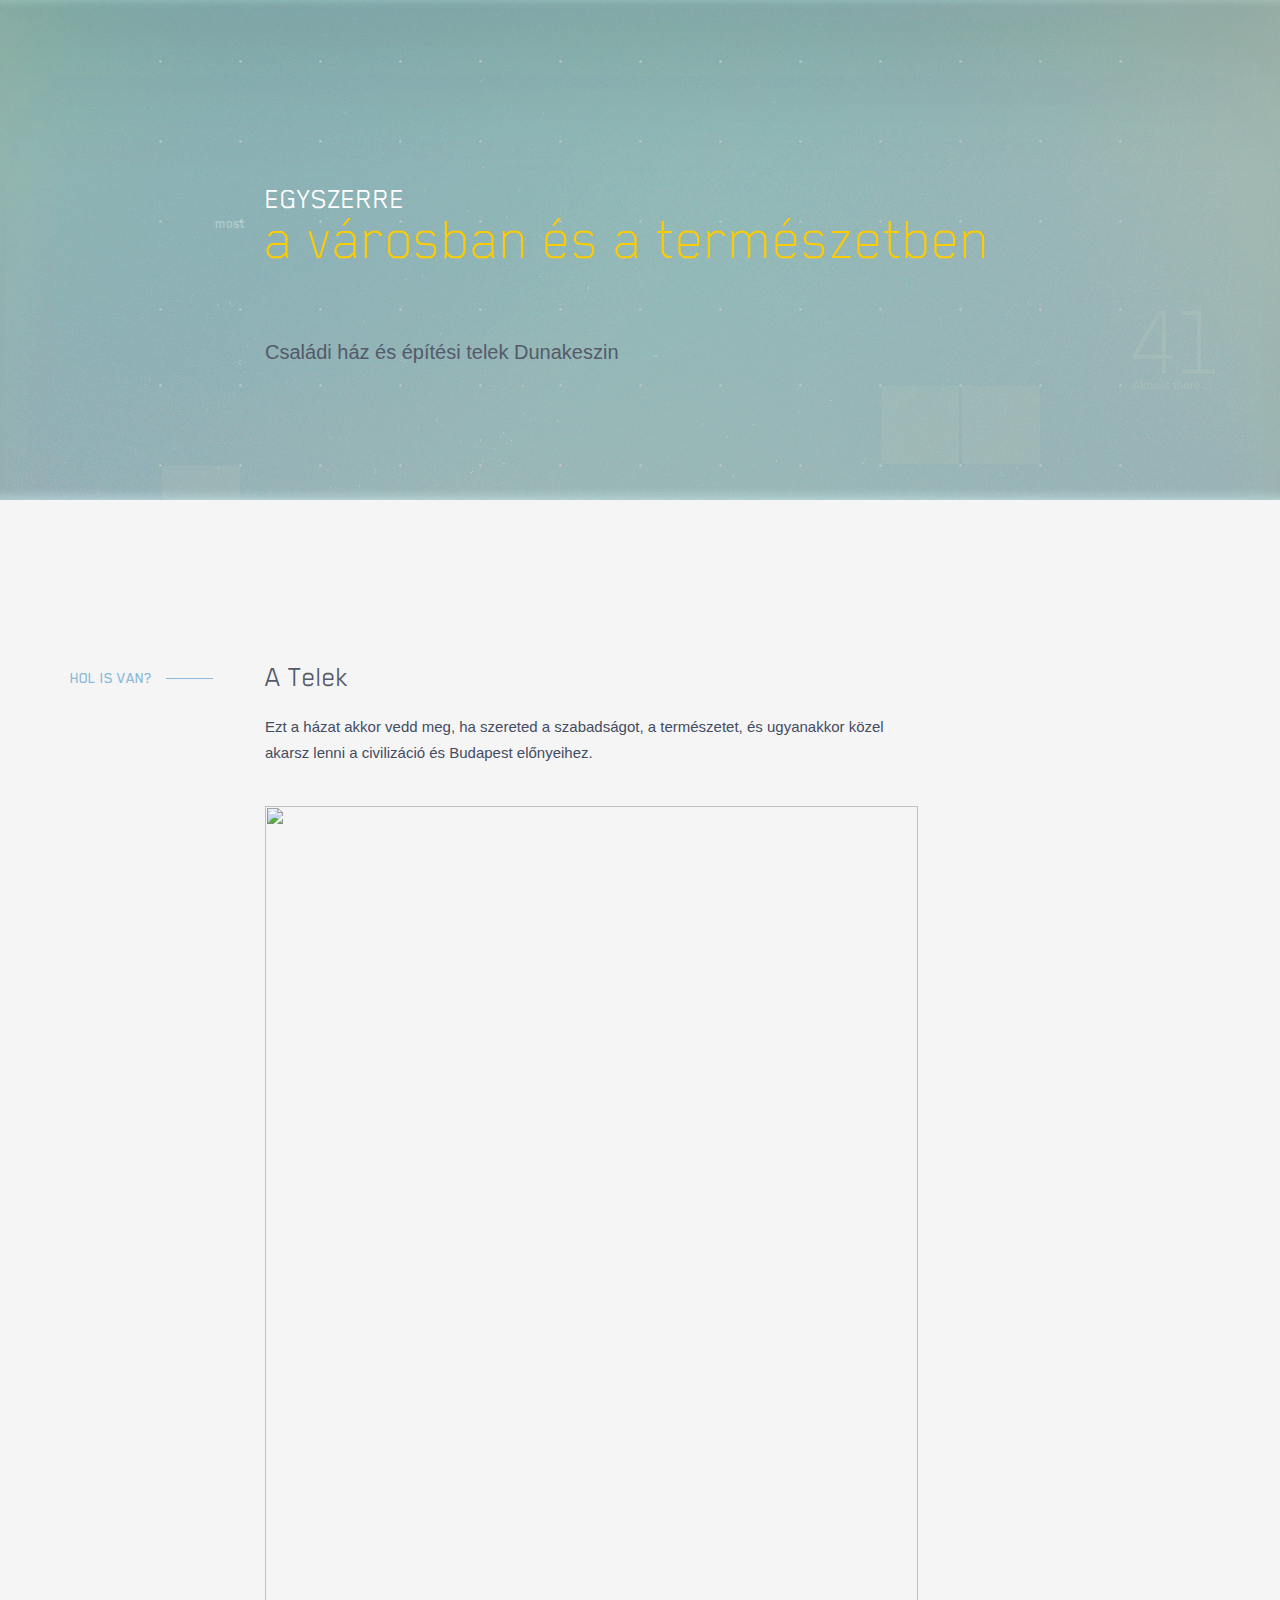
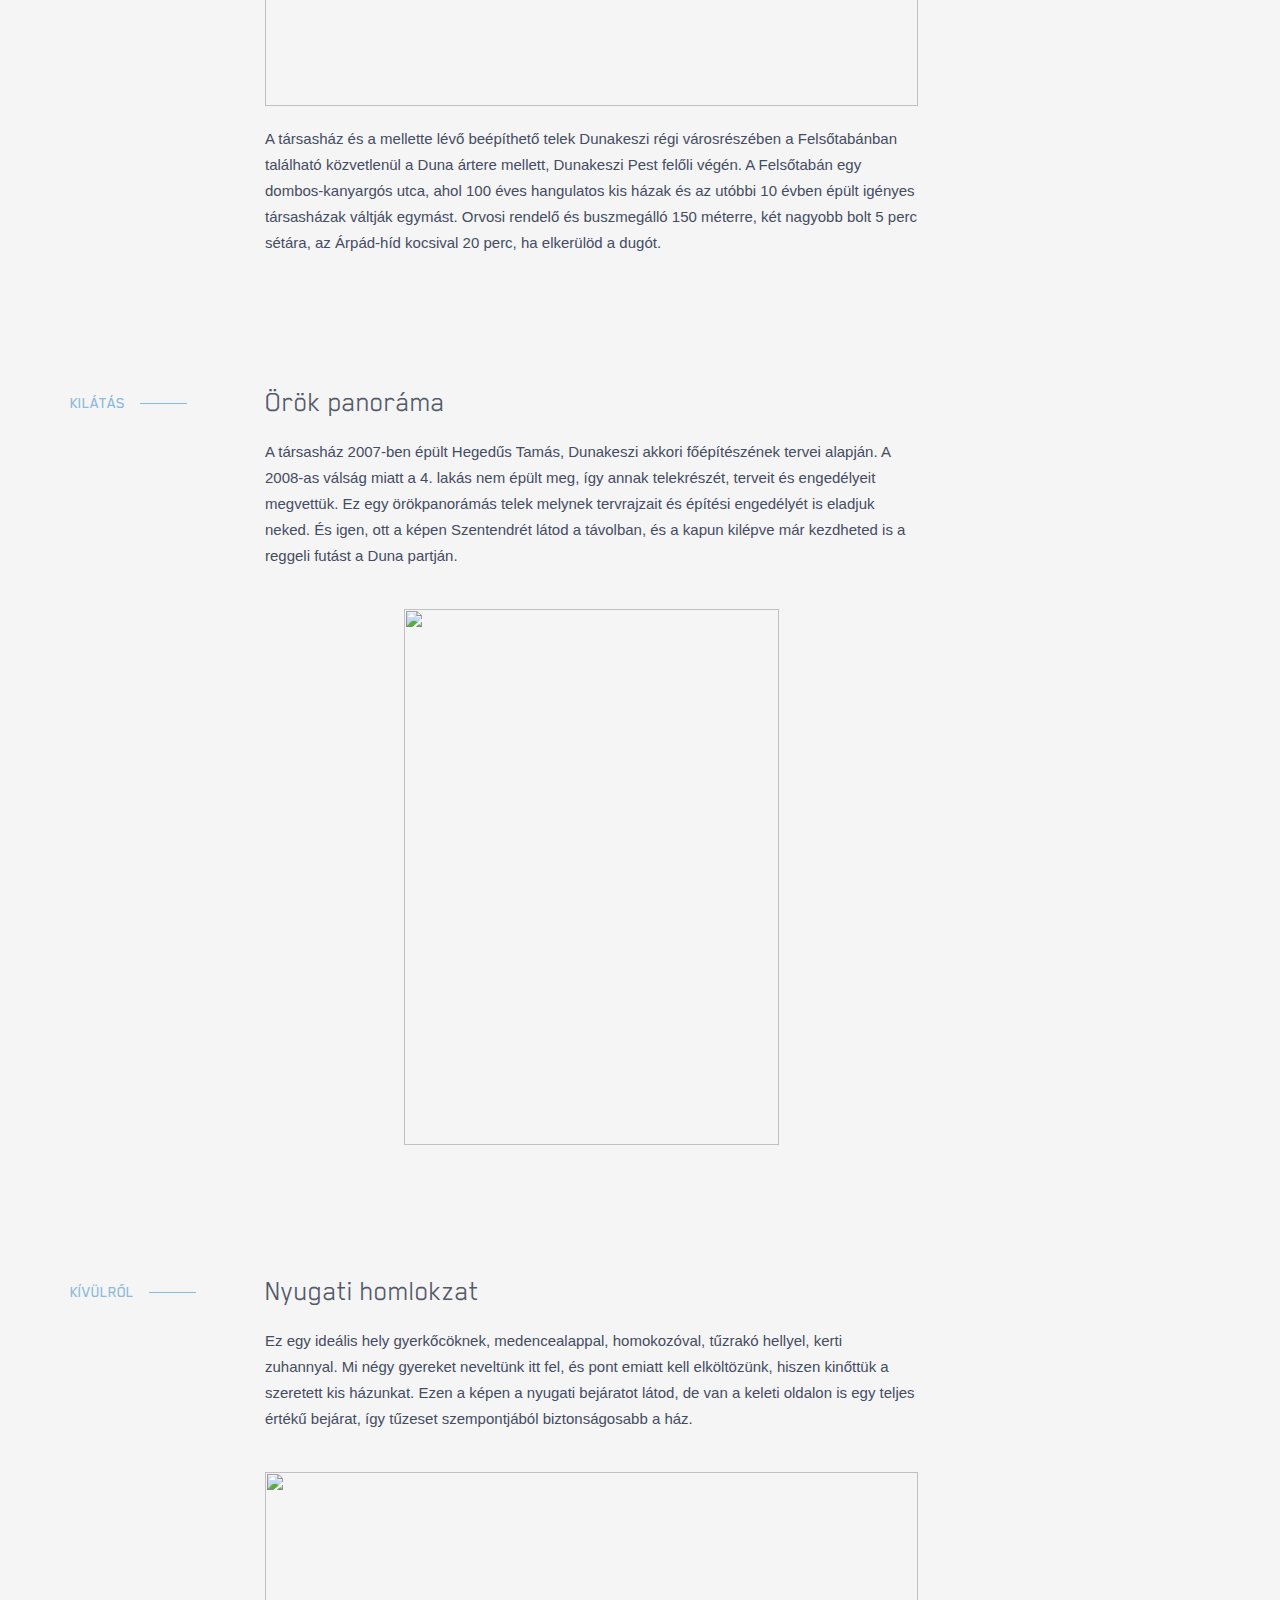
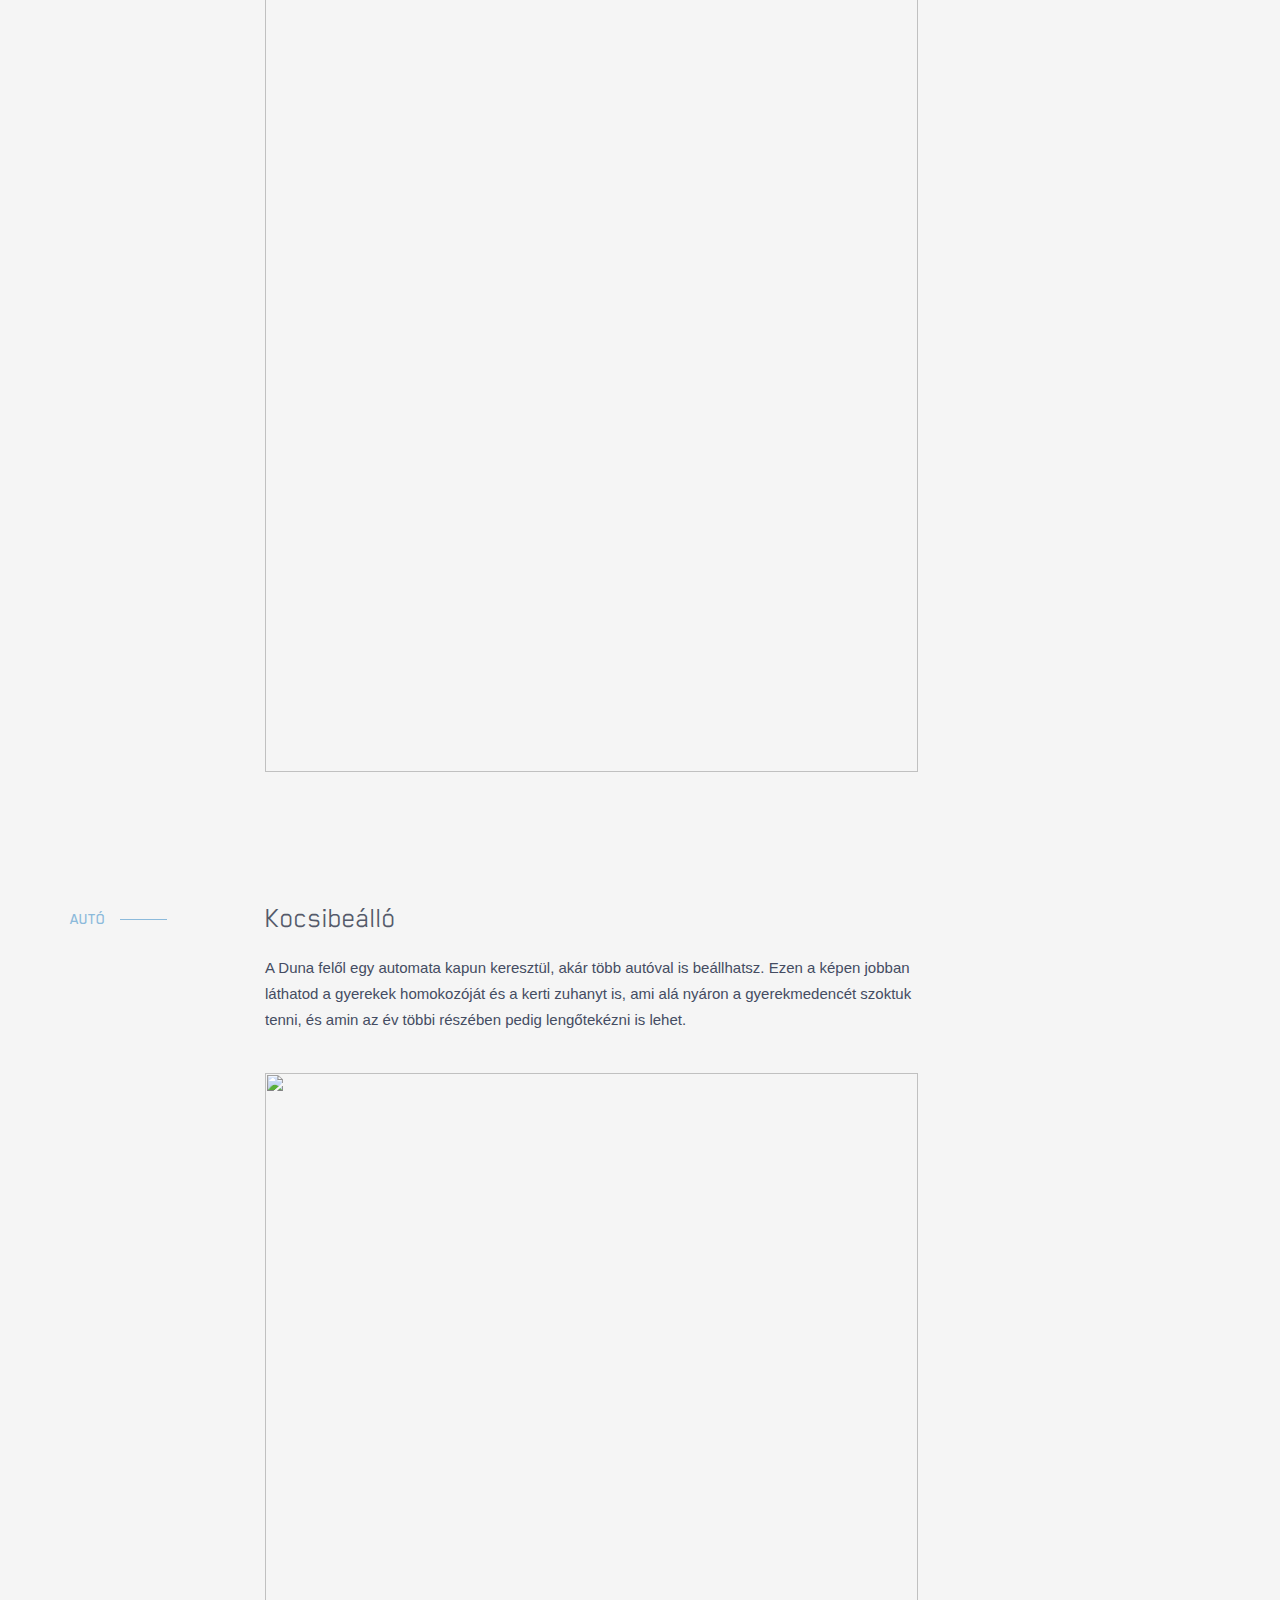
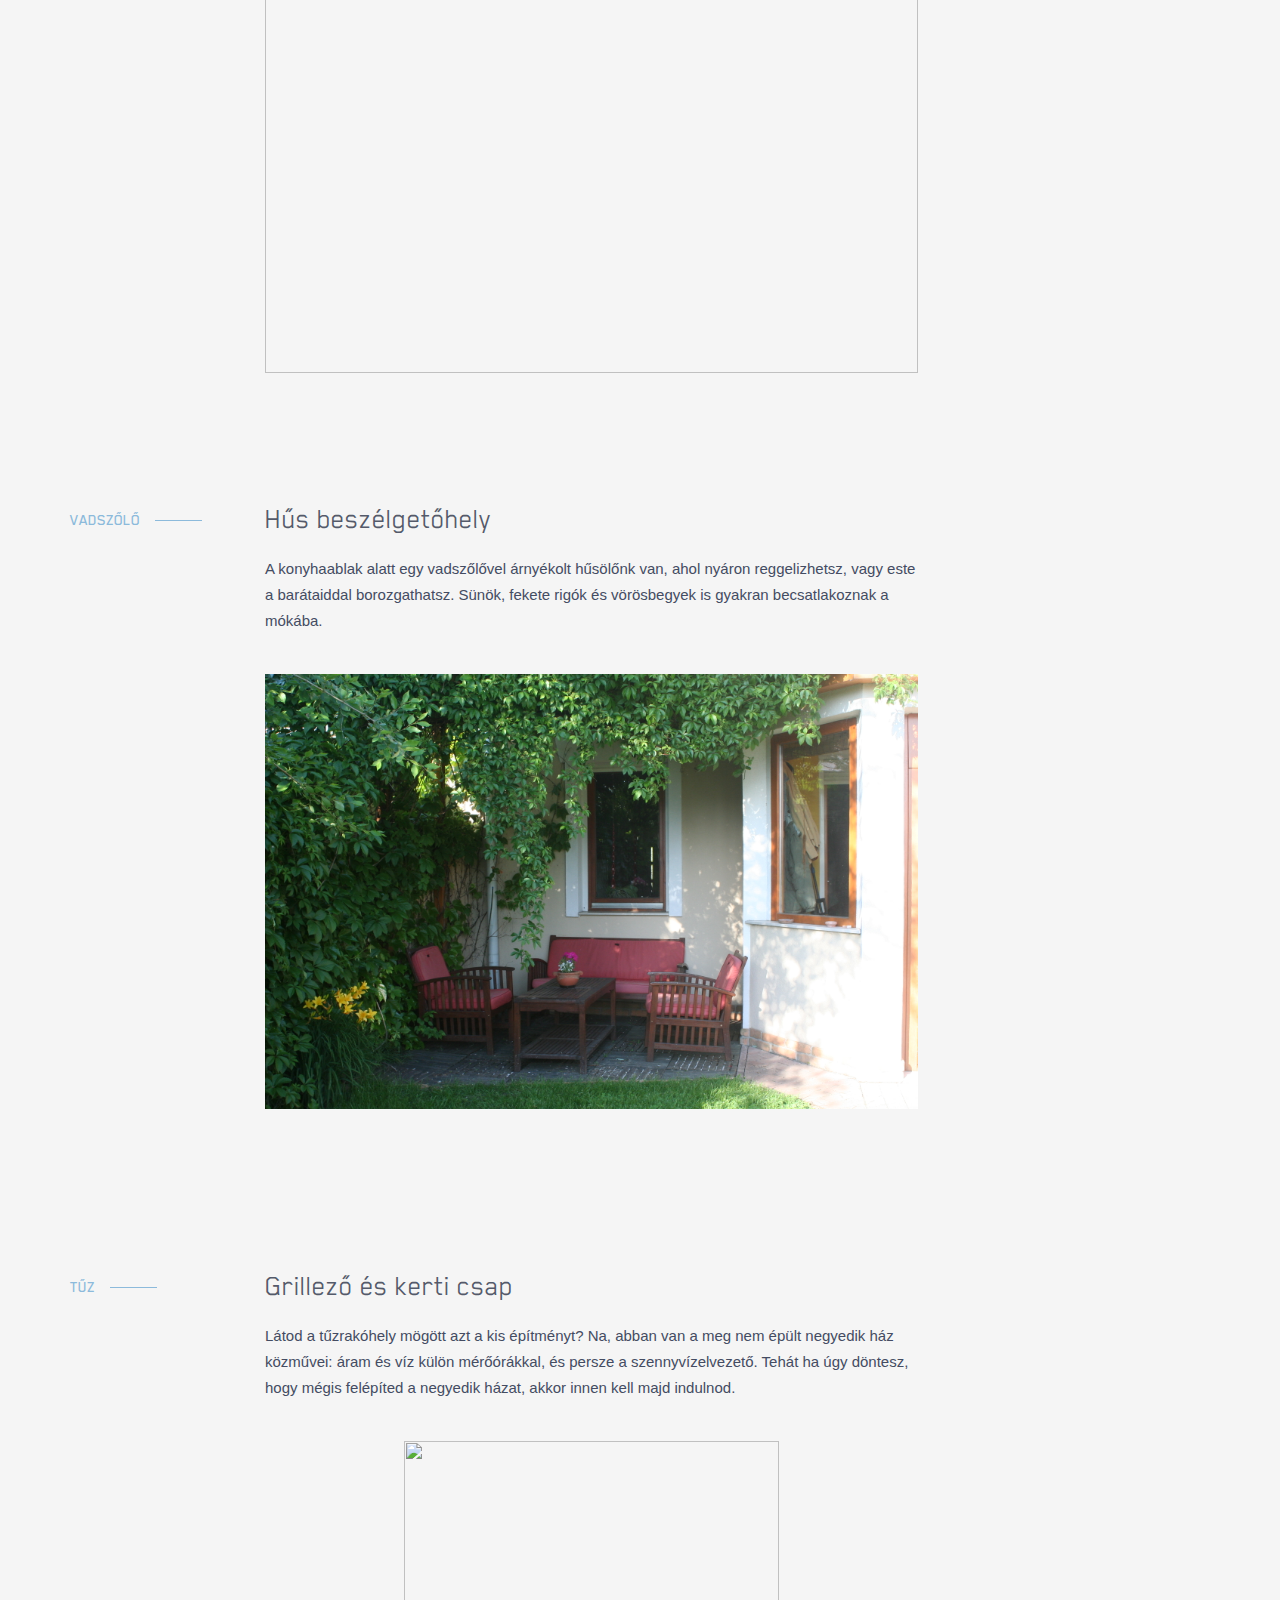
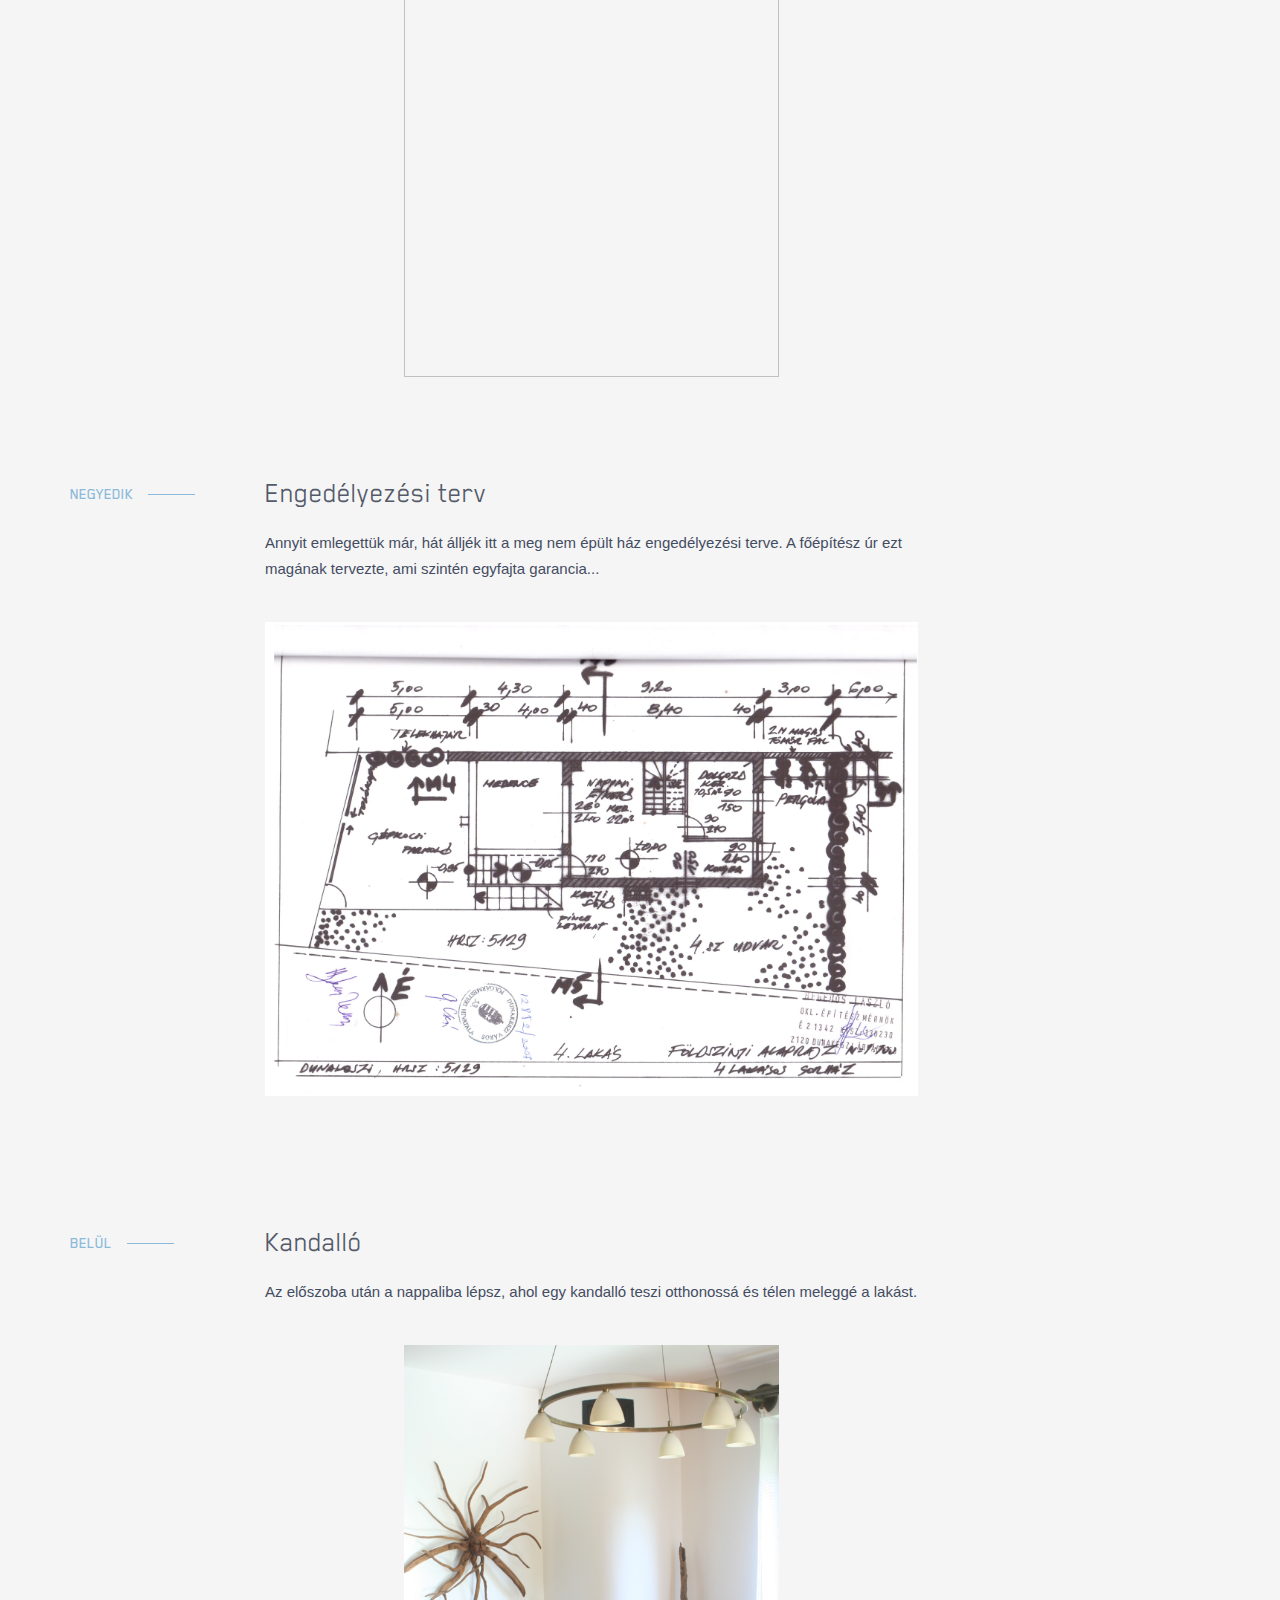
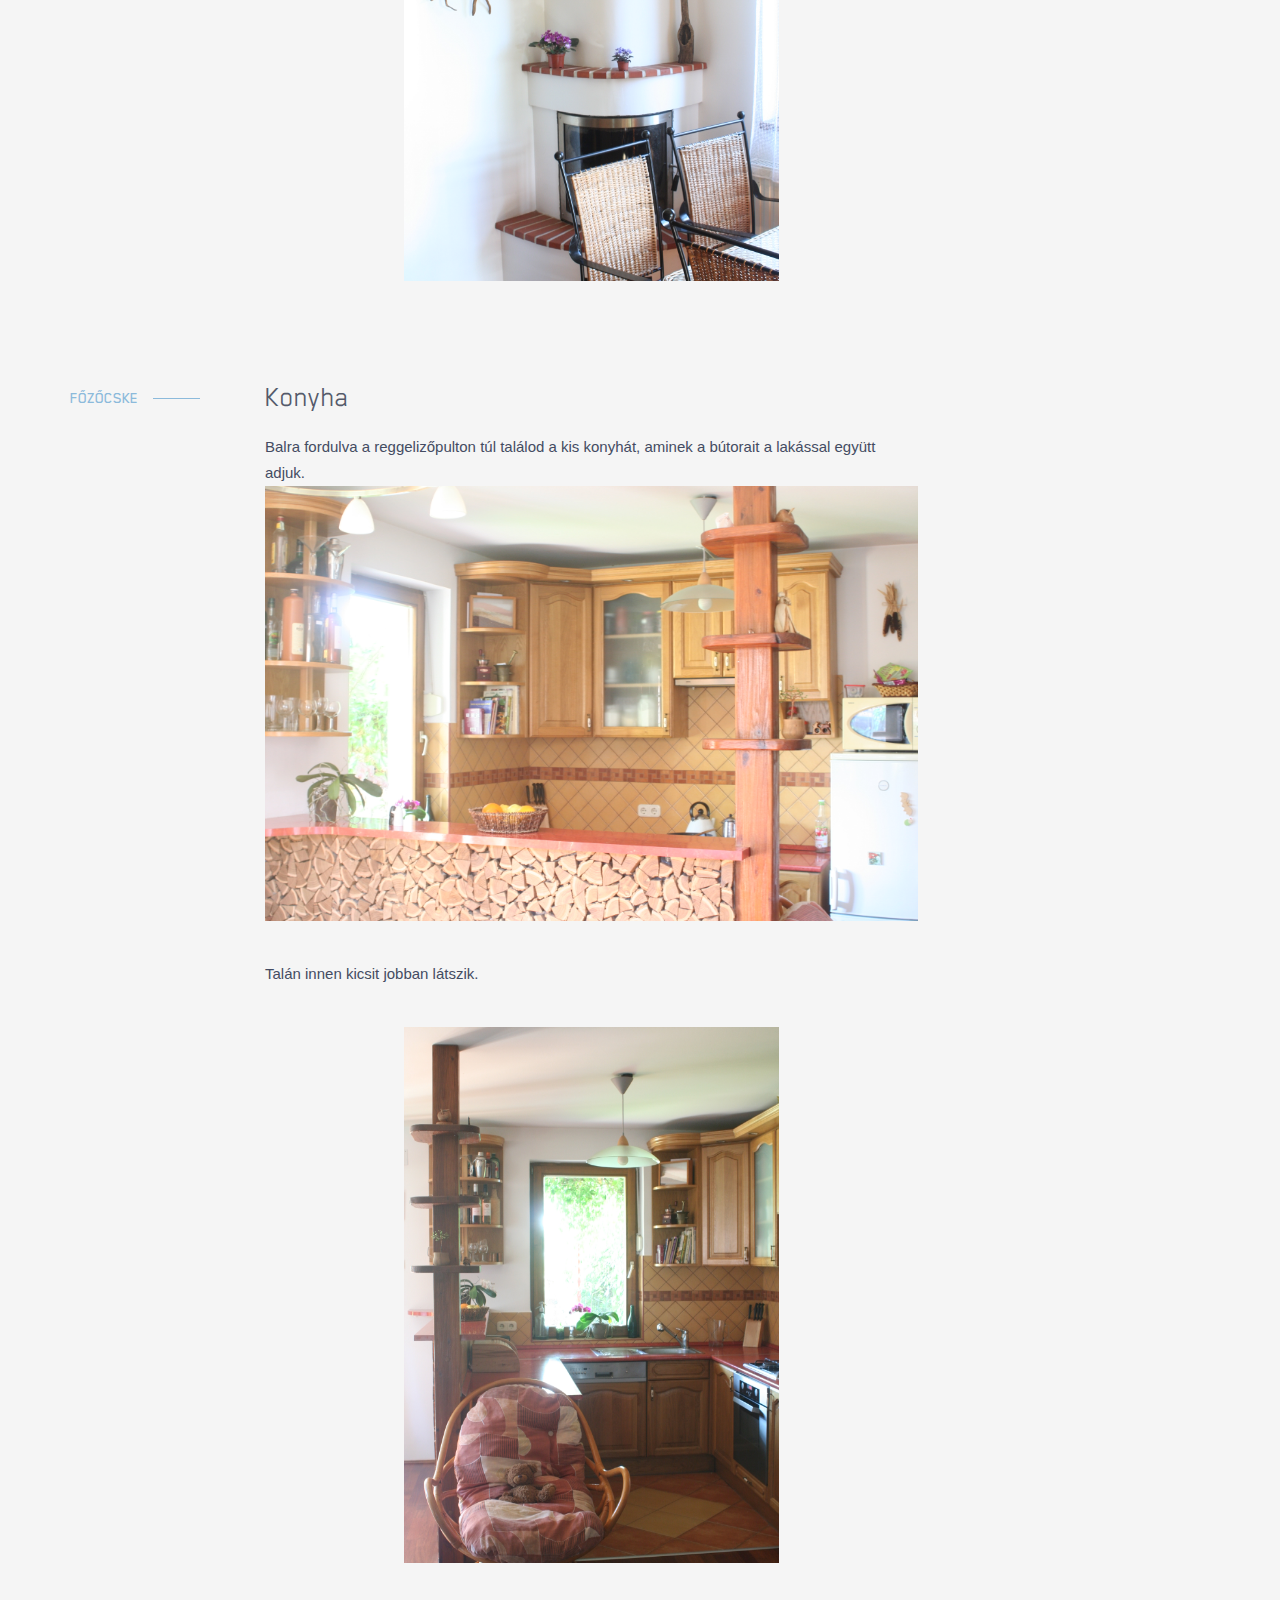
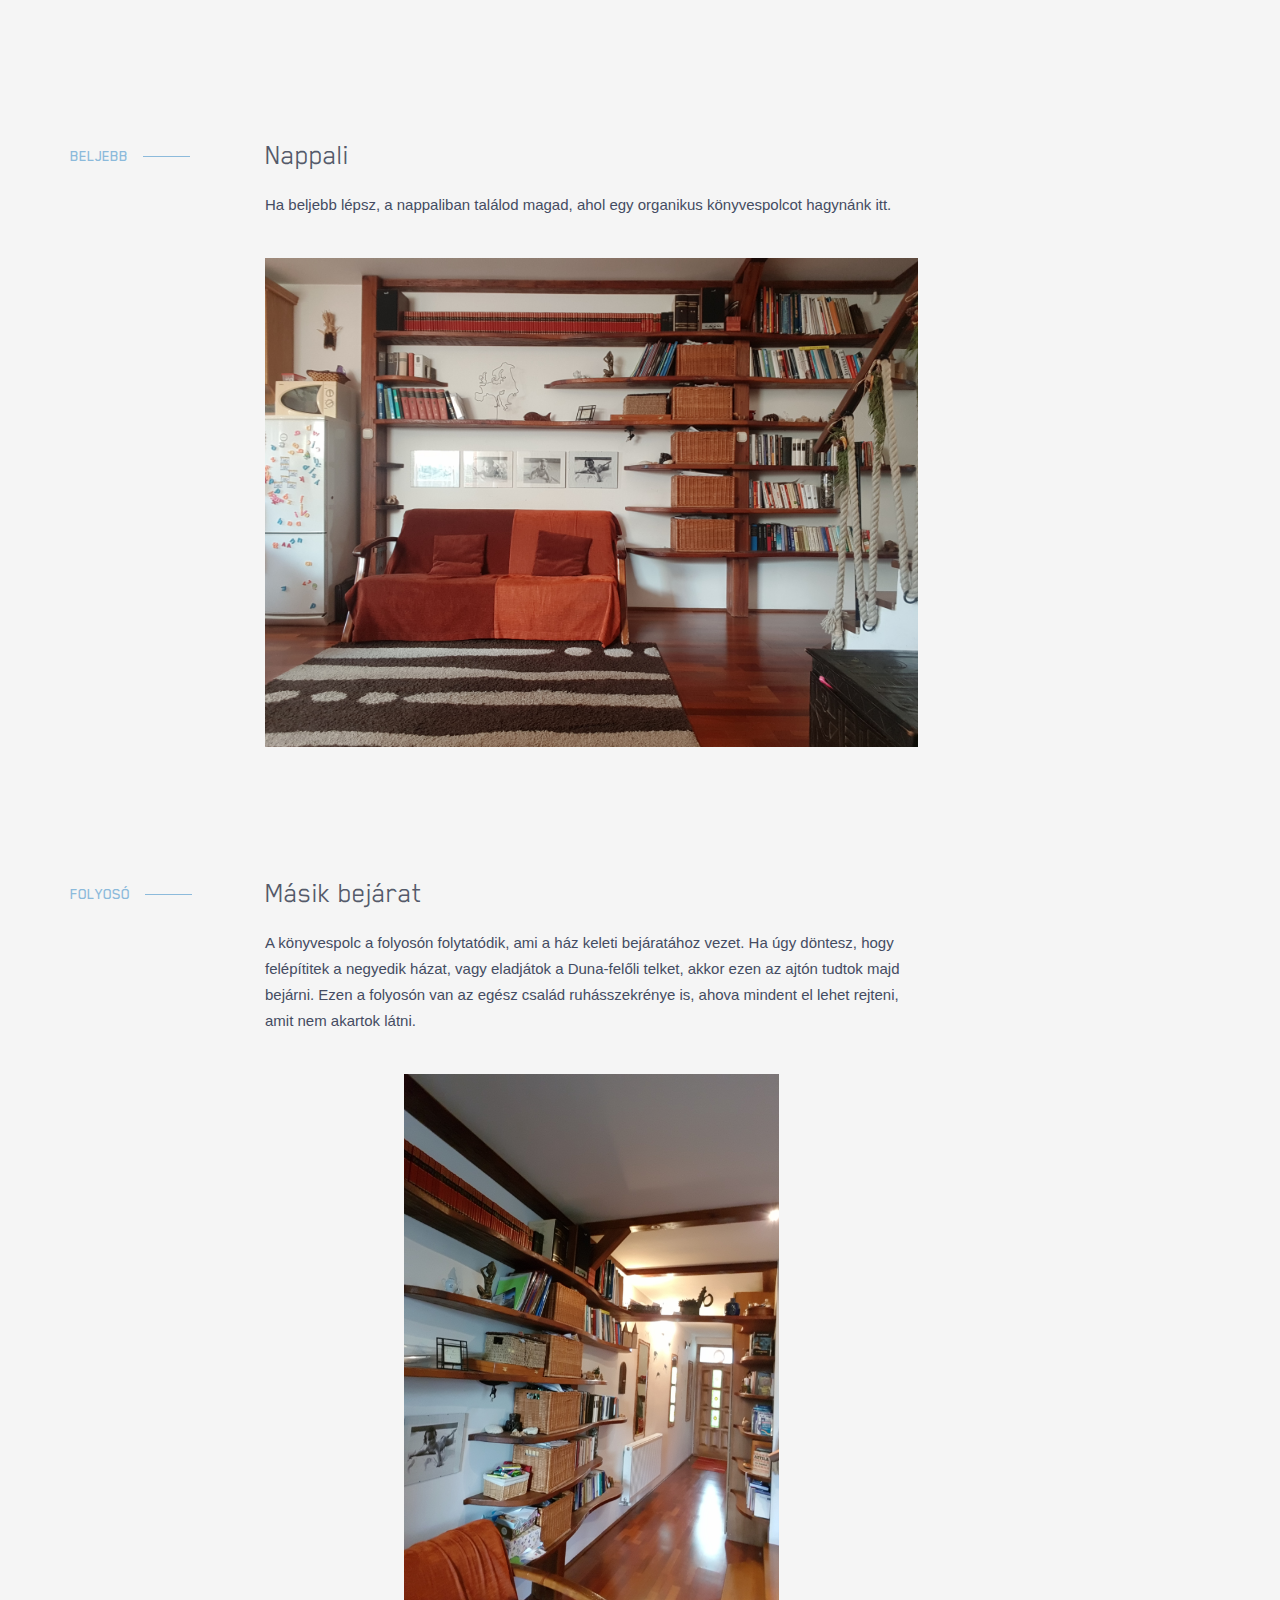
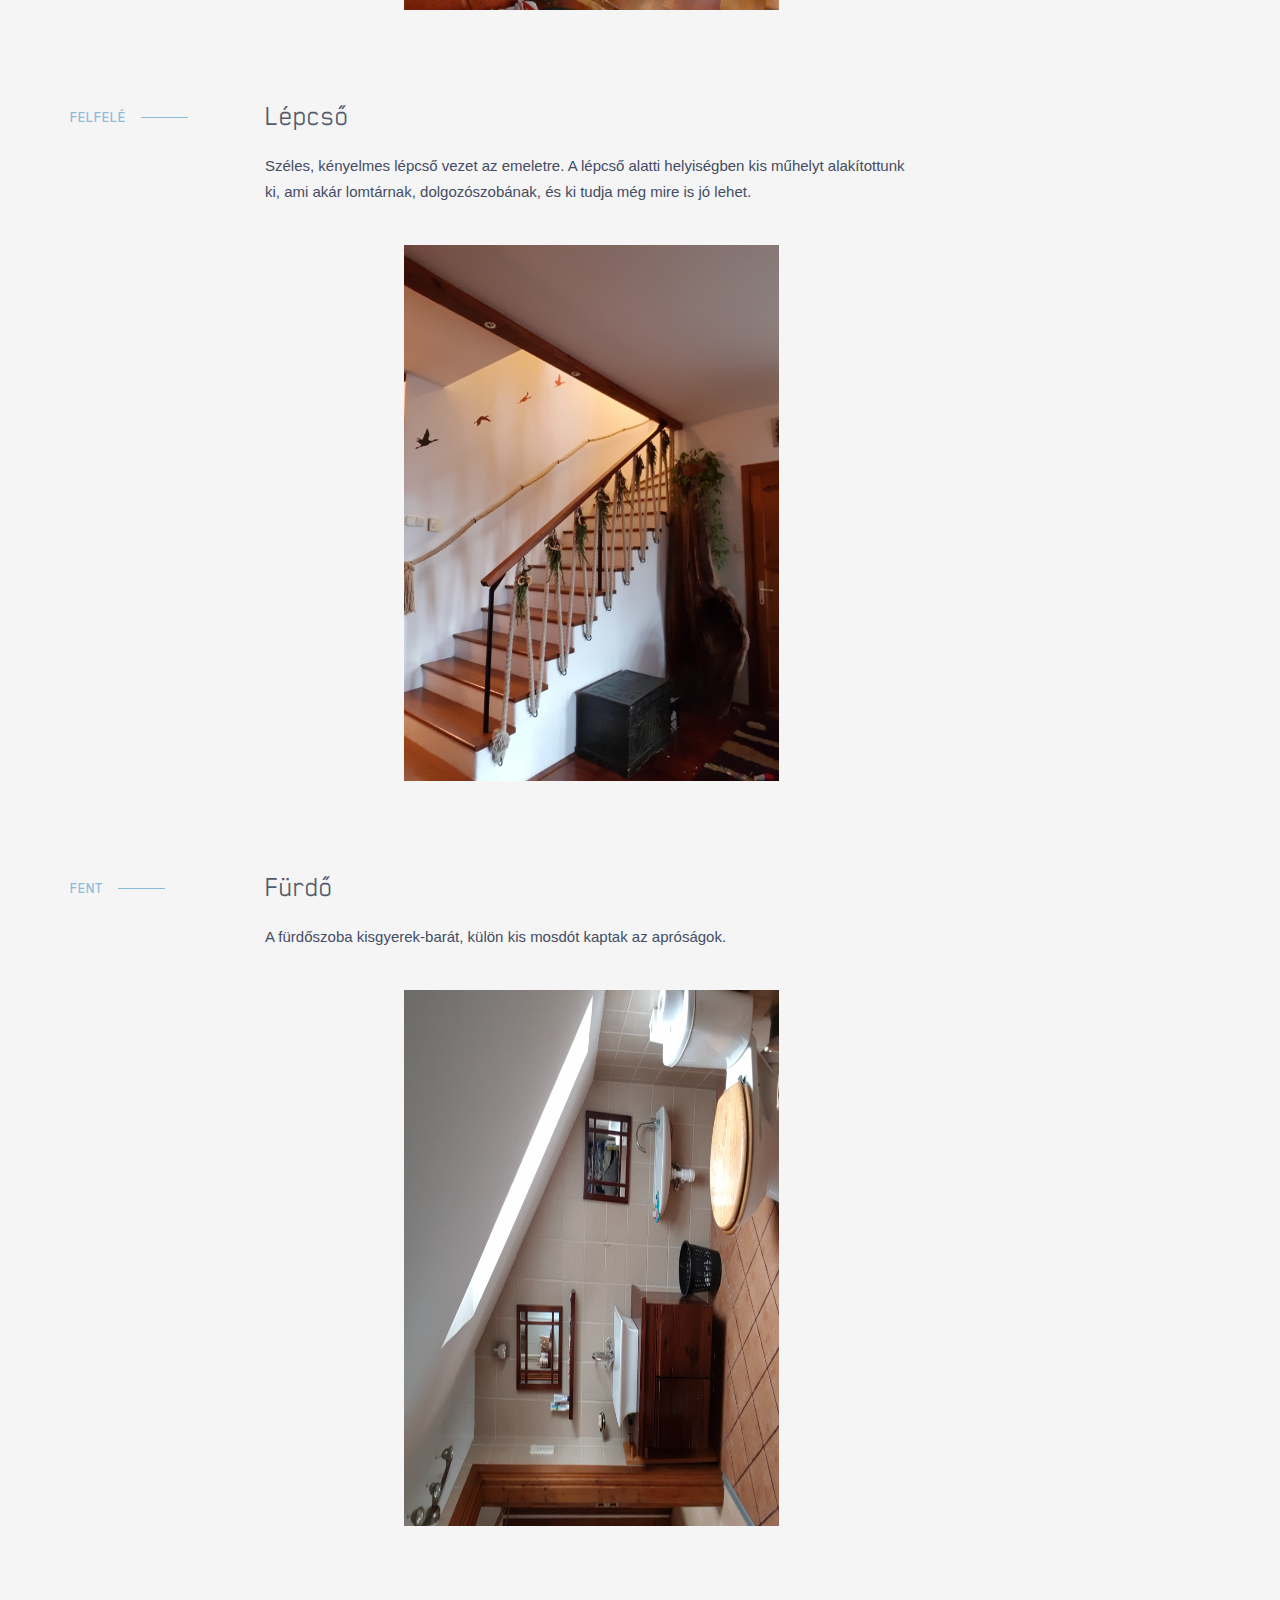
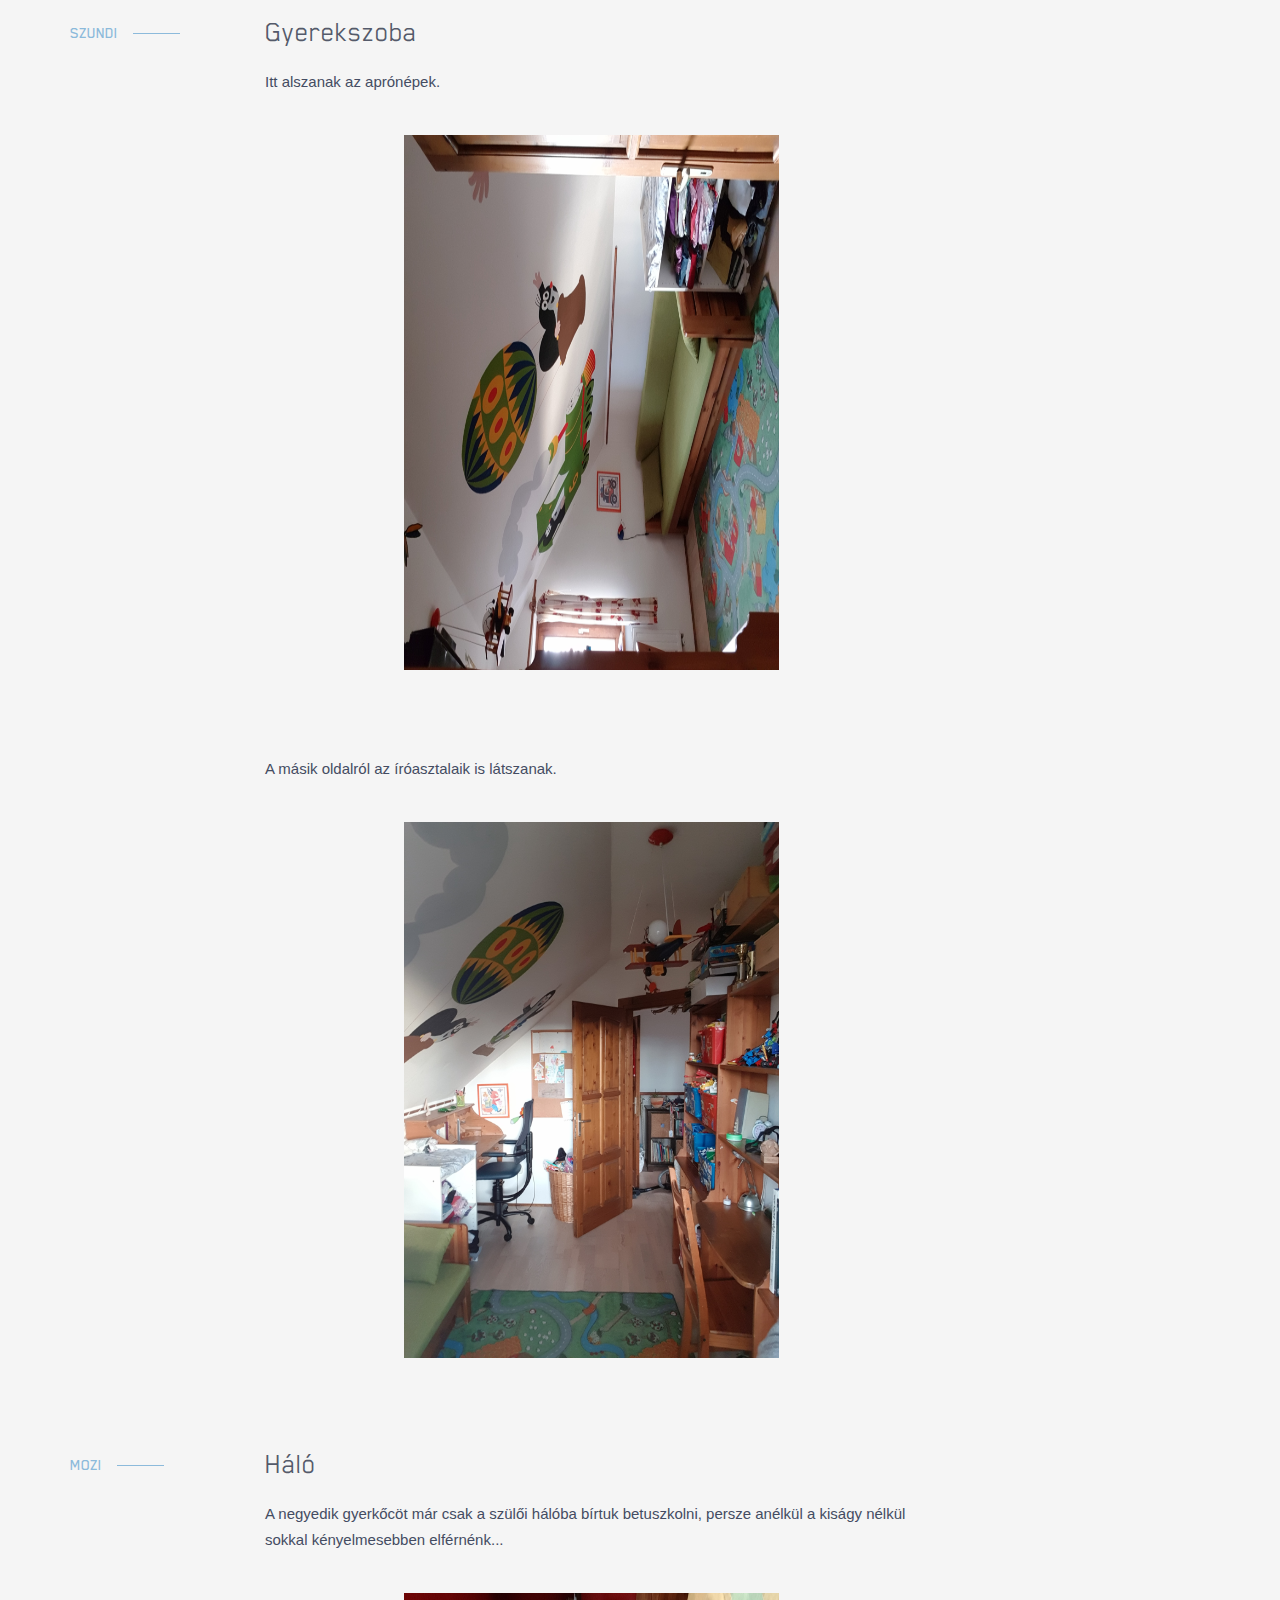
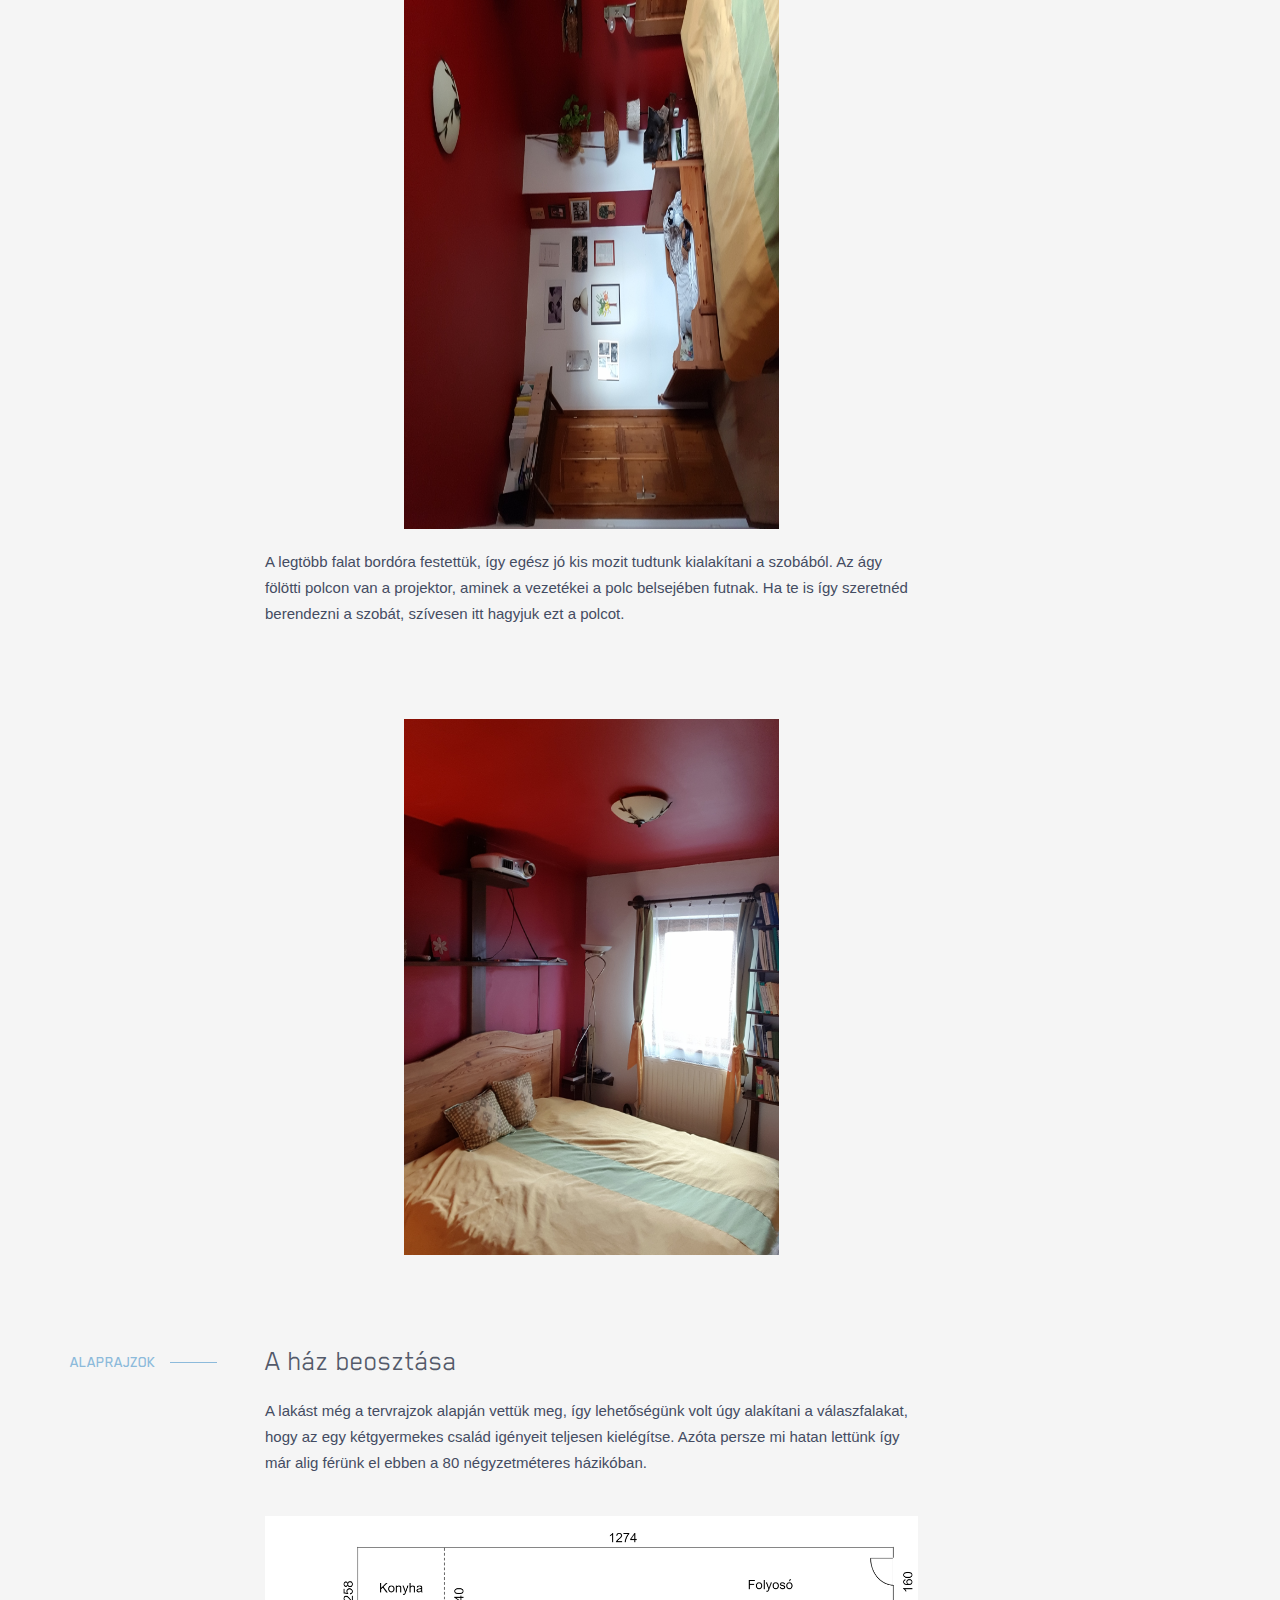
==== commit 7d0c3a88: "modified line breaks" ====
--- a/hazelad/hazeladas3/index.html
+++ b/hazelad/hazeladas3/index.html
@@ -17,7 +17,7 @@
                     <div class="col-md-9">
                         <p class="title01b" id="t1b">EGYSZERRE</p>
                         <p class="title02b" id="t2">a városban és a természetben</p>
-                        <p class="my_p title_info">Családi ház és építési telek Dunakeszin<br>Érdeklődni a +36 30 853 9592 számon lehet.</p>
+                        <p class="my_p title_info">Családi ház és építési telek Dunakeszin</p>
                     </div>
                 </div>
             </div>
@@ -26,8 +26,7 @@
         <div class="section sectionclients">
             <div class="container">
                 <div class="row">
-                    <div class="col-md-12">
-</div>
+                    <div class="col-md-12"></div>
                 </div>
             </div>
         </div>
@@ -60,11 +59,10 @@
                                 <div class="col-md-7">
                                     <h1 class="header1">Örök panoráma</h1>
                                     <p class="my_ps_cs pcase">A társasház 2007-ben épült Hegedűs Tamás, Dunakeszi akkori főépítészének tervei alapján. A 2008-as válság miatt a 4. lakás nem épült meg, így annak telekrészét, terveit és engedélyeit megvettük. Ez egy örökpanorámás telek melynek tervrajzait és építési engedélyét is eladjuk neked. És igen, ott a képen Szentendrét látod a távolban, és a kapun kilépve már kezdheted is a reggeli futást a Duna partján. </p>
-                                    <p class="my_ps_cs pcase"><br></p>
                                     <p class="my_ps_cs pcase"><div style="display: flex; justify-content: center;">
                                             <img src="images/kert5.JPG" style="height: 535.83; width: 375.22">
                                         </div> </p>
-                                    <p class="my_ps_cs pcase"><br></p>
+                                    <p class="my_ps_cs pcase"></p>
                                 </div>
                             </div>
                         </div>                         
@@ -113,7 +111,6 @@
                                     <div class="col-md-7">
                                         <h1 class="header1">Grillező és kerti csap</h1>
                                         <p class="my_ps_cs pcase"> Látod a tűzrakóhely mögött azt a kis építményt? Na, abban van a meg nem épült negyedik ház közművei: áram és víz külön mérőórákkal, és persze a szennyvízelvezető. Tehát ha úgy döntesz, hogy mégis felépíted a negyedik házat, akkor innen kell majd indulnod.</p>
-                                        <p class="my_ps_cs pcase"> <br></p>
                                         <p class="my_ps_cs pcase"><div style="display: flex; justify-content: center;">
                                                 <img src="images/kert2.JPG" style="height: 535.83; width: 375.22">
                                             </div> </p>
@@ -140,7 +137,6 @@
                                     <div class="col-md-7">
                                         <h1 class="header1">Kandalló</h1>
                                         <p class="my_ps_cs pcase">Az előszoba után a nappaliba lépsz, ahol egy kandalló teszi otthonossá és télen meleggé a lakást. </p>
-                                        <p class="my_ps_cs pcase"><br></p>
                                         <p class="my_ps_cs pcase"><div style="display: flex; justify-content: center;">
                                                 <img src="images/ebedlo2.JPG" style="height: 535.83; width: 375.22">
                                             </div> </p>
@@ -157,7 +153,6 @@
                                         <p class="my_ps_cs pcase">
 									Balra fordulva a reggelizőpulton túl találod a kis konyhát, aminek a bútorait a lakással együtt adjuk. <img src="images/konyha.JPG" width="652" style="height: auto; width: 100%"> </p>
                                         <p class="my_ps_cs pcase">Talán innen kicsit jobban látszik.<br></p>
-                                        <p class="my_ps_cs pcase"> <br></p> 
                                         <p class="my_ps_cs pcase"> <div style="display: flex; justify-content: center;">
                                                 <img src="images/konyha2.JPG" style="height: 535.83; width: 375.22">
                                             </div> </p>
@@ -186,7 +181,7 @@
                                     <div class="col-md-7">
                                         <h1 class="header1">Másik bejárat</h1>
                                         <p class="my_ps_cs pcase">A könyvespolc a folyosón folytatódik, ami a ház keleti bejáratához vezet. Ha úgy döntesz, hogy felépítitek a negyedik házat, vagy eladjátok a Duna-felőli telket, akkor ezen az ajtón tudtok majd bejárni.
-									Ezen a folyosón van az egész család ruhásszekrénye is, ahova mindent el lehet rejteni, amit nem akartok látni.<br><br><br></p>
+									Ezen a folyosón van az egész család ruhásszekrénye is, ahova mindent el lehet rejteni, amit nem akartok látni.<br></p>
                                         <div style="display: flex; justify-content: center;">
                                             <img src="images/folyoso.jpg" style="height: 535.83; width: 375.22">
                                         </div>                                         
@@ -200,7 +195,7 @@
                                     </div>
                                     <div class="col-md-7">
                                         <h1 class="header1">Lépcső</h1>
-                                        <p class="my_ps_cs pcase"> Széles, kényelmes lépcső vezet az emeletre. A lépcső alatti helyiségben kis műhelyt alakítottunk ki, ami akár lomtárnak, dolgozószobának, és ki tudja még mire is jó lehet.<br><br><br></p>
+                                        <p class="my_ps_cs pcase"> Széles, kényelmes lépcső vezet az emeletre. A lépcső alatti helyiségben kis műhelyt alakítottunk ki, ami akár lomtárnak, dolgozószobának, és ki tudja még mire is jó lehet.<br></p>
                                         <div style="display: flex; justify-content: center;">
                                             <img src="images/lepcso.jpg" style="height: 535.83; width: 375.22">
                                         </div>                                         
@@ -214,7 +209,7 @@
                                     </div>
                                     <div class="col-md-7">
                                         <h1 class="header1">Fürdő</h1>
-                                        <p class="my_ps_cs pcase"> A fürdőszoba kisgyerek-barát, külön kis mosdót kaptak az apróságok. <br><br><br></p> 
+                                        <p class="my_ps_cs pcase"> A fürdőszoba kisgyerek-barát, külön kis mosdót kaptak az apróságok. <br></p> 
                                         <div style="display: flex; justify-content: center;">
                                             <img src="images/furdo.jpg" style="height: 535.83; width: 375.22">
                                         </div>                                         
@@ -228,12 +223,12 @@
                                     </div>
                                     <div class="col-md-7">
                                         <h1 class="header1">Gyerekszoba</h1>
-                                        <p class="my_ps_cs pcase"> Itt alszanak az aprónépek. <br><br><br></p>
+                                        <p class="my_ps_cs pcase"> Itt alszanak az aprónépek. <br></p>
                                         <div style="display: flex; justify-content: center;">
                                             <img src="images/gyerek1.jpg" style="height: 535.83; width: 375.22">
                                         </div>
                                         <p class="my_ps_cs pcase"><br></p>
-                                        <p class="my_ps_cs pcase">A másik oldalról az íróasztalaik is látszanak.<br><br><br></p> 
+                                        <p class="my_ps_cs pcase">A másik oldalról az íróasztalaik is látszanak.<br></p> 
                                         <div style="display: flex; justify-content: center;">
                                             <img src="images/gyerek2.jpg" style="height: 535.83; width: 375.22">
                                         </div>                                         
@@ -247,11 +242,10 @@
                                     </div>
                                     <div class="col-md-7">
                                         <h1 class="header1">Háló</h1>
-                                        <p class="my_ps_cs pcase">A negyedik gyerkőcöt már csak a szülői hálóba bírtuk betuszkolni, persze anélkül a kiságy nélkül sokkal kényelmesebben elférnénk... <br> <br> <br> </p>
+                                        <p class="my_ps_cs pcase">A negyedik gyerkőcöt már csak a szülői hálóba bírtuk betuszkolni, persze anélkül a kiságy nélkül sokkal kényelmesebben elférnénk... <br> </p>
                                         <div style="display: flex; justify-content: center;">
                                             <img src="images/halo1.jpg" style="height: 535.83; width: 375.22">
                                         </div>                                         
-                                        <p class="my_ps_cs pcase"><br></p>
                                         <p class="my_ps_cs pcase"> A legtöbb falat bordóra festettük, így egész jó kis mozit tudtunk kialakítani a szobából. Az ágy fölötti polcon van a projektor, aminek a vezetékei a polc belsejében futnak. Ha te is így szeretnéd berendezni a szobát, szívesen itt hagyjuk ezt a polcot. <br><br><br></p>
                                         <div style="display: flex; justify-content: center;">
                                             <img src="images/halo2.jpg" style="height: 535.83; width: 375.22">
@@ -292,7 +286,7 @@
                                     </div>
                                     <div class="col-md-7">
                                         <h1 class="header1">Adatok</h1>
-                                        <p class="my_ps_cs pcase">Ha idáig eljutottál, akkor biztosan érdekelnek a nyers adatok is.  A helyrajzi szám 5129/A/3 és 5129/A/4. A terület 30% beépíthetőségű, és ahogy már emítettem a 51% szavazati jogunk van a társasházban. A ház teljesen tehermentes, és 49 millióért hirdettük meg, de ha szimpatikus vagy ez olcsóbb is lesz. Szeretnénk, ha jó kezekbe kerülne...  </p>
+                                        <p class="my_ps_cs pcase">Ha idáig eljutottál, akkor biztosan érdekelnek a nyers adatok is.  A helyrajzi szám 5129/A/3 és 5129/A/4. A terület 30% beépíthetőségű, és ahogy már emítettem a 51% szavazati jogunk van a társasházban. A ház teljesen tehermentes, és 49 millióért hirdettük meg, de ha szimpatikus vagy, olcsóbb lesz. Szeretnénk, ha jó kezekbe kerülne... Hívj a +36 30 853 9592 számon, ha tetszik. Sokszor nem tudom felvenni a telefont, de ha kijelzed a számod, visszahívlak.</p>
                                     </div>
                                 </div>
                             </div>
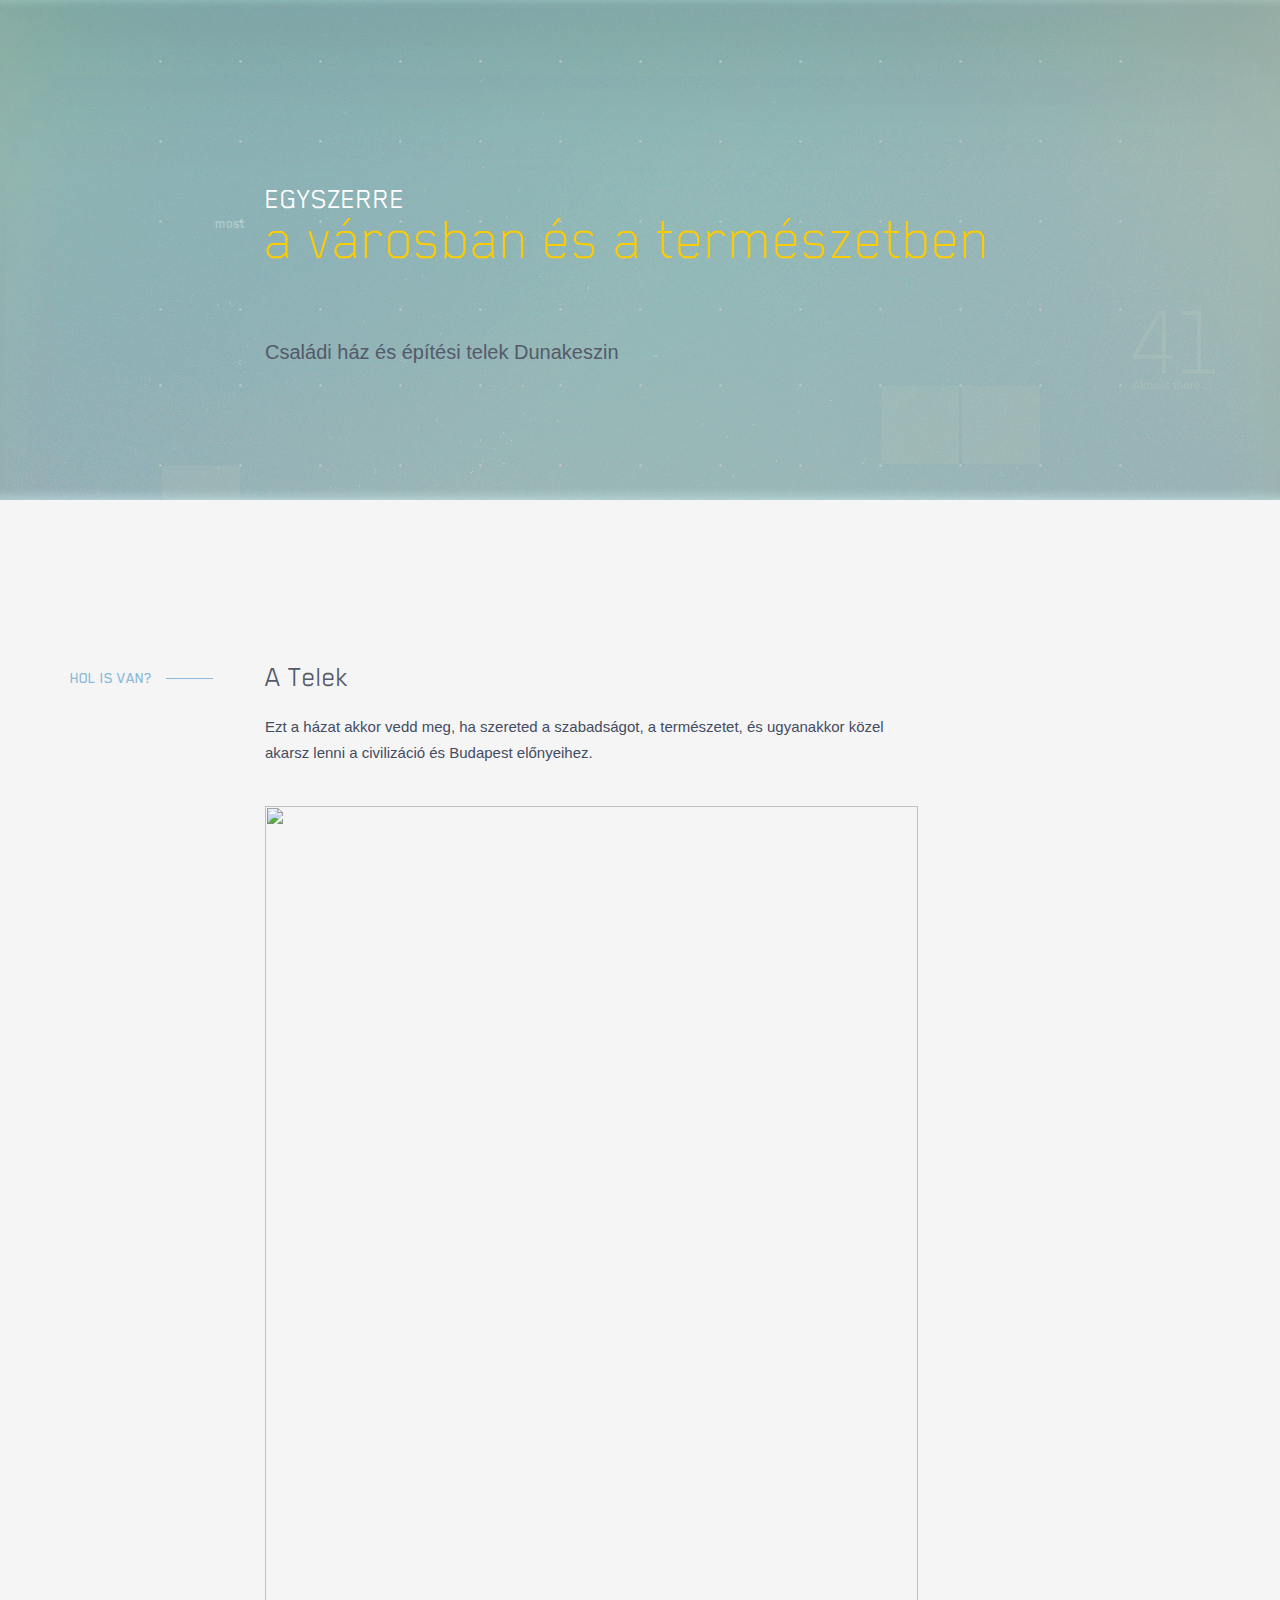
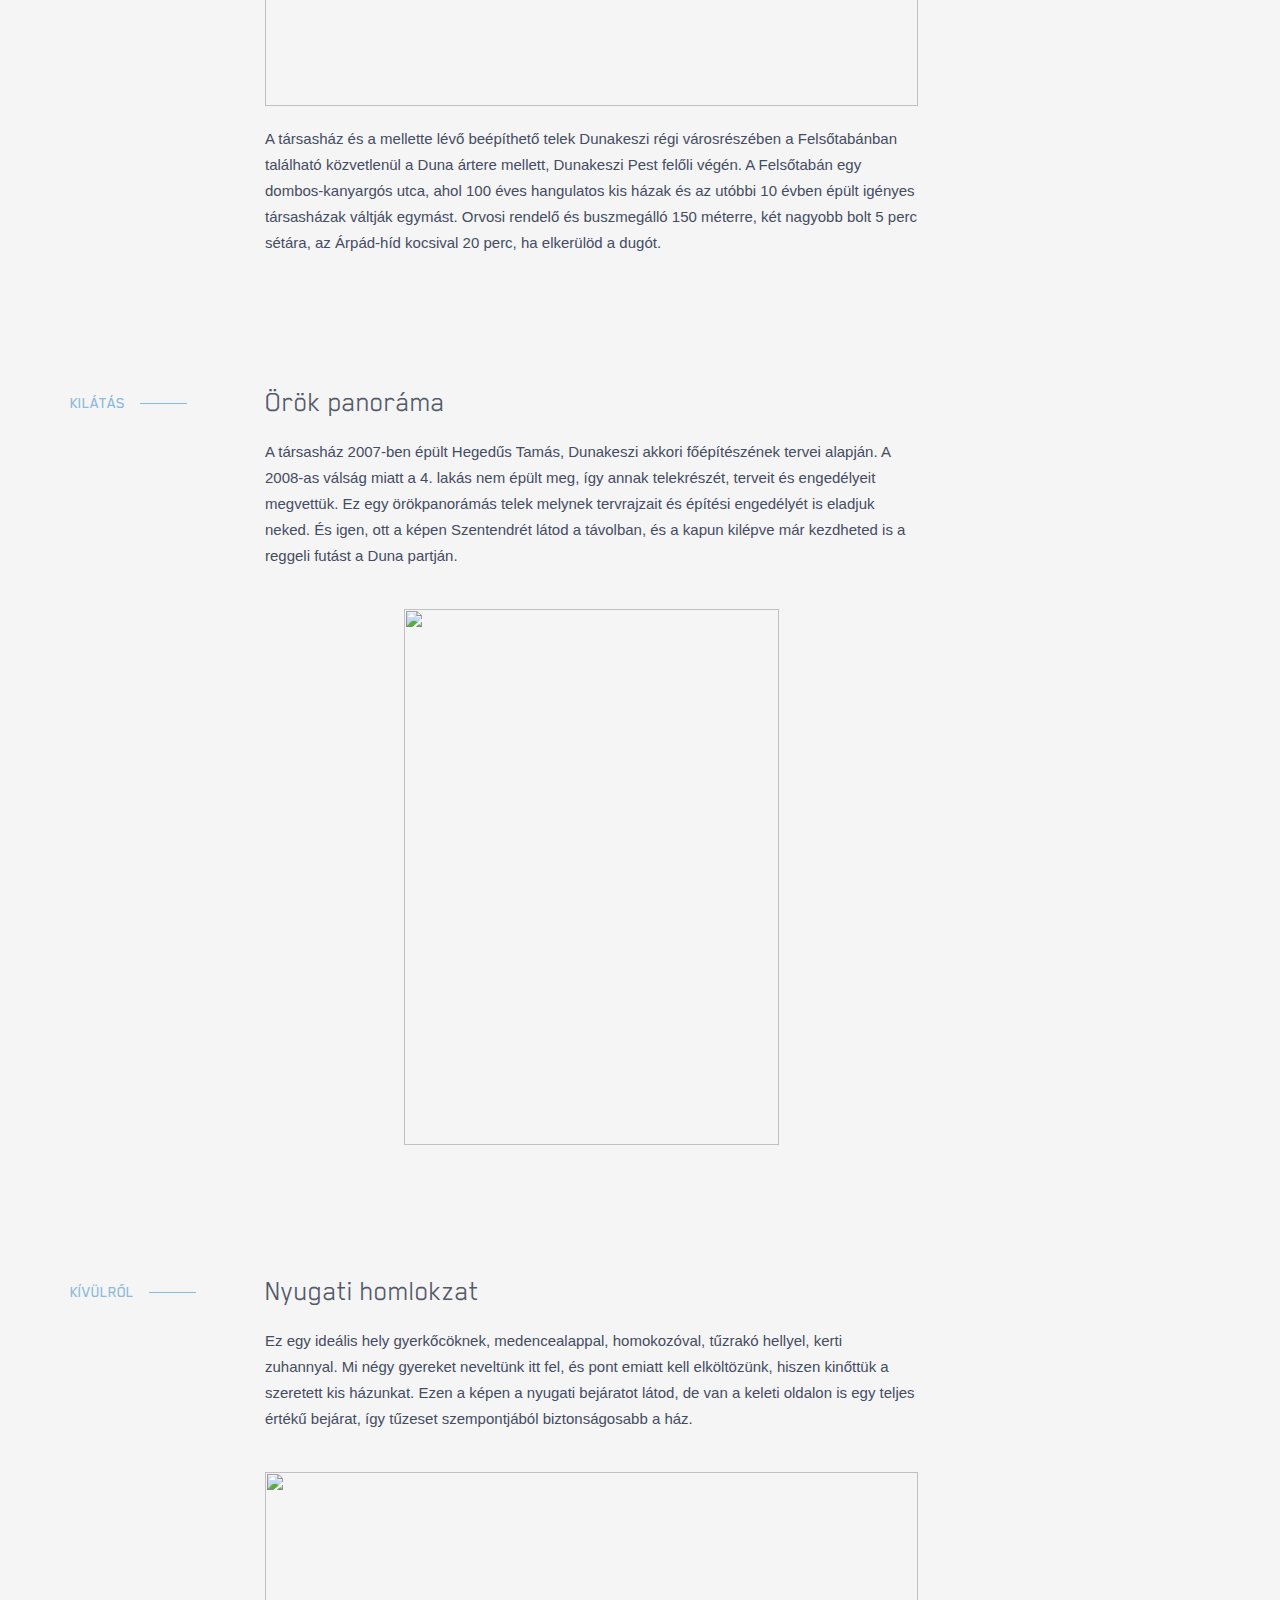
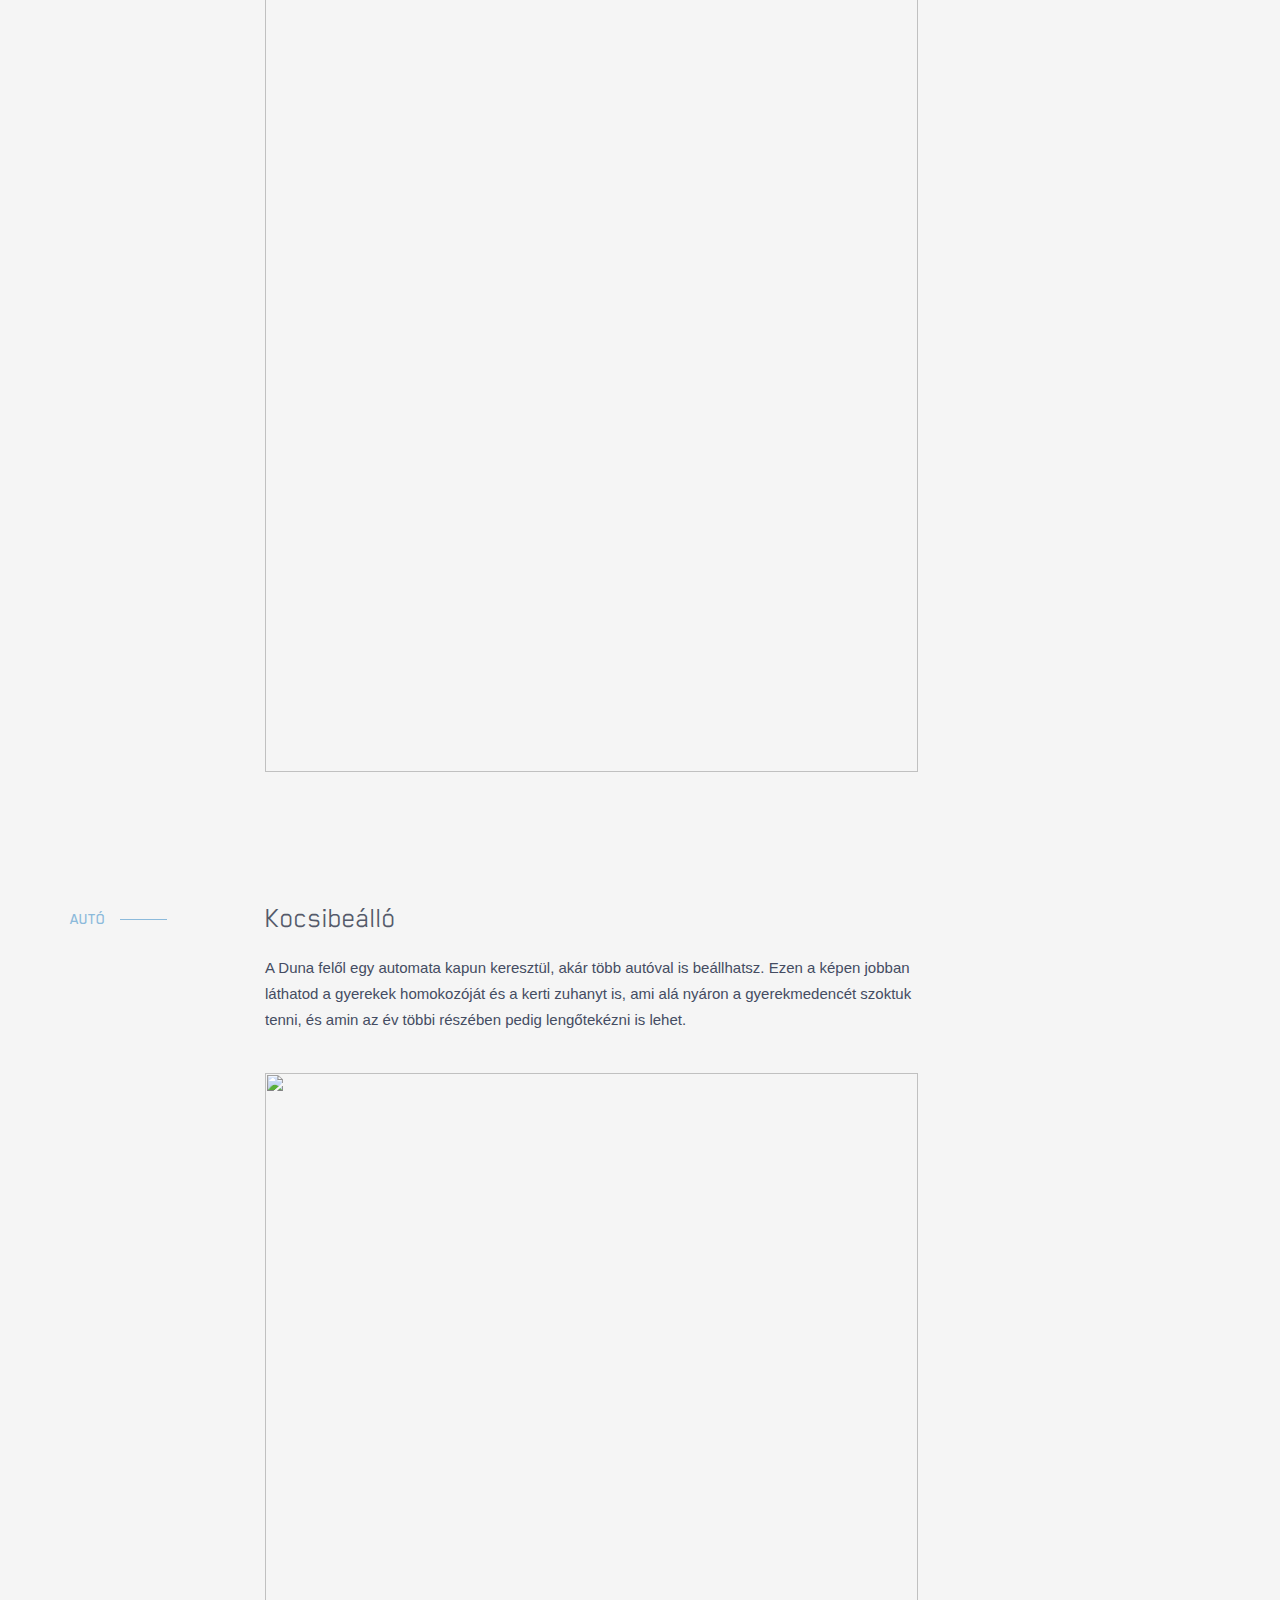
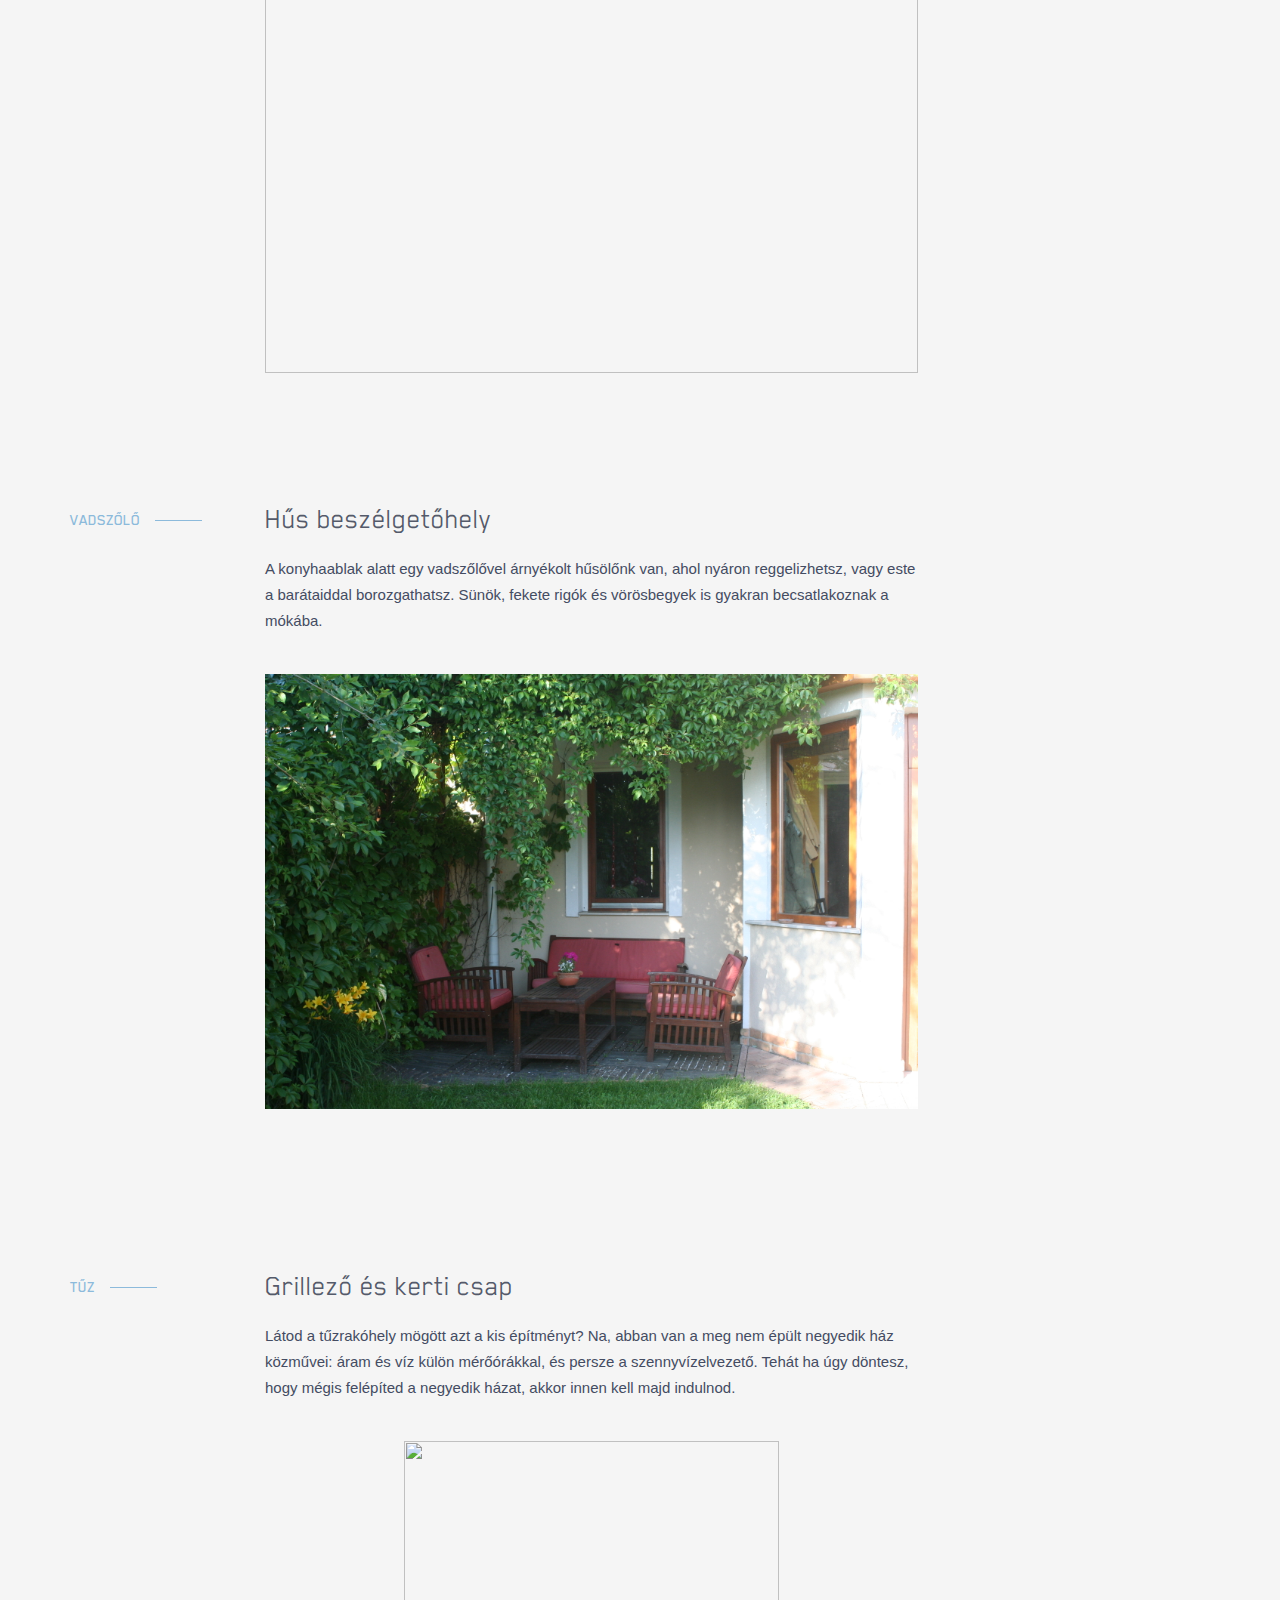
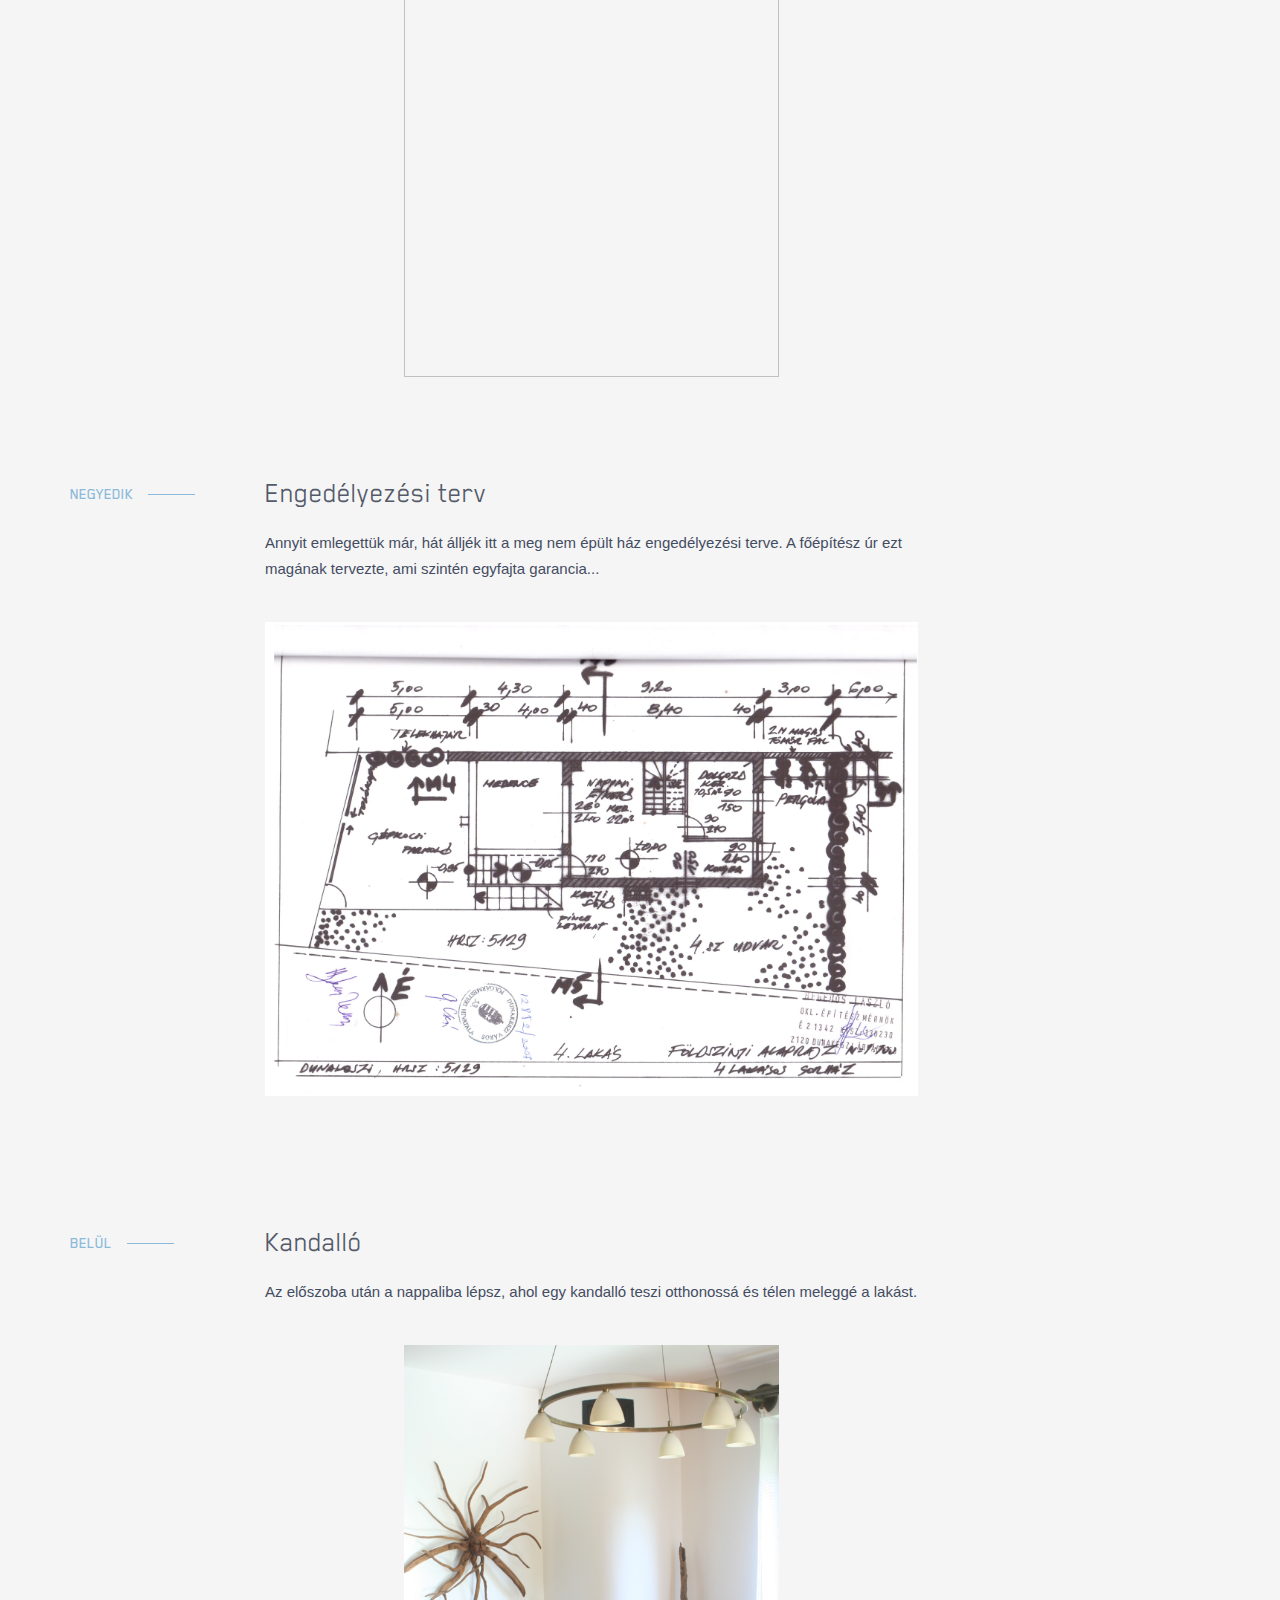
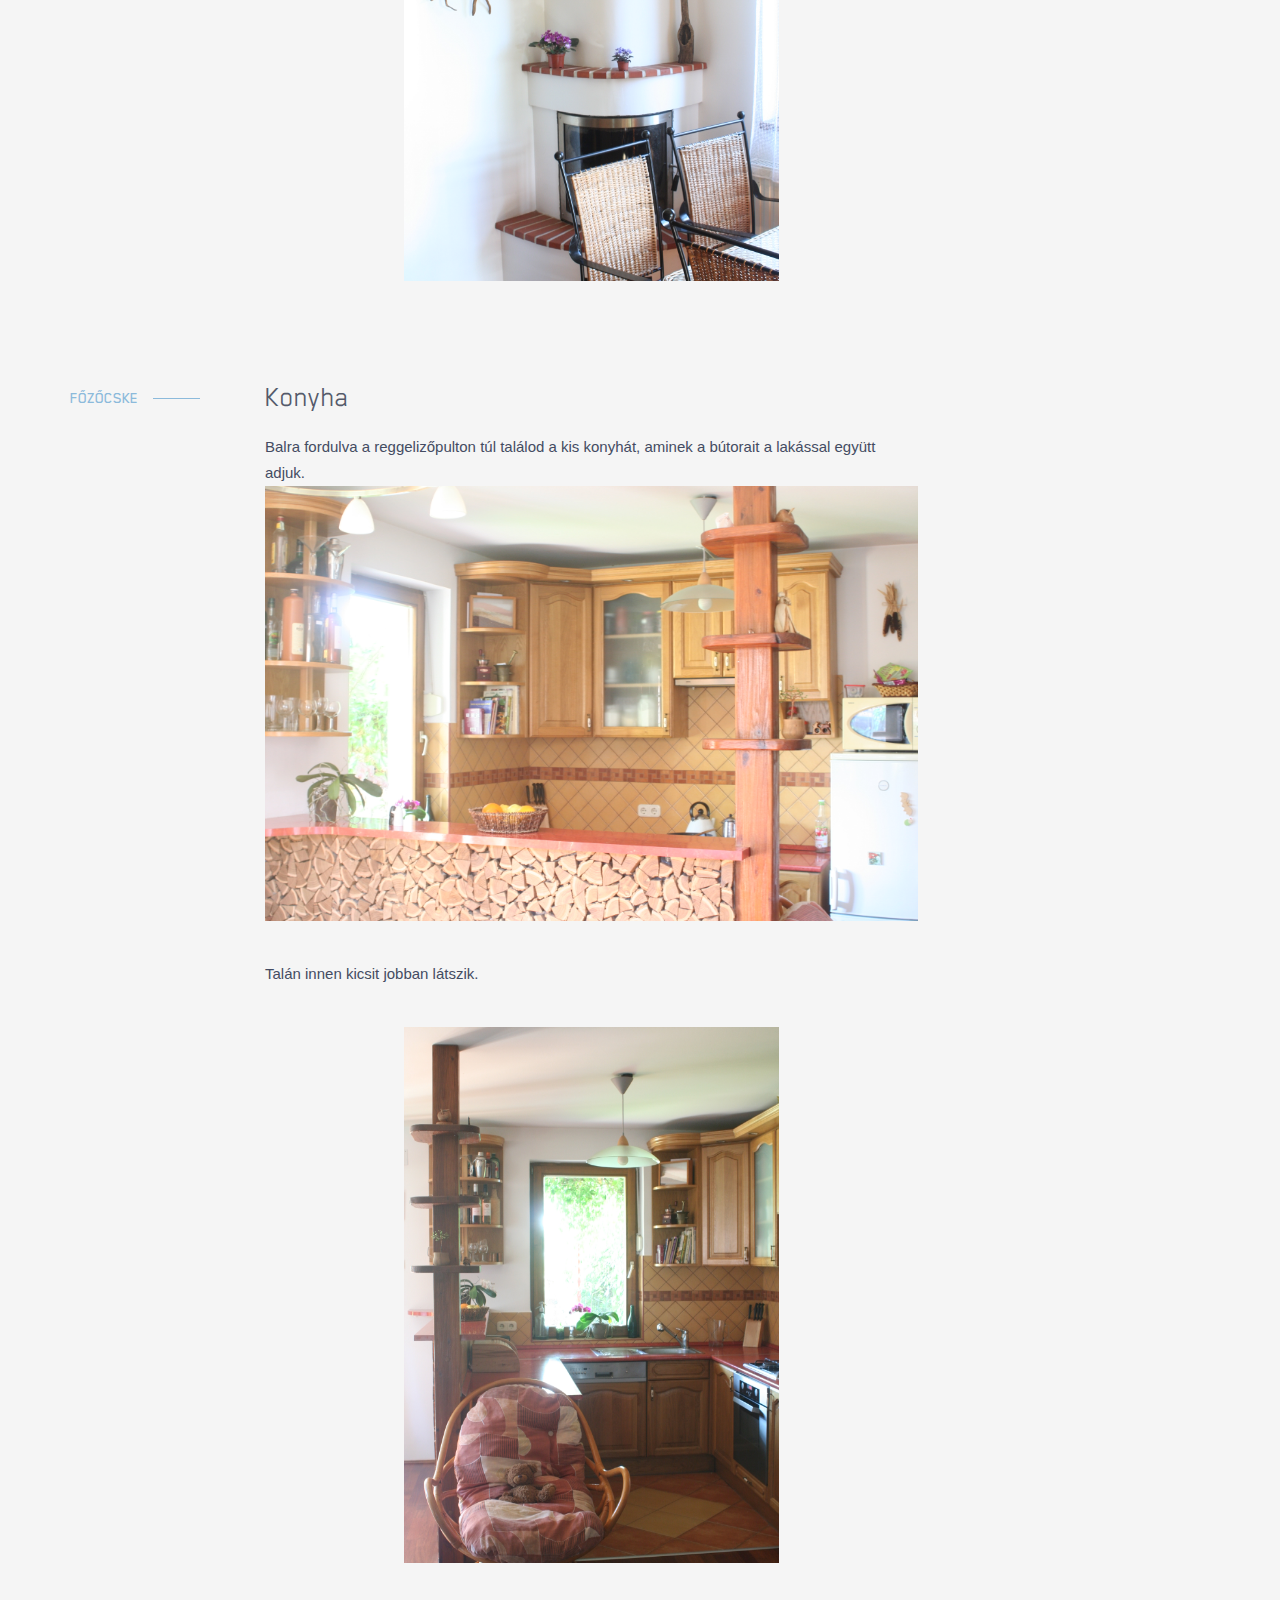
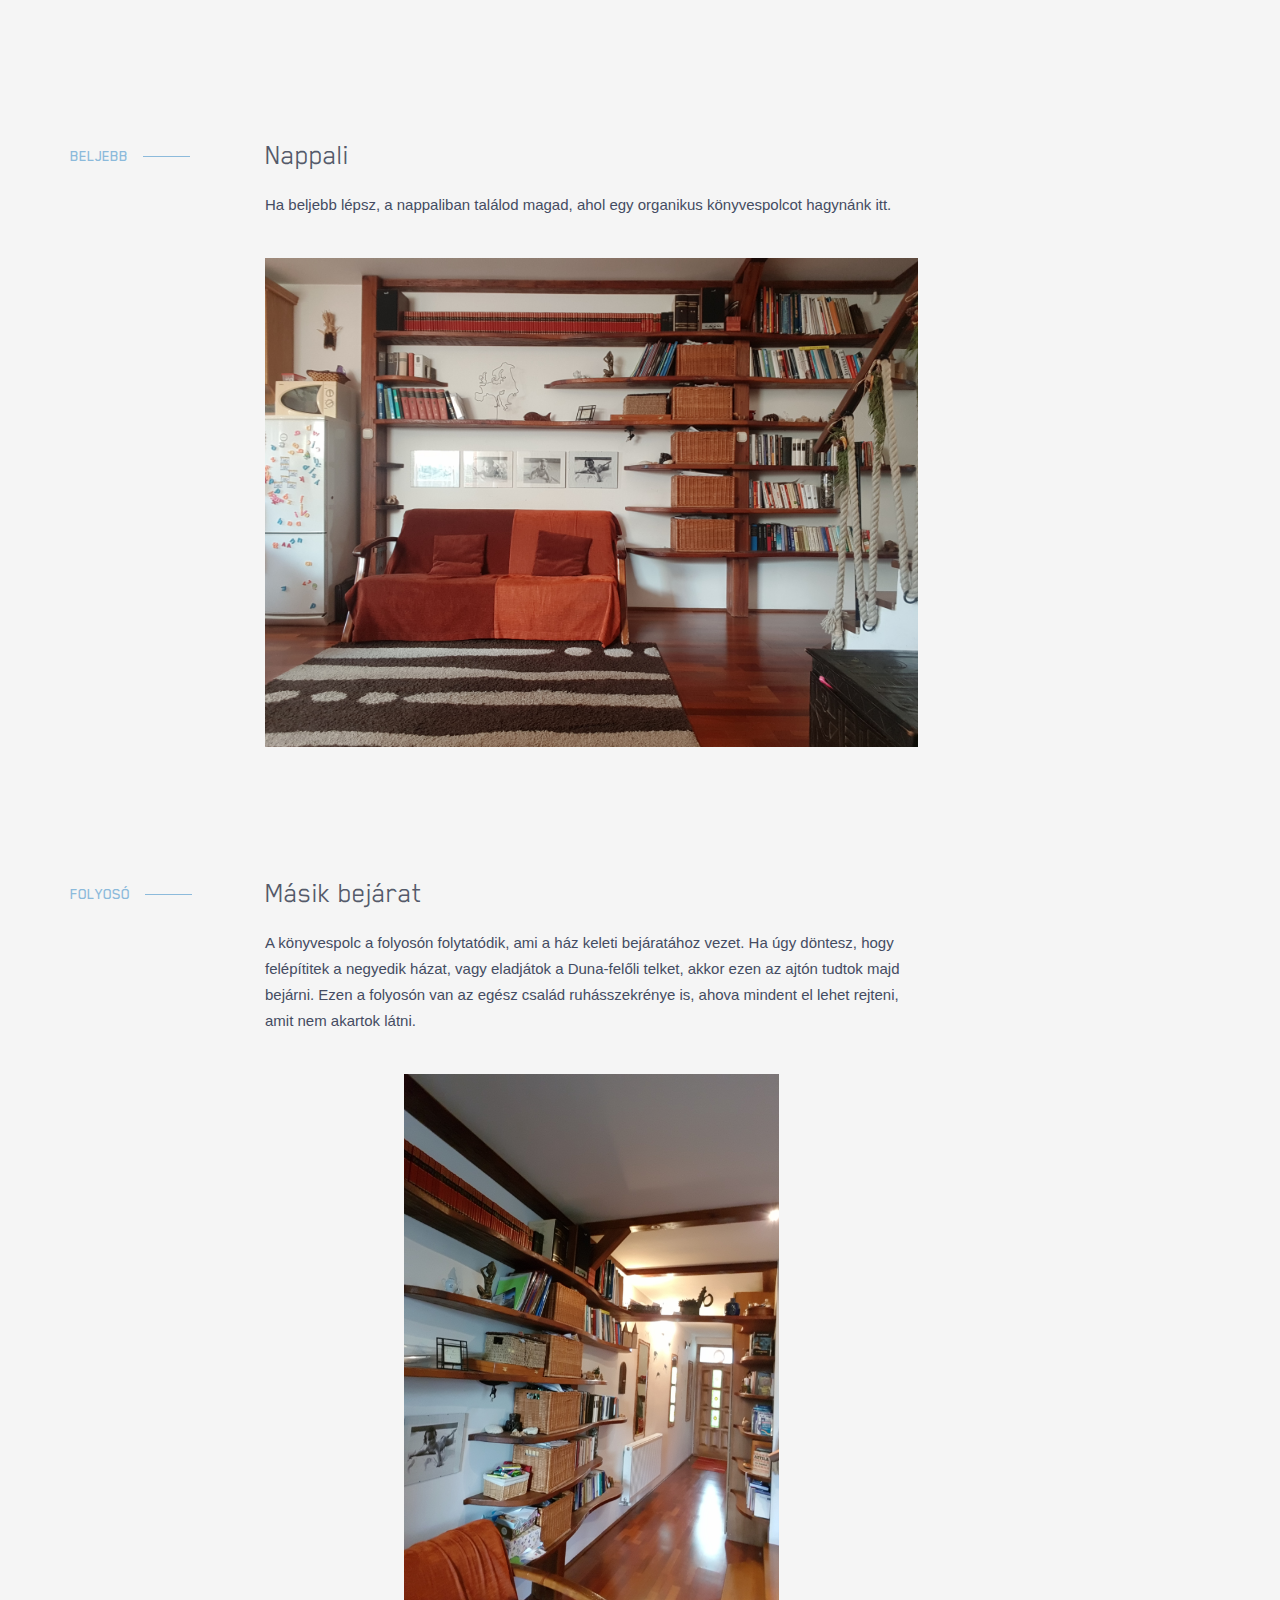
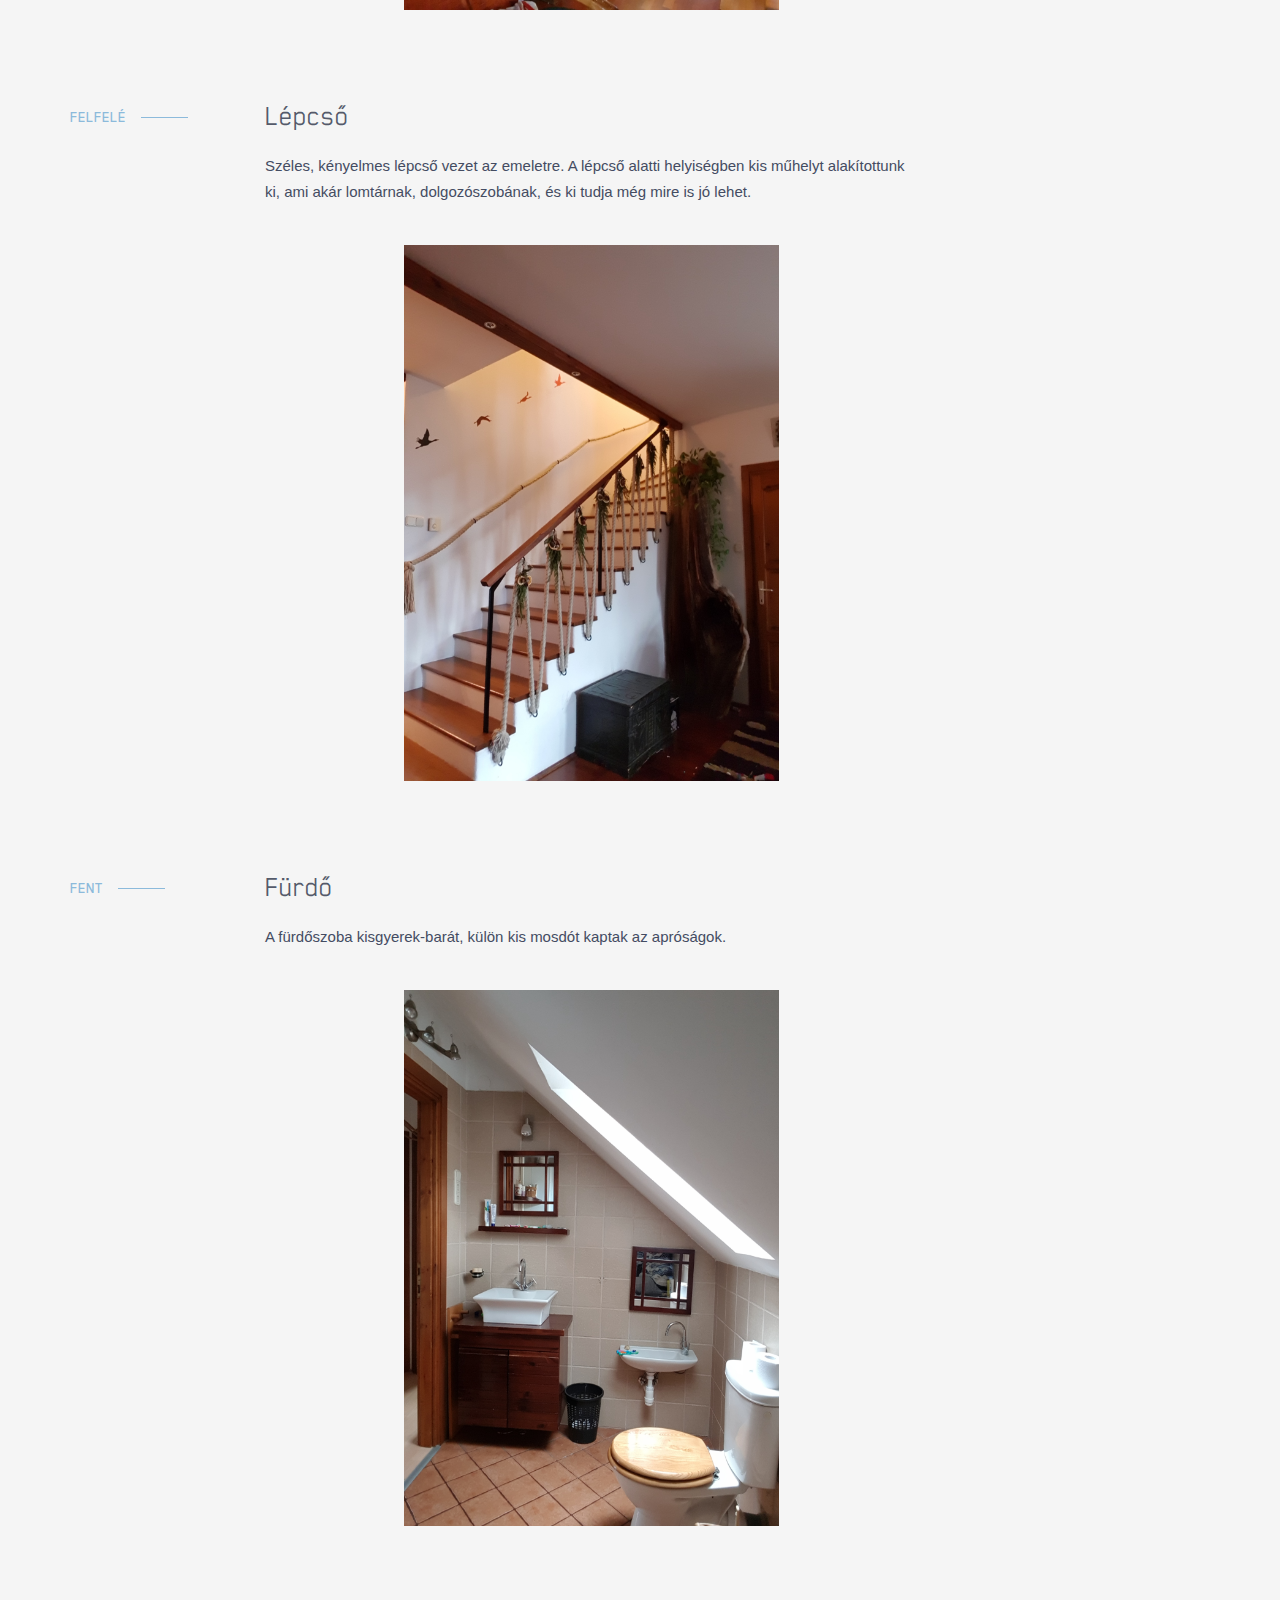
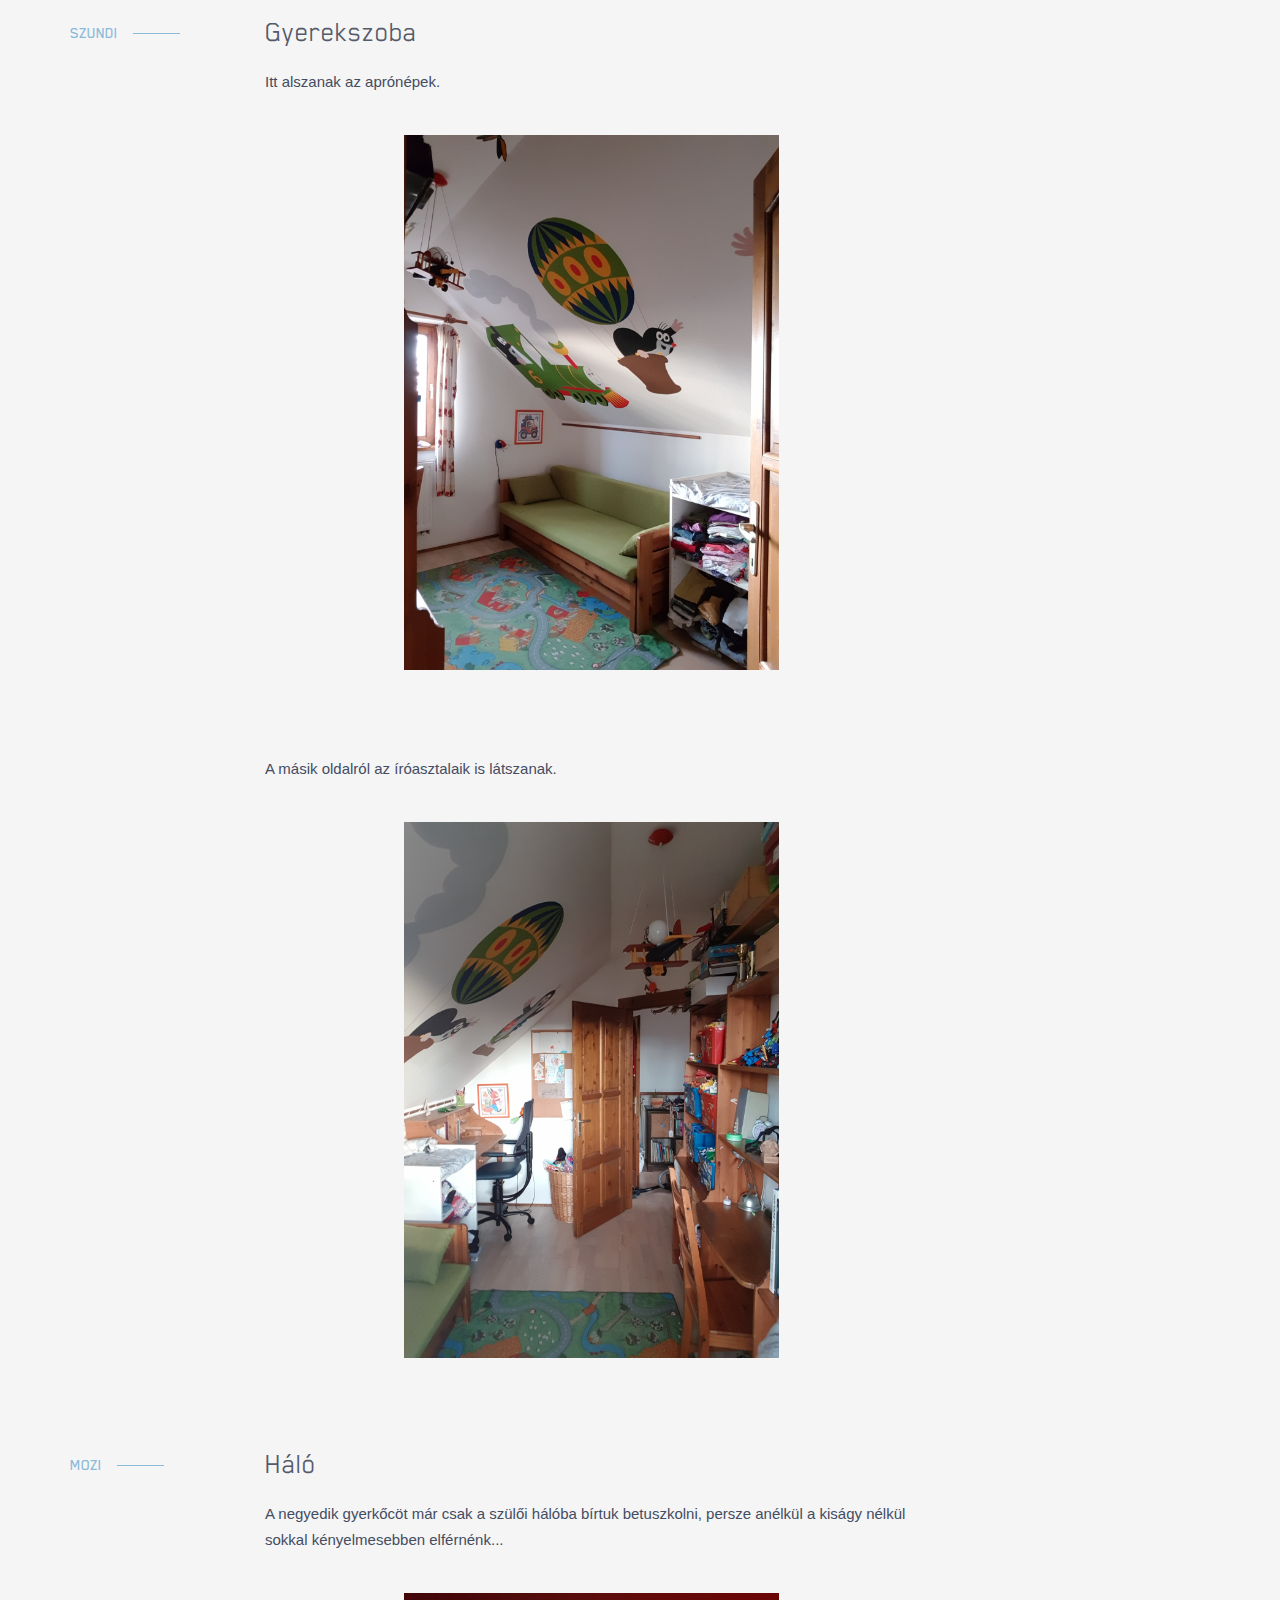
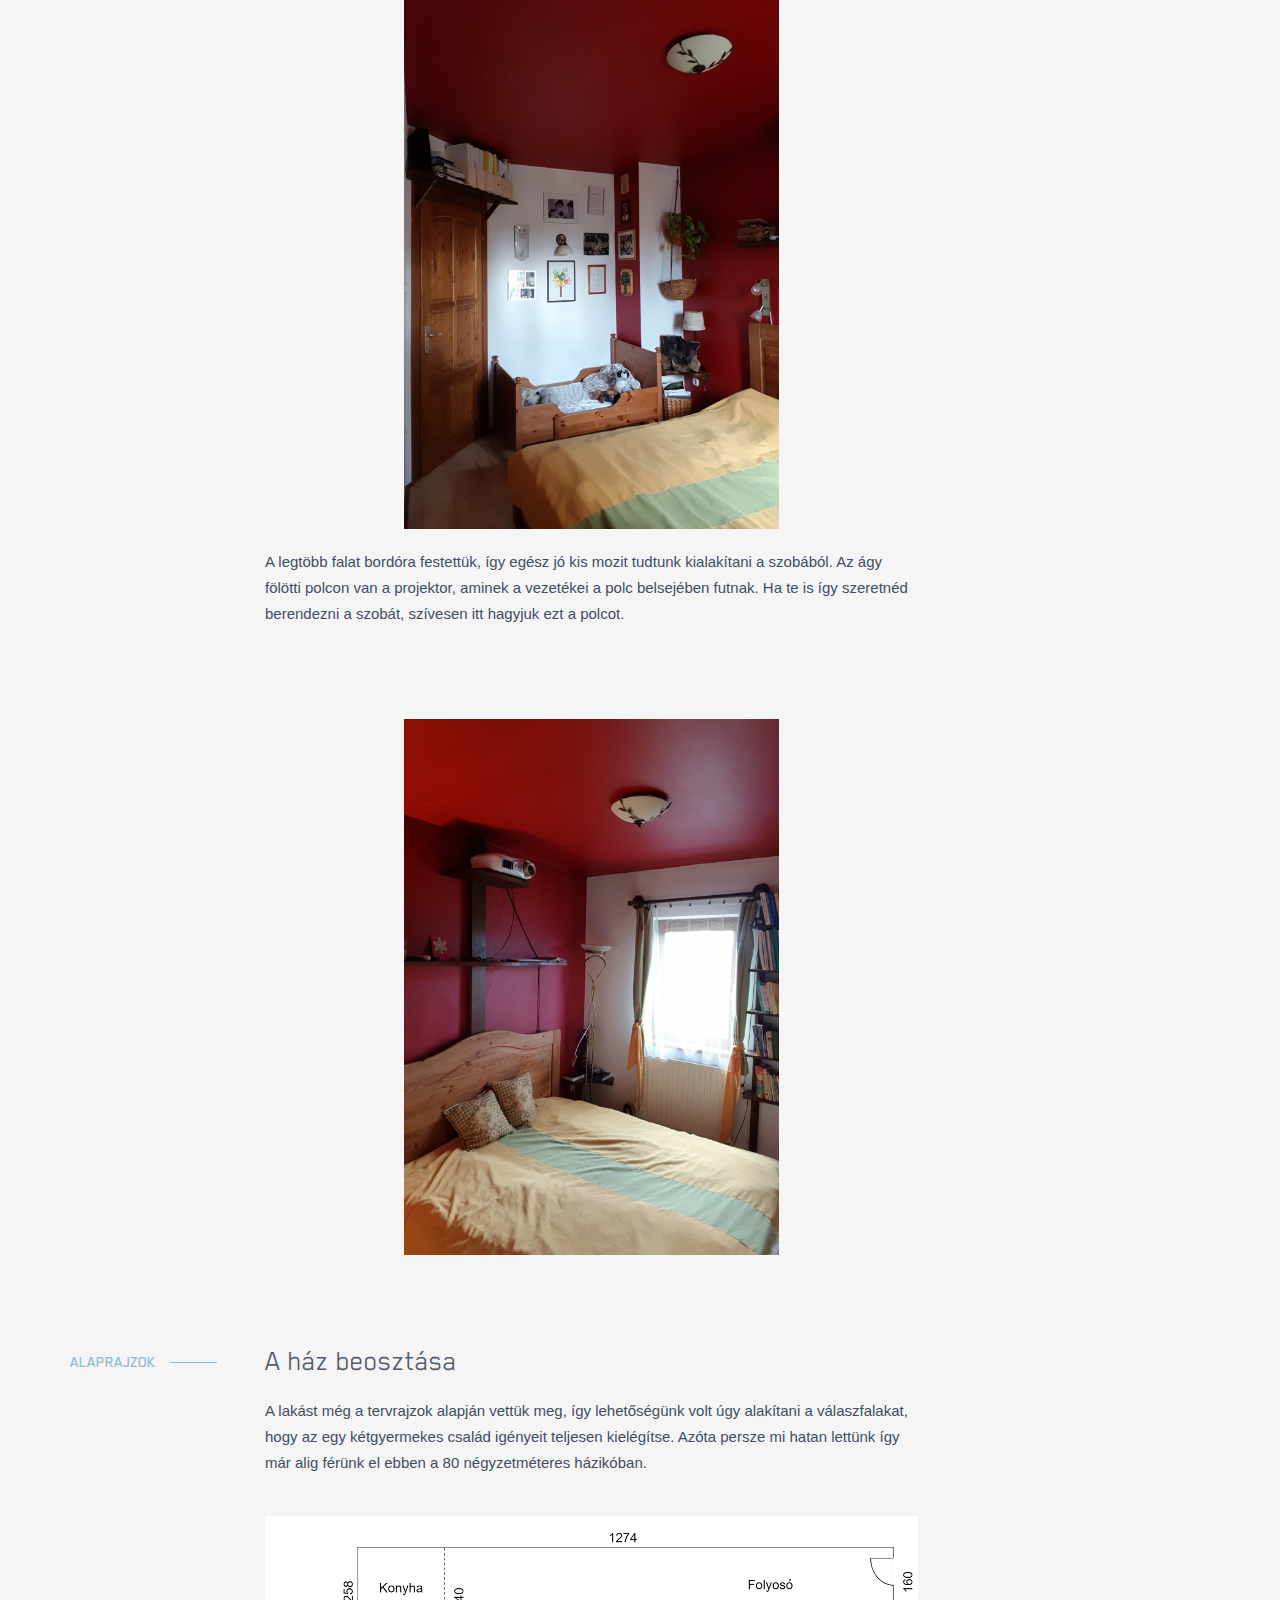
==== commit 033139e9: "kettebontottam az arat" ====
--- a/hazelad/hazeladas3/index.html
+++ b/hazelad/hazeladas3/index.html
@@ -286,7 +286,7 @@
                                     </div>
                                     <div class="col-md-7">
                                         <h1 class="header1">Adatok</h1>
-                                        <p class="my_ps_cs pcase">Ha idáig eljutottál, akkor biztosan érdekelnek a nyers adatok is.  A helyrajzi szám 5129/A/3 és 5129/A/4. A terület 30% beépíthetőségű, és ahogy már emítettem a 51% szavazati jogunk van a társasházban. A ház teljesen tehermentes, és 49 millióért hirdettük meg, de ha szimpatikus vagy, olcsóbb lesz. Szeretnénk, ha jó kezekbe kerülne... Hívj a +36 30 853 9592 számon, ha tetszik. Sokszor nem tudom felvenni a telefont, de ha kijelzed a számod, visszahívlak.</p>
+                                        <p class="my_ps_cs pcase">Ha idáig eljutottál, akkor biztosan érdekelnek a nyers adatok is. A helyrajzi szám 5129/A/3 és 5129/A/4. A terület 30% beépíthetőségű, és ahogy már emítettem a 51% szavazati jogunk van a társasházban. Mindkét ingatlan teljesen tehermentes, a lakást 31 a telket 18 millióra értékelték. Együtt szeretnénk a két ingatlant eladni 49 millióért, de ha szimpatikus vagy, ez olcsóbb is lehet. Szeretnénk, ha jó kezekbe kerülne... Hívj a +36 30 853 9592 számon, ha tetszik. Sokszor nem tudom felvenni a telefont, de ha kijelzed a számod, visszahívlak.</p>
                                     </div>
                                 </div>
                             </div>
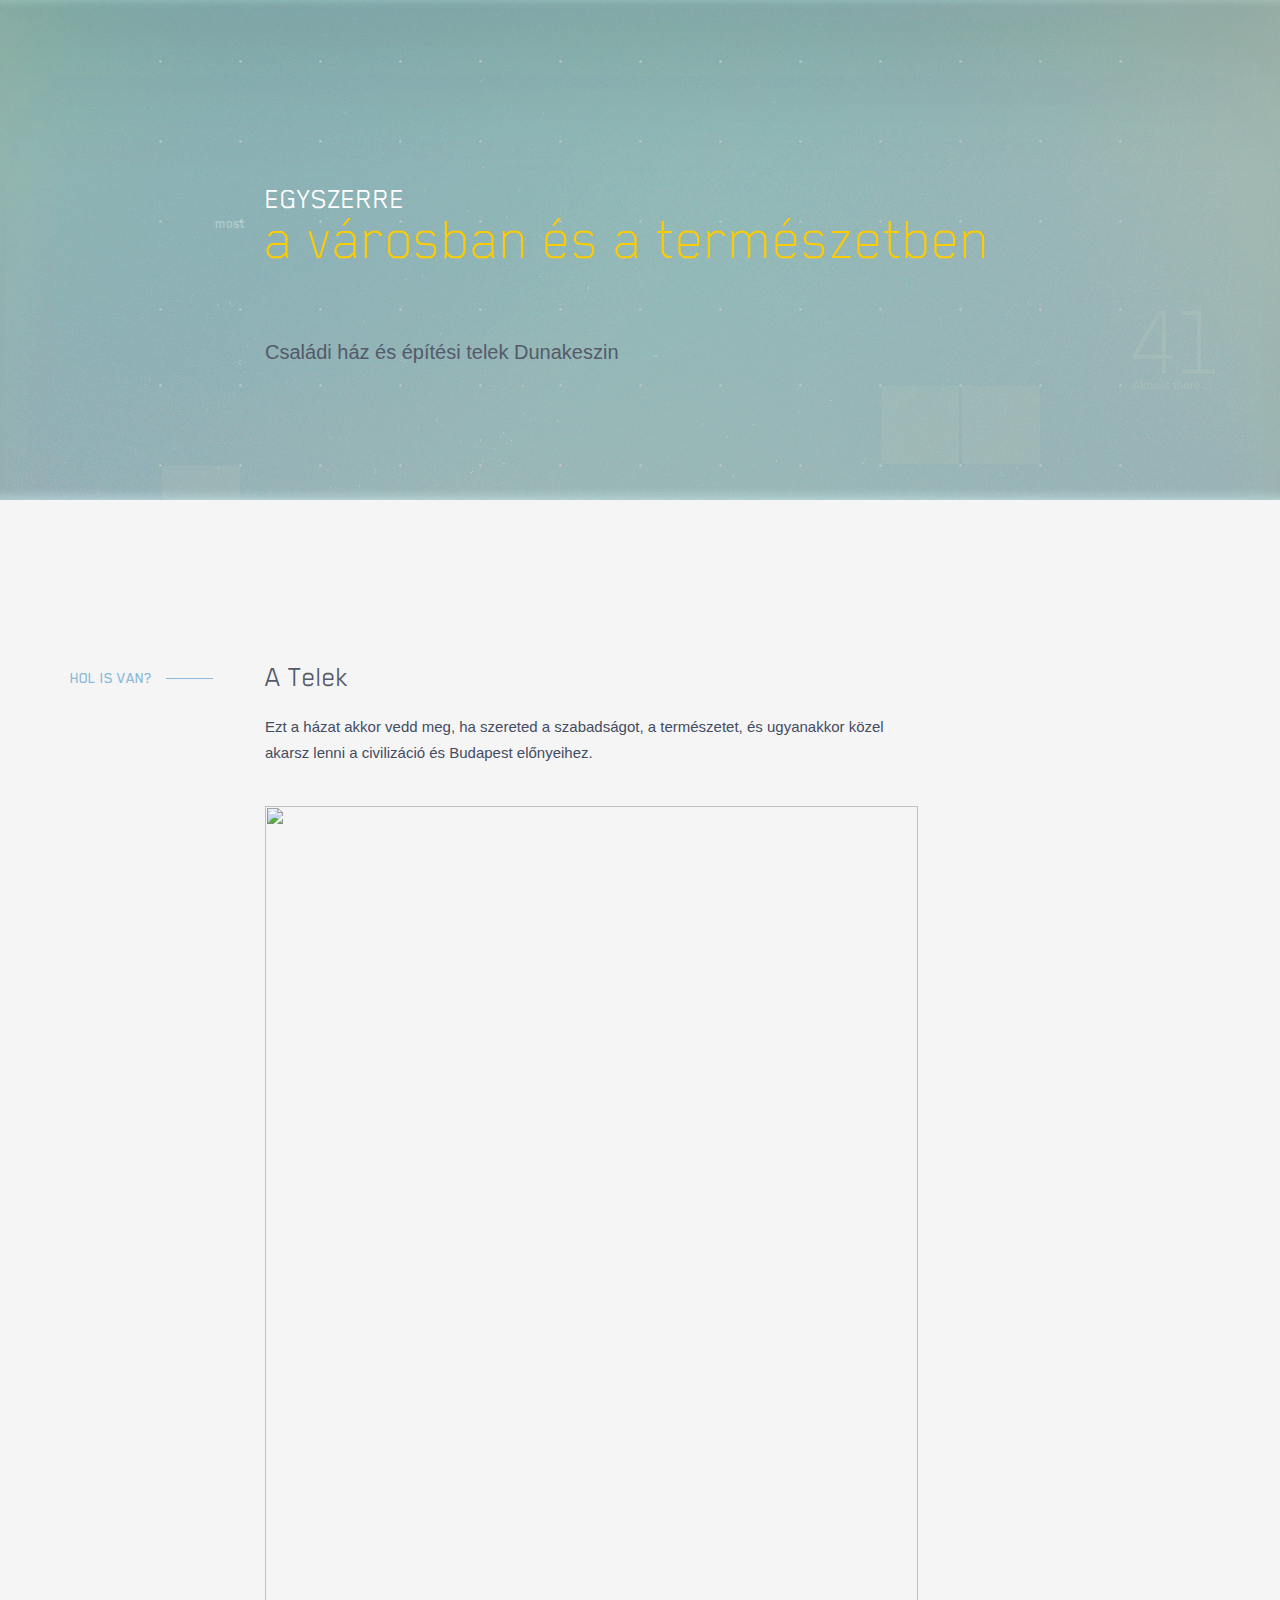
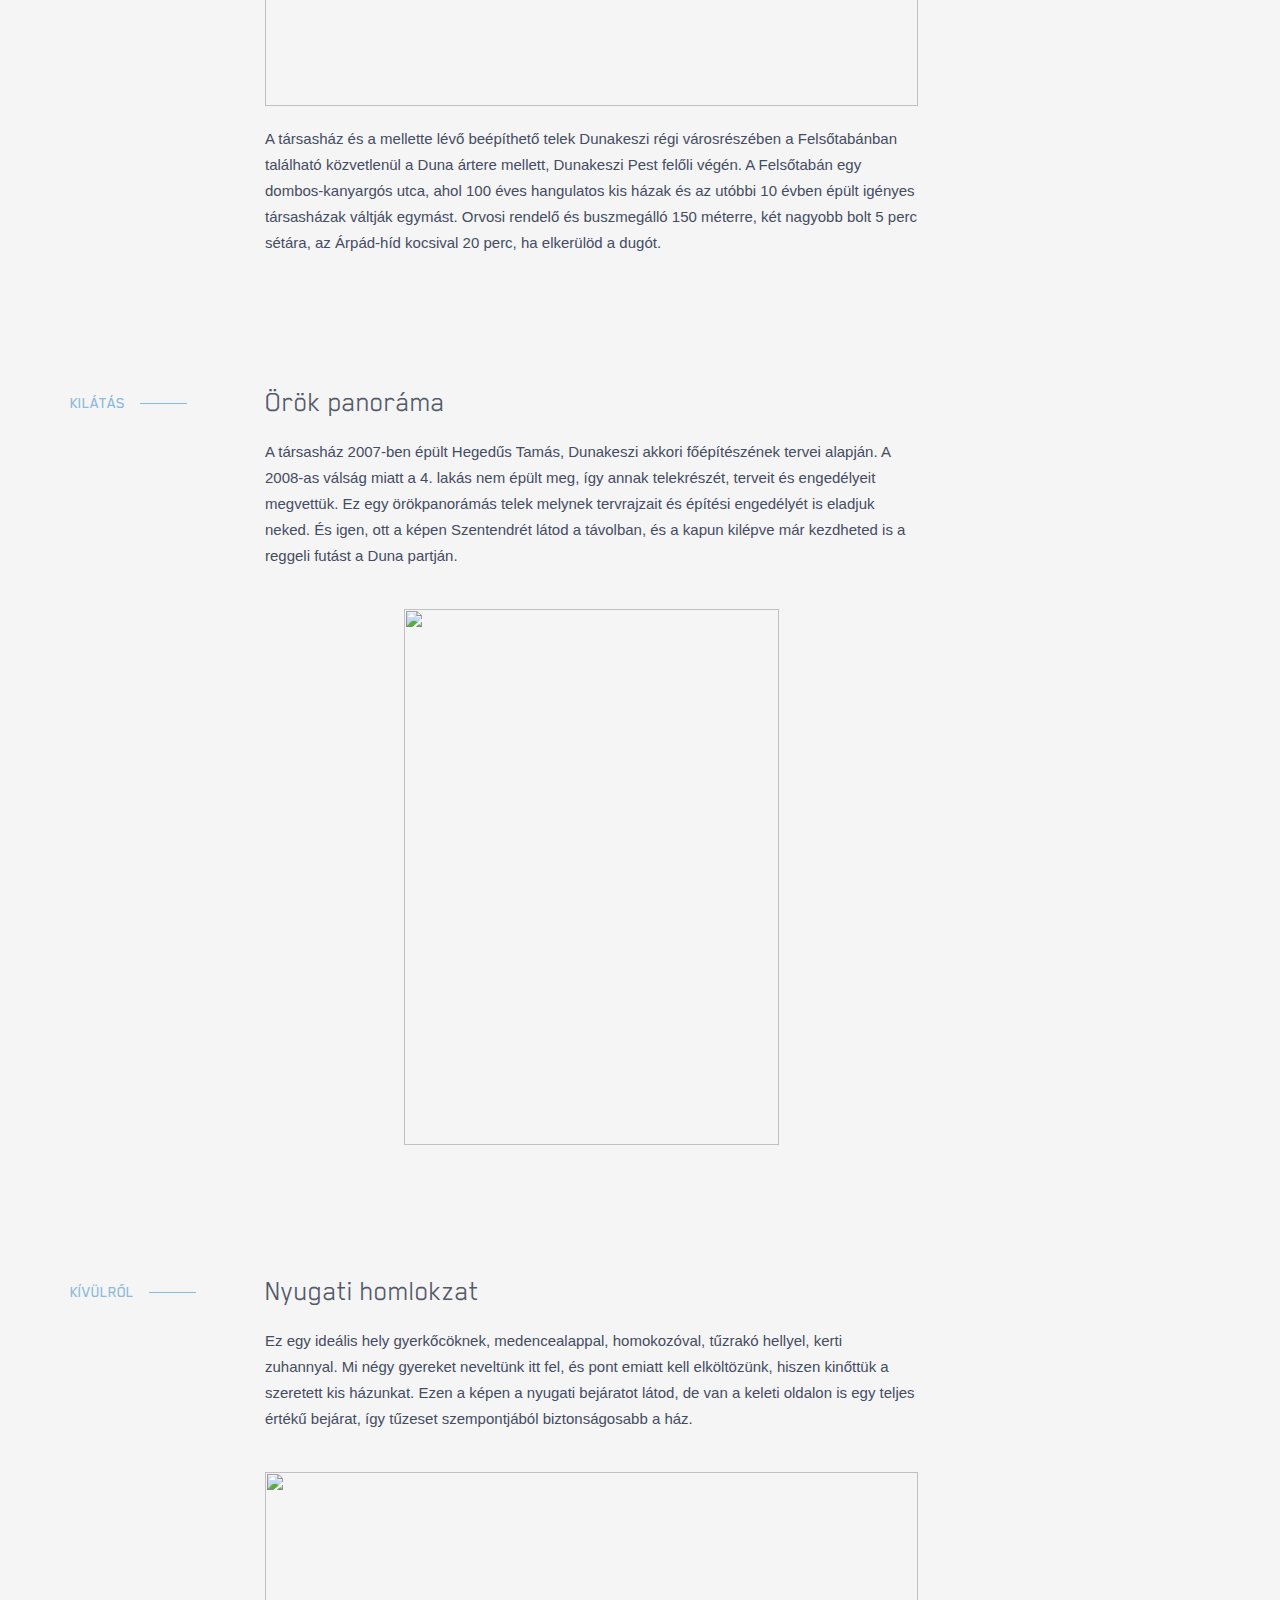
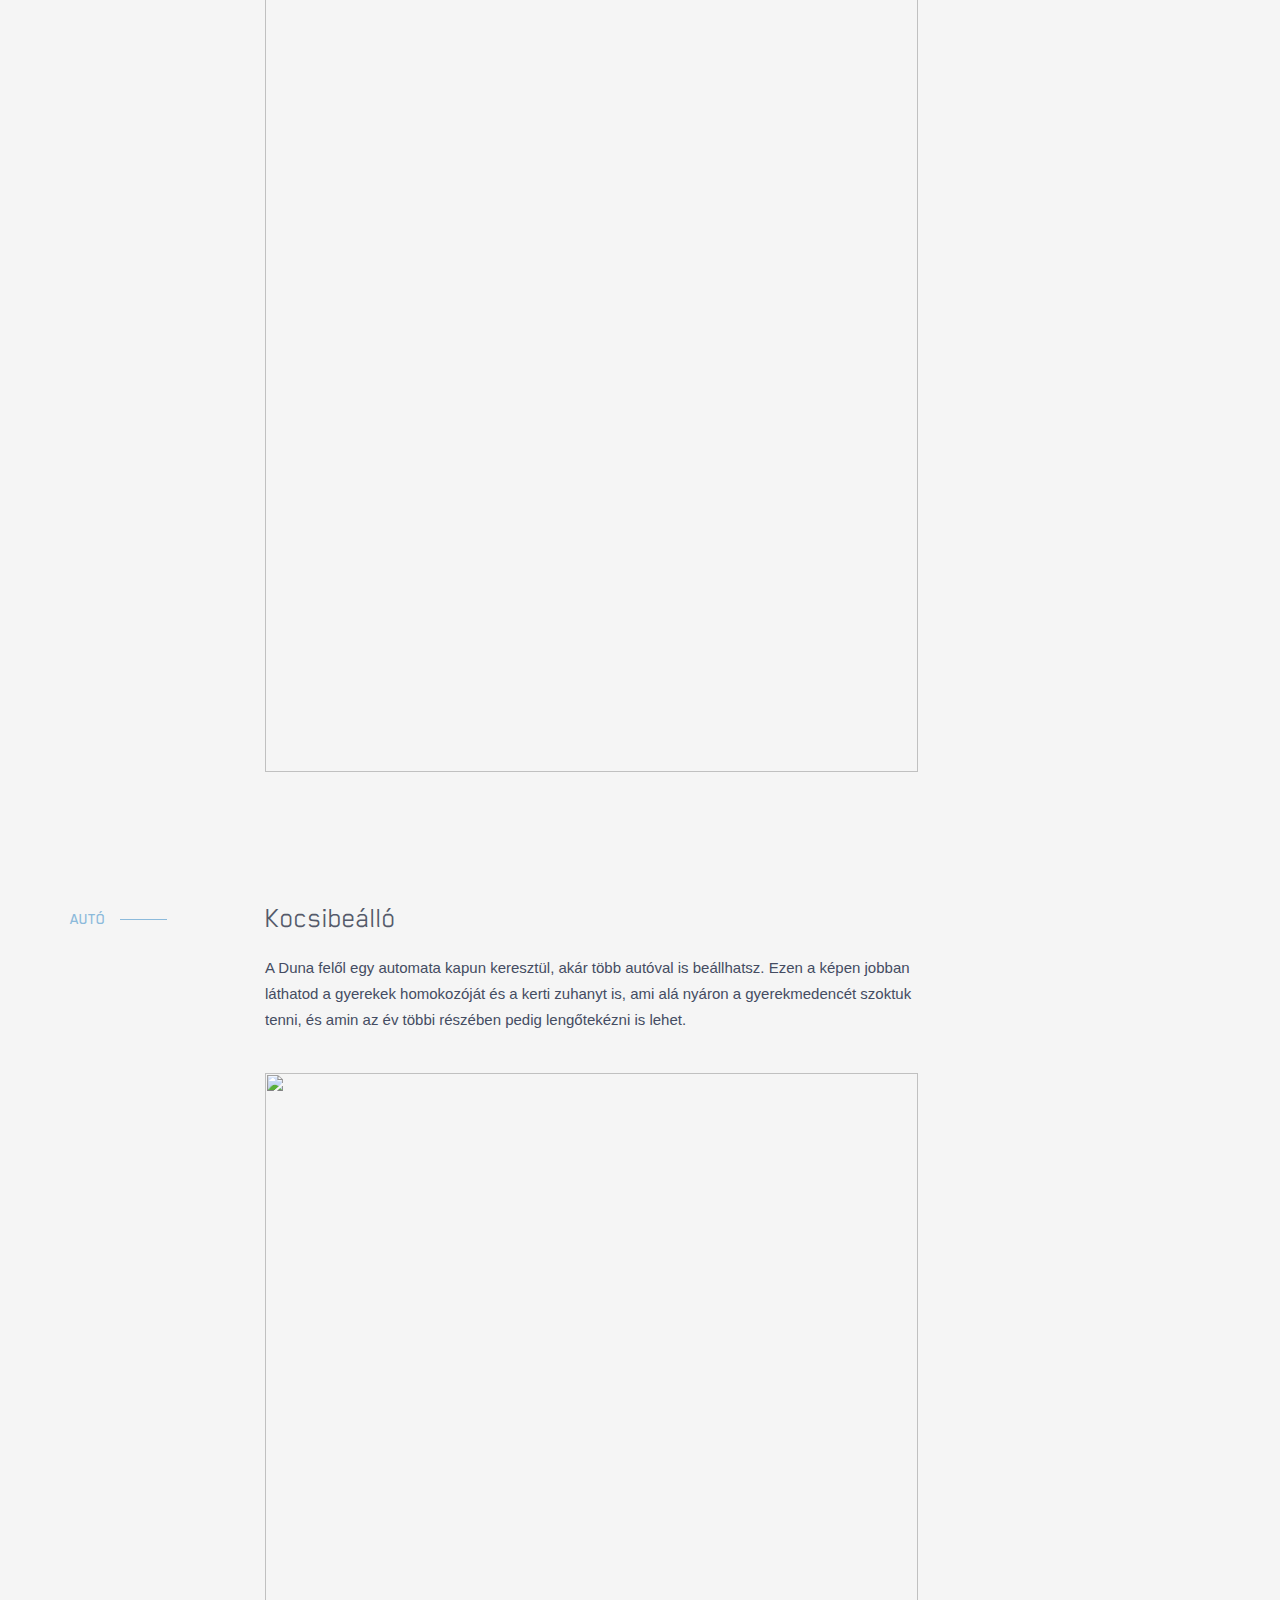
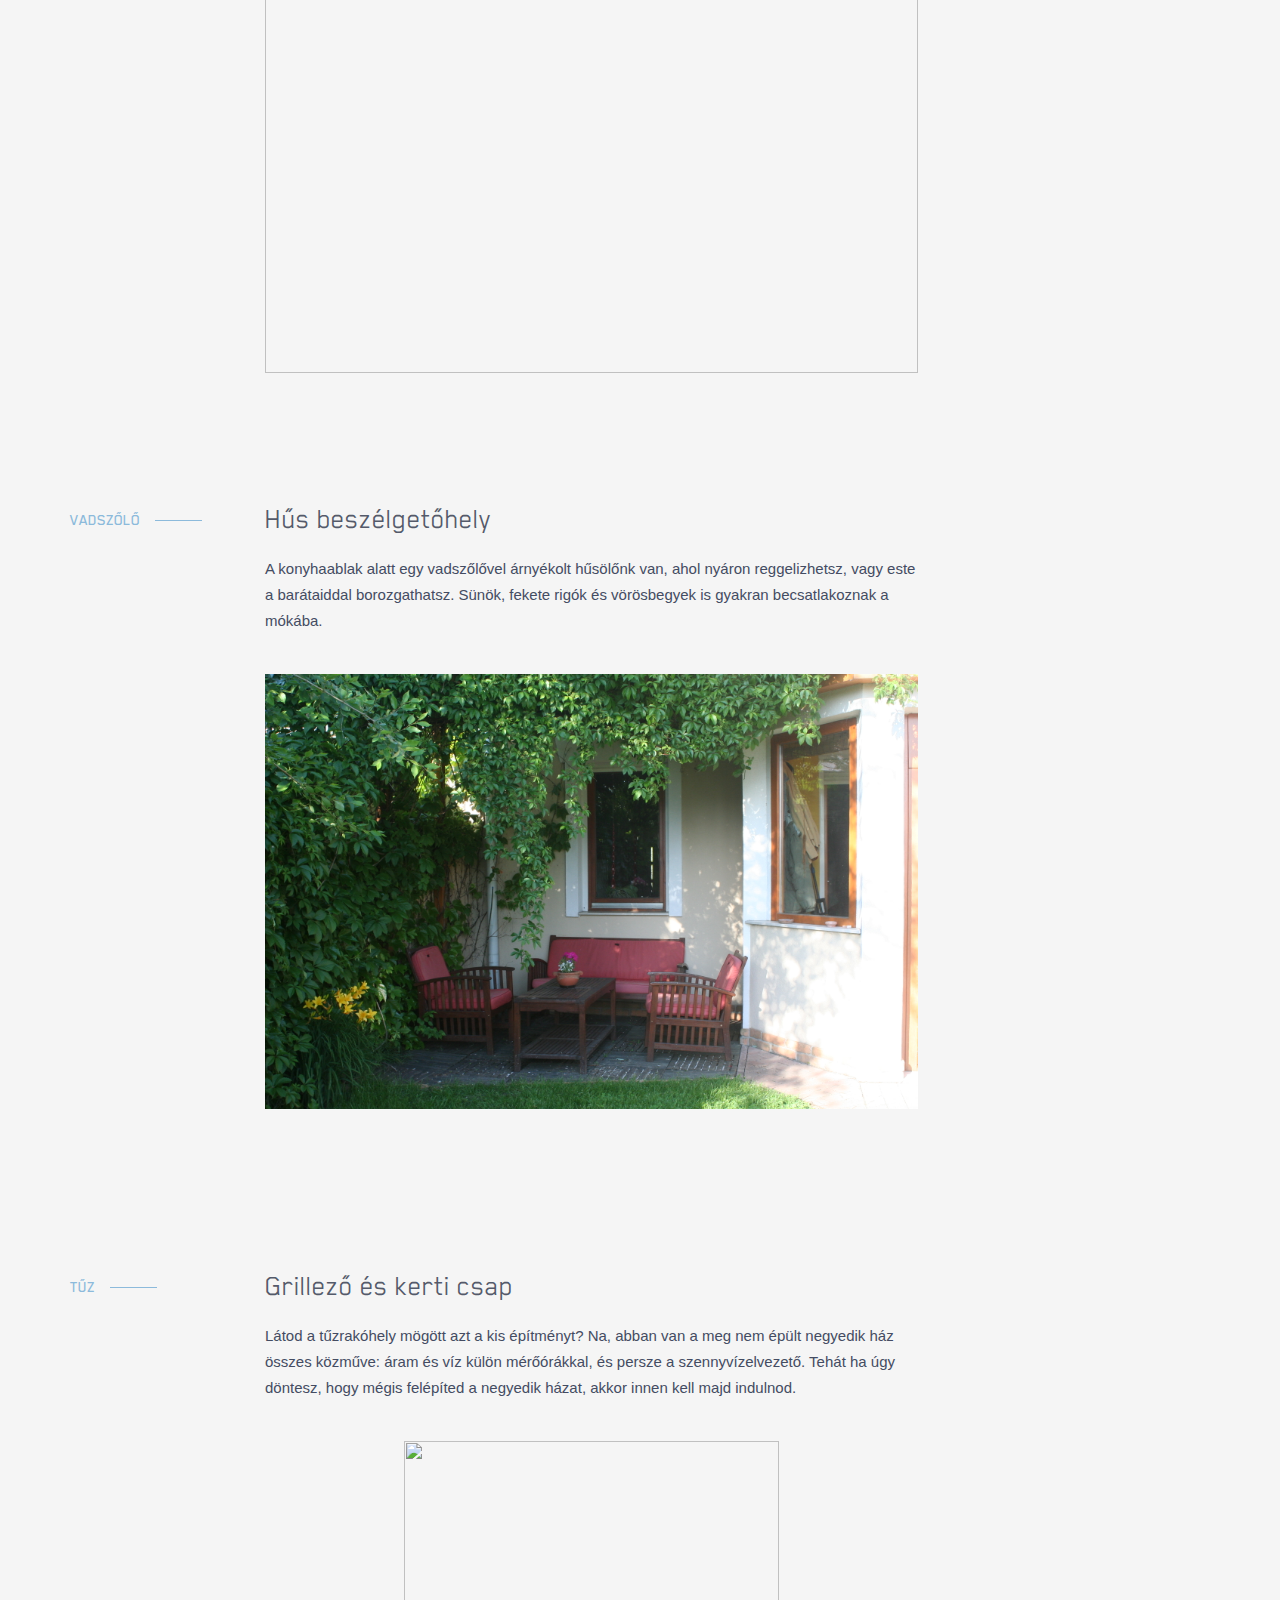
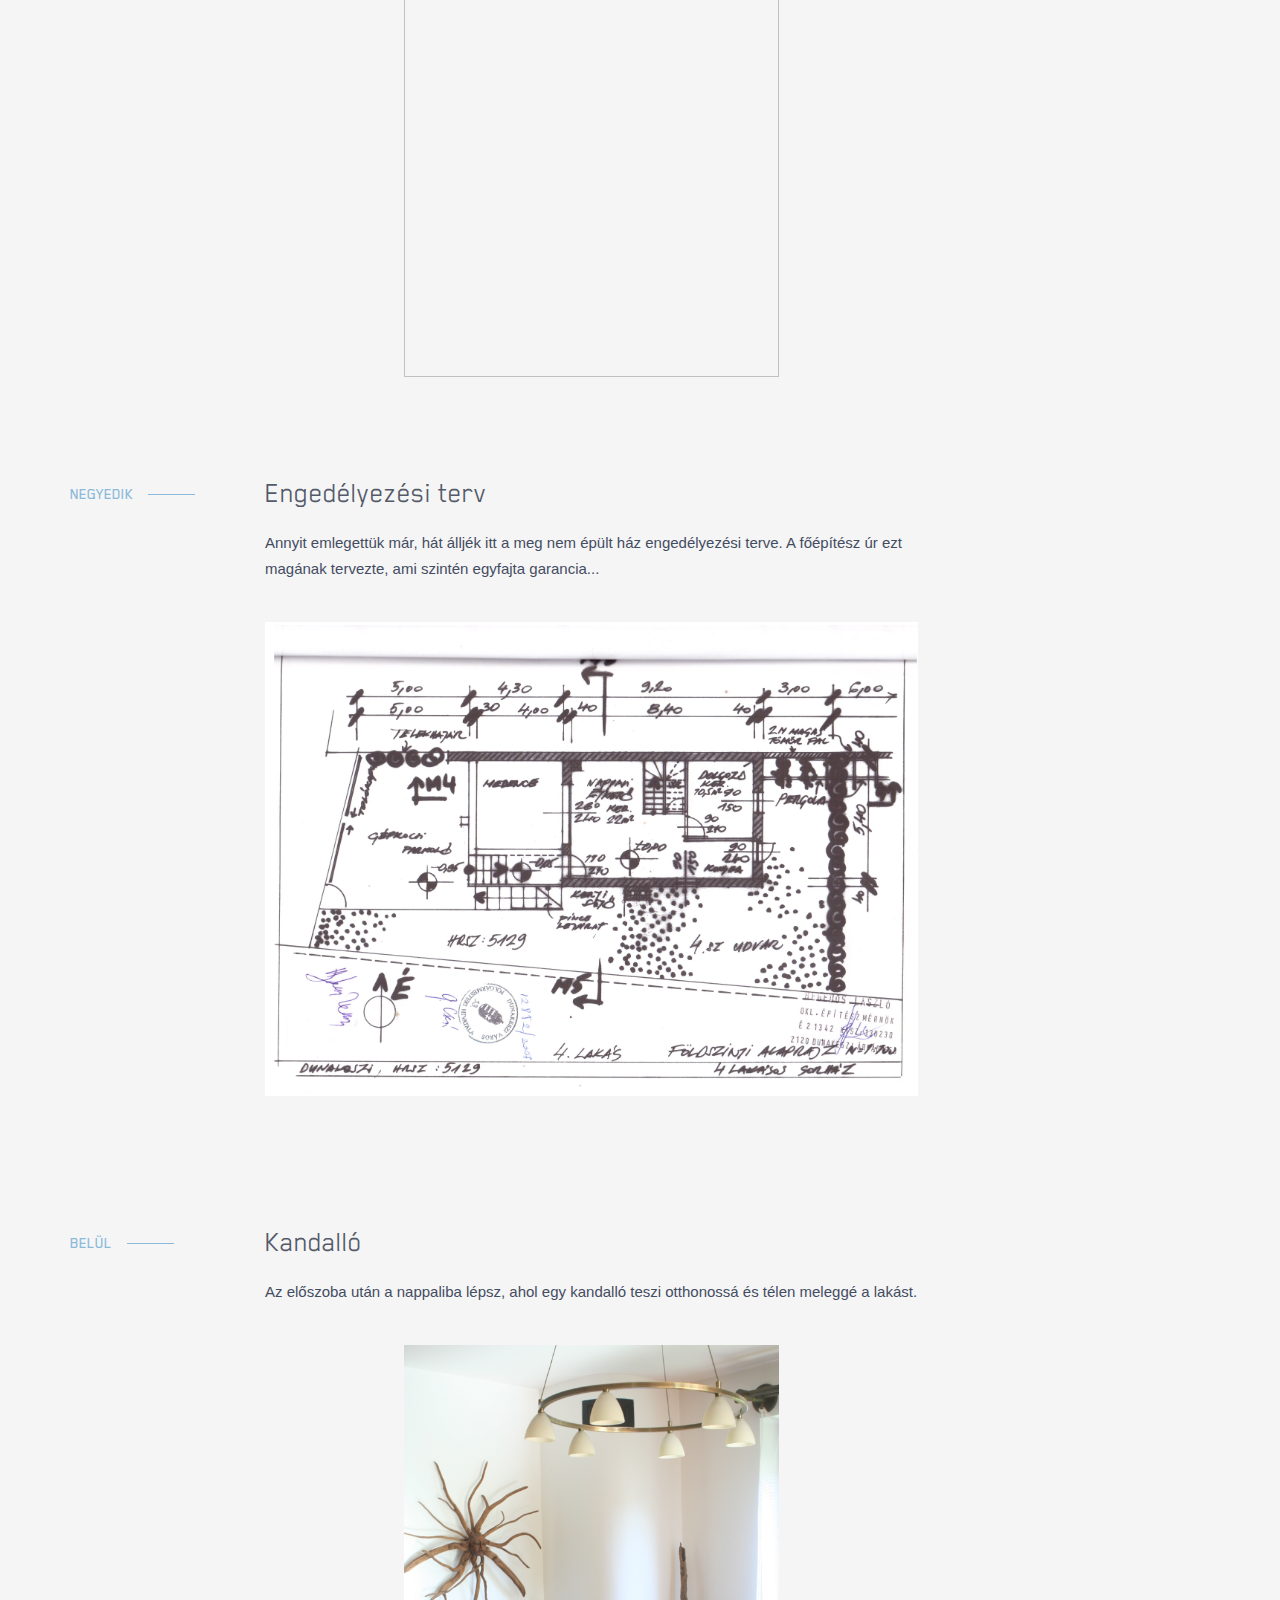
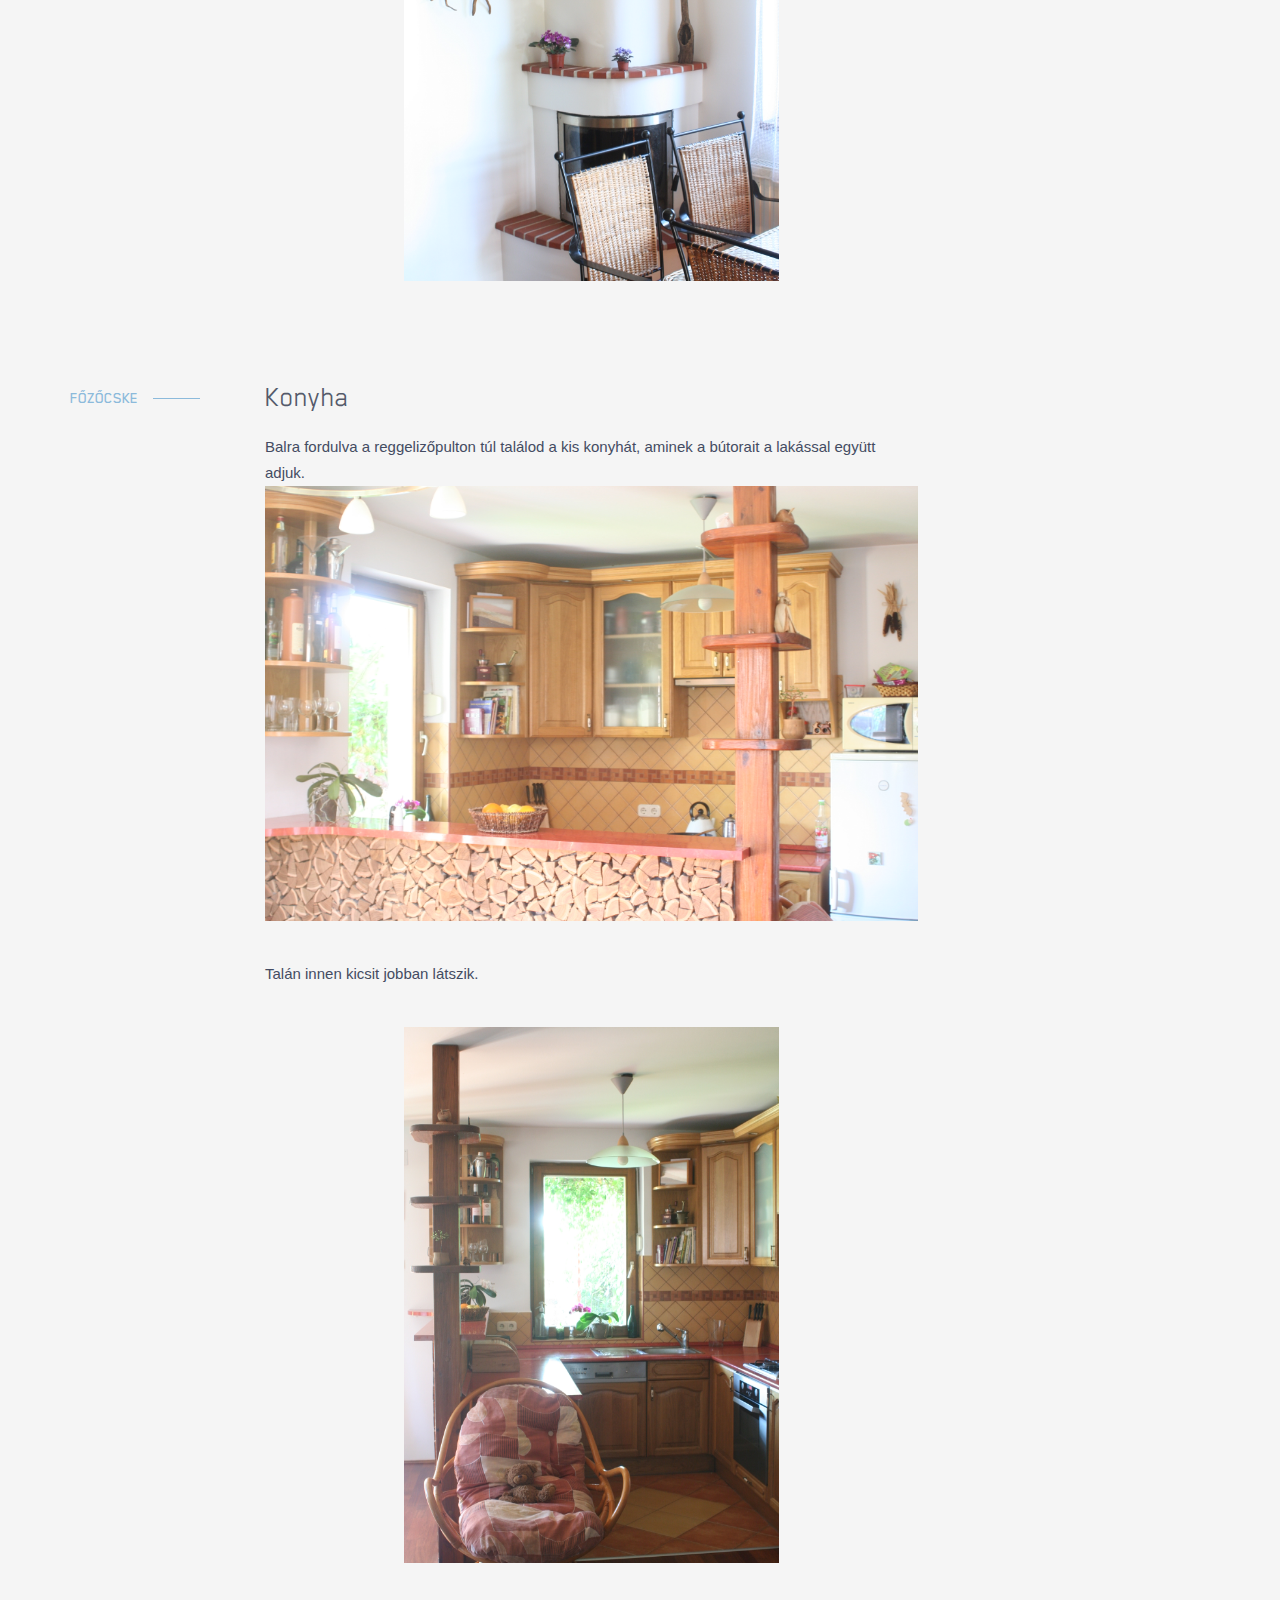
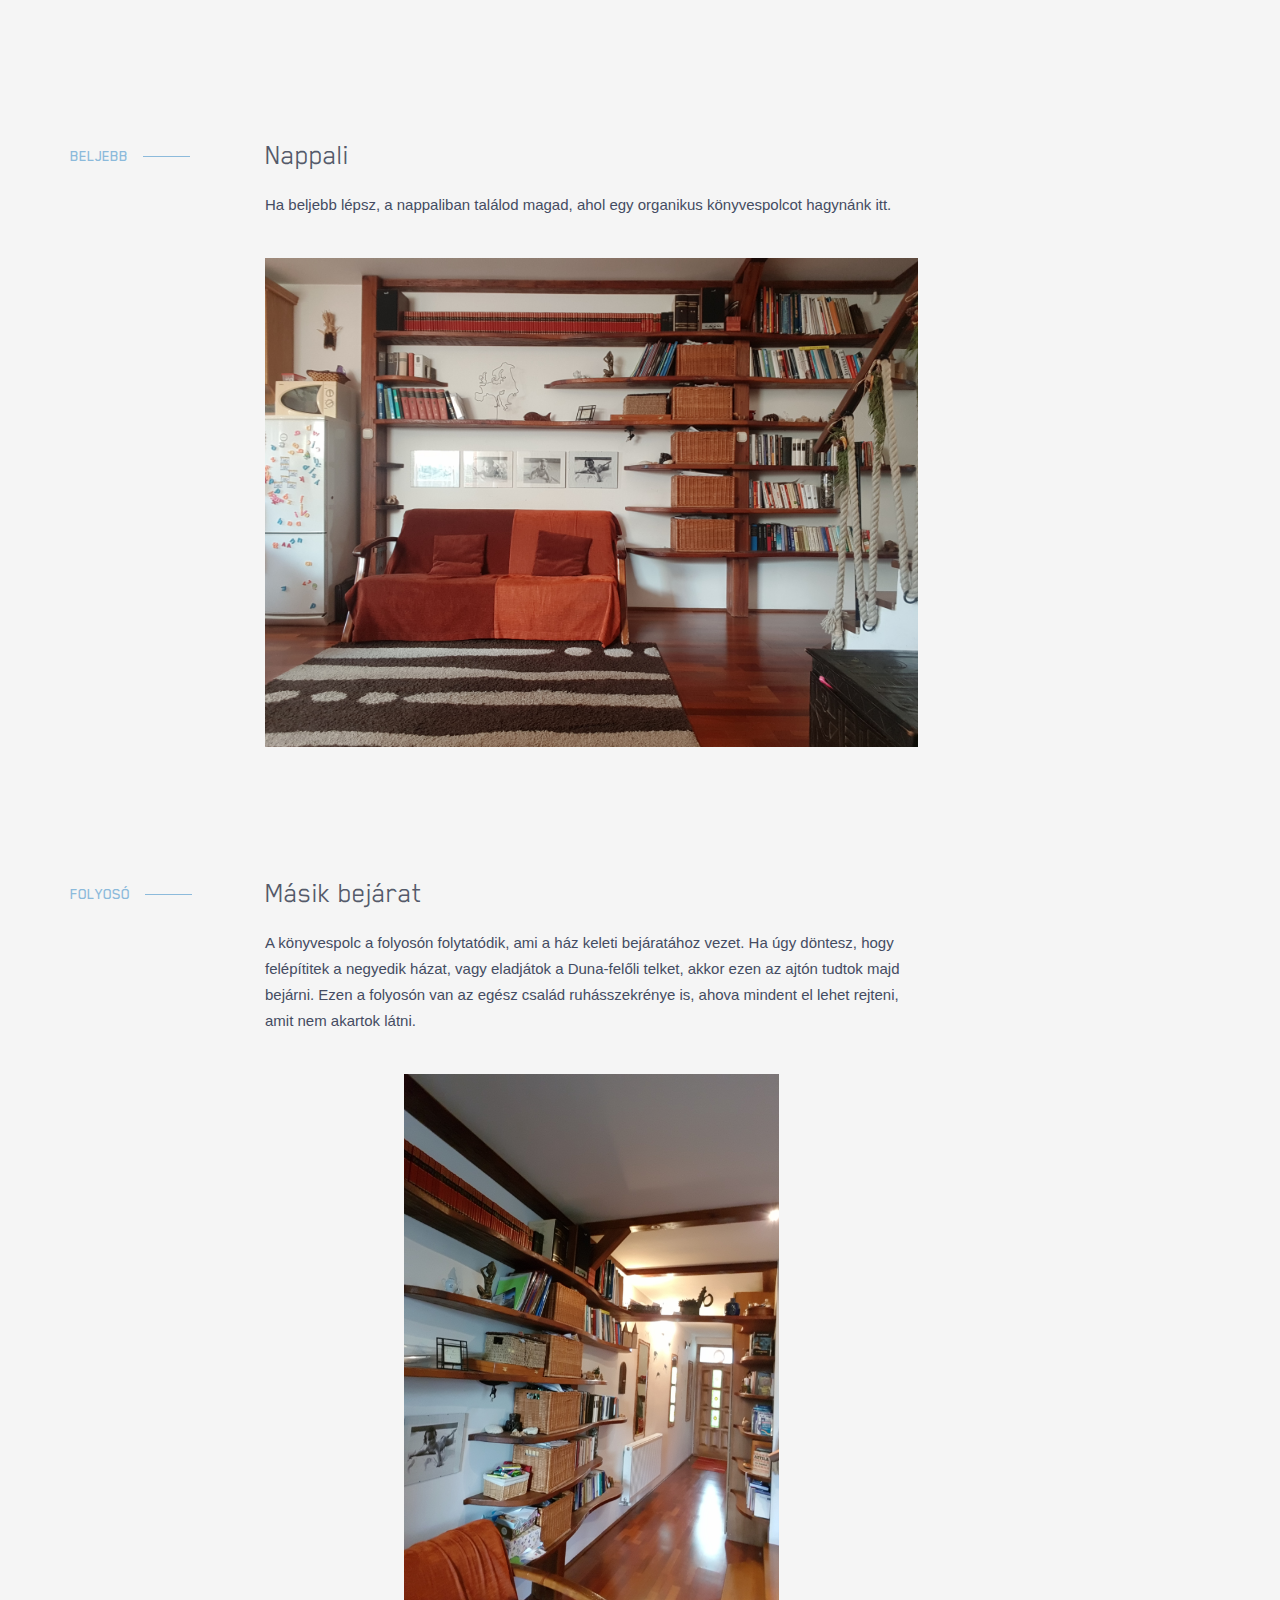
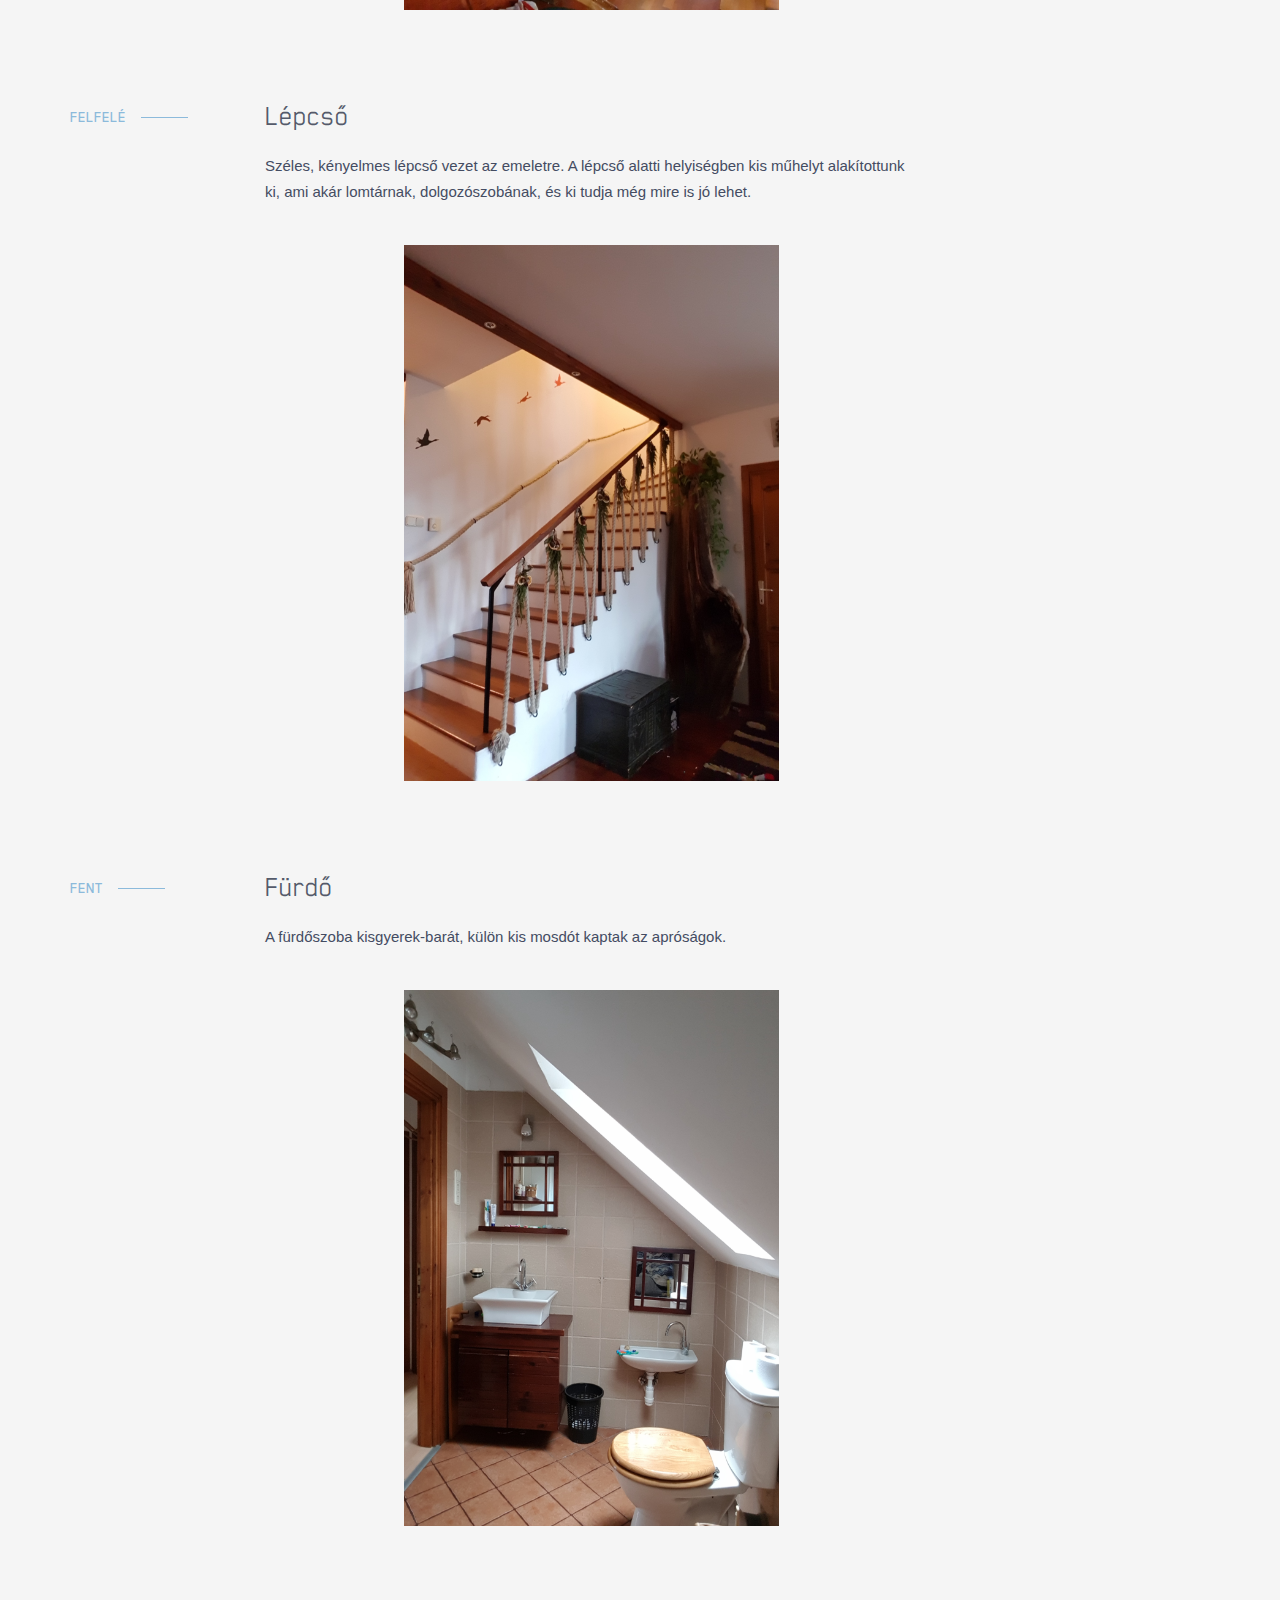
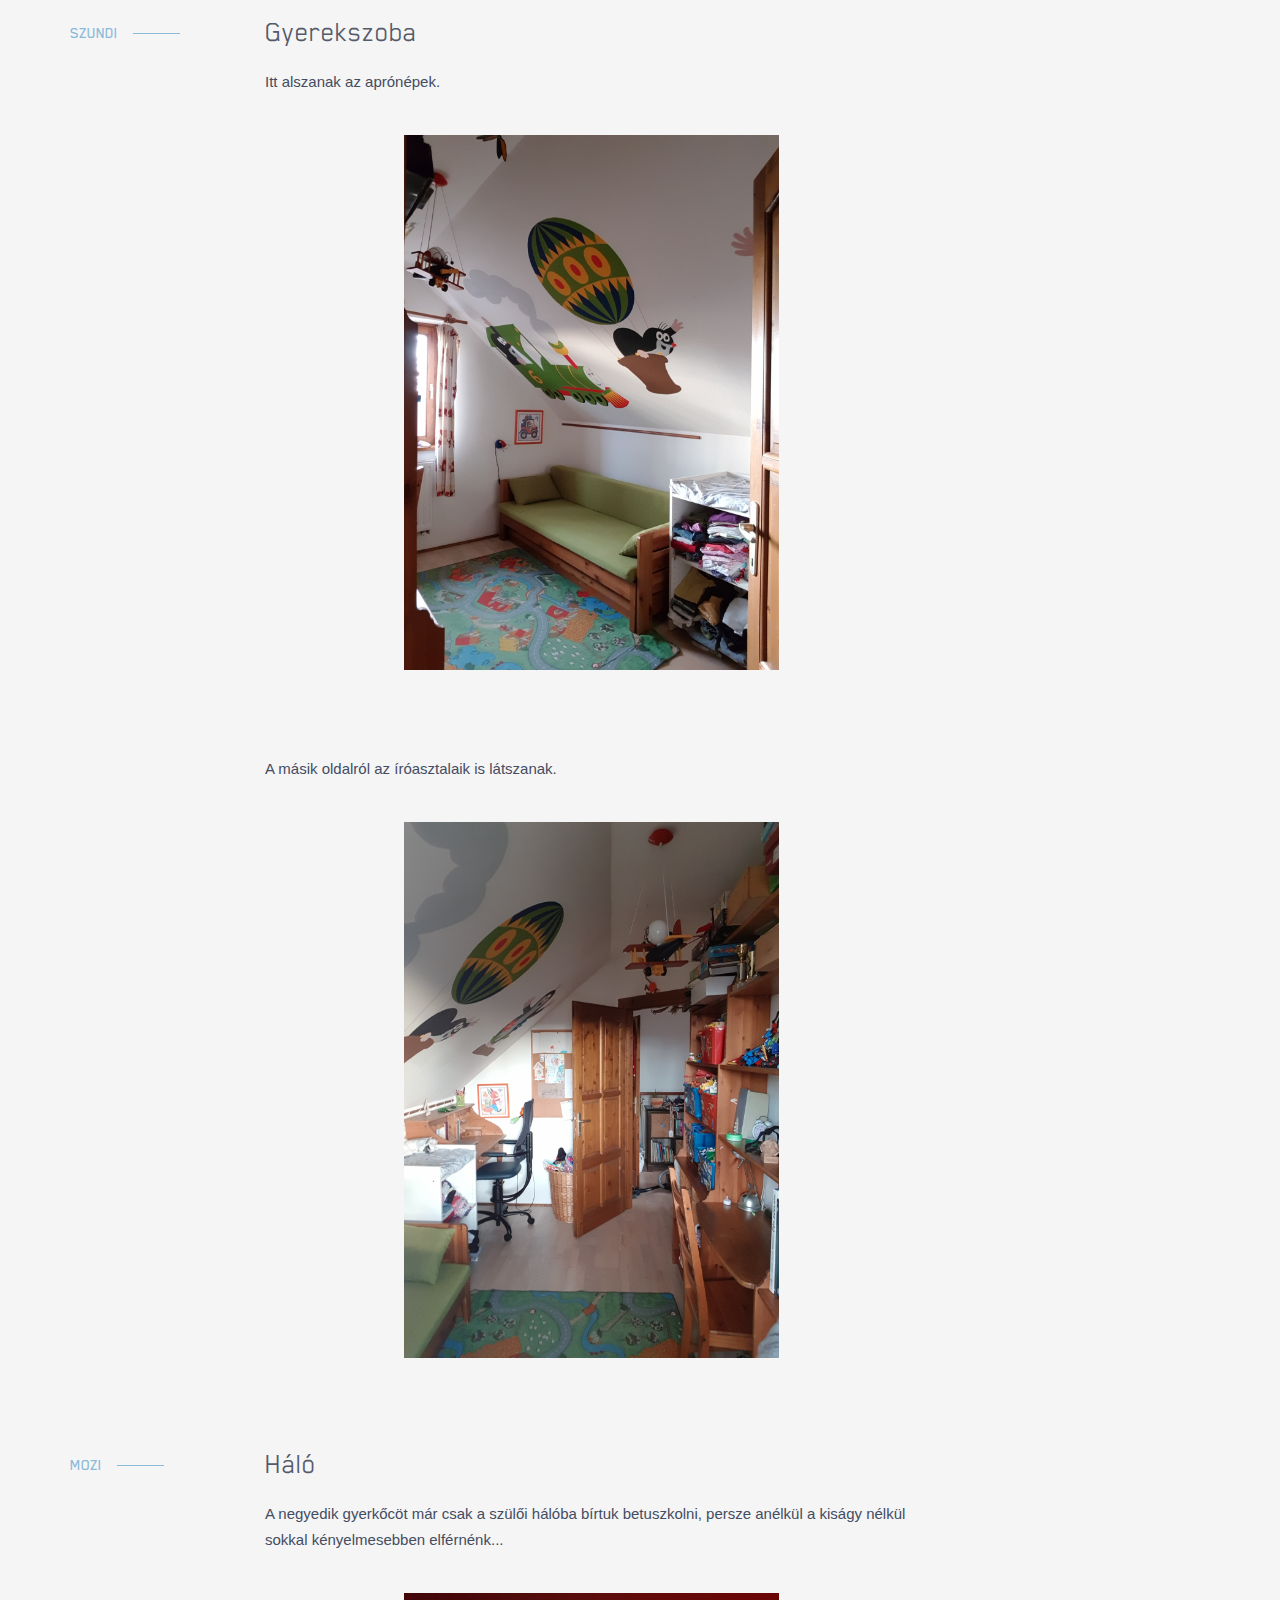
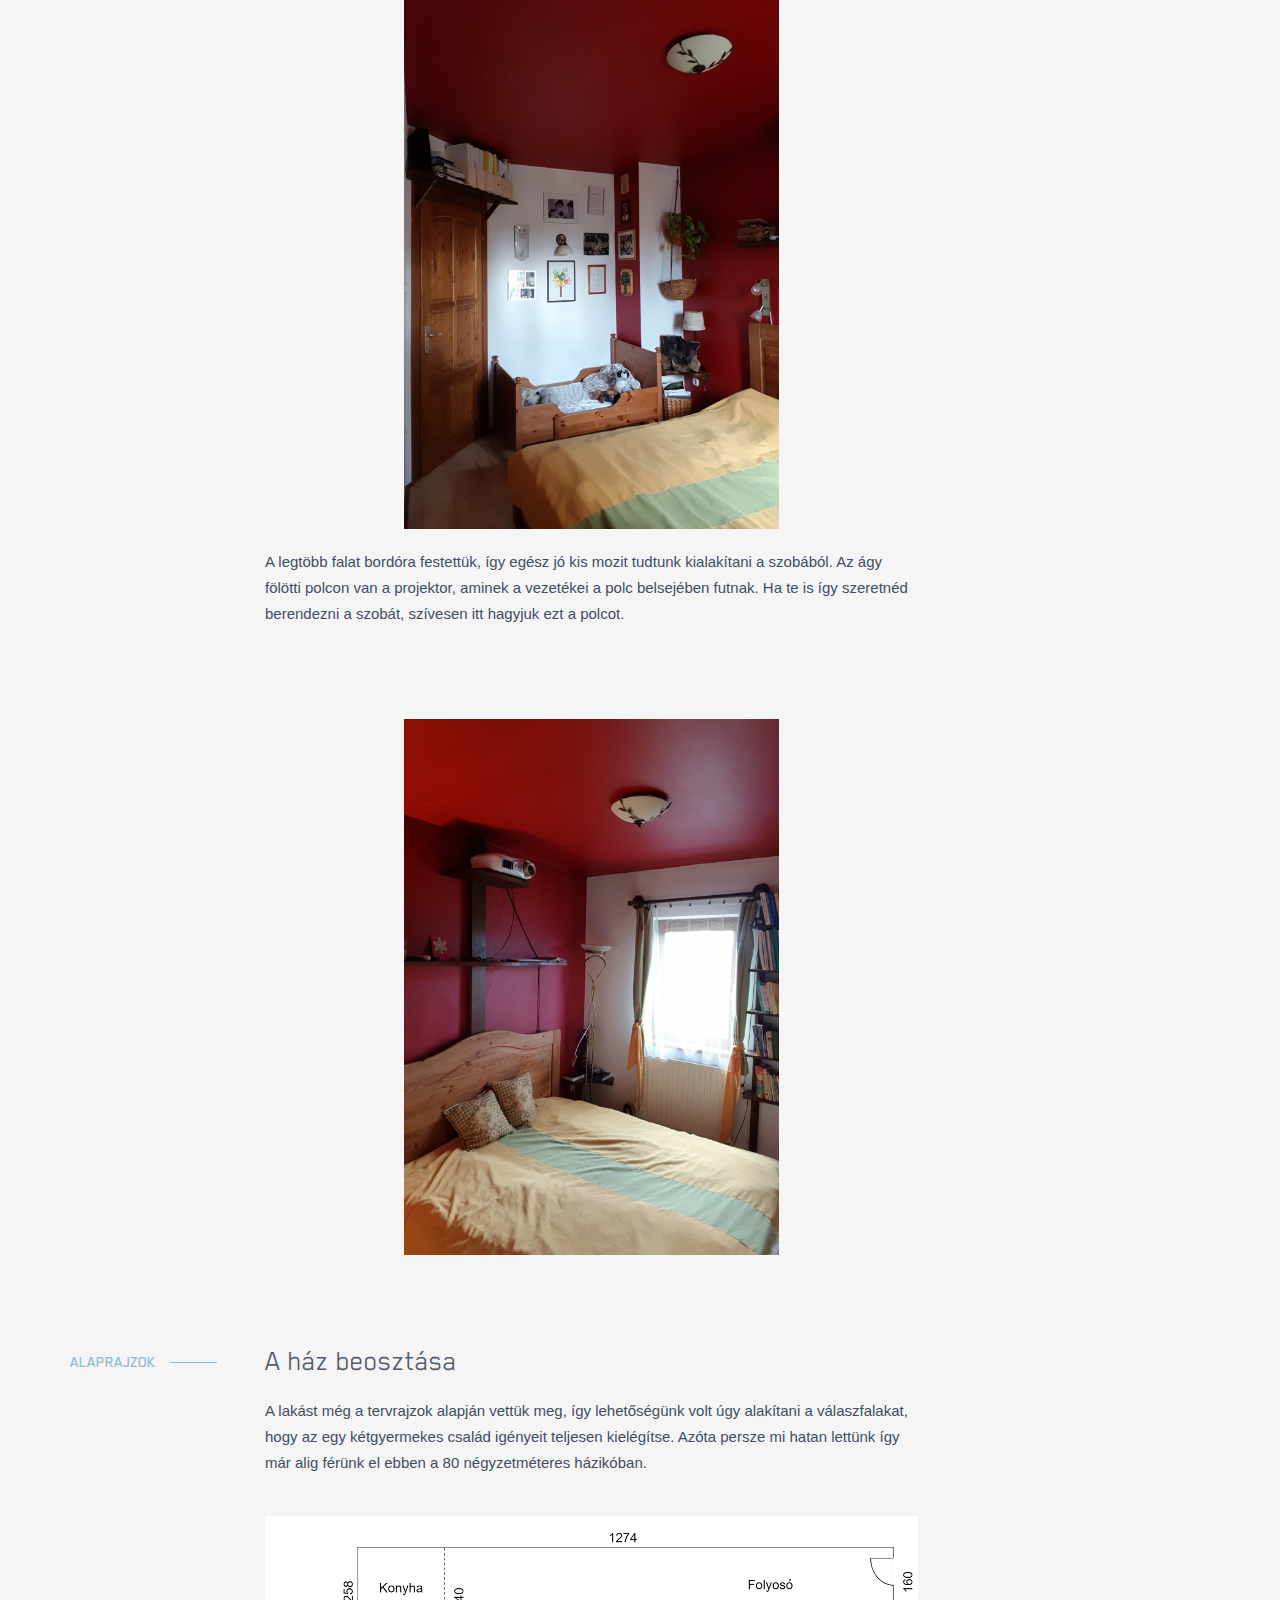
==== commit 252c8ab6: "typo fix" ====
--- a/hazelad/hazeladas3/index.html
+++ b/hazelad/hazeladas3/index.html
@@ -110,7 +110,7 @@
                                     </div>
                                     <div class="col-md-7">
                                         <h1 class="header1">Grillező és kerti csap</h1>
-                                        <p class="my_ps_cs pcase"> Látod a tűzrakóhely mögött azt a kis építményt? Na, abban van a meg nem épült negyedik ház közművei: áram és víz külön mérőórákkal, és persze a szennyvízelvezető. Tehát ha úgy döntesz, hogy mégis felépíted a negyedik házat, akkor innen kell majd indulnod.</p>
+                                        <p class="my_ps_cs pcase"> Látod a tűzrakóhely mögött azt a kis építményt? Na, abban van a meg nem épült negyedik ház összes közműve: áram és víz külön mérőórákkal, és persze a szennyvízelvezető. Tehát ha úgy döntesz, hogy mégis felépíted a negyedik házat, akkor innen kell majd indulnod.</p>
                                         <p class="my_ps_cs pcase"><div style="display: flex; justify-content: center;">
                                                 <img src="images/kert2.JPG" style="height: 535.83; width: 375.22">
                                             </div> </p>
